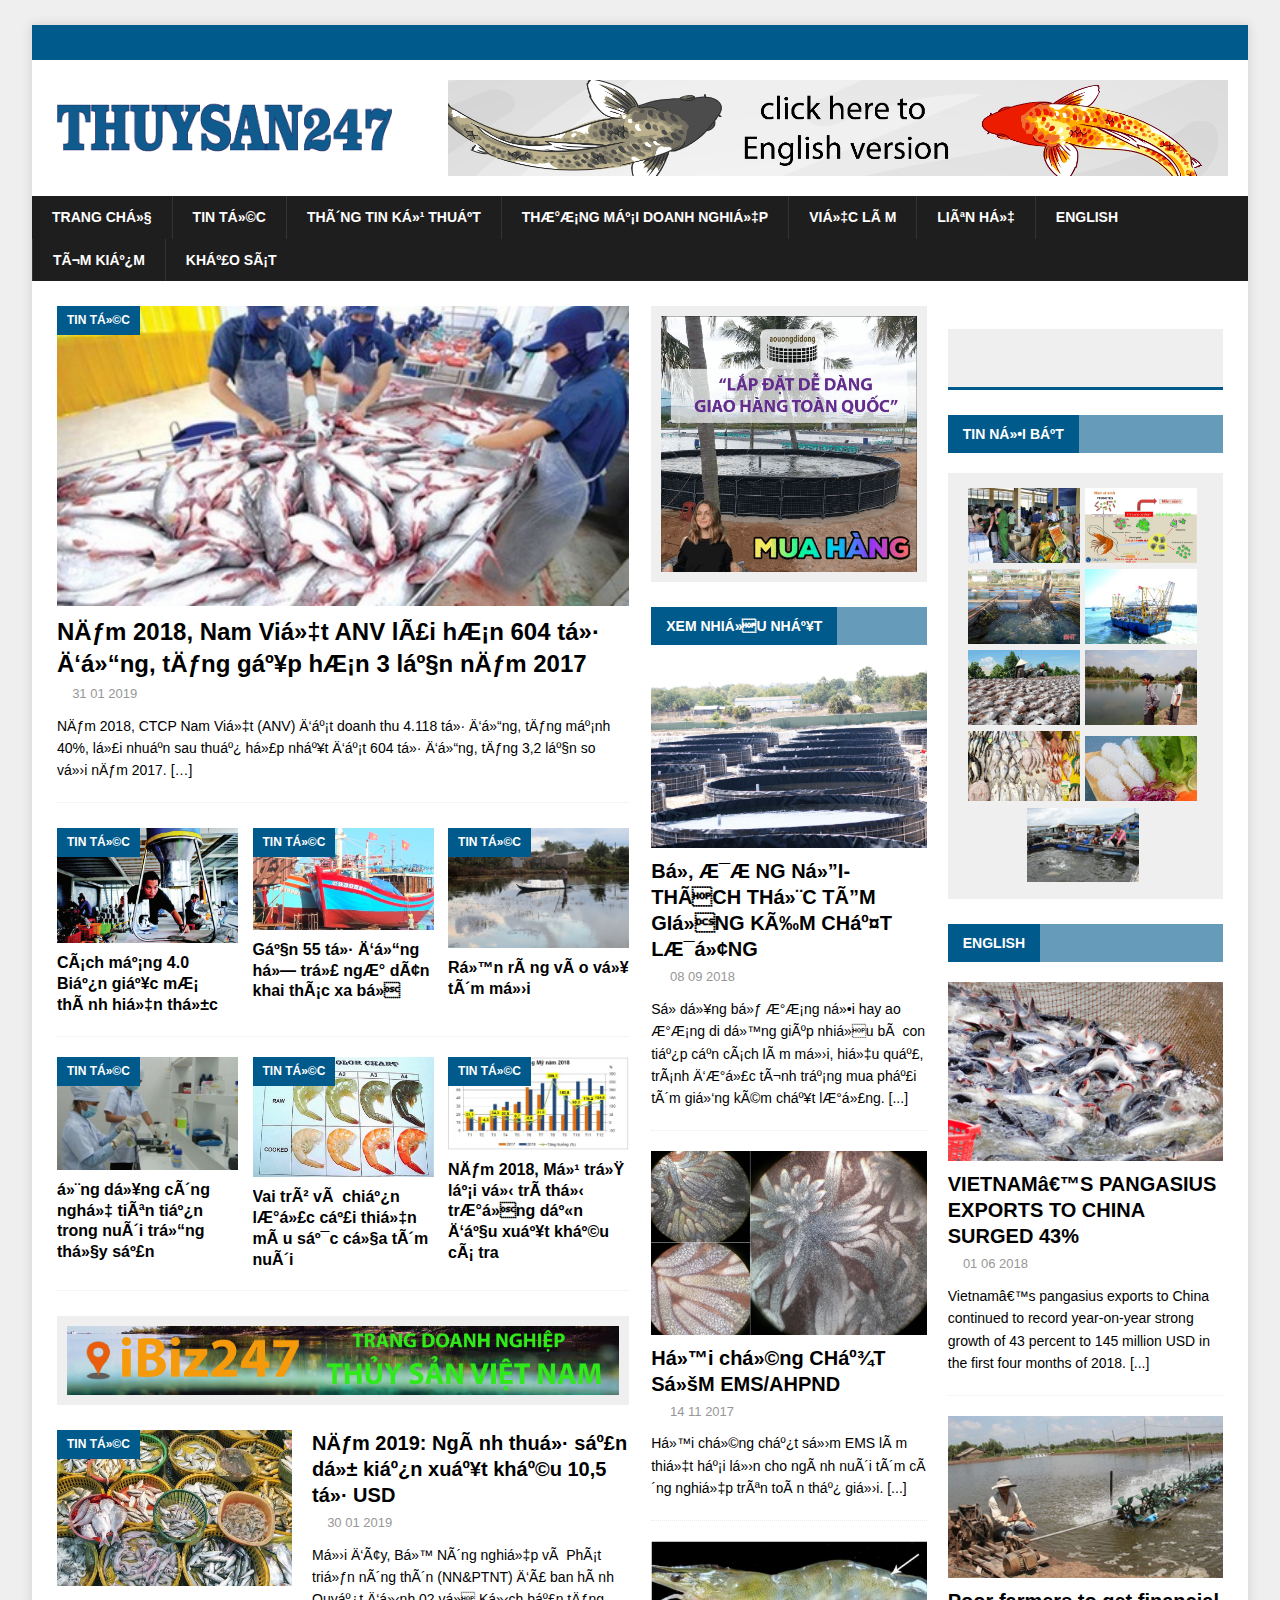
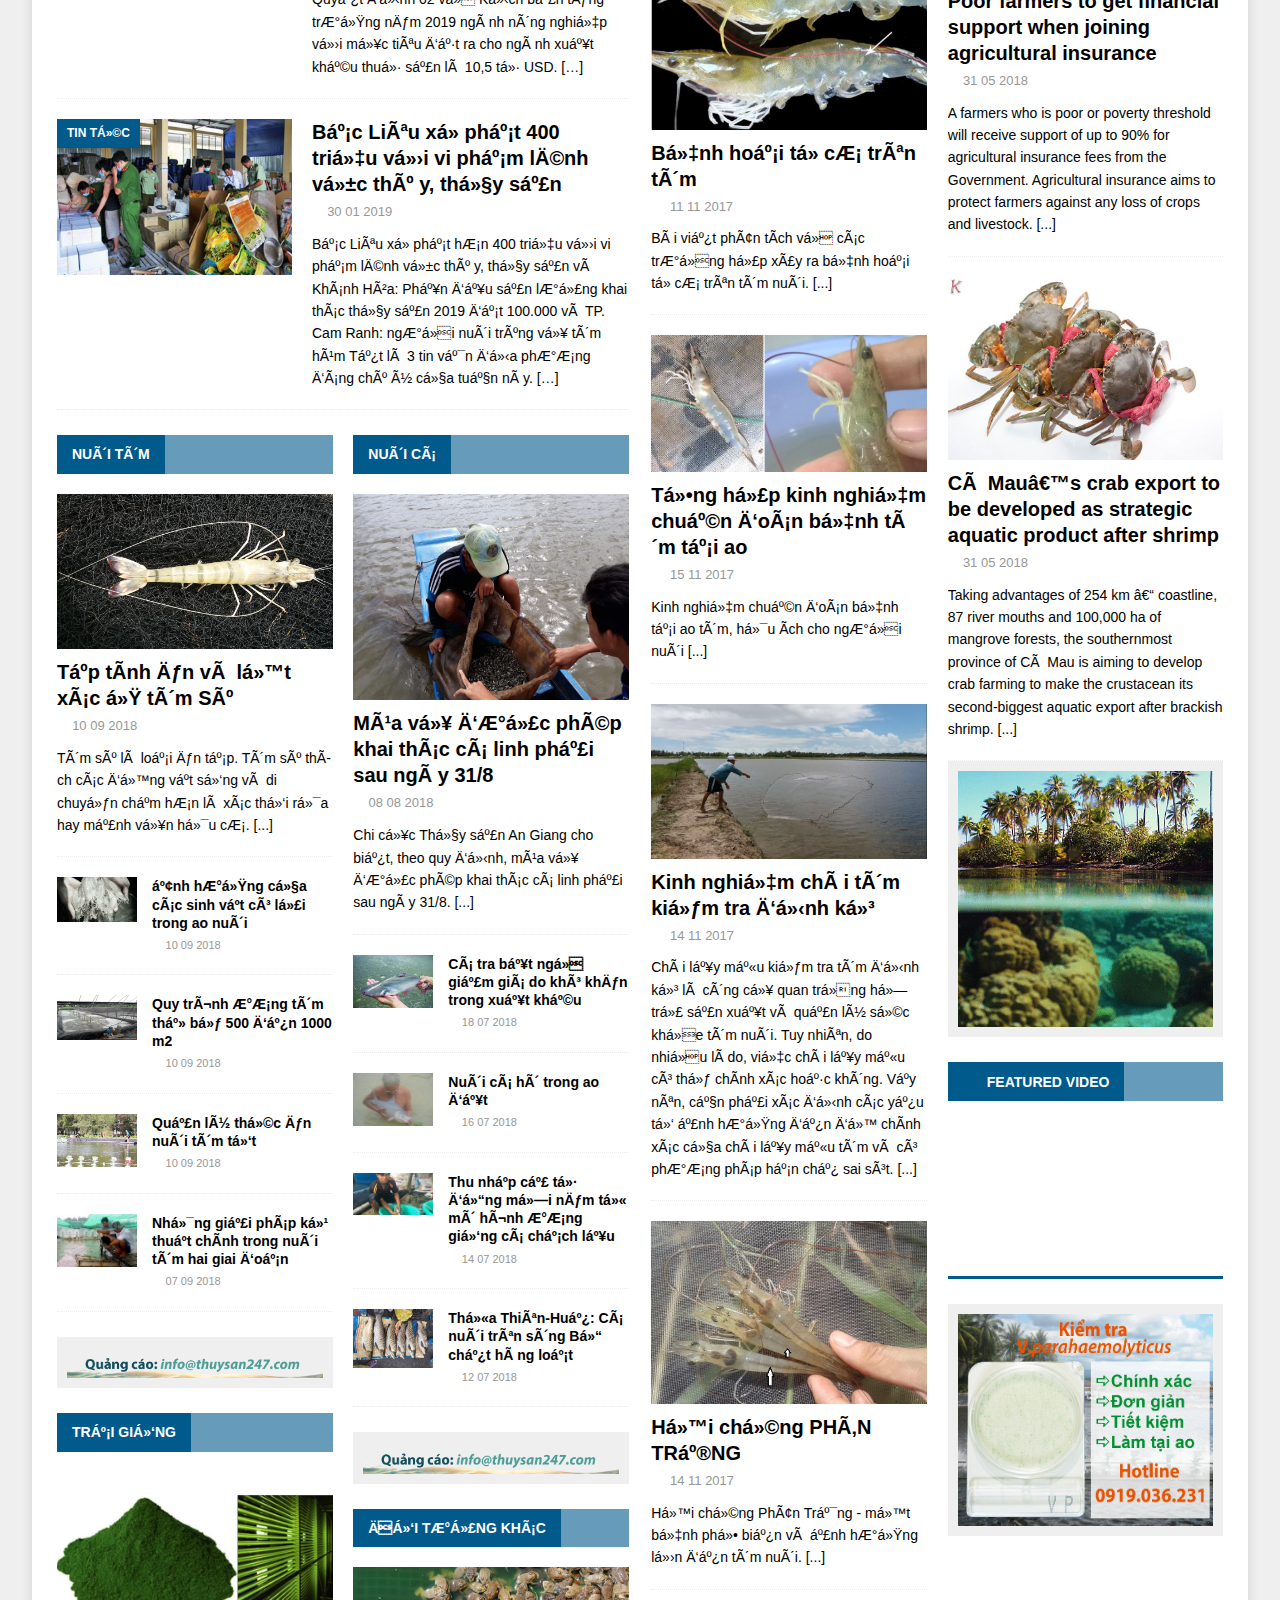
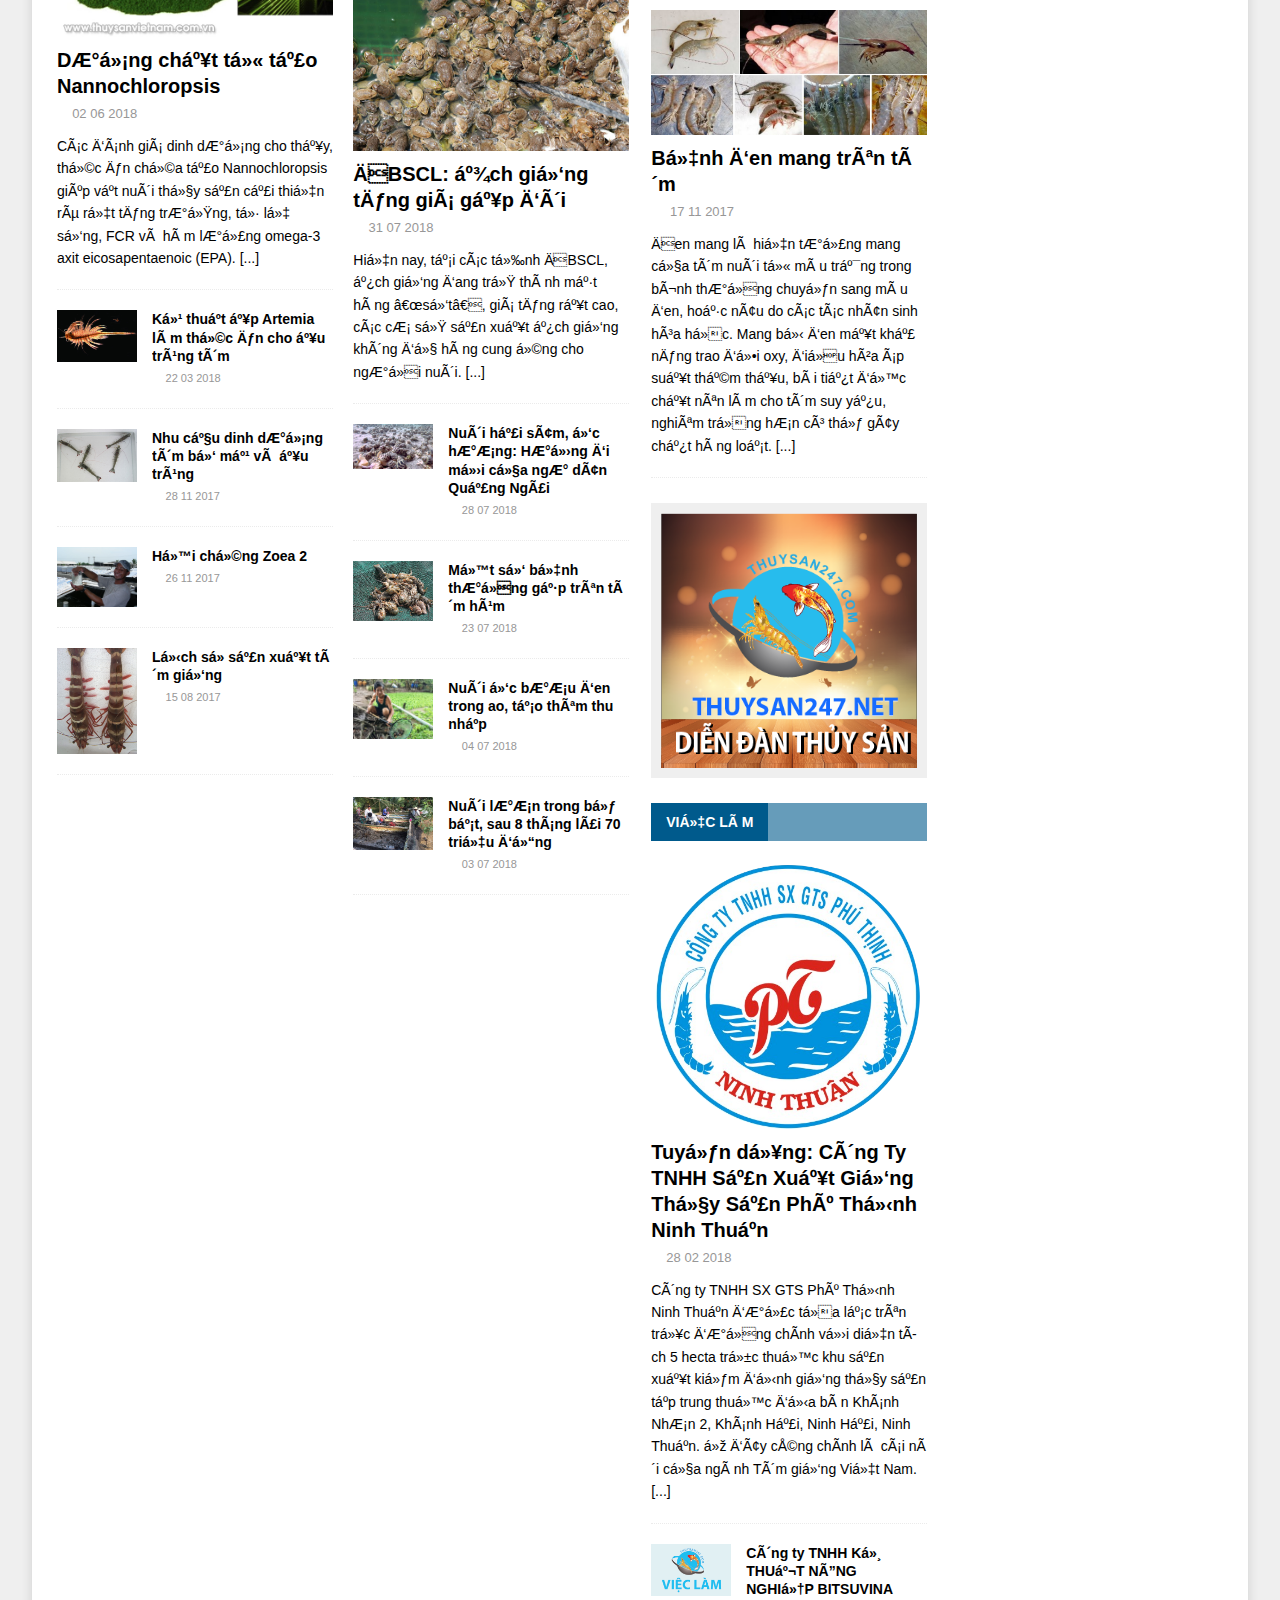
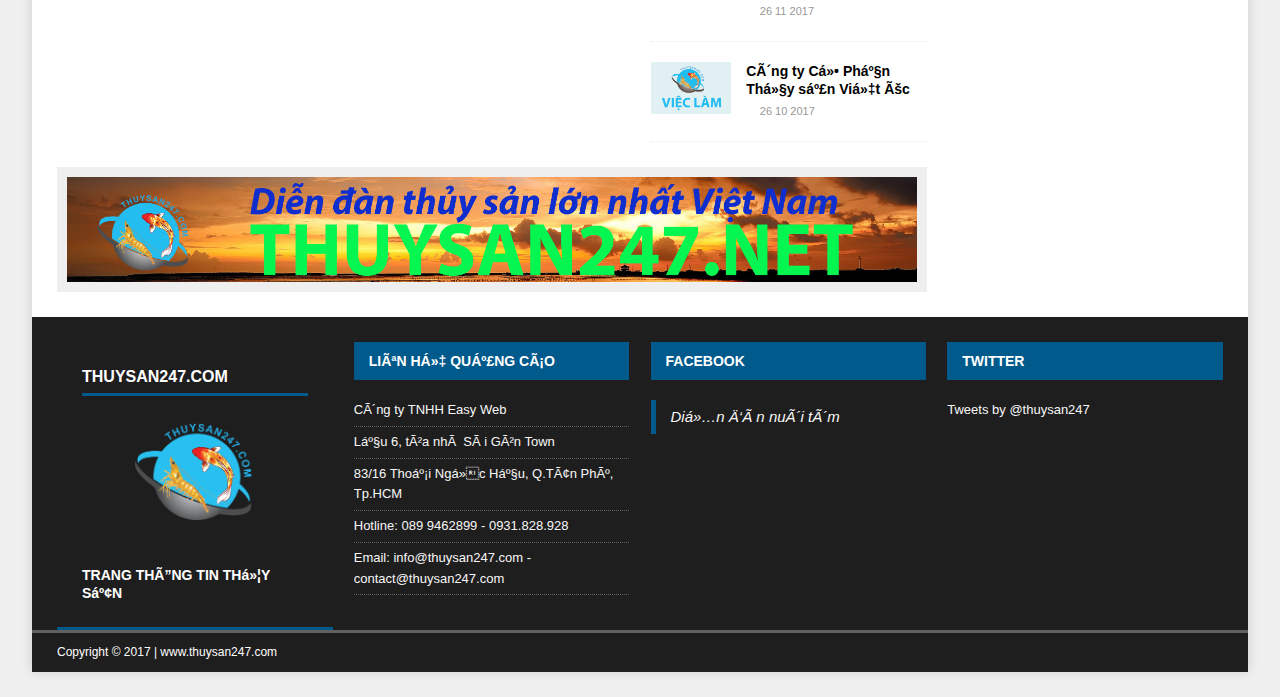
==== index.html @ cabb414a "Thu 01/31/2019 16:08:38.76" ====
<!DOCTYPE html><html class="no-js mh-two-sb" lang="en-US" prefix="og: http://ogp.me/ns#"><head><script type="f072710bb1b6c9932bbd0c3c-text/javascript">(function(i,s,o,g,r,a,m){i['GoogleAnalyticsObject']=r;i[r]=i[r]||function(){
  (i[r].q=i[r].q||[]).push(arguments)},i[r].l=1*new Date();a=s.createElement(o),
  m=s.getElementsByTagName(o)[0];a.async=1;a.src=g;m.parentNode.insertBefore(a,m)
  })(window,document,'script','https://www.google-analytics.com/analytics.js','ga');

  ga('create', 'UA-102676408-1', 'auto');
  ga('send', 'pageview');</script><script async src="https://pagead2.googlesyndication.com/pagead/js/adsbygoogle.js" type="f072710bb1b6c9932bbd0c3c-text/javascript"></script><script type="f072710bb1b6c9932bbd0c3c-text/javascript">(adsbygoogle = window.adsbygoogle || []).push({
  google_ad_client: "ca-pub-9902472068271172",
  enable_page_level_ads: true
  });</script><div id="fb-root"></div><script type="f072710bb1b6c9932bbd0c3c-text/javascript">(function(d, s, id) {
  var js, fjs = d.getElementsByTagName(s)[0];
  if (d.getElementById(id)) return;
  js = d.createElement(s); js.id = id;
  js.src = "//connect.facebook.net/vi_VN/sdk.js#xfbml=1&version=v2.9";
  fjs.parentNode.insertBefore(js, fjs);
}(document, 'script', 'facebook-jssdk'));</script><link rel="stylesheet" href="https://fonts.googleapis.com/css?family=Sarala:300,400,400italic,600,700%7CAdamina:300,400,400italic,600,700"/><link rel="stylesheet" href="wp-content/cache/min/19/969bff84df5fda2502d77020d3f86b98.css" data-minify="1"/><script src="/wp-content/cache/min/19/ddeb3677fe945160ce5d9c5085731bc7.js" data-minify="1" type="f072710bb1b6c9932bbd0c3c-text/javascript"></script><meta charset="UTF-8"><meta name="viewport" content="width=device-width,initial-scale=1"><link rel="profile" href="http://gmpg.org/xfn/11"/><link rel="pingback" href="index.html"/><title>Thuysan247.com | Trang thông tin thủy sản</title><meta name="robots" content="all"/><link rel="canonical" href="index.html"/><meta property="og:locale" content="en_US"/><meta property="og:site_name" content="thuysan247.com"/><meta property="og:url" content="/"/><meta property="og:type" content="website"/><meta property="og:title" content="THUYSAN247.COM - Trang thông tin thủy sản"/><meta property="og:description" content="Cập nhật tin tức, kỹ thuật nuôi trồng thủy sản 24/7"/><meta property="og:image" content="/img/logo20-7-02.jpg"/><meta name="twitter:card" content="summary"/><meta name="twitter:title" content="Thuysan247.com | Trang thông tin thủy sản"/><meta name="twitter:creator" content=""/><script type="application/ld+json">{"":"http:\/\/schema.org","":"WebSite","":"#website","url":"http:\/\/demo.mhthemes.com\/magazine4\/","name":"MH Magazine - Demo 4","potentialAction":{"":"SearchAction","target":"http:\/\/demo.mhthemes.com\/magazine4\/?s={search_term_string}","query-input":"required name=search_term_string"}}</script><link rel="dns-prefetch" href="https://fonts.googleapis.com/"/><link rel="dns-prefetch" href="https://s.w.org/"/><link rel="alternate" type="application/rss+xml" title="Thuysan247.com | Trang thông tin thủy sản; Feed" href="https://thuysan247.com/feed/"/><link rel="alternate" type="application/rss+xml" title="Thuysan247.com | Trang thông tin thủy sản; Comments Feed" href="https://thuysan247.com//comments/feed/"/><link rel="alternate" type="application/rss+xml" title="Thuysan247.com | Trang thông tin thủy sản; Home Comments Feed" href="https://thuysan247.com/home/feed/"/><style type="text/css">img.wp-smiley,
    img.emoji {
      display: inline !important;
      border: none !important;
      box-shadow: none !important;
      height: 1em !important;
      width: 1em !important;
      margin: 0 .07em !important;
      vertical-align: -0.1em !important;
      background: none !important;
      padding: 0 !important
    }</style><link rel="https://api.w.org/" href="http://demo.mhthemes.com/magazine4/wp-json/"/><link rel="EditURI" type="application/rsd+xml" title="RSD" href="http://demo.mhthemes.com/magazine4/xmlrpc.php?rsd"/><link rel="wlwmanifest" type="application/wlwmanifest+xml" href="http://demo.mhthemes.com/magazine4/wp-includes/wlwmanifest.xml"/><meta name="generator" content="WordPress 4.7.5"/><link rel="shortlink" href="index.html"/><link rel="alternate" type="application/json+oembed" href="http://demo.mhthemes.com/magazine4/wp-json/oembed/1.0/embed?url=http%3A%2F%2Fdemo.mhthemes.com%2Fmagazine4%2F"/><link rel="alternate" type="text/xml+oembed" href="http://demo.mhthemes.com/magazine4/wp-json/oembed/1.0/embed?url=http%3A%2F%2Fdemo.mhthemes.com%2Fmagazine4%2F&#038;format=xml"/><style type="text/css">.mh-navigation li:hover,
    .mh-navigation ul li:hover>ul,
    .mh-main-nav-wrap,
    .mh-main-nav,
    .mh-social-nav li a:hover,
    .entry-tags li,
    .mh-slider-caption,
    .mh-widget-layout8 .mh-widget-title .mh-footer-widget-title-inner,
    .mh-widget-col-1 .mh-slider-caption,
    .mh-widget-col-1 .mh-posts-lineup-caption,
    .mh-carousel-layout1,
    .mh-spotlight-widget,
    .mh-social-widget li a,
    .mh-author-bio-widget,
    .mh-footer-widget .mh-tab-comment-excerpt,
    .mh-nip-item:hover .mh-nip-overlay,
    .mh-widget .tagcloud a,
    .mh-footer-widget .tagcloud a,
    .mh-footer,
    .mh-copyright-wrap,
    input[type=submit]:hover,
    #infinite-handle span:hover {
      background: #1f1e1e
    }

    .mh-extra-nav-bg {
      background: rgba(31, 30, 30, 0.2)
    }

    .mh-slider-caption,
    .mh-posts-stacked-title,
    .mh-posts-lineup-caption {
      background: #1f1e1e;
      background: rgba(31, 30, 30, 0.8)
    }

    @media screen and (max-width: 900px) {

      #mh-mobile .mh-slider-caption,
      #mh-mobile .mh-posts-lineup-caption {
        background: rgba(31, 30, 30, 1)
      }
    }

    .slicknav_menu,
    .slicknav_nav ul,
    #mh-mobile .mh-footer-widget .mh-posts-stacked-overlay {
      border-color: #1f1e1e
    }

    .mh-copyright,
    .mh-copyright a {
      color: #fff
    }

    .mh-widget-layout4 .mh-widget-title {
      background: #005a8c;
      background: rgba(0, 90, 140, 0.6)
    }

    .mh-preheader,
    .mh-wide-layout .mh-subheader,
    .mh-ticker-title,
    .mh-main-nav li:hover,
    .mh-footer-nav,
    .slicknav_menu,
    .slicknav_btn,
    .slicknav_nav .slicknav_item:hover,
    .slicknav_nav a:hover,
    .mh-back-to-top,
    .mh-subheading,
    .entry-tags .fa,
    .entry-tags li:hover,
    .mh-widget-layout2 .mh-widget-title,
    .mh-widget-layout4 .mh-widget-title-inner,
    .mh-widget-layout4 .mh-footer-widget-title,
    .mh-widget-layout5 .mh-widget-title-inner,
    .mh-widget-layout6 .mh-widget-title,
    #mh-mobile .flex-control-paging li a.flex-active,
    .mh-image-caption,
    .mh-carousel-layout1 .mh-carousel-caption,
    .mh-tab-button.active,
    .mh-tab-button.active:hover,
    .mh-footer-widget .mh-tab-button.active,
    .mh-social-widget li:hover a,
    .mh-footer-widget .mh-social-widget li a,
    .mh-footer-widget .mh-author-bio-widget,
    .tagcloud a:hover,
    .mh-widget .tagcloud a:hover,
    .mh-footer-widget .tagcloud a:hover,
    .mh-posts-stacked-item .mh-meta,
    .page-numbers:hover,
    .mh-loop-pagination .current,
    .mh-comments-pagination .current,
    .pagelink,
    a:hover .pagelink,
    input[type=submit],
    #infinite-handle span {
      background: #005a8c
    }

    .mh-main-nav-wrap .slicknav_nav ul,
    blockquote,
    .mh-widget-layout1 .mh-widget-title,
    .mh-widget-layout3 .mh-widget-title,
    .mh-widget-layout5 .mh-widget-title,
    .mh-widget-layout8 .mh-widget-title:after,
    #mh-mobile .mh-slider-caption,
    .mh-carousel-layout1,
    .mh-spotlight-widget,
    .mh-author-bio-widget,
    .mh-author-bio-title,
    .mh-author-bio-image-frame,
    .mh-video-widget,
    .mh-tab-buttons,
    textarea:hover,
    input[type=text]:hover,
    input[type=email]:hover,
    input[type=tel]:hover,
    input[type=url]:hover {
      border-color: #005a8c
    }

    .mh-dropcap,
    .mh-carousel-layout1 .flex-direction-nav a,
    .mh-carousel-layout2 .mh-carousel-caption,
    .mh-posts-digest-small-category,
    .mh-posts-lineup-more,
    .bypostauthor .fn:after,
    .mh-comment-list .comment-reply-link:before,
    #respond #cancel-comment-reply-link:before {
      color: #005a8c
    }

    .mh-subheader,
    .page-numbers,
    a .pagelink,
    .mh-widget-layout3 .mh-widget-title,
    .mh-widget .search-form,
    .mh-tab-button,
    .mh-tab-content,
    .mh-nip-widget,
    .mh-magazine-facebook-page-widget,
    .mh-social-widget,
    .mh-posts-horizontal-widget,
    .mh-ad-spot {
      background: #efefef
    }

    .mh-tab-post-item {
      border-color: rgba(255, 255, 255, 0.3)
    }

    .mh-tab-comment-excerpt {
      background: rgba(255, 255, 255, 0.6)
    }

    .entry-content a {
      color: #005a8c
    }

    a:hover,
    .entry-content a:hover,
    #respond a:hover,
    #respond #cancel-comment-reply-link:hover,
    #respond .logged-in-as a:hover,
    .mh-comment-list .comment-meta a:hover,
    .mh-ping-list .mh-ping-item a:hover,
    .mh-meta a:hover,
    .mh-breadcrumb a:hover,
    .mh-tabbed-widget a:hover {
      color: #005a8c
    }</style><!--[if lt IE 9]> <script src="http://demo.mhthemes.com/magazine4/wp-content/themes/mh-magazine/js/css3-mediaqueries.js"></script> <![endif]--><style type="text/css">h1,
    h2,
    h3,
    h4,
    h5,
    h6,
    .mh-custom-posts-small-title {
      font-family: "Arial",
    }

    body {
      font-family: "Arial",
    }</style><style type="text/css" id="custom-background-css">body.custom-background {
      background-color: #efefef
    }</style><script type="f072710bb1b6c9932bbd0c3c-text/javascript">window.fbAsyncInit = function() {
    FB.init({
      appId      : '767409206793937',
      cookie     : true,
      xfbml      : true,
      version    : 'v2.8'
    });
    FB.AppEvents.logPageView();   
  };

  (function(d, s, id){
     var js, fjs = d.getElementsByTagName(s)[0];
     if (d.getElementById(id)) {return;}
     js = d.createElement(s); js.id = id;
     js.src = "//connect.facebook.net/en_US/sdk.js";
     fjs.parentNode.insertBefore(js, fjs);
   }(document, 'script', 'facebook-jssdk'));</script><script type="f072710bb1b6c9932bbd0c3c-text/javascript" src="https://s3.amazonaws.com/downloads.mailchimp.com/js/signup-forms/popup/embed.js" data-dojo-config="usePlainJson: true, isDebug: false"></script><script type="f072710bb1b6c9932bbd0c3c-text/javascript">require(["mojo/signup-forms/Loader"], function(L) { L.start({"baseUrl":"mc.us16.list-manage.com","uuid":"0928ff925e1fd1a1ac0db403a","lid":"cf6ca2f194"}) })</script><base href=""></head><script type="f072710bb1b6c9932bbd0c3c-text/javascript">(function(i,s,o,g,r,a,m){i['GoogleAnalyticsObject']=r;i[r]=i[r]||function(){
  (i[r].q=i[r].q||[]).push(arguments)},i[r].l=1*new Date();a=s.createElement(o),
  m=s.getElementsByTagName(o)[0];a.async=1;a.src=g;m.parentNode.insertBefore(a,m)
  })(window,document,'script','https://www.google-analytics.com/analytics.js','ga');

  ga('create', 'UA-102676408-1', 'auto');
  ga('send', 'pageview');</script><body id="mh-mobile" class="home page-template page-template-template-homepage page-template-template-homepage-php page page-id-2 custom-background wp-custom-logo mh-boxed-layout mh-right-sb mh-loop-layout1 mh-widget-layout4 mh-loop-hide-caption" itemscope itemtype="http://schema.org/WebPage"><div class="mh-container mh-container-outer"><div class="mh-preheader"><div class="mh-container mh-container-inner mh-row clearfix"><div class="mh-header-bar-content mh-header-bar-top-left mh-col-2-3 clearfix"><nav class="mh-navigation mh-header-nav mh-header-nav-top clearfix" itemscope itemtype="http://schema.org/SiteNavigationElement"><div class="menu-header-container"></div></nav></div><div class="mh-header-bar-content mh-header-bar-top-right mh-col-1-3 clearfix"><nav class="mh-social-icons mh-social-nav mh-social-nav-top clearfix" itemscope itemtype="http://schema.org/SiteNavigationElement"><div class="menu-social-container"><ul id="menu-social" class="menu"><li id="menu-item-261" class="menu-item menu-item-type-custom menu-item-object-custom menu-item-261"><a target="_blank" href="https://www.facebook.com/thuysan247/"><i class="fa fa-mh-social"></i><span class="screen-reader-text">Facebook</span></a></li><li id="menu-item-262" class="menu-item menu-item-type-custom menu-item-object-custom menu-item-262"><a target="_blank" href="https://twitter.com/thuysan247"><i class="fa fa-mh-social"></i><span class="screen-reader-text">Twitter</span></a></li><li id="menu-item-263" class="menu-item menu-item-type-custom menu-item-object-custom menu-item-263"><a target="_blank" href="https://plus.google.com/u/1/101056565649117576812/"><i class="fa fa-mh-social"></i><span class="screen-reader-text">Google+</span></a></li><li id="menu-item-264" class="menu-item menu-item-type-custom menu-item-object-custom menu-item-264"><a target="_blank" href="https://www.youtube.com/channel/UCV7j4x81IkuNXJQURwD5B6Q"><i class="fa fa-mh-social"></i><span class="screen-reader-text">YouTube</span></a></li></ul></div></nav></div></div></div><header class="mh-header" itemscope itemtype="http://schema.org/WPHeader"><div class="mh-container mh-container-inner clearfix"><div class="mh-custom-header clearfix"><div class="mh-header-columns mh-row clearfix"><div class="mh-col-1-3 mh-site-identity"><div class="mh-site-logo" role="banner" itemscope itemtype="http://schema.org/Brand"><a href="index.html" class="custom-logo-link" rel="home" itemprop="url"><img width="370" height="90" src="img/logo-banner-web2-01.png" class="custom-logo" alt="Logo" itemprop="logo" srcset="/img/logo-banner-web2-01.png 370w, /img/logo-banner-web2-01.png 300w" sizes="(max-width: 370px) 100vw, 370px"/></a></div></div><aside class="mh-col-2-3 mh-header-widget-2"><div id="text-2" class="mh-widget mh-header-2 widget_text"><div class="textwidget"><a href="https://thuysan247.com/home" target="_blank"><img src="img/800x1200.jpg" alt="click here to English version"/></a></div></div></aside></div></div></div><div class="mh-main-nav-wrap"><nav class="mh-navigation mh-main-nav mh-container mh-container-inner clearfix" itemscope itemtype="http://schema.org/SiteNavigationElement"><div class="menu-navigation-container"><ul id="menu-navigation" class="menu"><li id="menu-item-253" class="menu-item menu-item-type-post_type menu-item-object-page menu-item-home current-menu-item page_item page-item-2 current_page_item menu-item-253"><a href="index.html">Trang chủ</a></li><li id="menu-item-259" class="menu-item menu-item-type-taxonomy menu-item-object-category menu-item-259"><a href="https://thuysan247.com/danh-muc/tin-tuc">Tin tức</a></li><li id="menu-item-257" class="menu-item menu-item-type-taxonomy menu-item-object-category menu-item-257"><a href="https://thuysan247.com/danh-muc/ky-thuat">Thông tin kỹ thuật</a></li><li id="menu-item-258" class="menu-item menu-item-type-taxonomy menu-item-object-category menu-item-258"><a href="https://thuysan247.com/danh-muc/doanh-nghiep/">Thương mại doanh nghiệp</a></li><li id="menu-item-255" class="menu-item menu-item-type-taxonomy menu-item-object-category menu-item-255"><a href="https://thuysan247.com/danh-muc/viec-lam/">Việc làm</a></li><li id="menu-item-255" class="menu-item menu-item-type-taxonomy menu-item-object-category menu-item-255"><a href="http://about.thuysan247.com/">Liên hệ</a></li><li id="menu-item-256" class="menu-item menu-item-type-taxonomy menu-item-object-category menu-item-256"><a href="https://thuysan247.com/home">English</a></li><li id="menu-item-257" class="menu-item menu-item-type-taxonomy menu-item-object-category menu-item-256"><a href="https://cse.google.com/cse/publicurl?cx=018146135385565031138:8emmlx84phi">Tìm kiếm</a></li><li id="menu-item-258" class="menu-item menu-item-type-taxonomy menu-item-object-category menu-item-256"><a href="https://thuysan247.com/easyquiz/#!/khao-sat-thuy-san/">Khảo sát</a></li></ul></div></nav></div><div class="mh-extra-nav-wrap"><div class="mh-extra-nav-bg"></div></div><script async src="https://pagead2.googlesyndication.com/pagead/js/adsbygoogle.js" type="f072710bb1b6c9932bbd0c3c-text/javascript"></script><script type="f072710bb1b6c9932bbd0c3c-text/javascript">(adsbygoogle = window.adsbygoogle || []).push({
    google_ad_client: "ca-pub-9902472068271172",
    enable_page_level_ads: true
  });</script><style>body {
					-webkit-touch-callout: none;
					-webkit-user-select: none;
					-moz-user-select: none;
					-ms-user-select: none;
					-o-user-select: none;
					user-select: none;
				}</style><script type="”text/JavaScript”">function killCopy(e){ return false } function reEnable(){ return true } document.onselectstart=new Function (“return false”)
				if (window.sidebar){ document.onmousedown=killCopy document.onclick=reEnable }</script></header><div class="mh-wrapper mh-home clearfix"><div class="mh-main mh-home-main"><div class="mh-home-columns clearfix"><div id="main-content" class="mh-content mh-home-content"><div id="mh_magazine_posts_large-2" class="mh-widget mh-home-2 mh-widget-col-2 mh_magazine_posts_large"><div class="mh-posts-large-widget"><article class="mh-posts-large-item clearfix post-39 post type-post status-publish format-standard has-post-thumbnail category-world-news tag-capital tag-news tag-politics"><figure class="mh-posts-large-thumb"><a class="mh-thumb-icon" href="https://thuysan247.com/nam-2018-nam-viet-anv-lai-hon-604-ty-dong-tang-gap-hon-3-lan-nam-2017" title=" Năm 2018, Nam Việt ANV lãi hơn 604 tỷ đồng, tăng gấp hơn 3 lần năm 2017"><img width="678" height="381" src="img/1636843705253196880.jpg" class="attachment-mh-magazine-content size-mh-magazine-content wp-post-image" alt="thuysan247"/></a><div class="mh-image-caption mh-posts-grid-caption">Tin Tức</div></figure><div class="mh-posts-large-content clearfix"><header class="mh-posts-large-header"><h3 class="entry-title mh-posts-large-title"><a href="https://thuysan247.com/nam-2018-nam-viet-anv-lai-hon-604-ty-dong-tang-gap-hon-3-lan-nam-2017" title=" Năm 2018, Nam Việt ANV lãi hơn 604 tỷ đồng, tăng gấp hơn 3 lần năm 2017" rel="bookmark">Năm 2018, Nam Việt ANV lãi hơn 604 tỷ đồng, tăng gấp hơn 3 lần năm 2017</a></h3><div class="mh-meta entry-meta"><span class="entry-meta-date updated"><i class="fa fa-clock-o"></i><a href="https://thuysan247.com/nam-2018-nam-viet-anv-lai-hon-604-ty-dong-tang-gap-hon-3-lan-nam-2017">31 01 2019</a></span></div></header><div class="mh-posts-large-excerpt clearfix"><div class="mh-excerpt"><p>Năm 2018, CTCP Nam Việt (ANV) đạt doanh thu 4.118 tỷ đồng, tăng mạnh 40%, lợi nhuận sau thuế hợp nhất đạt 604 tỷ đồng, tăng 3,2 lần so với năm 2017. <a class="mh-excerpt-more" href="https://thuysan247.com/nam-2018-nam-viet-anv-lai-hon-604-ty-dong-tang-gap-hon-3-lan-nam-2017" title=" Năm 2018, Nam Việt ANV lãi hơn 604 tỷ đồng, tăng gấp hơn 3 lần năm 2017">[&#8230;]</a></p></div></div></div></article></div></div><div id="mh_magazine_posts_grid-2" class="mh-widget mh-home-2 mh-widget-col-2 mh_magazine_posts_grid"><div class="mh-row mh-posts-grid mh-posts-grid-widget clearfix mh-posts-grid-hide-meta mh-posts-grid-hide-excerpt"><div class="mh-col-1-3 mh-posts-grid-col clearfix"><article class="mh-posts-grid-item clearfix post-17 post type-post status-publish format-standard has-post-thumbnail category-world-news tag-defense tag-military tag-news"><figure class="mh-posts-grid-thumb"><a class="mh-thumb-icon mh-thumb-icon-small-mobile" href="https://thuysan247.com/cach-mang-4-0-bien-giac-mo-thanh-hien-thuc" title="Cách mạng 4.0 Biến giấc mơ thành hiện thực"><img width="326" height="245" src="img/canh-mang-bon-cham-khong-02.jpg" class="attachment-mh-magazine-medium size-mh-magazine-medium wp-post-image" alt="thuysan247" srcset="/img/canh-mang-bon-cham-khong-02.jpg 326w, /img/canh-mang-bon-cham-khong-02.jpg 678w, /img/canh-mang-bon-cham-khong-02.jpg 80w" sizes="(max-width: 326px) 100vw, 326px"/></a><div class="mh-image-caption mh-posts-grid-caption">Tin Tức</div></figure><h3 class="entry-title mh-posts-grid-title"><a href="https://thuysan247.com/cach-mang-4-0-bien-giac-mo-thanh-hien-thuc" title="Cách mạng 4.0 Biến giấc mơ thành hiện thực" rel="bookmark">Cách mạng 4.0 Biến giấc mơ thành hiện thực</a></h3><div class="mh-meta entry-meta"><span class="entry-meta-date updated"><i class="fa fa-clock-o"></i><a href="https://thuysan247.com/cach-mang-4-0-bien-giac-mo-thanh-hien-thuc">31 01 2019</a></span></div><div class="mh-posts-grid-excerpt clearfix"><div class="mh-excerpt"><p>Việc khai thác thủy sản trong tự nhiên dần cạn kiệt đã khiến cho nuôi trồng thủy sản theo hướng hiện đại trở thành xu thế chủ đạo để đảm bảo nguồn cung cho nhân loại. <a class="mh-excerpt-more" href="http://demo.mhthemes.com/magazine4/at-solmen-va-esser-necessi-far-uniform-lingues/" title="Cách mạng 4.0 Biến giấc mơ thành hiện thực">[&#8230;]</a></p></div></div></article></div><div class="mh-col-1-3 mh-posts-grid-col clearfix"><article class="mh-posts-grid-item clearfix post-17 post type-post status-publish format-standard has-post-thumbnail category-world-news tag-defense tag-military tag-news"><figure class="mh-posts-grid-thumb"><a class="mh-thumb-icon mh-thumb-icon-small-mobile" href="https://thuysan247.com/gan-55-ty-dong-ho-tro-ngu-dan-khai-thac-xa-bo" title="Gần 55 tỷ đồng hỗ trợ ngư dân khai thác xa bờ"><img width="326" height="245" src="img/tau&#32;ca.jpg" class="attachment-mh-magazine-medium size-mh-magazine-medium wp-post-image" alt="thuysan247" srcset="/img/tau ca.jpg 326w, /img/tau ca.jpg 678w, /img/tau ca.jpg 80w" sizes="(max-width: 326px) 100vw, 326px"/></a><div class="mh-image-caption mh-posts-grid-caption">Tin Tức</div></figure><h3 class="entry-title mh-posts-grid-title"><a href="https://thuysan247.com/gan-55-ty-dong-ho-tro-ngu-dan-khai-thac-xa-bo" title="Gần 55 tỷ đồng hỗ trợ ngư dân khai thác xa bờ" rel="bookmark">Gần 55 tỷ đồng hỗ trợ ngư dân khai thác xa bờ</a></h3><div class="mh-meta entry-meta"><span class="entry-meta-date updated"><i class="fa fa-clock-o"></i><a href="https://thuysan247.com/gan-55-ty-dong-ho-tro-ngu-dan-khai-thac-xa-bo">31 01 2019</a></span></div><div class="mh-posts-grid-excerpt clearfix"><div class="mh-excerpt"><p>Năm 2019, tỉnh Quảng Trị dự kiến hỗ trợ gần 55 tỷ đồng cho ngư dân có tàu cá công suất lớn từ 90 CV trở lên. <a class="mh-excerpt-more" href="http://demo.mhthemes.com/magazine4/at-solmen-va-esser-necessi-far-uniform-lingues/" title="Gần 55 tỷ đồng hỗ trợ ngư dân khai thác xa bờ">[&#8230;]</a></p></div></div></article></div><div class="mh-col-1-3 mh-posts-grid-col clearfix"><article class="mh-posts-grid-item clearfix post-17 post type-post status-publish format-standard has-post-thumbnail category-world-news tag-defense tag-military tag-news"><figure class="mh-posts-grid-thumb"><a class="mh-thumb-icon mh-thumb-icon-small-mobile" href="https://thuysan247.com/ron-rang-vao-vu-tom-moi" title="Rộn ràng vào vụ tôm mới"><img width="326" height="245" src="img/1636843702929577603.jpg" class="attachment-mh-magazine-medium size-mh-magazine-medium wp-post-image" alt="thuysan247" srcset="/img/1636843702929577603.jpg 326w, /img/1636843702929577603.jpg 678w, /img/1636843702929577603.jpg 80w" sizes="(max-width: 326px) 100vw, 326px"/></a><div class="mh-image-caption mh-posts-grid-caption">Tin Tức</div></figure><h3 class="entry-title mh-posts-grid-title"><a href="https://thuysan247.com/ron-rang-vao-vu-tom-moi" title="Rộn ràng vào vụ tôm mới" rel="bookmark">Rộn ràng vào vụ tôm mới</a></h3><div class="mh-meta entry-meta"><span class="entry-meta-date updated"><i class="fa fa-clock-o"></i><a href="https://thuysan247.com/ron-rang-vao-vu-tom-moi">31 01 2019</a></span></div><div class="mh-posts-grid-excerpt clearfix"><div class="mh-excerpt"><p>Nông dân các tỉnh ven biển vùng ĐBSCL vừa thu hoạch xong vụ lúa trên nền đất nuôi tôm (lúa – tôm) với niềm vui trúng mùa. Nhiều nơi nông dân đã cải tạo và lấy đủ nước vào vuông sẵn sàng thả giống. Lúa lên bờ, tôm xuống ruộng <a class="mh-excerpt-more" href="http://demo.mhthemes.com/magazine4/at-solmen-va-esser-necessi-far-uniform-lingues/" title="Rộn ràng vào vụ tôm mới">[&#8230;]</a></p></div></div></article></div></div><div class="mh-row mh-posts-grid mh-posts-grid-widget mh-posts-grid-more clearfix mh-posts-grid-hide-meta mh-posts-grid-hide-excerpt"><div class="mh-col-1-3 mh-posts-grid-col clearfix"><article class="mh-posts-grid-item clearfix post-17 post type-post status-publish format-standard has-post-thumbnail category-world-news tag-defense tag-military tag-news"><figure class="mh-posts-grid-thumb"><a class="mh-thumb-icon mh-thumb-icon-small-mobile" href="https://thuysan247.com/ung-dung-cong-nghe-tien-tien-trong-nuoi-trong-thuy-san" title="Ứng dụng công nghệ tiên tiến trong nuôi trồng thủy sản"><img width="326" height="245" src="img/1636843716535358086.jpg" class="attachment-mh-magazine-medium size-mh-magazine-medium wp-post-image" alt="thuysan247" srcset="/img/1636843716535358086.jpg 326w, /img/1636843716535358086.jpg 678w, /img/1636843716535358086.jpg 80w" sizes="(max-width: 326px) 100vw, 326px"/></a><div class="mh-image-caption mh-posts-grid-caption">Tin Tức</div></figure><h3 class="entry-title mh-posts-grid-title"><a href="https://thuysan247.com/ung-dung-cong-nghe-tien-tien-trong-nuoi-trong-thuy-san" title="Ứng dụng công nghệ tiên tiến trong nuôi trồng thủy sản" rel="bookmark">Ứng dụng công nghệ tiên tiến trong nuôi trồng thủy sản</a></h3><div class="mh-meta entry-meta"><span class="entry-meta-date updated"><i class="fa fa-clock-o"></i><a href="https://thuysan247.com/ung-dung-cong-nghe-tien-tien-trong-nuoi-trong-thuy-san">31 01 2019</a></span></div><div class="mh-posts-grid-excerpt clearfix"><div class="mh-excerpt"><p>Thời gian gần đây, nhiều doanh nghiệp, cá nhân trên địa bàn tỉnh đã đầu tư lớn, ứng dụng khoa học công nghệ tiên tiến để nuôi trồng thủy sản… nhằm tạo ra những sản phẩm giá trị cao. <a class="mh-excerpt-more" href="http://demo.mhthemes.com/magazine4/at-solmen-va-esser-necessi-far-uniform-lingues/" title="Ứng dụng công nghệ tiên tiến trong nuôi trồng thủy sản">[&#8230;]</a></p></div></div></article></div><div class="mh-col-1-3 mh-posts-grid-col clearfix"><article class="mh-posts-grid-item clearfix post-17 post type-post status-publish format-standard has-post-thumbnail category-world-news tag-defense tag-military tag-news"><figure class="mh-posts-grid-thumb"><a class="mh-thumb-icon mh-thumb-icon-small-mobile" href="https://thuysan247.com/vai-tro-va-chien-luoc-cai-thien-mau-sac-cua-tom-nuoi" title="Vai trò và chiến lược cải thiện màu sắc của tôm nuôi"><img width="326" height="245" src="img/mau-sac-tom_1548813532.jpg" class="attachment-mh-magazine-medium size-mh-magazine-medium wp-post-image" alt="thuysan247" srcset="/img/mau-sac-tom_1548813532.jpg 326w, /img/mau-sac-tom_1548813532.jpg 678w, /img/mau-sac-tom_1548813532.jpg 80w" sizes="(max-width: 326px) 100vw, 326px"/></a><div class="mh-image-caption mh-posts-grid-caption">Tin Tức</div></figure><h3 class="entry-title mh-posts-grid-title"><a href="https://thuysan247.com/vai-tro-va-chien-luoc-cai-thien-mau-sac-cua-tom-nuoi" title="Vai trò và chiến lược cải thiện màu sắc của tôm nuôi" rel="bookmark">Vai trò và chiến lược cải thiện màu sắc của tôm nuôi</a></h3><div class="mh-meta entry-meta"><span class="entry-meta-date updated"><i class="fa fa-clock-o"></i><a href="https://thuysan247.com/vai-tro-va-chien-luoc-cai-thien-mau-sac-cua-tom-nuoi">30 01 2019</a></span></div><div class="mh-posts-grid-excerpt clearfix"><div class="mh-excerpt"><p>Sự thay đổi màu sắc ở tôm là do một số lý do bao gồm ngụy trang, điều hòa thân nhiệt, sự căng thẳng và bảo vệ khỏi tia cực tím. Carotenoids được sử dụng cho sắc tố trong tôm nuôi trồng thủy sản. <a class="mh-excerpt-more" href="http://demo.mhthemes.com/magazine4/at-solmen-va-esser-necessi-far-uniform-lingues/" title="Vai trò và chiến lược cải thiện màu sắc của tôm nuôi">[&#8230;]</a></p></div></div></article></div><div class="mh-col-1-3 mh-posts-grid-col clearfix"><article class="mh-posts-grid-item clearfix post-17 post type-post status-publish format-standard has-post-thumbnail category-world-news tag-defense tag-military tag-news"><figure class="mh-posts-grid-thumb"><a class="mh-thumb-icon mh-thumb-icon-small-mobile" href="https://thuysan247.com/nam-2018-my-tro-lai-vi-tri-thi-truong-dan-dau-xuat-khau-ca-tra" title="Năm 2018, Mỹ trở lại vị trí thị trường dẫn đầu xuất khẩu cá tra"><img width="326" height="245" src="img/untitled636842518689077600.jpg" class="attachment-mh-magazine-medium size-mh-magazine-medium wp-post-image" alt="thuysan247" srcset="/img/untitled636842518689077600.jpg 326w, /img/untitled636842518689077600.jpg 678w, /img/untitled636842518689077600.jpg 80w" sizes="(max-width: 326px) 100vw, 326px"/></a><div class="mh-image-caption mh-posts-grid-caption">Tin Tức</div></figure><h3 class="entry-title mh-posts-grid-title"><a href="https://thuysan247.com/nam-2018-my-tro-lai-vi-tri-thi-truong-dan-dau-xuat-khau-ca-tra" title="Năm 2018, Mỹ trở lại vị trí thị trường dẫn đầu xuất khẩu cá tra" rel="bookmark">Năm 2018, Mỹ trở lại vị trí thị trường dẫn đầu xuất khẩu cá tra</a></h3><div class="mh-meta entry-meta"><span class="entry-meta-date updated"><i class="fa fa-clock-o"></i><a href="https://thuysan247.com/nam-2018-my-tro-lai-vi-tri-thi-truong-dan-dau-xuat-khau-ca-tra">30 01 2019</a></span></div><div class="mh-posts-grid-excerpt clearfix"><div class="mh-excerpt"><p>Năm 2018, XK cá tra sang thị trường Mỹ đạt 549,4 triệu USD, tăng 59,5% so với cùng kỳ năm trước. Có thể nói, XK cá tra sang thị trường Mỹ năm qua có nhiều bất ngờ hơn dự kiến. <a class="mh-excerpt-more" href="http://demo.mhthemes.com/magazine4/at-solmen-va-esser-necessi-far-uniform-lingues/" title="Năm 2018, Mỹ trở lại vị trí thị trường dẫn đầu xuất khẩu cá tra">[&#8230;]</a></p></div></div></article></div></div></div><div id="text-10" class="mh-widget mh-home-11 mh-home-wide widget_text"><div class="textwidget"><div class="mh-ad-spot"><a href="http://ibiz247.thuysan247.com/" target="_blank"><img src="img/home-08.png" alt="Adv thuysan247"/></a></div></div></div><div id="mh_magazine_posts_list-2" class="mh-widget mh-home-2 mh-widget-col-2 mh_magazine_posts_list"><div class="mh-posts-list-widget"><article class="mh-posts-list-item clearfix post-46 post type-post status-publish format-standard has-post-thumbnail category-travel tag-city tag-london tag-travel"><figure class="mh-posts-list-thumb"><a class="mh-thumb-icon mh-thumb-icon-small-mobile" href="https://thuysan247.com/nam-2019-nganh-thuy-san-du-kien-xuat-khau-105-ty-usd"><img width="326" height="245" src="img/thuy-san-the-gioi_1546592527.jpg" class="attachment-mh-magazine-medium size-mh-magazine-medium wp-post-image" alt="thuysan247" srcset="/img/thuy-san-the-gioi_1546592527.jpg 326w, /img/thuy-san-the-gioi_1546592527.jpg 80w" sizes="(max-width: 326px) 100vw, 326px"/></a><div class="mh-image-caption mh-posts-grid-caption">Tin Tức</div></figure><div class="mh-posts-list-content clearfix"><header class="mh-posts-list-header"><h3 class="entry-title mh-posts-list-title"><a href="https://thuysan247.com/nam-2019-nganh-thuy-san-du-kien-xuat-khau-105-ty-usd" title="Năm 2019: Ngành thuỷ sản dự kiến xuất khẩu 10,5 tỷ USD" rel="bookmark">Năm 2019: Ngành thuỷ sản dự kiến xuất khẩu 10,5 tỷ USD</a></h3><div class="mh-meta entry-meta"><span class="entry-meta-date updated"><i class="fa fa-clock-o"></i><a href="https://thuysan247.com/nam-2019-nganh-thuy-san-du-kien-xuat-khau-105-ty-usd">30 01 2019</a></span></div></header><div class="mh-posts-list-excerpt clearfix"><div class="mh-excerpt"><p>Mới đây, Bộ Nông nghiệp và Phát triển nông thôn (NN&amp;PTNT) đã ban hành Quyết định 02 về Kịch bản tăng trưởng năm 2019 ngành nông nghiệp với mục tiêu đặt ra cho ngành xuất khẩu thuỷ sản là 10,5 tỷ USD. <a class="mh-excerpt-more" href="https://thuysan247.com/nam-2019-nganh-thuy-san-du-kien-xuat-khau-105-ty-usd" title="Năm 2019: Ngành thuỷ sản dự kiến xuất khẩu 10,5 tỷ USD">[&#8230;]</a></p></div></div></div></article><article class="mh-posts-list-item clearfix post-46 post type-post status-publish format-standard has-post-thumbnail category-travel tag-city tag-london tag-travel"><figure class="mh-posts-list-thumb"><a class="mh-thumb-icon mh-thumb-icon-small-mobile" href="https://thuysan247.com/bac-lieu-xu-phat-400-trieu-voi-vi-pham-linh-vuc-thu-y-thuy-san"><img width="326" height="245" src="img/thuoc-thu-y-thuy-san_1548737112.jpg" class="attachment-mh-magazine-medium size-mh-magazine-medium wp-post-image" alt="thuysan247" srcset="/img/thuoc-thu-y-thuy-san_1548737112.jpg 326w, /img/thuoc-thu-y-thuy-san_1548737112.jpg 80w" sizes="(max-width: 326px) 100vw, 326px"/></a><div class="mh-image-caption mh-posts-grid-caption">Tin Tức</div></figure><div class="mh-posts-list-content clearfix"><header class="mh-posts-list-header"><h3 class="entry-title mh-posts-list-title"><a href="https://thuysan247.com/bac-lieu-xu-phat-400-trieu-voi-vi-pham-linh-vuc-thu-y-thuy-san" title="Bạc Liêu xử phạt 400 triệu với vi phạm lĩnh vực thú y, thủy sản" rel="bookmark">Bạc Liêu xử phạt 400 triệu với vi phạm lĩnh vực thú y, thủy sản</a></h3><div class="mh-meta entry-meta"><span class="entry-meta-date updated"><i class="fa fa-clock-o"></i><a href="https://thuysan247.com/bac-lieu-xu-phat-400-trieu-voi-vi-pham-linh-vuc-thu-y-thuy-san">30 01 2019</a></span></div></header><div class="mh-posts-list-excerpt clearfix"><div class="mh-excerpt"><p>Bạc Liêu xử phạt hơn 400 triệu với vi phạm lĩnh vực thú y, thủy sản và Khánh Hòa: Phấn đấu sản lượng khai thác thủy sản 2019 đạt 100.000 và TP. Cam Ranh: người nuôi trúng vụ tôm hùm Tết là 3 tin vắn địa phương đáng chú ý của tuần này. <a class="mh-excerpt-more" href="https://thuysan247.com/bac-lieu-xu-phat-400-trieu-voi-vi-pham-linh-vuc-thu-y-thuy-san" title="Bạc Liêu xử phạt 400 triệu với vi phạm lĩnh vực thú y, thủy sản">[&#8230;]</a></p></div></div></div></article></div></div><div class="clearfix"><div class="mh-widget-col-1 mh-sidebar mh-home-sidebar mh-home-area-3"><div id="mh_magazine_custom_posts-4" class="mh-widget mh-home-3 mh_magazine_custom_posts"><h4 class="mh-widget-title"><span class="mh-widget-title-inner"><a href="https://thuysan247.com/danh-muc/ky-thuat/nuoi-tom" class="mh-widget-title-link">Nuôi Tôm</a></span></h4><ul class="mh-custom-posts-widget clearfix"><li class="mh-custom-posts-item mh-custom-posts-large clearfix post-22 post type-post status-publish format-standard has-post-thumbnail category-world-news tag-news tag-soldiers tag-training"><div class="mh-custom-posts-large-inner clearfix"><figure class="mh-custom-posts-thumb-xl"><a class="mh-thumb-icon mh-thumb-icon-small-mobile" href="https://thuysan247.com/tap-tinh-an-va-lot-xac-o-tom-su" title="Tập tính ăn và lột xác ở tôm Sú"><img width="326" height="245" src="img/tom-su.jpg" class="attachment-mh-magazine-medium size-mh-magazine-medium wp-post-image" alt="thuysan247" srcset="/img/tom-su.jpg 326w, /img/tom-su.jpg 678w, /img/tom-su.jpg 80w" sizes="(max-width: 326px) 100vw, 326px"/></a></figure><div class="mh-custom-posts-content"><div class="mh-custom-posts-header"><h3 class="mh-custom-posts-xl-title"><a href="https://thuysan247.com/tap-tinh-an-va-lot-xac-o-tom-su" title="Tập tính ăn và lột xác ở tôm Sú">Tập tính ăn và lột xác ở tôm Sú</a></h3><div class="mh-meta entry-meta"><span class="entry-meta-date updated"><i class="fa fa-clock-o"></i><a href="https://thuysan247.com/tap-tinh-an-va-lot-xac-o-tom-su">10 09 2018</a></span></div></div><div class="mh-excerpt">Tôm sú là loại ăn tạp. Tôm sú thích các động vật sống và di chuyển chậm hơn là xác thối rữa hay mảnh vụn hữu cơ. <a class="mh-excerpt-more" href="https://thuysan247.com/tap-tinh-an-va-lot-xac-o-tom-su" title="Tập tính ăn và lột xác ở tôm Sú">[...]</a></div></div></div></li><li class="mh-custom-posts-item mh-custom-posts-small clearfix post-58 post type-post status-publish format-standard has-post-thumbnail category-sport tag-freestyle tag-lifestyle tag-sport"><figure class="mh-custom-posts-thumb"><a class="mh-thumb-icon mh-thumb-icon-small" href="https://thuysan247.com/anh-huong-cua-cac-sinh-vat-co-loi-trong-ao-nuoi" title="Ảnh hưởng của các sinh vật có lợi trong ao nuôi"><img width="80" height="60" src="img/tom-dep-212.jpg" class="attachment-mh-magazine-small size-mh-magazine-small wp-post-image" alt="thuysan247" srcset="/img/tom-dep-212.jpg 80w, /img/tom-dep-212.jpg 300w, /img/tom-dep-212.jpg 768w, /img/tom-dep-212.jpg 1024w, /img/tom-dep-212.jpg 678w, /img/tom-dep-212.jpg 326w, /img/tom-dep-212.jpg 1280w" sizes="(max-width: 80px) 100vw, 80px"/></a></figure><div class="mh-custom-posts-header"><div class="mh-custom-posts-small-title"><a href="https://thuysan247.com/anh-huong-cua-cac-sinh-vat-co-loi-trong-ao-nuoi" title="Ảnh hưởng của các sinh vật có lợi trong ao nuôi">Ảnh hưởng của các sinh vật có lợi trong ao nuôi</a></div><div class="mh-meta entry-meta"><span class="entry-meta-date updated"><i class="fa fa-clock-o"></i><a href="https://thuysan247.com/anh-huong-cua-cac-sinh-vat-co-loi-trong-ao-nuoi">10 09 2018</a></span></div></div></li><li class="mh-custom-posts-item mh-custom-posts-small clearfix post-58 post type-post status-publish format-standard has-post-thumbnail category-sport tag-freestyle tag-lifestyle tag-sport"><figure class="mh-custom-posts-thumb"><a class="mh-thumb-icon mh-thumb-icon-small" href="https://thuysan247.com/quy-trinh-uong-tom-the-be-500-den-1000-m3" title="Quy trình ương tôm thẻ bể 500 đến 1000 m2"><img width="80" height="60" src="img/uong-tom-trong-nha-b348b84d848d43b29b3d98c567d0d32f.jpg" class="attachment-mh-magazine-small size-mh-magazine-small wp-post-image" alt="thuysan247" srcset="/img/uong-tom-trong-nha-b348b84d848d43b29b3d98c567d0d32f.jpg 80w, /img/uong-tom-trong-nha-b348b84d848d43b29b3d98c567d0d32f.jpg 300w, /img/uong-tom-trong-nha-b348b84d848d43b29b3d98c567d0d32f.jpg 768w, /img/uong-tom-trong-nha-b348b84d848d43b29b3d98c567d0d32f.jpg 1024w, /img/uong-tom-trong-nha-b348b84d848d43b29b3d98c567d0d32f.jpg 678w, /img/uong-tom-trong-nha-b348b84d848d43b29b3d98c567d0d32f.jpg 326w, /img/uong-tom-trong-nha-b348b84d848d43b29b3d98c567d0d32f.jpg 1280w" sizes="(max-width: 80px) 100vw, 80px"/></a></figure><div class="mh-custom-posts-header"><div class="mh-custom-posts-small-title"><a href="https://thuysan247.com/quy-trinh-uong-tom-the-be-500-den-1000-m3" title="Quy trình ương tôm thẻ bể 500 đến 1000 m2">Quy trình ương tôm thẻ bể 500 đến 1000 m2</a></div><div class="mh-meta entry-meta"><span class="entry-meta-date updated"><i class="fa fa-clock-o"></i><a href="https://thuysan247.com/quy-trinh-uong-tom-the-be-500-den-1000-m3">10 09 2018</a></span></div></div></li><li class="mh-custom-posts-item mh-custom-posts-small clearfix post-58 post type-post status-publish format-standard has-post-thumbnail category-sport tag-freestyle tag-lifestyle tag-sport"><figure class="mh-custom-posts-thumb"><a class="mh-thumb-icon mh-thumb-icon-small" href="https://thuysan247.com/quan-ly-thuc-an-nuoi-tom-tot" title="Quản lý thức ăn nuôi tôm tốt"><img width="80" height="60" src="img/cho-tom-an-htinh.jpg" class="attachment-mh-magazine-small size-mh-magazine-small wp-post-image" alt="thuysan247" srcset="/img/cho-tom-an-htinh.jpg 80w, /img/cho-tom-an-htinh.jpg 300w, /img/cho-tom-an-htinh.jpg 768w, /img/cho-tom-an-htinh.jpg 1024w, /img/cho-tom-an-htinh.jpg 678w, /img/cho-tom-an-htinh.jpg 326w, /img/cho-tom-an-htinh.jpg 1280w" sizes="(max-width: 80px) 100vw, 80px"/></a></figure><div class="mh-custom-posts-header"><div class="mh-custom-posts-small-title"><a href="https://thuysan247.com/quan-ly-thuc-an-nuoi-tom-tot" title="Quản lý thức ăn nuôi tôm tốt">Quản lý thức ăn nuôi tôm tốt</a></div><div class="mh-meta entry-meta"><span class="entry-meta-date updated"><i class="fa fa-clock-o"></i><a href="https://thuysan247.com/quan-ly-thuc-an-nuoi-tom-tot">10 09 2018</a></span></div></div></li><li class="mh-custom-posts-item mh-custom-posts-small clearfix post-58 post type-post status-publish format-standard has-post-thumbnail category-sport tag-freestyle tag-lifestyle tag-sport"><figure class="mh-custom-posts-thumb"><a class="mh-thumb-icon mh-thumb-icon-small" href="https://thuysan247.com/nhung-giai-phap-ky-thuat-chinh-trong-nuoi-tom-hai-giai-doan" title="Những giải pháp kỹ thuật chính trong nuôi tôm hai giai đoạn"><img width="80" height="60" src="img/nuoitomsieuthamcanh.jpg" class="attachment-mh-magazine-small size-mh-magazine-small wp-post-image" alt="thuysan247" srcset="/img/nuoitomsieuthamcanh.jpg 80w, /img/nuoitomsieuthamcanh.jpg 300w, /img/nuoitomsieuthamcanh.jpg 768w, /img/nuoitomsieuthamcanh.jpg 1024w, /img/nuoitomsieuthamcanh.jpg 678w, /img/nuoitomsieuthamcanh.jpg 326w, /img/nuoitomsieuthamcanh.jpg 1280w" sizes="(max-width: 80px) 100vw, 80px"/></a></figure><div class="mh-custom-posts-header"><div class="mh-custom-posts-small-title"><a href="https://thuysan247.com/nhung-giai-phap-ky-thuat-chinh-trong-nuoi-tom-hai-giai-doan" title="Những giải pháp kỹ thuật chính trong nuôi tôm hai giai đoạn">Những giải pháp kỹ thuật chính trong nuôi tôm hai giai đoạn</a></div><div class="mh-meta entry-meta"><span class="entry-meta-date updated"><i class="fa fa-clock-o"></i><a href="https://thuysan247.com/nhung-giai-phap-ky-thuat-chinh-trong-nuoi-tom-hai-giai-doan">07 09 2018</a></span></div></div></li></ul></div><div id="text-10" class="mh-widget mh-home-11 mh-home-wide widget_text"><div class="textwidget"><div class="mh-ad-spot"><a href="http://about.thuysan247.com/" target="_blank"><img src="img/home-09.png" alt="Adv thuysan247"/></a></div></div></div><div id="mh_magazine_custom_posts-5" class="mh-widget mh-home-3 mh_magazine_custom_posts"><h4 class="mh-widget-title"><span class="mh-widget-title-inner"><a href="https://thuysan247.com/danh-muc/ky-thuat/trai-giong" class="mh-widget-title-link">Trại Giống</a></span></h4><ul class="mh-custom-posts-widget clearfix"><li class="mh-custom-posts-item mh-custom-posts-large clearfix post-22 post type-post status-publish format-standard has-post-thumbnail category-world-news tag-news tag-soldiers tag-training"><div class="mh-custom-posts-large-inner clearfix"><figure class="mh-custom-posts-thumb-xl"><a class="mh-thumb-icon mh-thumb-icon-small-mobile" href="https://thuysan247.com/duong-chat-tu-tao-nannochloropsis" title="Dưỡng chất từ tảo Nannochloropsis"><img width="326" height="245" src="img/duong-chat-tu-tao-nanocloroppsis-01.jpg" class="attachment-mh-magazine-medium size-mh-magazine-medium wp-post-image" alt="thuysan247" srcset="/img/duong-chat-tu-tao-nanocloroppsis-01.jpg 326w, /img/duong-chat-tu-tao-nanocloroppsis-01.jpg 678w, /img/duong-chat-tu-tao-nanocloroppsis-01.jpg 80w" sizes="(max-width: 326px) 100vw, 326px"/></a></figure><div class="mh-custom-posts-content"><div class="mh-custom-posts-header"><h3 class="mh-custom-posts-xl-title"><a href="https://thuysan247.com/duong-chat-tu-tao-nannochloropsis" title="Dưỡng chất từ tảo Nannochloropsis">Dưỡng chất từ tảo Nannochloropsis</a></h3><div class="mh-meta entry-meta"><span class="entry-meta-date updated"><i class="fa fa-clock-o"></i><a href="https://thuysan247.com/duong-chat-tu-tao-nannochloropsis">02 06 2018</a></span></div></div><div class="mh-excerpt">Các đánh giá dinh dưỡng cho thấy, thức ăn chứa tảo Nannochloropsis giúp vật nuôi thủy sản cải thiện rõ rệt tăng trưởng, tỷ lệ sống, FCR và hàm lượng omega-3 axit eicosapentaenoic (EPA). <a class="mh-excerpt-more" href="https://thuysan247.com/duong-chat-tu-tao-nannochloropsis" title="Dưỡng chất từ tảo Nannochloropsis">[...]</a></div></div></div></li><li class="mh-custom-posts-item mh-custom-posts-small clearfix post-58 post type-post status-publish format-standard has-post-thumbnail category-sport tag-freestyle tag-lifestyle tag-sport"><figure class="mh-custom-posts-thumb"><a class="mh-thumb-icon mh-thumb-icon-small" href="https://thuysan247.com/ky-thuat-ap-artemia-lam-thuc-an-cho-au-trung-tom" title="Kỹ thuật ấp Artemia làm thức ăn cho ấu trùng tôm"><img width="80" height="60" src="img/artermia2.jpg" class="attachment-mh-magazine-small size-mh-magazine-small wp-post-image" alt="thuysan247" srcset="/img/artermia2.jpg 80w, /img/artermia2.jpg 300w, /img/artermia2.jpg 768w, /img/artermia2.jpg 1024w, /img/artermia2.jpg 678w, /img/artermia2.jpg 326w, /img/artermia2.jpg 1280w" sizes="(max-width: 80px) 100vw, 80px"/></a></figure><div class="mh-custom-posts-header"><div class="mh-custom-posts-small-title"><a href="https://thuysan247.com/ky-thuat-ap-artemia-lam-thuc-an-cho-au-trung-tom" title="Kỹ thuật ấp Artemia làm thức ăn cho ấu trùng tôm">Kỹ thuật ấp Artemia làm thức ăn cho ấu trùng tôm</a></div><div class="mh-meta entry-meta"><span class="entry-meta-date updated"><i class="fa fa-clock-o"></i><a href="https://thuysan247.com/ky-thuat-ap-artemia-lam-thuc-an-cho-au-trung-tom">22 03 2018</a></span></div></div></li><li class="mh-custom-posts-item mh-custom-posts-small clearfix post-58 post type-post status-publish format-standard has-post-thumbnail category-sport tag-freestyle tag-lifestyle tag-sport"><figure class="mh-custom-posts-thumb"><a class="mh-thumb-icon mh-thumb-icon-small" href="https://thuysan247.com/nhu-cau-dinh-duong-tom-bo-me-va-au-trung" title="Nhu cầu dinh dưỡng tôm bố mẹ và ấu trùng"><img width="80" height="60" src="img/tom-bo-me123.jpg" class="attachment-mh-magazine-small size-mh-magazine-small wp-post-image" alt="thuysan247" srcset="/img/tom-bo-me123.jpg 80w, /img/tom-bo-me123.jpg 300w, /img/tom-bo-me123.jpg 768w, /img/tom-bo-me123.jpg 1024w, /img/tom-bo-me123.jpg 678w, /img/tom-bo-me123.jpg 326w, /img/tom-bo-me123.jpg 1280w" sizes="(max-width: 80px) 100vw, 80px"/></a></figure><div class="mh-custom-posts-header"><div class="mh-custom-posts-small-title"><a href="https://thuysan247.com/nhu-cau-dinh-duong-tom-bo-me-va-au-trung" title="Nhu cầu dinh dưỡng tôm bố mẹ và ấu trùng">Nhu cầu dinh dưỡng tôm bố mẹ và ấu trùng</a></div><div class="mh-meta entry-meta"><span class="entry-meta-date updated"><i class="fa fa-clock-o"></i><a href="https://thuysan247.com/nhu-cau-dinh-duong-tom-bo-me-va-au-trung">28 11 2017</a></span></div></div></li><li class="mh-custom-posts-item mh-custom-posts-small clearfix post-58 post type-post status-publish format-standard has-post-thumbnail category-sport tag-freestyle tag-lifestyle tag-sport"><figure class="mh-custom-posts-thumb"><a class="mh-thumb-icon mh-thumb-icon-small" href="https://thuysan247.com/hoi-chung-zoea-2" title="Hội chứng Zoea 2 "><img width="80" height="60" src="img/4192ce_f27c5d79d2e34b9cba8fc7b3493cd288.webp" class="attachment-mh-magazine-small size-mh-magazine-small wp-post-image" alt="thuysan247" srcset="/img/4192ce_f27c5d79d2e34b9cba8fc7b3493cd288.webp 80w, /img/4192ce_f27c5d79d2e34b9cba8fc7b3493cd288.webp 300w, /img/4192ce_f27c5d79d2e34b9cba8fc7b3493cd288.webp 768w, /img/4192ce_f27c5d79d2e34b9cba8fc7b3493cd288.webp 1024w, /img/4192ce_f27c5d79d2e34b9cba8fc7b3493cd288.webp 678w, /img/4192ce_f27c5d79d2e34b9cba8fc7b3493cd288.webp 326w, /img/4192ce_f27c5d79d2e34b9cba8fc7b3493cd288.webp 1280w" sizes="(max-width: 80px) 100vw, 80px"/></a></figure><div class="mh-custom-posts-header"><div class="mh-custom-posts-small-title"><a href="https://thuysan247.com/hoi-chung-zoea-2" title="Hội chứng Zoea 2 ">Hội chứng Zoea 2</a></div><div class="mh-meta entry-meta"><span class="entry-meta-date updated"><i class="fa fa-clock-o"></i><a href="https://thuysan247.com/hoi-chung-zoea-2">26 11 2017</a></span></div></div></li><li class="mh-custom-posts-item mh-custom-posts-small clearfix post-58 post type-post status-publish format-standard has-post-thumbnail category-sport tag-freestyle tag-lifestyle tag-sport"><figure class="mh-custom-posts-thumb"><a class="mh-thumb-icon mh-thumb-icon-small" href="https://thuysan247.com/lich-su-san-xuat-tom-giong" title="Lịch sử sản xuất tôm giống"><img width="80" height="60" src="img/tom-bo-me2.JPG" class="attachment-mh-magazine-small size-mh-magazine-small wp-post-image" alt="thuysan247" srcset="/img/tom-bo-me2.JPG 80w, /img/tom-bo-me2.JPG 300w, /img/tom-bo-me2.JPG 768w, /img/tom-bo-me2.JPG 1024w, /img/tom-bo-me2.JPG 678w, /img/tom-bo-me2.JPG 326w, /img/tom-bo-me2.JPG 1280w" sizes="(max-width: 80px) 100vw, 80px"/></a></figure><div class="mh-custom-posts-header"><div class="mh-custom-posts-small-title"><a href="https://thuysan247.com/lich-su-san-xuat-tom-giong" title="Lịch sử sản xuất tôm giống">Lịch sử sản xuất tôm giống</a></div><div class="mh-meta entry-meta"><span class="entry-meta-date updated"><i class="fa fa-clock-o"></i><a href="https://thuysan247.com/lich-su-san-xuat-tom-giong">15 08 2017</a></span></div></div></li></ul></div></div><div class="mh-widget-col-1 mh-sidebar mh-home-sidebar mh-margin-left mh-home-area-4"><div id="mh_magazine_custom_posts-4" class="mh-widget mh-home-3 mh_magazine_custom_posts"><h4 class="mh-widget-title"><span class="mh-widget-title-inner"><a href="https://thuysan247.com/danh-muc/ky-thuat/nuoi-ca" class="mh-widget-title-link">Nuôi Cá</a></span></h4><ul class="mh-custom-posts-widget clearfix"><li class="mh-custom-posts-item mh-custom-posts-large clearfix post-22 post type-post status-publish format-standard has-post-thumbnail category-world-news tag-news tag-soldiers tag-training"><div class="mh-custom-posts-large-inner clearfix"><figure class="mh-custom-posts-thumb-xl"><a class="mh-thumb-icon mh-thumb-icon-small-mobile" href="https://thuysan247.com/mua-vu-duoc-phep-khai-thac-ca-linh-phai-sau-ngay-318" title="Mùa vụ được phép khai thác cá linh phải sau ngày 31/8"><img width="326" height="245" src="img/mua-ca-linh.jpg" class="attachment-mh-magazine-medium size-mh-magazine-medium wp-post-image" alt="thuysan247" srcset="/img/mua-ca-linh.jpg 326w, /img/mua-ca-linh.jpg 678w, /img/mua-ca-linh.jpg 80w" sizes="(max-width: 326px) 100vw, 326px"/></a></figure><div class="mh-custom-posts-content"><div class="mh-custom-posts-header"><h3 class="mh-custom-posts-xl-title"><a href="https://thuysan247.com/mua-vu-duoc-phep-khai-thac-ca-linh-phai-sau-ngay-318" title="Mùa vụ được phép khai thác cá linh phải sau ngày 31/8">Mùa vụ được phép khai thác cá linh phải sau ngày 31/8</a></h3><div class="mh-meta entry-meta"><span class="entry-meta-date updated"><i class="fa fa-clock-o"></i><a href="https://thuysan247.com/mua-vu-duoc-phep-khai-thac-ca-linh-phai-sau-ngay-318">08 08 2018</a></span></div></div><div class="mh-excerpt">Chi cục Thủy sản An Giang cho biết, theo quy định, mùa vụ được phép khai thác cá linh phải sau ngày 31/8. <a class="mh-excerpt-more" href="https://thuysan247.com/mua-vu-duoc-phep-khai-thac-ca-linh-phai-sau-ngay-318" title="Mùa vụ được phép khai thác cá linh phải sau ngày 31/8">[...]</a></div></div></div></li><li class="mh-custom-posts-item mh-custom-posts-small clearfix post-58 post type-post status-publish format-standard has-post-thumbnail category-sport tag-freestyle tag-lifestyle tag-sport"><figure class="mh-custom-posts-thumb"><a class="mh-thumb-icon mh-thumb-icon-small" href="https://thuysan247.com/ca-tra-bat-ngo-giam-gia-do-kho-khan-trong-xuat-khau" title="Cá tra bất ngờ giảm giá do khó khăn trong xuất khẩu"><img width="80" height="60" src="img/ca-tra-20.jpg" class="attachment-mh-magazine-small size-mh-magazine-small wp-post-image" alt="thuysan247" srcset="/img/ca-tra-20.jpg 80w, /img/ca-tra-20.jpg 300w, /img/ca-tra-20.jpg 768w, /img/ca-tra-20.jpg 1024w, /img/ca-tra-20.jpg 678w, /img/ca-tra-20.jpg 326w, /img/ca-tra-20.jpg 1280w" sizes="(max-width: 80px) 100vw, 80px"/></a></figure><div class="mh-custom-posts-header"><div class="mh-custom-posts-small-title"><a href="https://thuysan247.com/ca-tra-bat-ngo-giam-gia-do-kho-khan-trong-xuat-khau" title="Cá tra bất ngờ giảm giá do khó khăn trong xuất khẩu">Cá tra bất ngờ giảm giá do khó khăn trong xuất khẩu</a></div><div class="mh-meta entry-meta"><span class="entry-meta-date updated"><i class="fa fa-clock-o"></i><a href="https://thuysan247.com/ca-tra-bat-ngo-giam-gia-do-kho-khan-trong-xuat-khau">18 07 2018</a></span></div></div></li><li class="mh-custom-posts-item mh-custom-posts-small clearfix post-58 post type-post status-publish format-standard has-post-thumbnail category-sport tag-freestyle tag-lifestyle tag-sport"><figure class="mh-custom-posts-thumb"><a class="mh-thumb-icon mh-thumb-icon-small" href="https://thuysan247.com/nuoi-ca-ho-trong-ao-dat" title="Nuôi cá hô trong ao đất"><img width="80" height="60" src="img/nuoi-ca-ho.jpg" class="attachment-mh-magazine-small size-mh-magazine-small wp-post-image" alt="thuysan247" srcset="/img/nuoi-ca-ho.jpg 80w, /img/nuoi-ca-ho.jpg 300w, /img/nuoi-ca-ho.jpg 768w, /img/nuoi-ca-ho.jpg 1024w, /img/nuoi-ca-ho.jpg 678w, /img/nuoi-ca-ho.jpg 326w, /img/nuoi-ca-ho.jpg 1280w" sizes="(max-width: 80px) 100vw, 80px"/></a></figure><div class="mh-custom-posts-header"><div class="mh-custom-posts-small-title"><a href="https://thuysan247.com/nuoi-ca-ho-trong-ao-dat" title="Nuôi cá hô trong ao đất">Nuôi cá hô trong ao đất</a></div><div class="mh-meta entry-meta"><span class="entry-meta-date updated"><i class="fa fa-clock-o"></i><a href="https://thuysan247.com/nuoi-ca-ho-trong-ao-dat">16 07 2018</a></span></div></div></li><li class="mh-custom-posts-item mh-custom-posts-small clearfix post-58 post type-post status-publish format-standard has-post-thumbnail category-sport tag-freestyle tag-lifestyle tag-sport"><figure class="mh-custom-posts-thumb"><a class="mh-thumb-icon mh-thumb-icon-small" href="https://thuysan247.com/thu-nhap-ca-ty-dong-moi-nam-tu-mo-hinh-uong-giong-ca-chach-lau" title="Thu nhập cả tỷ đồng mỗi năm từ mô hình ương giống cá chạch lấu"><img width="80" height="60" src="img/vov_ca_chach_lau_kiru_awmh.jpg" class="attachment-mh-magazine-small size-mh-magazine-small wp-post-image" alt="thuysan247" srcset="/img/vov_ca_chach_lau_kiru_awmh.jpg 80w, /img/vov_ca_chach_lau_kiru_awmh.jpg 300w, /img/vov_ca_chach_lau_kiru_awmh.jpg 768w, /img/vov_ca_chach_lau_kiru_awmh.jpg 1024w, /img/vov_ca_chach_lau_kiru_awmh.jpg 678w, /img/vov_ca_chach_lau_kiru_awmh.jpg 326w, /img/vov_ca_chach_lau_kiru_awmh.jpg 1280w" sizes="(max-width: 80px) 100vw, 80px"/></a></figure><div class="mh-custom-posts-header"><div class="mh-custom-posts-small-title"><a href="https://thuysan247.com/thu-nhap-ca-ty-dong-moi-nam-tu-mo-hinh-uong-giong-ca-chach-lau" title="Thu nhập cả tỷ đồng mỗi năm từ mô hình ương giống cá chạch lấu">Thu nhập cả tỷ đồng mỗi năm từ mô hình ương giống cá chạch lấu</a></div><div class="mh-meta entry-meta"><span class="entry-meta-date updated"><i class="fa fa-clock-o"></i><a href="https://thuysan247.com/thu-nhap-ca-ty-dong-moi-nam-tu-mo-hinh-uong-giong-ca-chach-lau">14 07 2018</a></span></div></div></li><li class="mh-custom-posts-item mh-custom-posts-small clearfix post-58 post type-post status-publish format-standard has-post-thumbnail category-sport tag-freestyle tag-lifestyle tag-sport"><figure class="mh-custom-posts-thumb"><a class="mh-thumb-icon mh-thumb-icon-small" href="https://thuysan247.com/thua-thien-hue-ca-nuoi-tren-song-bo-chet-hang-loat" title="Thừa Thiên-Huế: Cá nuôi trên sông Bồ chết hàng loạt"><img width="80" height="60" src="img/ca-chet-song-bo.jpg" class="attachment-mh-magazine-small size-mh-magazine-small wp-post-image" alt="thuysan247" srcset="/img/ca-chet-song-bo.jpg 80w, /img/ca-chet-song-bo.jpg 300w, /img/ca-chet-song-bo.jpg 768w, /img/ca-chet-song-bo.jpg 1024w, /img/ca-chet-song-bo.jpg 678w, /img/ca-chet-song-bo.jpg 326w, /img/ca-chet-song-bo.jpg 1280w" sizes="(max-width: 80px) 100vw, 80px"/></a></figure><div class="mh-custom-posts-header"><div class="mh-custom-posts-small-title"><a href="https://thuysan247.com/thua-thien-hue-ca-nuoi-tren-song-bo-chet-hang-loat" title="Thừa Thiên-Huế: Cá nuôi trên sông Bồ chết hàng loạt">Thừa Thiên-Huế: Cá nuôi trên sông Bồ chết hàng loạt</a></div><div class="mh-meta entry-meta"><span class="entry-meta-date updated"><i class="fa fa-clock-o"></i><a href="https://thuysan247.com/thua-thien-hue-ca-nuoi-tren-song-bo-chet-hang-loat">12 07 2018</a></span></div></div></li></ul></div><div id="text-10" class="mh-widget mh-home-11 mh-home-wide widget_text"><div class="textwidget"><div class="mh-ad-spot"><a href="http://about.thuysan247.com/" target="_blank"><img src="img/home-09.png" alt="Adv thuysan247"/></a></div></div></div><div id="mh_magazine_custom_posts-5" class="mh-widget mh-home-3 mh_magazine_custom_posts"><h4 class="mh-widget-title"><span class="mh-widget-title-inner"><a href="https://thuysan247.com/danh-muc/ky-thuat/doi-tuong-khac" class="mh-widget-title-link">Đối Tượng Khác</a></span></h4><ul class="mh-custom-posts-widget clearfix"><li class="mh-custom-posts-item mh-custom-posts-large clearfix post-22 post type-post status-publish format-standard has-post-thumbnail category-world-news tag-news tag-soldiers tag-training"><div class="mh-custom-posts-large-inner clearfix"><figure class="mh-custom-posts-thumb-xl"><a class="mh-thumb-icon mh-thumb-icon-small-mobile" href="https://thuysan247.com/dbscl-ech-giong-tang-gia-gap-doi" title="ĐBSCL: Ếch giống tăng giá gấp đôi"><img width="326" height="245" src="img/ech-giong-tang-gia-gap-doi-01.jpg" class="attachment-mh-magazine-medium size-mh-magazine-medium wp-post-image" alt="thuysan247" srcset="/img/ech-giong-tang-gia-gap-doi-01.jpg 326w, /img/ech-giong-tang-gia-gap-doi-01.jpg 678w, /img/ech-giong-tang-gia-gap-doi-01.jpg 80w" sizes="(max-width: 326px) 100vw, 326px"/></a></figure><div class="mh-custom-posts-content"><div class="mh-custom-posts-header"><h3 class="mh-custom-posts-xl-title"><a href="https://thuysan247.com/dbscl-ech-giong-tang-gia-gap-doi" title="ĐBSCL: Ếch giống tăng giá gấp đôi">ĐBSCL: Ếch giống tăng giá gấp đôi</a></h3><div class="mh-meta entry-meta"><span class="entry-meta-date updated"><i class="fa fa-clock-o"></i><a href="https://thuysan247.com/dbscl-ech-giong-tang-gia-gap-doi">31 07 2018</a></span></div></div><div class="mh-excerpt">Hiện nay, tại các tỉnh ĐBSCL, ếch giống đang trở thành mặt hàng “sốt”, giá tăng rất cao, các cơ sở sản xuất ếch giống không đủ hàng cung ứng cho người nuôi. <a class="mh-excerpt-more" href="https://thuysan247.com/dbscl-ech-giong-tang-gia-gap-doi" title="ĐBSCL: Ếch giống tăng giá gấp đôi">[...]</a></div></div></div></li><li class="mh-custom-posts-item mh-custom-posts-small clearfix post-58 post type-post status-publish format-standard has-post-thumbnail category-sport tag-freestyle tag-lifestyle tag-sport"><figure class="mh-custom-posts-thumb"><a class="mh-thumb-icon mh-thumb-icon-small" href="https://thuysan247.com/nuoi-hai-sam-oc-huong-huong-di-moi-cua-ngu-dan-quang-ngai" title="Nuôi hải sâm, ốc hương: Hướng đi mới của ngư dân Quảng Ngãi"><img width="80" height="60" src="img/oc-huong11.jpg" class="attachment-mh-magazine-small size-mh-magazine-small wp-post-image" alt="thuysan247" srcset="/img/oc-huong11.jpg 80w, /img/oc-huong11.jpg 300w, /img/oc-huong11.jpg 768w, /img/oc-huong11.jpg 1024w, /img/oc-huong11.jpg 678w, /img/oc-huong11.jpg 326w, /img/oc-huong11.jpg 1280w" sizes="(max-width: 80px) 100vw, 80px"/></a></figure><div class="mh-custom-posts-header"><div class="mh-custom-posts-small-title"><a href="https://thuysan247.com/nuoi-hai-sam-oc-huong-huong-di-moi-cua-ngu-dan-quang-ngai" title="Nuôi hải sâm, ốc hương: Hướng đi mới của ngư dân Quảng Ngãi">Nuôi hải sâm, ốc hương: Hướng đi mới của ngư dân Quảng Ngãi</a></div><div class="mh-meta entry-meta"><span class="entry-meta-date updated"><i class="fa fa-clock-o"></i><a href="https://thuysan247.com/nuoi-hai-sam-oc-huong-huong-di-moi-cua-ngu-dan-quang-ngai">28 07 2018</a></span></div></div></li><li class="mh-custom-posts-item mh-custom-posts-small clearfix post-58 post type-post status-publish format-standard has-post-thumbnail category-sport tag-freestyle tag-lifestyle tag-sport"><figure class="mh-custom-posts-thumb"><a class="mh-thumb-icon mh-thumb-icon-small" href="https://thuysan247.com/mot-so-benh-thuong-gap-tren-tom-hum" title="Một số bệnh thường gặp trên tôm hùm"><img width="80" height="60" src="img/tom-hum-o-ly-son-chet-hang-loat-nguoi-nuoi-tom-dieu-dung.jpg" class="attachment-mh-magazine-small size-mh-magazine-small wp-post-image" alt="thuysan247" srcset="/img/tom-hum-o-ly-son-chet-hang-loat-nguoi-nuoi-tom-dieu-dung.jpg 80w, /img/tom-hum-o-ly-son-chet-hang-loat-nguoi-nuoi-tom-dieu-dung.jpg 300w, /img/tom-hum-o-ly-son-chet-hang-loat-nguoi-nuoi-tom-dieu-dung.jpg 768w, /img/tom-hum-o-ly-son-chet-hang-loat-nguoi-nuoi-tom-dieu-dung.jpg 1024w, /img/tom-hum-o-ly-son-chet-hang-loat-nguoi-nuoi-tom-dieu-dung.jpg 678w, /img/tom-hum-o-ly-son-chet-hang-loat-nguoi-nuoi-tom-dieu-dung.jpg 326w, /img/tom-hum-o-ly-son-chet-hang-loat-nguoi-nuoi-tom-dieu-dung.jpg 1280w" sizes="(max-width: 80px) 100vw, 80px"/></a></figure><div class="mh-custom-posts-header"><div class="mh-custom-posts-small-title"><a href="https://thuysan247.com/mot-so-benh-thuong-gap-tren-tom-hum" title="Một số bệnh thường gặp trên tôm hùm">Một số bệnh thường gặp trên tôm hùm</a></div><div class="mh-meta entry-meta"><span class="entry-meta-date updated"><i class="fa fa-clock-o"></i><a href="https://thuysan247.com/mot-so-benh-thuong-gap-tren-tom-hum">23 07 2018</a></span></div></div></li><li class="mh-custom-posts-item mh-custom-posts-small clearfix post-58 post type-post status-publish format-standard has-post-thumbnail category-sport tag-freestyle tag-lifestyle tag-sport"><figure class="mh-custom-posts-thumb"><a class="mh-thumb-icon mh-thumb-icon-small" href="https://thuysan247.com/nuoi-oc-buou-den-trong-ao-tao-them-thu-nhap" title="Nuôi ốc bươu đen trong ao, tạo thêm thu nhập"><img width="80" height="60" src="img/nuoi-oc-buou-den.jpg" class="attachment-mh-magazine-small size-mh-magazine-small wp-post-image" alt="thuysan247" srcset="/img/nuoi-oc-buou-den.jpg 80w, /img/nuoi-oc-buou-den.jpg 300w, /img/nuoi-oc-buou-den.jpg 768w, /img/nuoi-oc-buou-den.jpg 1024w, /img/nuoi-oc-buou-den.jpg 678w, /img/nuoi-oc-buou-den.jpg 326w, /img/nuoi-oc-buou-den.jpg 1280w" sizes="(max-width: 80px) 100vw, 80px"/></a></figure><div class="mh-custom-posts-header"><div class="mh-custom-posts-small-title"><a href="https://thuysan247.com/nuoi-oc-buou-den-trong-ao-tao-them-thu-nhap" title="Nuôi ốc bươu đen trong ao, tạo thêm thu nhập">Nuôi ốc bươu đen trong ao, tạo thêm thu nhập</a></div><div class="mh-meta entry-meta"><span class="entry-meta-date updated"><i class="fa fa-clock-o"></i><a href="https://thuysan247.com/nuoi-oc-buou-den-trong-ao-tao-them-thu-nhap">04 07 2018</a></span></div></div></li><li class="mh-custom-posts-item mh-custom-posts-small clearfix post-58 post type-post status-publish format-standard has-post-thumbnail category-sport tag-freestyle tag-lifestyle tag-sport"><figure class="mh-custom-posts-thumb"><a class="mh-thumb-icon mh-thumb-icon-small" href="https://thuysan247.com/nuoi-luon-trong-be-bat-sau-8-thang-lai-70-trieu-dong" title="Nuôi lươn trong bể bạt, sau 8 tháng lãi 70 triệu đồng"><img width="80" height="60" src="img/Nuoi-luon-trong-be-bat.jpg" class="attachment-mh-magazine-small size-mh-magazine-small wp-post-image" alt="thuysan247" srcset="/img/Nuoi-luon-trong-be-bat.jpg 80w, /img/Nuoi-luon-trong-be-bat.jpg 300w, /img/Nuoi-luon-trong-be-bat.jpg 768w, /img/Nuoi-luon-trong-be-bat.jpg 1024w, /img/Nuoi-luon-trong-be-bat.jpg 678w, /img/Nuoi-luon-trong-be-bat.jpg 326w, /img/Nuoi-luon-trong-be-bat.jpg 1280w" sizes="(max-width: 80px) 100vw, 80px"/></a></figure><div class="mh-custom-posts-header"><div class="mh-custom-posts-small-title"><a href="https://thuysan247.com/nuoi-luon-trong-be-bat-sau-8-thang-lai-70-trieu-dong" title="Nuôi lươn trong bể bạt, sau 8 tháng lãi 70 triệu đồng">Nuôi lươn trong bể bạt, sau 8 tháng lãi 70 triệu đồng</a></div><div class="mh-meta entry-meta"><span class="entry-meta-date updated"><i class="fa fa-clock-o"></i><a href="https://thuysan247.com/nuoi-luon-trong-be-bat-sau-8-thang-lai-70-trieu-dong">03 07 2018</a></span></div></div></li></ul></div></div></div></div><div class="mh-widget-col-1 mh-sidebar mh-home-sidebar mh-home-area-6"><div id="text-4" class="mh-widget mh-home-6 widget_text"><div class="textwidget"><div class="mh-ad-spot"><a href="https://docs.google.com/forms/d/e/1FAIpQLSdF2QArm209uIyebQJGWWenp9y9X8c9MoPGnJZeGDSeVYsOeA/viewform" target="_blank" title="AQUAMINA"><img src="img/banner-aquamina.gif" width="300" height="300" alt="Adv thuysan247"/></a></div></div></div><div id="mh_magazine_custom_posts-3" class="mh-widget mh-home-6 mh_magazine_custom_posts"><h4 class="mh-widget-title"><span class="mh-widget-title-inner">Xem nhiều nhất</span></h4><ul class="mh-custom-posts-widget clearfix"><li class="mh-custom-posts-item mh-custom-posts-large clearfix post-23 post type-post status-publish format-standard has-post-thumbnail category-world-news tag-news tag-politics tag-protest"><div class="mh-custom-posts-large-inner clearfix"><figure class="mh-custom-posts-thumb-xl"><a class="mh-thumb-icon mh-thumb-icon-small-mobile" href="https://thuysan247.com/be-uong-noi-thach-thuc-tom-giong-kem-chat-luong" title="BỂ ƯƠNG NỔI- THÁCH THỨC TÔM GIỐNG KÉM CHẤT LƯỢNG"><img width="326" height="245" src="img/be-uong-di-dong.JPG" class="attachment-mh-magazine-medium size-mh-magazine-medium wp-post-image" alt="thuysan247" srcset="/img/be-uong-di-dong.JPG 326w, /img/be-uong-di-dong.JPG 300w, /img/be-uong-di-dong.JPG 768w, /img/be-uong-di-dong.JPG 1024w, /img/be-uong-di-dong.JPG 678w, /img/be-uong-di-dong.JPG 80w, /img/be-uong-di-dong.JPG 1280w" sizes="(max-width: 326px) 100vw, 326px"/></a></figure><div class="mh-custom-posts-content"><div class="mh-custom-posts-header"><h3 class="mh-custom-posts-xl-title"><a href="https://thuysan247.com/be-uong-noi-thach-thuc-tom-giong-kem-chat-luong" title="BỂ ƯƠNG NỔI- THÁCH THỨC TÔM GIỐNG KÉM CHẤT LƯỢNG">BỂ ƯƠNG NỔI- THÁCH THỨC TÔM GIỐNG KÉM CHẤT LƯỢNG</a></h3><div class="mh-meta entry-meta"><span class="entry-meta-date updated"><i class="fa fa-clock-o"></i><a href="https://thuysan247.com/be-uong-noi-thach-thuc-tom-giong-kem-chat-luong"> 08 09 2018</a></span></div></div><div class="mh-excerpt">Sử dụng bể ương nổi hay ao ương di dộng giúp nhiều bà con tiếp cận cách làm mới, hiệu quả, tránh được tình trạng mua phải tôm giống kém chất lượng. <a class="mh-excerpt-more" href="https://thuysan247.com/be-uong-noi-thach-thuc-tom-giong-kem-chat-luong" title="BỂ ƯƠNG NỔI- THÁCH THỨC TÔM GIỐNG KÉM CHẤT LƯỢNG">[...]</a></div></div></div></li><li class="mh-custom-posts-item mh-custom-posts-large clearfix post-23 post type-post status-publish format-standard has-post-thumbnail category-world-news tag-news tag-politics tag-protest"><div class="mh-custom-posts-large-inner clearfix"><figure class="mh-custom-posts-thumb-xl"><a class="mh-thumb-icon mh-thumb-icon-small-mobile" href="https://thuysan247.com/hoi-chung-chet-som-emsahpnd" title="Hội chứng CHẾT SỚM EMS/AHPND"><img width="326" height="245" src="img/Gan-tuy-soi-yi.jpg" class="attachment-mh-magazine-medium size-mh-magazine-medium wp-post-image" alt="thuysan247" srcset="/img/Gan-tuy-soi-yi.jpg 326w, /img/Gan-tuy-soi-yi.jpg 300w, /img/Gan-tuy-soi-yi.jpg 768w, /img/Gan-tuy-soi-yi.jpg 1024w, /img/Gan-tuy-soi-yi.jpg 678w, /img/Gan-tuy-soi-yi.jpg 80w, /img/Gan-tuy-soi-yi.jpg 1280w" sizes="(max-width: 326px) 100vw, 326px"/></a></figure><div class="mh-custom-posts-content"><div class="mh-custom-posts-header"><h3 class="mh-custom-posts-xl-title"><a href="https://thuysan247.com/hoi-chung-chet-som-emsahpnd" title="Hội chứng CHẾT SỚM EMS/AHPND">Hội chứng CHẾT SỚM EMS/AHPND</a></h3><div class="mh-meta entry-meta"><span class="entry-meta-date updated"><i class="fa fa-clock-o"></i><a href="https://thuysan247.com/hoi-chung-chet-som-emsahpnd"> 14 11 2017</a></span></div></div><div class="mh-excerpt">Hội chứng chết sớm EMS làm thiệt hại lớn cho ngành nuôi tôm công nghiệp trên toàn thế giới. <a class="mh-excerpt-more" href="https://thuysan247.com/hoi-chung-chet-som-emsahpnd" title="Hội chứng CHẾT SỚM EMS/AHPND">[...]</a></div></div></div></li><li class="mh-custom-posts-item mh-custom-posts-large clearfix post-23 post type-post status-publish format-standard has-post-thumbnail category-world-news tag-news tag-politics tag-protest"><div class="mh-custom-posts-large-inner clearfix"><figure class="mh-custom-posts-thumb-xl"><a class="mh-thumb-icon mh-thumb-icon-small-mobile" href="https://thuysan247.com/benh-hoai-tu-co-tren-tom" title="Bệnh hoại tử cơ trên tôm "><img width="326" height="245" src="img/hoai-tu-co.png" class="attachment-mh-magazine-medium size-mh-magazine-medium wp-post-image" alt="thuysan247" srcset="/img/hoai-tu-co.png 326w, /img/hoai-tu-co.png 300w, /img/hoai-tu-co.png 768w, /img/hoai-tu-co.png 1024w, /img/hoai-tu-co.png 678w, /img/hoai-tu-co.png 80w, /img/hoai-tu-co.png 1280w" sizes="(max-width: 326px) 100vw, 326px"/></a></figure><div class="mh-custom-posts-content"><div class="mh-custom-posts-header"><h3 class="mh-custom-posts-xl-title"><a href="https://thuysan247.com/benh-hoai-tu-co-tren-tom" title="Bệnh hoại tử cơ trên tôm ">Bệnh hoại tử cơ trên tôm</a></h3><div class="mh-meta entry-meta"><span class="entry-meta-date updated"><i class="fa fa-clock-o"></i><a href="https://thuysan247.com/benh-hoai-tu-co-tren-tom"> 11 11 2017</a></span></div></div><div class="mh-excerpt">Bài viết phân tích về các trường hợp xãy ra bệnh hoại tử cơ trên tôm nuôi. <a class="mh-excerpt-more" href="https://thuysan247.com/benh-hoai-tu-co-tren-tom" title="Bệnh hoại tử cơ trên tôm ">[...]</a></div></div></div></li><li class="mh-custom-posts-item mh-custom-posts-large clearfix post-23 post type-post status-publish format-standard has-post-thumbnail category-world-news tag-news tag-politics tag-protest"><div class="mh-custom-posts-large-inner clearfix"><figure class="mh-custom-posts-thumb-xl"><a class="mh-thumb-icon mh-thumb-icon-small-mobile" href="https://thuysan247.com/kinh-nghiem-chuan-doan-benh-tom-tai-ao" title="Tổng hợp kinh nghiệm chuẩn đoán bệnh tôm tại ao"><img width="326" height="245" src="img/mau-mat.jpg" class="attachment-mh-magazine-medium size-mh-magazine-medium wp-post-image" alt="thuysan247" srcset="/img/mau-mat.jpg 326w, /img/mau-mat.jpg 300w, /img/mau-mat.jpg 768w, /img/mau-mat.jpg 1024w, /img/mau-mat.jpg 678w, /img/mau-mat.jpg 80w, /img/mau-mat.jpg 1280w" sizes="(max-width: 326px) 100vw, 326px"/></a></figure><div class="mh-custom-posts-content"><div class="mh-custom-posts-header"><h3 class="mh-custom-posts-xl-title"><a href="https://thuysan247.com/kinh-nghiem-chuan-doan-benh-tom-tai-ao" title="Tổng hợp kinh nghiệm chuẩn đoán bệnh tôm tại ao">Tổng hợp kinh nghiệm chuẩn đoán bệnh tôm tại ao</a></h3><div class="mh-meta entry-meta"><span class="entry-meta-date updated"><i class="fa fa-clock-o"></i><a href="https://thuysan247.com/kinh-nghiem-chuan-doan-benh-tom-tai-ao"> 15 11 2017</a></span></div></div><div class="mh-excerpt">Kinh nghiệm chuẩn đoán bệnh tại ao tôm, hữu ích cho người nuôi <a class="mh-excerpt-more" href="https://thuysan247.com/kinh-nghiem-chuan-doan-benh-tom-tai-ao" title="Tổng hợp kinh nghiệm chuẩn đoán bệnh tôm tại ao">[...]</a></div></div></div></li><li class="mh-custom-posts-item mh-custom-posts-large clearfix post-23 post type-post status-publish format-standard has-post-thumbnail category-world-news tag-news tag-politics tag-protest"><div class="mh-custom-posts-large-inner clearfix"><figure class="mh-custom-posts-thumb-xl"><a class="mh-thumb-icon mh-thumb-icon-small-mobile" href="https://thuysan247.com/kinh-nghiem-chai-tom-kiem-tra-dinh-ky" title="Kinh nghiệm chài tôm kiểm tra định kỳ"><img width="326" height="245" src="img/chai-tom.jpg" class="attachment-mh-magazine-medium size-mh-magazine-medium wp-post-image" alt="thuysan247" srcset="/img/chai-tom.jpg 326w, /img/chai-tom.jpg 300w, /img/chai-tom.jpg 768w, /img/chai-tom.jpg 1024w, /img/chai-tom.jpg 678w, /img/chai-tom.jpg 80w, /img/chai-tom.jpg 1280w" sizes="(max-width: 326px) 100vw, 326px"/></a></figure><div class="mh-custom-posts-content"><div class="mh-custom-posts-header"><h3 class="mh-custom-posts-xl-title"><a href="https://thuysan247.com/kinh-nghiem-chai-tom-kiem-tra-dinh-ky" title="Kinh nghiệm chài tôm kiểm tra định kỳ">Kinh nghiệm chài tôm kiểm tra định kỳ</a></h3><div class="mh-meta entry-meta"><span class="entry-meta-date updated"><i class="fa fa-clock-o"></i><a href="https://thuysan247.com/kinh-nghiem-chai-tom-kiem-tra-dinh-ky"> 14 11 2017</a></span></div></div><div class="mh-excerpt">Chài lấy mẫu kiểm tra tôm định kỳ là công cụ quan trọng hỗ trợ sản xuất và quản lý sức khỏe tôm nuôi. Tuy nhiên, do nhiều lí do, việc chài lấy mẫu có thể chính xác hoặc không. Vậy nên, cần phải xác định các yếu tố ảnh hưởng đến độ chính xác của chài lấy mẫu tôm và có phương pháp hạn chế sai sót. <a class="mh-excerpt-more" href="https://thuysan247.com/kinh-nghiem-chai-tom-kiem-tra-dinh-ky" title="Kinh nghiệm chài tôm kiểm tra định kỳ">[...]</a></div></div></div></li><li class="mh-custom-posts-item mh-custom-posts-large clearfix post-23 post type-post status-publish format-standard has-post-thumbnail category-world-news tag-news tag-politics tag-protest"><div class="mh-custom-posts-large-inner clearfix"><figure class="mh-custom-posts-thumb-xl"><a class="mh-thumb-icon mh-thumb-icon-small-mobile" href="https://thuysan247.com/hoi-chung-phan-trang" title="Hội chứng PHÂN TRẮNG"><img width="326" height="245" src="img/Ruot-long.jpg" class="attachment-mh-magazine-medium size-mh-magazine-medium wp-post-image" alt="thuysan247" srcset="/img/Ruot-long.jpg 326w, /img/Ruot-long.jpg 300w, /img/Ruot-long.jpg 768w, /img/Ruot-long.jpg 1024w, /img/Ruot-long.jpg 678w, /img/Ruot-long.jpg 80w, /img/Ruot-long.jpg 1280w" sizes="(max-width: 326px) 100vw, 326px"/></a></figure><div class="mh-custom-posts-content"><div class="mh-custom-posts-header"><h3 class="mh-custom-posts-xl-title"><a href="https://thuysan247.com/hoi-chung-phan-trang" title="Hội chứng PHÂN TRẮNG">Hội chứng PHÂN TRẮNG</a></h3><div class="mh-meta entry-meta"><span class="entry-meta-date updated"><i class="fa fa-clock-o"></i><a href="https://thuysan247.com/hoi-chung-phan-trang"> 14 11 2017</a></span></div></div><div class="mh-excerpt">Hội chứng Phân Trắng - một bệnh phổ biến và ảnh hưởng lớn đến tôm nuôi. <a class="mh-excerpt-more" href="https://thuysan247.com/hoi-chung-phan-trang" title="Hội chứng PHÂN TRẮNG">[...]</a></div></div></div></li><li class="mh-custom-posts-item mh-custom-posts-large clearfix post-23 post type-post status-publish format-standard has-post-thumbnail category-world-news tag-news tag-politics tag-protest"><div class="mh-custom-posts-large-inner clearfix"><figure class="mh-custom-posts-thumb-xl"><a class="mh-thumb-icon mh-thumb-icon-small-mobile" href="https://thuysan247.com/benh-den-mang-tren-tom" title="Bệnh đen mang trên tôm"><img width="326" height="245" src="img/Black-gill-total.jpg" class="attachment-mh-magazine-medium size-mh-magazine-medium wp-post-image" alt="thuysan247" srcset="/img/Black-gill-total.jpg 326w, /img/Black-gill-total.jpg 300w, /img/Black-gill-total.jpg 768w, /img/Black-gill-total.jpg 1024w, /img/Black-gill-total.jpg 678w, /img/Black-gill-total.jpg 80w, /img/Black-gill-total.jpg 1280w" sizes="(max-width: 326px) 100vw, 326px"/></a></figure><div class="mh-custom-posts-content"><div class="mh-custom-posts-header"><h3 class="mh-custom-posts-xl-title"><a href="https://thuysan247.com/benh-den-mang-tren-tom" title="Bệnh đen mang trên tôm">Bệnh đen mang trên tôm</a></h3><div class="mh-meta entry-meta"><span class="entry-meta-date updated"><i class="fa fa-clock-o"></i><a href="https://thuysan247.com/benh-den-mang-tren-tom"> 17 11 2017</a></span></div></div><div class="mh-excerpt">Đen mang là hiện tượng mang của tôm nuôi từ màu trắng trong bình thường chuyển sang màu đen, hoặc nâu do các tác nhân sinh hóa học. Mang bị đen mất khả năng trao đổi oxy, điều hòa áp suất thẩm thấu, bài tiết độc chất nên làm cho tôm suy yếu, nghiêm trọng hơn có thể gây chết hàng loạt. <a class="mh-excerpt-more" href="https://thuysan247.com/benh-den-mang-tren-tom" title="Bệnh đen mang trên tôm">[...]</a></div></div></div></li></ul></div><div id="text-4" class="mh-widget mh-home-6 widget_text"><div class="textwidget"><div class="mh-ad-spot"><a href="http://thuysan247.net/" target="_blank" title="Diễn đàn thủy sản lớn nhất việt nam"><img src="img/forum-2018.png" width="300" height="250" alt="Adv thuysan247"/></a></div></div></div><div id="mh_magazine_custom_posts-8" class="mh-widget mh-home-6 mh_magazine_custom_posts"><h4 class="mh-widget-title"><span class="mh-widget-title-inner"><a href="http://thuysan247.com/danh-muc/viec-lam/" class="mh-widget-title-link">Việc Làm</a></span></h4><ul class="mh-custom-posts-widget clearfix"><li class="mh-custom-posts-item mh-custom-posts-large clearfix post-22 post type-post status-publish format-standard has-post-thumbnail category-world-news tag-news tag-soldiers tag-training"><div class="mh-custom-posts-large-inner clearfix"><figure class="mh-custom-posts-thumb-xl"><a class="mh-thumb-icon mh-thumb-icon-small-mobile" href="https://thuysan247.com/tuyen-dung-cong-ty-tnhh-san-xuat-giong-thuy-san-phu-thinh-ninh-thuan" title="Tuyển dụng: Công Ty TNHH Sản Xuất Giống Thủy Sản Phú Thịnh Ninh Thuận"><img width="326" height="245" src="img/giong-phu-thinh.png" class="attachment-mh-magazine-medium size-mh-magazine-medium wp-post-image" alt="thuysan247" srcset="/img/giong-phu-thinh.png 326w, /img/giong-phu-thinh.png 678w, /img/giong-phu-thinh.png 80w" sizes="(max-width: 326px) 100vw, 326px"/></a></figure><div class="mh-custom-posts-content"><div class="mh-custom-posts-header"><h3 class="mh-custom-posts-xl-title"><a href="https://thuysan247.com/tuyen-dung-cong-ty-tnhh-san-xuat-giong-thuy-san-phu-thinh-ninh-thuan" title="Tuyển dụng: Công Ty TNHH Sản Xuất Giống Thủy Sản Phú Thịnh Ninh Thuận">Tuyển dụng: Công Ty TNHH Sản Xuất Giống Thủy Sản Phú Thịnh Ninh Thuận</a></h3><div class="mh-meta entry-meta"><span class="entry-meta-date updated"><i class="fa fa-clock-o"></i><a href="https://thuysan247.com/tuyen-dung-cong-ty-tnhh-san-xuat-giong-thuy-san-phu-thinh-ninh-thuan">28 02 2018</a></span></div></div><div class="mh-excerpt">Công ty TNHH SX GTS Phú Thịnh Ninh Thuận được tọa lạc trên trục đường chính với diện tích 5 hecta trực thuộc khu sản xuất kiểm định giống thủy sản tập trung thuộc địa bàn Khánh Nhơn 2, Khánh Hải, Ninh Hải, Ninh Thuận. Ở đây cũng chính là cái nôi của ngành Tôm giống Việt Nam. <a class="mh-excerpt-more" href="https://thuysan247.com/tuyen-dung-cong-ty-tnhh-san-xuat-giong-thuy-san-phu-thinh-ninh-thuan" title="Tuyển dụng: Công Ty TNHH Sản Xuất Giống Thủy Sản Phú Thịnh Ninh Thuận">[...]</a></div></div></div></li><li class="mh-custom-posts-item mh-custom-posts-small clearfix post-58 post type-post status-publish format-standard has-post-thumbnail category-sport tag-freestyle tag-lifestyle tag-sport"><figure class="mh-custom-posts-thumb"><a class="mh-thumb-icon mh-thumb-icon-small" href="https://thuysan247.com/cong-ty-tnhh-ky-thuat-nong-nghiep-bitsuvina" title="Công ty TNHH KỸ THUẬT NÔNG NGHIỆP BITSUVINA"><img width="80" height="60" src="img/vieclam.jpg" class="attachment-mh-magazine-small size-mh-magazine-small wp-post-image" alt="thuysan247" srcset="/img/vieclam.jpg 80w, /img/vieclam.jpg 300w, /img/vieclam.jpg 768w, /img/vieclam.jpg 1024w, /img/vieclam.jpg 678w, /img/vieclam.jpg 326w, /img/vieclam.jpg 1280w" sizes="(max-width: 80px) 100vw, 80px"/></a></figure><div class="mh-custom-posts-header"><div class="mh-custom-posts-small-title"><a href="https://thuysan247.com/cong-ty-tnhh-ky-thuat-nong-nghiep-bitsuvina" title="Công ty TNHH KỸ THUẬT NÔNG NGHIỆP BITSUVINA">Công ty TNHH KỸ THUẬT NÔNG NGHIỆP BITSUVINA</a></div><div class="mh-meta entry-meta"><span class="entry-meta-date updated"><i class="fa fa-clock-o"></i><a href="https://thuysan247.com/cong-ty-tnhh-ky-thuat-nong-nghiep-bitsuvina">26 11 2017</a></span></div></div></li><li class="mh-custom-posts-item mh-custom-posts-small clearfix post-58 post type-post status-publish format-standard has-post-thumbnail category-sport tag-freestyle tag-lifestyle tag-sport"><figure class="mh-custom-posts-thumb"><a class="mh-thumb-icon mh-thumb-icon-small" href="https://thuysan247.com/cong-ty-co-phan-thuy-san-viet-uc" title="Công ty Cổ Phần Thủy sản Việt Úc "><img width="80" height="60" src="img/vieclam.jpg" class="attachment-mh-magazine-small size-mh-magazine-small wp-post-image" alt="thuysan247" srcset="/img/vieclam.jpg 80w, /img/vieclam.jpg 300w, /img/vieclam.jpg 768w, /img/vieclam.jpg 1024w, /img/vieclam.jpg 678w, /img/vieclam.jpg 326w, /img/vieclam.jpg 1280w" sizes="(max-width: 80px) 100vw, 80px"/></a></figure><div class="mh-custom-posts-header"><div class="mh-custom-posts-small-title"><a href="https://thuysan247.com/cong-ty-co-phan-thuy-san-viet-uc" title="Công ty Cổ Phần Thủy sản Việt Úc ">Công ty Cổ Phần Thủy sản Việt Úc</a></div><div class="mh-meta entry-meta"><span class="entry-meta-date updated"><i class="fa fa-clock-o"></i><a href="https://thuysan247.com/cong-ty-co-phan-thuy-san-viet-uc">26 10 2017</a></span></div></div></li></ul></div></div></div><div id="text-10" class="mh-widget mh-home-11 mh-home-wide widget_text"><div class="textwidget"><div class="mh-ad-spot"><a href="http://www.thuysan247.net/" target="_blank"><img src="img/home-07.png" alt="Adv thuysan247"/></a></div></div></div></div><div class="mh-widget-col-1 mh-sidebar-2 mh-home-sidebar-2 mh-sidebar-wide"><div id="google_translate_element"></div><script type="f072710bb1b6c9932bbd0c3c-text/javascript">function googleTranslateElementInit() {
  new google.translate.TranslateElement({pageLanguage: 'vi', gaTrack: true, gaId: 'UA-102676408-1'}, 'google_translate_element');
}</script><script type="f072710bb1b6c9932bbd0c3c-text/javascript" src="https://translate.google.com/translate_a/element.js?cb=googleTranslateElementInit"></script><br><div id="mh_magazine_tabbed-2" class="mh-widget mh-home-12 mh_magazine_tabbed"><div class="mh-tabbed-widget"><div class="mh-tab-buttons clearfix"><a class="mh-tab-button" href="https://thuysan247.com/index.html#tab-mh_magazine_tabbed-2-1"><span><i class="fa fa-newspaper-o"></i></span> </a><a class="mh-tab-button" href="https://thuysan247.com/index.html#tab-mh_magazine_tabbed-2-2"><span><i class="fa fa-tags"></i></span> </a><a class="mh-tab-button" href="https://thuysan247.com/index.html#tab-mh_magazine_tabbed-2-3"><span><i class="fa fa-comments-o"></i></span></a></div><div class="zalo-follow-button" data-oaid="2812947324014741585" data-cover="yes" data-article="5" data-width="500" data-height="628"></div><div class="zalo-chat-widget" data-oaid="2812947324014741585" data-welcome-message="Rất vui khi được hỗ trợ bạn!" data-autopopup="0" data-width="350" data-height="420"></div><script src="https://sp.zalo.me/plugins/sdk.js" type="f072710bb1b6c9932bbd0c3c-text/javascript"></script></div></div><div id="mh_magazine_nip-2" class="mh-widget mh-home-12 mh_magazine_nip"><h4 class="mh-widget-title"><span class="mh-widget-title-inner">Tin nổi bật</span></h4><ul class="mh-nip-widget clearfix"><li class="mh-nip-item post-119 post type-post status-publish format-standard has-post-thumbnail category-science tag-iphone tag-science tag-technology"><a class="mh-thumb-icon mh-thumb-icon-small" href="https://thuysan247.com/bac-lieu-xu-phat-400-trieu-voi-vi-pham-linh-vuc-thu-y-thuy-san" title="Bạc Liêu xử phạt 400 triệu với vi phạm lĩnh vực thú y, thủy sản"><img width="112" height="92" src="img/thuoc-thu-y-thuy-san_1548737112.jpg" class="attachment-mh-magazine-small size-mh-magazine-small wp-post-image" alt="Bạc Liêu xử phạt 400 triệu với vi phạm lĩnh vực thú y, thủy sản" srcset="/img/thuoc-thu-y-thuy-san_1548737112.jpg 80w, /img/thuoc-thu-y-thuy-san_1548737112.jpg 678w, /img/thuoc-thu-y-thuy-san_1548737112.jpg 326w" sizes="(max-width: 80px) 120vw, 100px"/><div class="mh-nip-overlay"></div></a></li><li class="mh-nip-item post-119 post type-post status-publish format-standard has-post-thumbnail category-science tag-iphone tag-science tag-technology"><a class="mh-thumb-icon mh-thumb-icon-small" href="https://thuysan247.com/chien-luoc-tu-nhien-cai-thien-suc-khoe-va-tang-truong-cua-tom-nuoi" title="Chiến lược tự nhiên cải thiện sức khỏe và tăng trưởng của tôm nuôi"><img width="112" height="92" src="img/cai-thien-suc-khoe-tom_1548726419.jpg" class="attachment-mh-magazine-small size-mh-magazine-small wp-post-image" alt="Chiến lược tự nhiên cải thiện sức khỏe và tăng trưởng của tôm nuôi" srcset="/img/cai-thien-suc-khoe-tom_1548726419.jpg 80w, /img/cai-thien-suc-khoe-tom_1548726419.jpg 678w, /img/cai-thien-suc-khoe-tom_1548726419.jpg 326w" sizes="(max-width: 80px) 120vw, 100px"/><div class="mh-nip-overlay"></div></a></li><li class="mh-nip-item post-119 post type-post status-publish format-standard has-post-thumbnail category-science tag-iphone tag-science tag-technology"><a class="mh-thumb-icon mh-thumb-icon-small" href="https://thuysan247.com/ha-tinh-nuoi-ca-long-be-tren-song-do-diem-thu-tien-ty-dip-tet" title="Hà Tĩnh: Nuôi cá lồng bè trên sông Đò Điệm, thu tiền tỷ dịp Tết"><img width="112" height="92" src="img/135d1093325t99213l0.jpg" class="attachment-mh-magazine-small size-mh-magazine-small wp-post-image" alt="Hà Tĩnh: Nuôi cá lồng bè trên sông Đò Điệm, thu tiền tỷ dịp Tết" srcset="/img/135d1093325t99213l0.jpg 80w, /img/135d1093325t99213l0.jpg 678w, /img/135d1093325t99213l0.jpg 326w" sizes="(max-width: 80px) 120vw, 100px"/><div class="mh-nip-overlay"></div></a></li><li class="mh-nip-item post-119 post type-post status-publish format-standard has-post-thumbnail category-science tag-iphone tag-science tag-technology"><a class="mh-thumb-icon mh-thumb-icon-small" href="https://thuysan247.com/quang-nam-bat-cap-bao-hiem-tau-cong-suat-lon" title="Quảng Nam: Bất cập bảo hiểm tàu công suất lớn"><img width="112" height="92" src="img/images1501252_TNB_4438.jpg" class="attachment-mh-magazine-small size-mh-magazine-small wp-post-image" alt="Quảng Nam: Bất cập bảo hiểm tàu công suất lớn" srcset="/img/images1501252_TNB_4438.jpg 80w, /img/images1501252_TNB_4438.jpg 678w, /img/images1501252_TNB_4438.jpg 326w" sizes="(max-width: 80px) 120vw, 100px"/><div class="mh-nip-overlay"></div></a></li><li class="mh-nip-item post-119 post type-post status-publish format-standard has-post-thumbnail category-science tag-iphone tag-science tag-technology"><a class="mh-thumb-icon mh-thumb-icon-small" href="https://thuysan247.com/ve-mien-tay-tim-dac-san-kho-an-tet" title="Về miền Tây tìm đặc sản khô ăn Tết"><img width="112" height="92" src="img/SAN-PHAM-KHO-DAC-SAN-TET-02.gif" class="attachment-mh-magazine-small size-mh-magazine-small wp-post-image" alt="Về miền Tây tìm đặc sản khô ăn Tết" srcset="/img/SAN-PHAM-KHO-DAC-SAN-TET-02.gif 80w, /img/SAN-PHAM-KHO-DAC-SAN-TET-02.gif 678w, /img/SAN-PHAM-KHO-DAC-SAN-TET-02.gif 326w" sizes="(max-width: 80px) 120vw, 100px"/><div class="mh-nip-overlay"></div></a></li><li class="mh-nip-item post-119 post type-post status-publish format-standard has-post-thumbnail category-science tag-iphone tag-science tag-technology"><a class="mh-thumb-icon mh-thumb-icon-small" href="https://thuysan247.com/ao-dinh-duong-he-thong-moi-giam-chi-phi-nuoi-tom-ca" title="Ao dinh dưỡng Hệ thống mới giảm chi phí nuôi tôm cá"><img width="112" height="92" src="img/he-thong-nuoi-tom-the-ao-dinh-_1548640727.jpg" class="attachment-mh-magazine-small size-mh-magazine-small wp-post-image" alt="Ao dinh dưỡng Hệ thống mới giảm chi phí nuôi tôm cá" srcset="/img/he-thong-nuoi-tom-the-ao-dinh-_1548640727.jpg 80w, /img/he-thong-nuoi-tom-the-ao-dinh-_1548640727.jpg 678w, /img/he-thong-nuoi-tom-the-ao-dinh-_1548640727.jpg 326w" sizes="(max-width: 80px) 120vw, 100px"/><div class="mh-nip-overlay"></div></a></li><li class="mh-nip-item post-119 post type-post status-publish format-standard has-post-thumbnail category-science tag-iphone tag-science tag-technology"><a class="mh-thumb-icon mh-thumb-icon-small" href="https://thuysan247.com/viet-nam-chi-172-ty-usd-nhap-khau-thuy-san-trong-nam-2018" title="Việt Nam chi 1,72 tỷ USD nhập khẩu thủy sản trong năm 2018"><img width="112" height="92" src="img/photo1548313842730-1548313842829-crop-1548313857129916268010.jpg" class="attachment-mh-magazine-small size-mh-magazine-small wp-post-image" alt="Việt Nam chi 1,72 tỷ USD nhập khẩu thủy sản trong năm 2018" srcset="/img/photo1548313842730-1548313842829-crop-1548313857129916268010.jpg 80w, /img/photo1548313842730-1548313842829-crop-1548313857129916268010.jpg 678w, /img/photo1548313842730-1548313842829-crop-1548313857129916268010.jpg 326w" sizes="(max-width: 80px) 120vw, 100px"/><div class="mh-nip-overlay"></div></a></li><li class="mh-nip-item post-119 post type-post status-publish format-standard has-post-thumbnail category-science tag-iphone tag-science tag-technology"><a class="mh-thumb-icon mh-thumb-icon-small" href="https://thuysan247.com/nam-2018-xuat-khau-muc-bach-tuoc-cua-viet-nam-tang-hon-8" title="Năm 2018: Xuất khẩu mực, bạch tuộc của Việt Nam tăng hơn 8%"><img width="112" height="92" src="img/366342164738-png_1463645693636779753032978278636836785242914540.png" class="attachment-mh-magazine-small size-mh-magazine-small wp-post-image" alt="Năm 2018: Xuất khẩu mực, bạch tuộc của Việt Nam tăng hơn 8%" srcset="/img/366342164738-png_1463645693636779753032978278636836785242914540.png 80w, /img/366342164738-png_1463645693636779753032978278636836785242914540.png 678w, /img/366342164738-png_1463645693636779753032978278636836785242914540.png 326w" sizes="(max-width: 80px) 120vw, 100px"/><div class="mh-nip-overlay"></div></a></li><li class="mh-nip-item post-119 post type-post status-publish format-standard has-post-thumbnail category-science tag-iphone tag-science tag-technology"><a class="mh-thumb-icon mh-thumb-icon-small" href="https://thuysan247.com/ngu-dan-nuoi-ca-long-be-boi-thu-vu-tet" title="Ngư dân nuôi cá lồng bè bội thu vụ Tết"><img width="112" height="92" src="img/images1500251_long_be_1.jpg" class="attachment-mh-magazine-small size-mh-magazine-small wp-post-image" alt="Ngư dân nuôi cá lồng bè bội thu vụ Tết" srcset="/img/images1500251_long_be_1.jpg 80w, /img/images1500251_long_be_1.jpg 678w, /img/images1500251_long_be_1.jpg 326w" sizes="(max-width: 80px) 120vw, 100px"/><div class="mh-nip-overlay"></div></a></li></ul></div><div id="mh_magazine_custom_posts-5" class="mh-widget mh-home-3 mh_magazine_custom_posts"><h4 class="mh-widget-title"><span class="mh-widget-title-inner"><a href="https://thuysan247.com/category" class="mh-widget-title-link">English</a></span></h4><ul class="mh-custom-posts-widget clearfix"><li class="mh-custom-posts-item mh-custom-posts-large clearfix post-22 post type-post status-publish format-standard has-post-thumbnail category-world-news tag-news tag-soldiers tag-training"><div class="mh-custom-posts-large-inner clearfix"><figure class="mh-custom-posts-thumb-xl"><a class="mh-thumb-icon mh-thumb-icon-small-mobile" href="https://thuysan247.com/vietnam-s-pangasius-exports-to-china-surged-43" title="VIETNAM’S PANGASIUS EXPORTS TO CHINA SURGED 43%"><img width="326" height="245" src="img/ca-tra-thit.jpg" class="attachment-mh-magazine-medium size-mh-magazine-medium wp-post-image" alt="thuysan247" srcset="/img/ca-tra-thit.jpg 326w, /img/ca-tra-thit.jpg 678w, /img/ca-tra-thit.jpg 80w" sizes="(max-width: 326px) 100vw, 326px"/></a></figure><div class="mh-custom-posts-content"><div class="mh-custom-posts-header"><h3 class="mh-custom-posts-xl-title"><a href="https://thuysan247.com/vietnam-s-pangasius-exports-to-china-surged-43" title="VIETNAM’S PANGASIUS EXPORTS TO CHINA SURGED 43%">VIETNAM’S PANGASIUS EXPORTS TO CHINA SURGED 43%</a></h3><div class="mh-meta entry-meta"><span class="entry-meta-date updated"><i class="fa fa-clock-o"></i><a href="https://thuysan247.com/vietnam-s-pangasius-exports-to-china-surged-43">01 06 2018</a></span></div></div><div class="mh-excerpt">Vietnam’s pangasius exports to China continued to record year-on-year strong growth of 43 percent to 145 million USD in the first four months of 2018. <a class="mh-excerpt-more" href="https://thuysan247.com/vietnam-s-pangasius-exports-to-china-surged-43" title="VIETNAM’S PANGASIUS EXPORTS TO CHINA SURGED 43%">[...]</a></div></div></div></li><li class="mh-custom-posts-item mh-custom-posts-large clearfix post-22 post type-post status-publish format-standard has-post-thumbnail category-world-news tag-news tag-soldiers tag-training"><div class="mh-custom-posts-large-inner clearfix"><figure class="mh-custom-posts-thumb-xl"><a class="mh-thumb-icon mh-thumb-icon-small-mobile" href="https://thuysan247.com/poor-farmers-to-get-financial-support-when-joining-agricultural-insurance" title="Poor farmers to get financial support when joining agricultural insurance"><img width="326" height="245" src="img/tieng-phong3023.jpg" class="attachment-mh-magazine-medium size-mh-magazine-medium wp-post-image" alt="thuysan247" srcset="/img/tieng-phong3023.jpg 326w, /img/tieng-phong3023.jpg 678w, /img/tieng-phong3023.jpg 80w" sizes="(max-width: 326px) 100vw, 326px"/></a></figure><div class="mh-custom-posts-content"><div class="mh-custom-posts-header"><h3 class="mh-custom-posts-xl-title"><a href="https://thuysan247.com/poor-farmers-to-get-financial-support-when-joining-agricultural-insurance" title="Poor farmers to get financial support when joining agricultural insurance">Poor farmers to get financial support when joining agricultural insurance</a></h3><div class="mh-meta entry-meta"><span class="entry-meta-date updated"><i class="fa fa-clock-o"></i><a href="https://thuysan247.com/poor-farmers-to-get-financial-support-when-joining-agricultural-insurance">31 05 2018</a></span></div></div><div class="mh-excerpt">A farmers who is poor or poverty threshold will receive support of up to 90% for agricultural insurance fees from the Government. Agricultural insurance aims to protect farmers against any loss of crops and livestock. <a class="mh-excerpt-more" href="https://thuysan247.com/poor-farmers-to-get-financial-support-when-joining-agricultural-insurance" title="Poor farmers to get financial support when joining agricultural insurance">[...]</a></div></div></div></li><li class="mh-custom-posts-item mh-custom-posts-large clearfix post-22 post type-post status-publish format-standard has-post-thumbnail category-world-news tag-news tag-soldiers tag-training"><div class="mh-custom-posts-large-inner clearfix"><figure class="mh-custom-posts-thumb-xl"><a class="mh-thumb-icon mh-thumb-icon-small-mobile" href="https://thuysan247.com/ca-mau-s-crab-export-to-be-developed-as-strategic-aquatic-product-after-shrimp" title="Cà Mau’s crab export to be developed as strategic aquatic product after shrimp"><img width="326" height="245" src="img/cuacamau.jpg" class="attachment-mh-magazine-medium size-mh-magazine-medium wp-post-image" alt="thuysan247" srcset="/img/cuacamau.jpg 326w, /img/cuacamau.jpg 678w, /img/cuacamau.jpg 80w" sizes="(max-width: 326px) 100vw, 326px"/></a></figure><div class="mh-custom-posts-content"><div class="mh-custom-posts-header"><h3 class="mh-custom-posts-xl-title"><a href="https://thuysan247.com/ca-mau-s-crab-export-to-be-developed-as-strategic-aquatic-product-after-shrimp" title="Cà Mau’s crab export to be developed as strategic aquatic product after shrimp">Cà Mau’s crab export to be developed as strategic aquatic product after shrimp</a></h3><div class="mh-meta entry-meta"><span class="entry-meta-date updated"><i class="fa fa-clock-o"></i><a href="https://thuysan247.com/ca-mau-s-crab-export-to-be-developed-as-strategic-aquatic-product-after-shrimp">31 05 2018</a></span></div></div><div class="mh-excerpt">Taking advantages of 254 km – coastline, 87 river mouths and 100,000 ha of mangrove forests, the southernmost province of Cà Mau is aiming to develop crab farming to make the crustacean its second-biggest aquatic export after brackish shrimp. <a class="mh-excerpt-more" href="https://thuysan247.com/ca-mau-s-crab-export-to-be-developed-as-strategic-aquatic-product-after-shrimp" title="Cà Mau’s crab export to be developed as strategic aquatic product after shrimp">[...]</a></div></div></div></li></ul><div id="text-4" class="mh-widget mh-home-6 widget_text"><div class="textwidget"><div class="mh-ad-spot"><a href="http://ibiz247.thuysan247.com" target="_blank" title="Trang Doanh Nghiệp thủy sản Việt Nam"><img src="img/ibiz247.gif" width="300" height="250" alt="Adv thuysan247"/></a></div></div></div><div id="mh_magazine_youtube-2" class="mh-widget mh_magazine_youtube"><h4 class="mh-widget-title"><span class="mh-widget-title-inner"><i class="fa fa-youtube-play"></i>Featured Video</span></h4><div class="mh-video-widget"><div class="mh-video-container"><iframe width="854" height="480" src="https://www.youtube.com/embed/QDnoGkbcbe0" frameborder="0" allow="autoplay; encrypted-media" allowfullscreen></iframe></div></div></div><div id="text-5" class="mh-widget mh-home-6 widget_text"><div class="textwidget"><div class="mh-ad-spot"><a href="https://www.facebook.com/permalink.php?story_fbid=126336147979531&id=100018094392500&pnref=story" target="_blank" title="thuysan247.com"><img src="img/CompactDryVP-387x320-02.png" width="300" height="250" alt="Adv thuysan247"/></a></div></div></div></div></div></div><footer class="mh-footer" itemscope itemtype="http://schema.org/WPFooter"><div class="mh-container mh-container-inner mh-footer-widgets mh-row clearfix"><div class="mh-col-1-4 mh-widget-col-1 mh-footer-4-cols mh-footer-area mh-footer-1"><div id="mh_magazine_author_bio-2"><div class="mh-author-bio-widget"><h4 class="mh-author-bio-title">THUYSAN247.COM</h4><figure class="mh-author-bio-avatar"><a href="index.html"><img src="/wp-content/uploads/sites/19/2016/08/MH_Theme.png" width="120" height="120" alt="thuysan247" class="avatar avatar-120 wp-user-avatar wp-user-avatar-120 alignnone photo"/></a></figure><h4 class="mh-author-bio-text">TRANG THÔNG TIN THỦY SẢN</h4></div></div></div><div class="mh-col-1-4 mh-widget-col-1 mh-footer-4-cols mh-footer-area mh-footer-2"><div id="nav_menu-2" class="mh-footer-widget widget_nav_menu"><h6 class="mh-widget-title mh-footer-widget-title"><span class="mh-widget-title-inner mh-footer-widget-title-inner">Liên hệ quảng cáo</span></h6><div class="menu-information-container"><ul id="menu-information" class="menu"><li id="menu-item-293" class="menu-item menu-item-type-custom menu-item-object-custom menu-item-293"><a target="_blank">Công ty TNHH Easy Web</a></li><li id="menu-item-294" class="menu-item menu-item-type-custom menu-item-object-custom menu-item-294"><a target="_blank">Lầu 6, tòa nhà Sài Gòn Town</a></li><li id="menu-item-295" class="menu-item menu-item-type-custom menu-item-object-custom menu-item-295"><a target="_blank">83/16 Thoại Ngọc Hầu, Q.Tân Phú, Tp.HCM</a></li><li id="menu-item-296" class="menu-item menu-item-type-custom menu-item-object-custom menu-item-296"><a target="_blank">Hotline: 089 9462899 - 0931.828.928</a></li><li id="menu-item-297" class="menu-item menu-item-type-custom menu-item-object-custom menu-item-297"><a target="_blank">Email: <span class="__cf_email__" data-cfemail="6900070f06291d011c101a08075b5d5e470a0604">[email&#160;protected]</span> - <span class="__cf_email__" data-cfemail="93f0fcfde7f2f0e7d3e7fbe6eae0f2fda1a7a4bdf0fcfe">[email&#160;protected]</span></a></li></ul></div></div></div><div class="mh-col-1-4 mh-widget-col-1 mh-footer-4-cols mh-footer-area mh-footer-4"><div id="fb-root"></div><script data-cfasync="false" src="cdn-cgi/scripts/5c5dd728/cloudflare-static/email-decode.min.js"></script><script type="f072710bb1b6c9932bbd0c3c-text/javascript">(function(d, s, id) {
  var js, fjs = d.getElementsByTagName(s)[0];
  if (d.getElementById(id)) return;
  js = d.createElement(s); js.id = id;
  js.src = "//connect.facebook.net/vi_VN/sdk.js#xfbml=1&version=v2.9";
  fjs.parentNode.insertBefore(js, fjs);
}(document, 'script', 'facebook-jssdk'));</script><div id="mh_magazine_authors-2" class="mh-footer-widget mh_magazine_authors"><h6 class="mh-widget-title mh-footer-widget-title"><span class="mh-widget-title-inner mh-footer-widget-title-inner">Facebook</span></h6><ul class="mh-user-widget mh-authors-widget clearfix"><div class="fb-page" data-href="https://www.facebook.com/thuysan247/" data-tabs="timeline" data-width="350" data-height="350" data-small-header="false" data-adapt-container-width="true" data-hide-cover="false" data-show-facepile="true"><blockquote cite="https://www.facebook.com/thuysan247/" class="fb-xfbml-parse-ignore"><a href="https://www.facebook.com/thuysan247/">Diễn đàn nuôi tôm</a></blockquote></div></ul></div></div><div class="mh-col-1-4 mh-widget-col-1 mh-footer-4-cols mh-footer-area mh-footer-3"><div id="mh_magazine_recent_comments-2" class="mh-footer-widget mh_magazine_recent_comments"><h6 class="mh-widget-title mh-footer-widget-title"><span class="mh-widget-title-inner mh-footer-widget-title-inner">twitter</span></h6><ul class="mh-user-widget mh-recent-comments-widget clearfix"><script type="f072710bb1b6c9932bbd0c3c-text/javascript">window.twttr = (function(d, s, id) {
  var js, fjs = d.getElementsByTagName(s)[0],
    t = window.twttr || {};
  if (d.getElementById(id)) return t;
  js = d.createElement(s);
  js.id = id;
  js.src = "https://platform.twitter.com/widgets.js";
  fjs.parentNode.insertBefore(js, fjs);

  t._e = [];
  t.ready = function(f) {
    t._e.push(f);
  };

  return t;
}(document, "script", "twitter-wjs"));</script><a class="twitter-timeline" href="https://twitter.com/thuysan247" data-width="350" data-height="350">Tweets by @thuysan247</a></ul></div></div></div></footer><script type="f072710bb1b6c9932bbd0c3c-text/javascript">(function(d,s,id){var z=d.createElement(s);z.type="text/javascript";z.id=id;z.async=true;z.src="//static.zotabox.com/6/e/6ed6d82839d2c30139a607c50d327124/widgets.js";var sz=d.getElementsByTagName(s)[0];sz.parentNode.insertBefore(z,sz)}(document,"script","zb-embed-code"));</script><div class="mh-footer-nav-mobile"></div><div class="mh-copyright-wrap"><div class="mh-container mh-container-inner clearfix"><p class="mh-copyright">Copyright &copy; 2017 | <a href="index.html" title="Trang thông tin thủy sản" rel="nofollow">www.thuysan247.com</a></p></div></div><a href="https://thuysan247.com/index.html#" class="mh-back-to-top"><i class="fa fa-chevron-up"></i></a></div><div id="fb-root"></div><script type="f072710bb1b6c9932bbd0c3c-text/javascript">(function(d,s,id){var js,fjs=d.getElementsByTagName(s)[0];if(d.getElementById(id))return;js=d.createElement(s);js.id=id;js.src="//connect.facebook.net/en_US/sdk.js#xfbml=1&version=v2.6";fjs.parentNode.insertBefore(js,fjs);}(document,'script','facebook-jssdk'));</script><script type="f072710bb1b6c9932bbd0c3c-text/javascript">var _wpcf7={"recaptcha":{"messages":{"empty":"Please verify that you are not a robot."}},"cached":"1"};</script><script src="/wp-content/cache/min/19/96cd1a6faf9534c79cc01219c5508056.js" data-minify="1" type="f072710bb1b6c9932bbd0c3c-text/javascript"></script><script src="https://sp.zalo.me/plugins/sdk.js" type="f072710bb1b6c9932bbd0c3c-text/javascript"></script><script type="f072710bb1b6c9932bbd0c3c-text/javascript">$(document).ready(function(){
$('*').bind('cut copy paste contextmenu', function (e) {
    e.preventDefault();
})});</script><script src="https://ajax.cloudflare.com/cdn-cgi/scripts/2448a7bd/cloudflare-static/rocket-loader.min.js" data-cf-nonce="f072710bb1b6c9932bbd0c3c-" defer></script></body></html>
---- wp-content/cache/min/19/969bff84df5fda2502d77020d3f86b98.css ----
div.wpcf7{margin:0;padding:0}div.wpcf7-response-output{margin:2em .5em 1em;padding:.2em 1em}div.wpcf7 .screen-reader-response{position:absolute;overflow:hidden;clip:rect(1px,1px,1px,1px);height:1px;width:1px;margin:0;padding:0;border:0}div.wpcf7-mail-sent-ok{border:2px solid #398f14}div.wpcf7-mail-sent-ng{border:2px solid red}div.wpcf7-spam-blocked{border:2px solid orange}div.wpcf7-validation-errors{border:2px solid #f7e700}.wpcf7-form-control-wrap{position:relative}span.wpcf7-not-valid-tip{color:red;font-size:1em;font-weight:400;display:block}.use-floating-validation-tip span.wpcf7-not-valid-tip{position:absolute;top:20%;left:20%;z-index:100;border:1px solid red;background:#fff;padding:.2em .8em}span.wpcf7-list-item{display:inline-block;margin:0 0 0 1em}span.wpcf7-list-item-label::before,span.wpcf7-list-item-label::after{content:" "}.wpcf7-display-none{display:none}div.wpcf7 .ajax-loader{visibility:hidden;display:inline-block;background-image:url(../../../plugins/contact-form-7/images/ajax-loader.gif);width:16px;height:16px;border:none;padding:0;margin:0 0 0 4px;vertical-align:middle}div.wpcf7 .ajax-loader.is-active{visibility:visible}div.wpcf7 div.ajax-error{display:none}div.wpcf7 .placeheld{color:#888}div.wpcf7 .wpcf7-recaptcha iframe{margin-bottom:0}div.wpcf7 input[type=file]{cursor:pointer}div.wpcf7 input[type=file]:disabled{cursor:default}html,body,div,span,applet,object,iframe,h1,h2,h3,h4,h5,h6,p,blockquote,pre,a,abbr,acronym,address,big,cite,code,del,dfn,em,img,ins,kbd,q,s,samp,small,strike,strong,sub,sup,tt,var,b,u,i,center,dl,dt,dd,ol,ul,li,fieldset,form,label,legend,table,caption,tbody,tfoot,thead,tr,th,td,article,aside,canvas,details,embed,figure,figcaption,footer,header,hgroup,menu,nav,output,ruby,section,summary,time,mark,audio,video{margin:0;padding:0;border:0;font-size:100%;font:inherit;vertical-align:baseline}article,aside,details,figcaption,figure,footer,header,hgroup,menu,nav,section{display:block}ol,ul{list-style:none}blockquote,q{quotes:none}blockquote:before,blockquote:after,q:before,q:after{content:'';content:none}table{border-collapse:collapse;border-spacing:0}html{font-size:100%;-ms-text-size-adjust:none;-webkit-text-size-adjust:none}body{font-family:open sans,Helvetica,Arial,sans-serif;font-size:14px;font-size:.875rem;line-height:1.6;background:#f7f7f7;word-wrap:break-word}.mh-container,.mh-container-inner{width:100%;max-width:1080px;margin:0 auto;position:relative}.mh-container-outer{margin:25px auto;-webkit-box-shadow:0 0 10px rgba(50,50,50,.17);-moz-box-shadow:0 0 10px rgba(50,50,50,.17);box-shadow:0 0 10px rgba(50,50,50,.17)}.mh-wide-layout .mh-container-outer{margin:0 auto;box-shadow:none}.mh-wrapper{padding:25px;background:#fff}.mh-content{width:65.83%;overflow:hidden}.mh-sidebar{width:31.66%;float:left}.mh-two-sb .mh-container{max-width:1431px}.mh-two-sb .mh-main{float:left;width:74.584%;max-width:1030px}.mh-two-sb .mh-sidebar-2{float:right;width:23.606%;margin-left:1.81%}.mh-two-sb .mh-footer-area{margin-left:1.81%}.mh-two-sb .mh-footer-4-cols{width:23.6425%}.mh-two-sb .mh-footer-3-cols{width:32.1266%}.mh-two-sb .mh-footer-2-cols{width:49.095%}.mh-disable-sb .mh-content{width:100%}.mh-disable-sb .mh-home-content{width:65.83%;overflow:hidden}.mh-margin-left{margin-left:2.5%}.mh-margin-right{margin-right:2.5%}.mh-right-sb #main-content{float:left;margin-right:2.5%}.mh-left-sb #main-content{float:right;margin-left:2.5%}.mh-home-area-3,.mh-home-area-4{width:48.24%}.mh-home-area-4{margin-left:3.52%}.page-template-template-homepage .mh-wrapper{padding-bottom:0}.mh-navigation li,.mh-social-icons li a,.mh-social-icons li:hover .fa-mh-social:before,.flex-direction-nav a,.tagcloud a,.entry-tags li,.mh-share-button,#infinite-handle span,.mh-posts-stacked-overlay{-webkit-transition:.25s ease-out;-moz-transition:.25s ease-out;transition:.25s ease-out}.mh-row [class*=mh-col-]:first-child{margin:0}[class*=mh-col-]{float:left;margin-left:2.5%;overflow:hidden}.mh-col-1-1{width:100%}.mh-col-1-2{width:48.75%}.mh-col-1-3{width:31.66%}.mh-col-2-3{width:65.83%}.mh-col-1-4{width:23.12%}.mh-col-3-4{width:74.37%}.mh-col-1-5{width:18%}.mh-col-1-6{width:14.58%}.mh-col-1-7{width:12.14%}.mh-col-1-8{width:10.31%}.clear{clear:both}.clearfix{display:block}.clearfix:after{content:".";display:block;clear:both;visibility:hidden;line-height:0;height:0;margin:0;padding:0}h1{font-size:32px;font-size:2rem}h2{font-size:24px;font-size:1.5rem}h3{font-size:20px;font-size:1.25rem}h4{font-size:18px;font-size:1.125rem}h5{font-size:16px;font-size:1rem}h6{font-size:14px;font-size:.875rem}h1,h2,h3,h4,h5,h6{font-family:open sans,Helvetica,Arial,sans-serif;color:#000;line-height:1.3;font-weight:700}b,strong{font-weight:700}i,em{font-style:italic}small{font-size:6px;font-size:.375rem}big{font-size:20px;font-size:1.25rem}pre,code{font-family:consolas,Courier New,Courier,monospace;margin-bottom:20px;margin-bottom:1.25rem}pre{padding:20px;border:1px solid #ebebeb;white-space:pre-wrap;white-space:-o-pre-wrap;white-space:-moz-pre-wrap;white-space:-webkit-pre-wrap}kbd{padding:0 6px;padding:0 .375rem;background:#f5f5f5;border:1px solid #aaa;border-radius:.1875em;-moz-border-radius:.1875em;-moz-box-shadow:0 .0625em 0 rgba(0,0,0,.2),0 0 0 .125em #fff inset;-webkit-border-radius:.1875em;-webkit-box-shadow:0 .0625em 0 rgba(0,0,0,.2),0 0 0 .125em #fff inset;box-shadow:0 .0625em 0 rgba(0,0,0,.2),0 0 0 .125em #fff inset;text-shadow:0 .0625em 0 #fff}blockquote{display:block;font-size:15px;font-size:.9375rem;line-height:1.6;font-style:italic;color:#666;padding:5px 0 5px 15px;border-left:5px solid #e64946}sup{vertical-align:super;font-size:10px;font-size:.625rem}sub{vertical-align:sub;font-size:10px;font-size:.625rem}abbr,acronym{border-bottom:1px dashed;cursor:help}cite{color:#9a9b97}q{font-style:italic}address{font-family:courier new;line-height:1.5;margin-bottom:20px;margin-bottom:1.25rem}a{color:#000;text-decoration:none}a:hover{color:#e64946}.screen-reader-text{position:absolute;top:-9999rem;left:-9999rem}.mh-social-icons ul{list-style-type:none;text-align:center}.mh-social-icons ul li{display:inline-block}.mh-social-icons li a .fa-mh-social:before{content:'\f09e'}.mh-social-icons li a[href*="deviantart.com"] .fa-mh-social:before{content:'\f1bd'}.mh-social-icons li a[href*="behance.net"] .fa-mh-social:before{content:'\f1b4'}.mh-social-icons li a[href*="dribbble.com"] .fa-mh-social:before{content:'\f17d'}.mh-social-icons li a[href*="facebook.com"] .fa-mh-social:before{content:'\f09a'}.mh-social-icons li a[href*="flickr.com"] .fa-mh-social:before{content:'\f16e'}.mh-social-icons li a[href*="plus.google.com"] .fa-mh-social:before{content:'\f0d5'}.mh-social-icons li a[href*="instagram.com"] .fa-mh-social:before{content:'\f16d'}.mh-social-icons li a[href*="linkedin.com"] .fa-mh-social:before{content:'\f0e1'}.mh-social-icons li a[href*=mailto] .fa-mh-social:before{content:'\f0e0'}.mh-social-icons li a[href*="pinterest.com"] .fa-mh-social:before{content:'\f0d2'}.mh-social-icons li a[href*="reddit.com"] .fa-mh-social:before{content:'\f1a1'}.mh-social-icons li a[href*="soundcloud.com"] .fa-mh-social:before{content:'\f1be'}.mh-social-icons li a[href*="spotify.com"] .fa-mh-social:before{content:'\f1bc'}.mh-social-icons li a[href*="steamcommunity.com"] .fa-mh-social:before{content:'\f1b6'}.mh-social-icons li a[href*="tumblr.com"] .fa-mh-social:before{content:'\f173'}.mh-social-icons li a[href*="twitch.tv"] .fa-mh-social:before{content:'\f1e8'}.mh-social-icons li a[href*="twitter.com"] .fa-mh-social:before{content:'\f099'}.mh-social-icons li a[href*="vk.com"] .fa-mh-social:before{content:'\f189'}.mh-social-icons li a[href*="vimeo.com"] .fa-mh-social:before{content:'\f194'}.mh-social-icons li a[href*="xing.com"] .fa-mh-social:before{content:'\f168'}.mh-social-icons li a[href*="youtube.com"] .fa-mh-social:before{content:'\f167'}.entry-content ul{list-style:square}.entry-content ol{list-style:decimal}.entry-content ul,.entry-content ol{margin:0 0 20px 40px}.entry-content ul ul,.entry-content ol ol{margin:0 0 0 40px}.entry-content li{margin-bottom:5px}dl{margin:0 0 10px 20px}dt,dd{display:list-item}dt{list-style-type:square;font-weight:700}dd{list-style-type:circle;margin-left:20px}select{max-width:100%}.mh-preheader,.mh-wide-layout .mh-subheader{background:#e64946}.mh-subheader{background:#f5f5f5}.mh-header-bar-content{overflow:visible}.mh-header-bar-top-right,.mh-header-bar-bottom-right{float:right}.mh-header{background:#fff}.mh-site-logo{padding:20px;overflow:hidden}.mh-header-text{margin:5px 0;text-transform:uppercase}.mh-header-title{font-size:32px;font-size:2rem;line-height:1}.mh-header-tagline{display:inline-block;font-size:14px;font-size:.875rem;line-height:1;color:#e64946;padding-top:10px;margin-top:10px;border-top:1px solid #e5e5e5}.mh-header-transparent .mh-container-outer{box-shadow:none}.mh-header-transparent .mh-header{background:0 0}.mh-header-transparent.mh-boxed-layout .mh-site-logo{padding:20px 0}.mh-header-search{float:right;padding:3px 0}.mh-header-search .search-form{float:right;margin-right:25px}.mh-header-search .search-form .search-field{min-width:200px;height:29px;line-height:29px;padding:0 10px}.mh-header-search .search-form .search-field:hover{min-width:250px}.mh-header-search-top .search-form{margin-right:20px}.mh-header-search-top .search-form .search-field,.mh-wide-layout .mh-header-search .search-field{border-color:#fff}.mh-header-date{font-size:11px;line-height:35px;padding:0 20px;text-transform:uppercase}.mh-header-date-top,.mh-wide-layout .mh-header-date-bottom{color:#fff}.mh-header-date-bottom{color:#000}.mh-header-bar-top-right .mh-header-date-top,.mh-header-bar-bottom-right .mh-header-date-bottom{text-align:right}.mh-ticker-top{font-size:11px;height:35px}.mh-ticker-title-top{padding:0 10px 0 20px}#mh-ticker-loop-top{height:35px;overflow:hidden}.mh-ticker-item-top a,.mh-ticker-item-top a:hover{display:block;color:#fff}.mh-ticker-bottom{font-size:12px;height:35px}.mh-ticker-title-bottom{padding:0 20px}#mh-ticker-loop-bottom{height:35px;overflow:hidden}.mh-ticker-item-bottom{padding:0 20px}.mh-ticker-item-bottom a,.mh-ticker-item-bottom a:hover{display:block;color:#2a2a2a}.mh-ticker-title{float:left;font-weight:700;color:#fff;line-height:35px;background:#e64946;text-align:center;text-transform:uppercase}.mh-ticker-title .fa{margin-left:10px}.mh-ticker-item{line-height:34px}.mh-ticker-item-date,.mh-ticker-item-cat .fa{margin-right:5px}.mh-ticker-item-cat{margin-left:5px;text-transform:uppercase}.mh-wide-layout .mh-ticker-item{padding:0 20px 0 0}.mh-wide-layout .mh-ticker-item a{color:#fff}.mh-navigation{text-transform:uppercase}.mh-navigation li{float:left;position:relative;font-size:11px}.mh-navigation li:hover{background:#2a2a2a}.mh-navigation li a{display:block;color:#fff}.mh-navigation ul li:hover>ul{display:block;background:#2a2a2a;z-index:9999}.mh-navigation ul ul{display:none;position:absolute}.mh-navigation ul ul li{width:100%;min-width:16em}.mh-navigation ul ul ul{left:100%;top:0}.mh-navigation .menu-item-has-children>a:after{font-family:fontawesome;font-weight:400;line-height:1;content:'\f107';margin-left:5px}.mh-navigation .sub-menu .menu-item-has-children>a:after{content:'\f105';margin-left:10px}.mh-navigation img{vertical-align:inherit}.mh-header-nav-top li:hover a{color:#fff}.mh-header-nav-bottom li a{color:#000}.mh-header-nav-bottom li:hover a,.mh-wide-layout .mh-header-nav-bottom li a,.mh-wide-layout .mh-header-nav-bottom li:hover a{color:#fff}.mh-header-nav{overflow:visible}.mh-header-nav li a{line-height:35px;padding:0 20px}.mh-header-nav ul ul li{width:160px}.mh-main-nav-wrap{background:#2a2a2a}.mh-main-nav li{font-size:14px;font-weight:700}.mh-main-nav li:hover{background:#e64946}.mh-main-nav li:hover>a{color:#fff}.mh-main-nav li a{padding:10px 20px;border-left:1px solid rgba(255,255,255,.1)}.mh-main-nav li:first-child a,.mh-main-nav .sub-menu li a{border:none}.mh-extra-nav-wrap{background:#fff}.mh-extra-nav-bg{background:#ddd;background:rgba(42,42,42,.2)}.mh-extra-nav li:hover a{color:#fff}.mh-extra-nav li a{color:#2a2a2a;letter-spacing:.2px;padding:10px 20px}.mh-footer-nav{background:#e64946}.mh-footer-nav li a{line-height:1;padding:10px 20px}.mh-footer-nav ul{float:right}.mh-social-nav-top .fa-mh-social,.mh-social-nav-top li:hover .fa-mh-social{color:#fff}.mh-social-nav-bottom .fa-mh-social{color:#000}.mh-social-nav-bottom li:hover .fa-mh-social,.mh-wide-layout .mh-social-nav-bottom .fa-mh-social{color:#fff}.mh-social-nav{float:right}.mh-social-nav ul{text-align:right}.mh-social-nav li a{display:block;min-width:35px;font-size:16px;line-height:35px;text-align:center}.mh-social-nav li a:hover{background:#2a2a2a}.slicknav_btn,.slicknav_nav .slicknav_item{cursor:pointer}.slicknav_btn{position:relative;display:block;vertical-align:middle;float:right;padding:.438em .625em;line-height:1.125em;margin:5px 5px 6px;text-decoration:none;text-shadow:0 1px 1px rgba(255,255,255,.75);-webkit-border-radius:4px;-moz-border-radius:4px;border-radius:4px;background-color:#222}.slicknav_btn .slicknav_icon-bar+.slicknav_icon-bar{margin-top:.188em}.slicknav_menu{*zoom:1;font-size:16px;font-size:1rem;background:#4c4c4c;padding:5px}.slicknav_menu,.slicknav_menu *{box-sizing:border-box}.slicknav_menu .slicknav_menutxt{display:block;line-height:1.188em;float:left;color:#fff;font-weight:700;text-shadow:0 1px 3px #000}.slicknav_menu .slicknav_icon{float:left;width:1.125em;height:.875em;margin:.188em 0 0 .438em}.slicknav_menu .slicknav_icon:before{position:absolute;display:block;width:1.125em;height:.875em;content:"";background:0 0}.slicknav_menu .slicknav_no-text{margin:0}.slicknav_menu .slicknav_icon-bar{display:block;width:1.125em;height:.125em;background-color:#fff;-webkit-border-radius:1px;-moz-border-radius:1px;border-radius:1px;-webkit-box-shadow:0 1px 0 rgba(0,0,0,.25);-moz-box-shadow:0 1px 0 rgba(0,0,0,.25);box-shadow:0 1px 0 rgba(0,0,0,.25)}.slicknav_menu:before,.slicknav_menu:after{content:" ";display:table}.slicknav_menu:after{clear:both}.slicknav_nav{clear:both;color:#fff;margin:0;padding:0;font-size:.875em;list-style:none;overflow:hidden}.slicknav_nav ul{list-style:none;overflow:hidden;padding:0;margin:0 0 0 20px}.slicknav_nav li,.slicknav_nav ul{display:block}.slicknav_nav a{display:block;padding:5px 10px;margin:2px 5px;text-decoration:none;color:#fff}.slicknav_nav a:hover{-webkit-border-radius:6px;-moz-border-radius:6px;border-radius:6px;background:#ccc;color:#222}.slicknav_nav .slicknav_arrow{font-size:.8em;margin:0 0 0 .4em}.slicknav_nav .slicknav_item a{display:inline;padding:0;margin:0}.slicknav_nav .slicknav_row{display:block;padding:5px 10px;margin:2px 5px}.slicknav_nav .slicknav_row:hover{-webkit-border-radius:6px;-moz-border-radius:6px;border-radius:6px;background:#ccc;color:#fff}.slicknav_nav .slicknav_txtnode{margin-left:15px}.slicknav_nav .slicknav_parent-link a{display:inline;padding:0;margin:0}.slicknav_brand{float:left;color:#fff;font-size:18px;line-height:30px;padding:7px 12px;height:44px}.slicknav_btn{background:#e64946}.slicknav_menu{padding:0;border-bottom:1px solid #2a2a2a;background:#e64946;display:none}.slicknav_menu .slicknav_menutxt{text-shadow:none;display:none}.slicknav_menu .slicknav_icon-bar{box-shadow:none;-moz-box-shadow:none;-webkit-box-shadow:none}.slicknav_nav{font-size:16px;font-size:1rem;font-weight:600;margin-bottom:20px}.slicknav_nav ul{padding:20px 0 0 15px;margin:0;border-top:1px solid #2a2a2a}.slicknav_nav ul ul{border:0;padding:0 0 0 15px}.slicknav_nav .slicknav_item:hover,.slicknav_nav a:hover{color:#fff;background:#e64946}.mh-main-nav-wrap .slicknav_menu .slicknav_icon-bar{background:#fff}.mh-main-nav-wrap .slicknav_nav a,.mh-main-nav-wrap .slicknav_menu a:hover{color:#fff}.mh-main-nav-wrap .slicknav_btn,.mh-main-nav-wrap .slicknav_menu,.mh-main-nav-wrap .slicknav_nav .slicknav_item:hover,.mh-main-nav-wrap .slicknav_nav a:hover{background:0 0}.mh-main-nav-wrap .slicknav_nav ul{border-top:1px solid #e64946}.mh-main-nav-wrap .slicknav_nav ul ul{border:none}.mh-breadcrumb{padding:5px 10px;border-top:1px dotted #ebebeb;border-bottom:1px dotted #ebebeb}.mh-breadcrumb,.mh-breadcrumb a{font-size:13px;font-size:.8125rem;color:#979797;margin-bottom:20px;margin-bottom:1.25rem}.mh-breadcrumb a{font-weight:700;text-transform:uppercase}.mh-breadcrumb a:hover{color:#e64946}.mh-breadcrumb-delimiter{margin:0 15px}@font-face{font-family:flexslider-icon;src:url(../../../themes/mh-magazine/fonts/flexslider-icon.eot);src:url(../../../themes/mh-magazine/fonts/flexslider-icon.eot@) format('embedded-opentype'),url(../../../themes/mh-magazine/fonts/flexslider-icon.woff) format('woff'),url(../../../themes/mh-magazine/fonts/flexslider-icon.ttf) format('truetype'),url(../../../themes/mh-magazine/fonts/flexslider-icon.svg) format('svg');font-weight:400;font-style:normal}.flex-container a:hover,.flex-slider a:hover,.flex-container a:focus,.flex-slider a:focus{outline:none}.slides,.slides>li,.flex-control-nav,.flex-direction-nav{margin:0;padding:0;list-style:none}.flex-pauseplay span{text-transform:capitalize}.flexslider{margin:0;padding:0}.flexslider .slides>li{display:none;-webkit-backface-visibility:hidden}.flexslider .slides img{width:100%;display:block}.flexslider .slides:after{content:"\0020";display:block;clear:both;visibility:hidden;line-height:0;height:0}html[xmlns] .flexslider .slides{display:block}* html .flexslider .slides{height:1%}.no-js .flexslider .slides>li:first-child{display:block}.flexslider{position:relative;zoom:1}.flex-viewport{max-height:2000px;-webkit-transition:all 1s ease;-moz-transition:all 1s ease;-o-transition:all 1s ease;transition:all 1s ease}.loading .flex-viewport{max-height:300px}.flexslider .slides{zoom:1}.flexslider .slides img{height:auto}.flex-direction-nav{*height:0}.flex-direction-nav a{text-decoration:none;display:block;width:30px;height:30px;margin:-12px 0 0;position:absolute;top:50%;z-index:10;overflow:hidden;opacity:0;cursor:pointer;color:rgba(0,0,0,.8);text-shadow:1px 1px 0 rgba(255,255,255,.3);-webkit-transition:all .3s ease;-moz-transition:all .3s ease;transition:all .3s ease}.flex-direction-nav .flex-prev{left:-50px}.flex-direction-nav .flex-next{right:-50px;text-align:right}.flexslider:hover .flex-prev{opacity:.7;left:10px}.flexslider:hover .flex-next{opacity:.7;right:10px}.flexslider:hover .flex-next:hover,.flexslider:hover .flex-prev:hover{opacity:1}.flex-direction-nav .flex-disabled{opacity:0!important;filter:alpha(opacity=0);cursor:default}.flex-direction-nav a:before{font-family:flexslider-icon;font-size:30px;line-height:1;display:inline-block;content:'\f001'}.flex-direction-nav a.flex-next:before{content:'\f002'}.flex-pauseplay a{display:block;width:20px;height:20px;position:absolute;bottom:5px;left:10px;opacity:.8;z-index:10;overflow:hidden;cursor:pointer;color:#000}.flex-pauseplay a:before{font-family:flexslider-icon;font-size:20px;display:inline-block;content:'\f004'}.flex-pauseplay a:hover{opacity:1}.flex-pauseplay a.flex-play:before{content:'\f003'}.flex-control-nav{position:absolute;width:100%;bottom:6px;text-align:center;z-index:999}.flex-control-nav li{margin:0 6px;display:inline-block;zoom:1;*display:inline}.flex-control-paging li a{width:11px;height:11px;display:block;background:#666;background:rgba(0,0,0,.5);cursor:pointer;text-indent:-9999px;-webkit-border-radius:20px;-moz-border-radius:20px;-o-border-radius:20px;border-radius:20px;-webkit-box-shadow:inset 0 0 3px rgba(0,0,0,.3);-moz-box-shadow:inset 0 0 3px rgba(0,0,0,.3);-o-box-shadow:inset 0 0 3px rgba(0,0,0,.3);box-shadow:inset 0 0 3px rgba(0,0,0,.3)}.flex-control-paging li a:hover{background:#333;background:rgba(0,0,0,.7)}.flex-control-paging li a.flex-active{background:#000;background:rgba(0,0,0,.9);cursor:default}.flex-control-thumbs{margin:5px 0 0;position:static;overflow:hidden}.flex-control-thumbs li{width:25%;float:left;margin:0}.flex-control-thumbs img{width:100%;height:auto;display:block;opacity:.7;cursor:pointer;-webkit-transition:all 1s ease;-moz-transition:all 1s ease;-ms-transition:all 1s ease;-o-transition:all 1s ease;transition:all 1s ease}.flex-control-thumbs img:hover{opacity:1}.flex-control-thumbs .flex-active{opacity:1;cursor:default}.entry-header,.page-header{margin-bottom:20px;margin-bottom:1.25rem}.entry-header .entry-title{padding-bottom:10px;padding-bottom:.625rem}.page-title{font-size:28px;font-size:1.75rem}.mh-subheading-top{border-bottom:3px solid #2a2a2a}.mh-subheading{display:inline-block;font-size:13px;font-size:.8125rem;color:#fff;padding:5px 10px;margin-bottom:10px;margin-bottom:.625rem;background:#e64946;text-transform:uppercase}.entry-thumbnail{max-width:1030px;margin-bottom:20px;margin-bottom:1.25rem}.entry-thumbnail img{width:100%}.entry-content h1,.entry-content h2,.entry-content h3,.entry-content h4,.entry-content h5,.entry-content h6,.entry-content p,.entry-content blockquote,.entry-content table,.entry-content .flex-vid,.entry-content .mh-row,.entry-content .mh-video-container{margin-bottom:20px;margin-bottom:1.25rem}.entry-content blockquote p:last-child{margin:0}.entry-content a{font-weight:600;color:#e64946}.entry-content a:hover{color:#e64946;text-decoration:underline}.entry-tags{font-size:12px;font-size:.75rem;color:#fff;line-height:1;margin-bottom:20px;margin-bottom:1.25rem}.entry-tags li{float:left;font-weight:700;margin:0 6px 6px 0;margin:0 .375rem .375rem 0;background:#2a2a2a;text-transform:uppercase}.entry-tags li:hover{background:#e64946}.entry-tags a,.entry-tags a:hover{display:block;color:#fff;padding:10px 15px}.entry-tags .fa{float:left;padding:10px;margin-right:6px;background:#e64946}.sticky{}.mh-meta{font-size:13px;font-size:.8125rem}.mh-meta,.mh-meta a{color:#979797}.mh-meta a:hover{color:#e64946}.mh-footer .mh-meta,.mh-footer .mh-meta a,.mh-footer .mh-meta a:hover{color:#fff}.mh-meta span{margin-right:10px}.mh-meta .fa{margin-right:5px}.entry-meta{margin-top:5px}.entry-header .entry-meta{margin-top:10px;margin-top:.625rem;padding:5px 10px;border-top:1px dotted #ebebeb;border-bottom:1px dotted #ebebeb}.mh-author-box{line-height:1.5;padding:25px 0;margin-bottom:25px;border-top:1px solid #ebebeb;border-bottom:1px solid #ebebeb}.mh-author-box-avatar{float:left;padding:3px;margin-right:25px;border:1px solid #ebebeb}.mh-author-box-header{margin-bottom:10px}.mh-author-box-name{font-size:16px;font-size:1rem;font-weight:700}.mh-author-box-postcount:before{font-family:fontawesome;content:'\f105';padding:0 5px}.mh-author-box-contact{overflow:hidden}.mh-author-box-contact a{display:inline-block;font-size:18px;line-height:1;margin-top:15px;padding-left:15px;opacity:.7}.mh-author-box-contact a:first-child{padding-left:0}.mh-author-box-contact a:hover{opacity:1}.author .mh-author-box{margin-top:25px}.mh-related-content{margin-bottom:25px}.mh-related-content .mh-posts-grid-title{font-size:16px;font-size:1rem}.mh-related-content .mh-posts-grid-caption,.mh-related-content .mh-meta,.mh-related-content .mh-posts-grid-excerpt{display:none}.mh-sitemap .page-title{margin-bottom:20px;margin-bottom:1.25rem}.mh-sitemap-list{margin-bottom:20px;margin-bottom:1.25rem;margin-left:0;list-style:none}.mh-sitemap-list>li{border-bottom:1px dotted #ebebeb}.mh-sitemap-list li a:first-child{display:inline-block;padding:5px 0}.mh-sitemap-list li:first-child a{padding-top:0}.mh-sitemap-list .children li{border-top:1px dotted #ebebeb}.mh-sitemap-list .children li a{padding:5px 0}.mh-sitemap-list .children li a:first-child{padding-top:5px}.mh-loop-description{padding:20px 0;margin-top:20px;border-top:1px solid #ebebeb;border-bottom:1px solid #ebebeb}.mh-loop-description p:last-child{margin:0}.mh-loop .mh-posts-grid .mh-col-1-2{width:48.24%;margin-left:3.52%}.mh-loop .mh-posts-grid .mh-col-1-2:first-child{margin:0}.mh-loop-grid{margin-top:20px}.mh-loop-ad{padding-bottom:20px;margin-top:20px;border-bottom:1px dotted #ebebeb}.mh-loop-pagination{margin-top:20px}.mh-loop-hide-caption .mh-loop .mh-image-caption{display:none}.mh-thumb-icon{display:block;position:relative;width:100%;height:100%;overflow:hidden}.format-image .mh-thumb-icon:after,.format-gallery .mh-thumb-icon:after,.format-video .mh-thumb-icon:after,.format-audio .mh-thumb-icon:after{position:absolute;right:5%;bottom:5%;font-family:fontawesome;font-size:15px;line-height:1;color:#fff;padding:10px;border:1px solid #fff;border-radius:100%;z-index:999;background:rgba(0,0,0,.4)}.format-image .mh-thumb-icon-small:after,.format-gallery .mh-thumb-icon-small:after,.format-video .mh-thumb-icon-small:after,.format-audio .mh-thumb-icon-small:after{font-size:10px;padding:5px}.format-image .mh-thumb-icon:after{content:'\f030'}.format-gallery .mh-thumb-icon:after{content:'\f03e'}.format-video .mh-thumb-icon:after{content:'\f04b';padding:10px 12px}.format-audio .mh-thumb-icon:after{content:'\f028';padding:10px 11px}.format-video .mh-thumb-icon-small:after,.format-audio .mh-thumb-icon-small:after{padding:5px 6px}.post .pagination{padding-bottom:20px;padding-bottom:1.25rem}.page-numbers{display:inline-block;font-weight:700;color:#000;padding:10px 15px;background:#f5f5f5}.page-numbers:hover,.mh-loop-pagination .current,.mh-comments-pagination .current,a:hover .pagelink{color:#fff;background:#e64946}.page-numbers a{display:block}.pagelink{display:inline-block;font-weight:700;color:#fff;padding:10px 15px;background:#e64946}a .pagelink{color:#000;background:#f5f5f5}.mh-post-nav{padding-bottom:25px;margin-bottom:25px;border-bottom:1px solid #ebebeb}.mh-post-nav span{display:block;font-weight:700;line-height:1;margin-bottom:5px;text-transform:uppercase;overflow:hidden}.mh-post-nav p{font-size:13px;font-size:.8125rem;overflow:hidden}.mh-post-nav-next{float:right;text-align:right}.mh-post-nav-prev img{float:left;margin-right:15px}.mh-post-nav-next img{float:right;margin-left:15px}.mh-post-nav-prev span:before,.mh-post-nav-next span:after{font-family:fontawesome;font-weight:400}.mh-post-nav-prev span:before{content:'\f100';margin-right:5px}.mh-post-nav-next span:after{content:'\f101';margin-left:5px}.mh-footer{font-size:13px;font-size:.8125rem;color:#fff;padding:25px 25px 0;background:#2a2a2a}.mh-footer a,.mh-footer a:hover{color:#f7f7f7}.mh-copyright-wrap{padding:10px 25px;border-top:3px solid rgba(255,255,255,.3);background:#2a2a2a}.mh-copyright{font-size:12px;font-size:.75rem;color:#999}.mh-copyright a,.mh-copyright a:hover{color:#fff}img{max-width:100%;width:auto\9;height:auto;vertical-align:bottom}iframe,embed,object,video{max-width:100%}.entry-content .alignnone{display:block;margin:20px 0;margin:1.25rem 0}.entry-content .aligncenter{display:block;margin:20px auto;margin:1.25rem auto}.entry-content .alignleft{display:inline;float:left;margin:5px 20px 20px 0;margin:.3125rem 1.25rem 1.25rem 0}.entry-content .alignright{display:inline;float:right;margin:5px 0 20px 20px;margin:.3125rem 0 1.25rem 1.25rem}.wp-caption{max-width:100%}.wp-caption-text{display:block;font-size:12px;font-size:.75rem;font-weight:700;line-height:1.4;color:#000;margin-top:5px}.alignnone .wp-caption-text,.aligncenter .wp-caption-text,.alignleft .wp-caption-text,.alignright .wp-caption-text{margin-bottom:0}.gallery{margin-bottom:20px}.gallery:after{content:".";display:block;clear:both;visibility:hidden;line-height:0;height:0;margin:0;padding:0}.gallery-item{float:left;margin:0 4px 4px 0;overflow:hidden;position:relative}.gallery-columns-1 .gallery-item{max-width:100%}.gallery-columns-2 .gallery-item{max-width:48%;max-width:-webkit-calc(50% - 4px);max-width:calc(50% - 4px)}.gallery-columns-3 .gallery-item{max-width:32%;max-width:-webkit-calc(33.3% - 4px);max-width:calc(33.3% - 4px)}.gallery-columns-4 .gallery-item{max-width:23%;max-width:-webkit-calc(25% - 4px);max-width:calc(25% - 4px)}.gallery-columns-5 .gallery-item{max-width:19%;max-width:-webkit-calc(20% - 4px);max-width:calc(20% - 4px)}.gallery-columns-6 .gallery-item{max-width:15%;max-width:-webkit-calc(16.7% - 4px);max-width:calc(16.7% - 4px)}.gallery-columns-7 .gallery-item{max-width:13%;max-width:-webkit-calc(14.28% - 4px);max-width:calc(14.28% - 4px)}.gallery-columns-8 .gallery-item{max-width:11%;max-width:-webkit-calc(12.5% - 4px);max-width:calc(12.5% - 4px)}.gallery-columns-9 .gallery-item{max-width:9%;max-width:-webkit-calc(11.1% - 4px);max-width:calc(11.1% - 4px)}.gallery-columns-1 .gallery-item:nth-of-type(1n),.gallery-columns-2 .gallery-item:nth-of-type(2n),.gallery-columns-3 .gallery-item:nth-of-type(3n),.gallery-columns-4 .gallery-item:nth-of-type(4n),.gallery-columns-5 .gallery-item:nth-of-type(5n),.gallery-columns-6 .gallery-item:nth-of-type(6n),.gallery-columns-7 .gallery-item:nth-of-type(7n),.gallery-columns-8 .gallery-item:nth-of-type(8n),.gallery-columns-9 .gallery-item:nth-of-type(9n){margin-right:0}.gallery-columns-1.gallery-size-medium figure.gallery-item:nth-of-type(1n+1),.gallery-columns-1.gallery-size-thumbnail figure.gallery-item:nth-of-type(1n+1),.gallery-columns-2.gallery-size-thumbnail figure.gallery-item:nth-of-type(2n+1),.gallery-columns-3.gallery-size-thumbnail figure.gallery-item:nth-of-type(3n+1){clear:left}.gallery-caption{background-color:rgba(0,0,0,.7);-webkit-box-sizing:border-box;-moz-box-sizing:border-box;box-sizing:border-box;color:#fff;font-size:12px;line-height:1.5;margin:0;max-height:50%;opacity:0;padding:6px 8px;position:absolute;bottom:0;left:0;text-align:left;width:100%}.gallery-caption:before{content:"";height:100%;min-height:49px;position:absolute;top:0;left:0;width:100%}.gallery-item:hover .gallery-caption{opacity:1}.gallery-columns-7 .gallery-caption,.gallery-columns-8 .gallery-caption,.gallery-columns-9 .gallery-caption{display:none}table{width:100%;border-left:1px solid #ebebeb;border-top:1px solid #ebebeb}td,th{padding:5px 10px;border-right:1px solid #ebebeb;border-bottom:1px solid #ebebeb}th{font-weight:600}.mh-footer-widget table,.mh-footer-widget td,.mh-footer-widget th{border-color:rgba(255,255,255,.3)}.mh-comment-list{margin-bottom:25px;list-style:none}.mh-comment-list .children{margin-left:25px;list-style:none}.mh-comment-list .comment-body{margin-bottom:25px;border-bottom:1px solid #ebebeb}.mh-comment-list .comment-meta{color:#2a2a2a;margin-bottom:20px}.mh-comment-list .comment-meta a{font-weight:400;color:#2a2a2a}.mh-comment-list .comment-meta a:hover{color:#e64946;text-decoration:none}.mh-comment-list .avatar{float:left;width:50px;height:50px;padding:2px;margin:0 15px 0 0;border:1px solid #f5f5f5;vertical-align:middle}.mh-comment-list .fn a{font-weight:700}.mh-comment-list .comment-metadata{font-size:10px;font-size:.625rem;margin-top:5px;text-transform:uppercase}.mh-comment-list .comment-metadata:after{content:".";display:block;clear:both;visibility:hidden;line-height:0;height:0;margin:0;padding:0}.mh-comment-list .comment-reply-link{display:inline-block;font-size:13px;font-size:.8125rem;font-weight:700;color:#979797;line-height:1;text-transform:uppercase;margin-bottom:25px}.mh-comment-list .comment-reply-link:hover{text-decoration:none}.mh-comment-list .comment-reply-link:before{font-family:fontawesome;font-weight:400;color:#e64946;content:'\f112';margin-right:5px}.mh-comment-list .comment-awaiting-moderation{color:#e64946;margin-top:20px}.bypostauthor .fn:after{font-family:fontawesome;font-weight:400;color:#e64946;content:'\f006';margin-left:5px}.mh-comments-pagination{margin-bottom:20px}.mh-ping-list{margin-bottom:20px}.mh-ping-list .mh-ping-item{padding:10px 0;border-bottom:1px solid #ebebeb}.mh-ping-list .mh-ping-item:first-child{border-top:1px solid #ebebeb}.mh-ping-list .mh-ping-item .fa{margin-right:15px}.mh-ping-list .mh-ping-item a{color:#2a2a2a}.mh-ping-list .mh-ping-item a:hover{color:#e64946;text-decoration:none}#respond .comment-reply-title{font-size:24px;font-size:1.5rem;line-height:1;margin-bottom:20px;margin-bottom:1.25rem}#respond .logged-in-as a{color:#2a2a2a}#respond #cancel-comment-reply-link{font-size:12px;font-size:.75rem;color:#2a2a2a;margin-left:10px}#respond #cancel-comment-reply-link:hover,#respond .logged-in-as a:hover{color:#e64946;text-decoration:none}#respond #cancel-comment-reply-link:before{font-family:fontawesome;font-weight:400;color:#e64946;content:'\f05e';margin-right:5px}#commentform p{margin-bottom:10px}#commentform .form-submit{margin:25px 0}.required{color:#e64946}input{font-size:12px;padding:5px;border:1px solid rgba(0,0,0,.1);vertical-align:middle;background:#f5f5f5;-webkit-transition:all .25s ease-in-out;-moz-transition:all .25s ease-in-out;transition:all .25s ease-in-out}input[type=text],input[type=email],input[type=tel],input[type=url]{width:60%}input[type=text]:hover,input[type=email]:hover,input[type=tel]:hover,input[type=url]:hover,textarea:hover{border:1px solid #e64946}input[type=submit]{display:inline-block;min-width:150px;font-weight:700;color:#fff;padding:10px 15px;background:#e64946;cursor:pointer;text-transform:uppercase;-webkit-transition:all .1s linear;-moz-transition:all .1s linear;transition:all .1s linear;border:0;-webkit-appearance:none}input[type=submit]:hover{background:#2a2a2a}textarea{width:96%;line-height:1.5;padding:5px;border:1px solid rgba(0,0,0,.1);background:#f5f5f5}.wpcf7-form{font-size:14px;font-size:.875rem;margin-bottom:20px;margin-bottom:1.25rem}.wpcf7-form p{margin-bottom:15px;margin-bottom:.9375rem}.wpcf7-text{padding:8px}.wpcf7-textarea{width:86%;padding:10px}div.wpcf7-response-output{margin:20px 0 15px}.search-form input{font-size:11px;line-height:1;color:#1f1e1e;text-transform:uppercase}.search-form .search-submit{display:none}.search-form .search-field{position:relative;padding:10px;margin:0;border:1px solid #ebebeb;background:#fff;cursor:pointer;-webkit-appearance:none;-webkit-border-radius:0;border-radius:0}.search-form .search-field:active,.search-form .search-field:focus{cursor:text}.mh-widget .search-form{display:block;margin:0 auto;padding:5%;background:#f5f5f5}.mh-widget .search-form .search-field{display:block;margin:0 auto;width:90%}.mh-footer-widgets .search-form input{width:100%}#signup-content{padding:25px;background:#fff}#signup-content .mu_register{width:100%}.mu_register .mu_alert{display:block;margin-bottom:25px}.mu_register form{max-width:500px}.mu_register input{box-sizing:border-box}.mu_register .submit{margin-top:25px}.lead-in{margin-top:25px}.lead-in a{font-weight:700}.mh-share-buttons{margin-bottom:25px;overflow:hidden}.entry-content .mh-share-buttons a,.entry-content .mh-share-buttons a:hover{color:#fff}.mh-share-buttons .fa{display:inline-block;font-size:20px}.mh-share-button{float:left;width:20%;font-size:16px;padding:5px 0;text-align:center;text-transform:uppercase;opacity:.7;filter:alpha(opacity=70)}.mh-share-button:hover{opacity:1;filter:alpha(opacity=100)}.mh-facebook span{background:#3e64ad}.mh-twitter span{background:#6aadd1}.mh-pinterest span{background:#de010d}.mh-googleplus span{background:#cd3627}.mh-email span{background:#ccc}.mh-back-to-top{display:none;position:fixed;right:25px;bottom:25px;padding:5px 8px 8px;color:#fff;background:#e64946;z-index:999}.mh-back-to-top:hover{color:#fff}.mh-back-to-top .fa{font-size:24px}.infinite-scroll .mh-loop-pagination{display:none}.infinite-wrap{margin-top:20px}#infinite-handle{margin-top:20px;text-align:center}#infinite-handle span{display:inline-block;font-size:14px;font-size:.875rem;font-weight:700;color:#fff;padding:10px 15px;background:#e64946;text-transform:uppercase}#infinite-handle span:hover{background:#2a2a2a}.infinite-loader .spinner{margin:20px auto 0}.mh-ad-label{font-size:10px;font-size:.625rem}.mh-footer .mh-ad-label{color:#fff}.mh-dropcap{float:left;position:relative;font-size:80px;font-size:5rem;font-weight:600;line-height:.8;color:#e64946;top:0;margin-right:6px;margin-right:.375rem;text-transform:uppercase}.mh-highlight{padding:2px 5px;padding:.125rem .3125rem}.mh-box{position:relative;overflow:hidden;padding:20px 20px 0;padding:1.25rem 1.25rem 0;margin-bottom:20px;margin-bottom:1.25rem;border:1px solid #ebebeb}.mh-box ul,.mh-box ol{margin:0 0 20px 20px;margin:0 0 1.25rem 1.25rem}.mh-box.normal{background:#f7f7f7}.mh-box.alert{background:#ffe8e8}.mh-box.success{background:#e5ffbc}.mh-box.infobox{background:#feffcb}.mh-box.event{background:#dfebff}.mh-hide-box{position:absolute;top:0;right:8px;z-index:999;cursor:pointer;color:#ddd}.no-js .mh-hide-box{display:none}[id*=mh-testimonials-] ul,[id*=mh-images-] ul{list-style:none;margin:0}.mh-testimonial,.mh-image{margin-bottom:20px;margin-bottom:1.25rem}.mh-testimonial{position:relative;font-style:italic;background:#f9f9f9;padding:10px 10px 10px 60px;padding:.625rem .625rem .625rem 3.75rem;border:1px solid #ebebeb}.mh-testimonial:before{position:absolute;top:0;left:10px;content:"\201C";font-family:Georgia,serif;font-size:100px;font-size:6.25rem;line-height:1;color:#999;font-style:normal}.mh-testimonial-author{font-style:normal;color:#9a9b97}.mh-flex-vid{position:relative;padding-bottom:55%;padding-top:8px;height:0;overflow:hidden}.mh-flex-vid iframe{position:absolute;top:0;left:0;width:100%;height:100%}.mh-widget,.mh-footer-widget{margin-bottom:25px;overflow:hidden}.mh-widget-title{position:relative;font-size:14px;font-size:.875rem;margin-bottom:20px;margin-bottom:1.25rem;text-transform:uppercase}.mh-widget-layout1 .mh-widget-title{font-size:16px;font-size:1rem;padding-bottom:5px;border-bottom:3px solid #e64946}.mh-widget-layout1 .mh-footer-widget-title{font-size:14px;font-size:.875rem}.mh-widget-layout1 .mh-widget-title.mh-footer-widget-title,.mh-widget-layout1 .mh-widget-title.mh-footer-widget-title a{color:#fff}.mh-widget-layout2 .mh-widget-title,.mh-widget-layout4 .mh-widget-title-inner{color:#fff;padding:10px 15px;background:#e64946}.mh-widget-layout2 .mh-widget-title a,.mh-widget-layout4 .mh-widget-title a,.mh-widget-layout5 .mh-widget-title a,.mh-widget-layout6 .mh-widget-title a{color:#fff}.mh-widget-layout3 .mh-widget-title{color:#000;padding:10px 25px 10px 15px;border-left:10px solid #e64946;background:#f5f5f5}.mh-widget-layout3 .mh-widget-title a{color:#000}.mh-widget-layout3 .mh-footer-widget-title{padding:0 0 5px;border-bottom:3px solid #e64946;border-left:none;background:0 0}.mh-widget-layout3 .mh-widget-title.mh-footer-widget-title,.mh-widget-layout3 .mh-widget-title.mh-footer-widget-title a{color:#fff;background:0 0}.mh-widget-layout4 .mh-widget-title{background:#e64946;background:rgba(230,73,70,.6)}.mh-widget-layout4 .mh-widget-title-inner{display:inline-block}.mh-widget-layout4 .mh-footer-widget-title{background:#e64946}.mh-widget-layout5 .mh-widget-title{color:#fff;border-bottom:3px solid #e64946}.mh-widget-layout5 .mh-widget-title-inner{display:inline-block;padding:5px 15px 2px;background:#e64946}.mh-widget-layout6 .mh-widget-title{font-weight:600;color:#fff;padding:2px 0;background:#e64946}.mh-widget-layout6 .mh-widget-title-inner{display:block;text-align:center;padding:5px 0;border-top:2px dashed rgba(255,255,255,.3);border-bottom:2px dashed rgba(255,255,255,.3)}.mh-widget-layout7 .mh-widget-title{text-align:center;padding:10px;border:2px solid #ebebeb}.mh-widget-layout7 .mh-footer-widget-title{border-color:rgba(255,255,255,.3)}.mh-widget-layout7 .mh-widget-title.mh-footer-widget-title,.mh-widget-layout7 .mh-widget-title.mh-footer-widget-title a{color:#fff}.mh-widget-layout8 .mh-widget-title{font-size:16px;font-size:1rem;text-align:center}.mh-widget-layout8 .mh-widget-title:after{position:absolute;top:50%;left:0;right:0;content:"";border-bottom:2px solid #e64946}.mh-widget-layout8 .mh-widget-title-inner{position:relative;display:inline-block;padding:0 10px;background:#fff;z-index:999}.mh-widget-layout8 .mh-widget-title .mh-footer-widget-title-inner{background:#2a2a2a}.mh-widget-layout8 .mh-widget-title.mh-footer-widget-title,.mh-widget-layout8 .mh-widget-title.mh-footer-widget-title a{color:#fff}.mh-ad-spot{display:block;padding:10px;text-align:center;background:#f5f5f5}.mh-header-1{margin:25px 0 0}.mh-wide-layout .mh-header-1{margin:25px 0}.mh-header-1 .mh-ad-spot{padding:0;background:0 0}.mh-header-2{margin:20px 20px 20px 0;text-align:right;overflow:hidden}.mh-header-transparent.mh-boxed-layout .mh-header-2{margin:20px 0}.mh-header-widget-2-full .mh-header-2{margin:20px;text-align:center}.mh-footer-widget .mh-ad-spot{background:rgba(255,255,255,.1)}.mh-content-ad{float:left;max-width:100%;margin:0 20px 10px 0}.mh-image-caption{position:absolute;top:0;font-size:12px;font-size:.75rem;font-weight:700;color:#fff;padding:5px 10px;background:#e64946;text-transform:uppercase}.mh-slider-layout1 .flex-control-nav{bottom:10px}.mh-slider-layout1 .flex-control-nav li{margin:0 10px 0 0}.mh-slider-layout1 .flex-control-paging li a{width:15px;height:15px;border:1px solid #2a2a2a;background:#fff;-webkit-box-shadow:none;-moz-box-shadow:none;-o-box-shadow:none;box-shadow:none}.mh-slider-layout1 .flex-control-paging li a:hover{background:#f5f5f5}.mh-slider-layout1 .flex-control-paging li a.flex-active{background:#e64946;border:1px solid #fff}.mh-slider-layout1 .mh-slider-category{display:none}.mh-slider-layout1 .mh-slider-caption{width:350px;max-width:100%;top:0;right:0;border-bottom:3px solid #e64946}.mh-widget-col-1 .mh-slider-layout1 .flex-control-nav{width:auto;top:15px;right:10px;bottom:auto}.mh-slider-layout2 .flex-control-nav{position:relative;height:12px;bottom:0;background:#666;text-align:left}.mh-slider-layout2 .flex-control-nav li{width:20%;margin:0}.mh-slider-layout2 .flex-control-paging li a{width:100%;height:100%;background:#666;border:none;border-radius:0;-webkit-box-shadow:none;-moz-box-shadow:none;-o-box-shadow:none;box-shadow:none}.mh-slider-layout2 .flex-control-paging li a:hover{background:#aaa}.mh-slider-layout2 .flex-control-paging li a.flex-active{background:#e64946;border:none}.mh-slider-layout2 .mh-slider-caption{width:100%;bottom:0}.mh-home-wide .mh-slider-layout2 .mh-slider-category{font-size:14px;font-size:.875rem}.mh-slider-layout3 .mh-slider-category{display:none}.mh-slider-layout3 .mh-slider-caption{width:350px;top:0;bottom:0}.mh-slider-layout4 .mh-slider-category{display:none}.mh-slider-layout4 .mh-slider-caption{max-width:50%;bottom:0;left:0;color:#000;background:#fff}.mh-slider-layout4 .mh-slider-caption a,.mh-slider-layout4 .mh-slider-caption a:hover{color:#000}.mh-slider-layout4 .mh-slider-content{padding:20px 25px 0 0}.mh-widget-col-1 .mh-slider-layout4 .mh-slider-caption{background:#fff}.mh-widget-col-1 .mh-slider-layout4 .mh-slider-content{padding:10px 0 0}.mh-footer-widget .mh-slider-layout4 .mh-slider-content{padding:20px}.mh-slider-layout5 .mh-slider-category{top:20px;left:25px}.mh-slider-layout5 .mh-slider-caption{bottom:25px;right:25px;left:25px}.mh-widget-col-1 .mh-slider-layout5 .mh-slider-category{display:none}.mh-widget-col-2 .mh-slider-layout5 .mh-slider-category{top:15px;left:15px}.mh-widget-col-2 .mh-slider-layout5 .mh-slider-caption{bottom:15px;right:15px;left:15px}.mh-slider-layout3 .flex-control-nav,.mh-slider-layout4 .flex-control-nav,.mh-slider-layout5 .flex-control-nav{width:auto;top:20px;right:15px;bottom:auto}.mh-slider-layout3 .flex-control-paging li a,.mh-slider-layout4 .flex-control-paging li a,.mh-slider-layout5 .flex-control-paging li a{width:20px;height:20px;background:#fff;-webkit-border-radius:0;-moz-border-radius:0;-o-border-radius:0;border-radius:0;-webkit-box-shadow:none;-moz-box-shadow:none;-o-box-shadow:none;box-shadow:none}.mh-slider-layout3 .flex-control-paging li a:hover,.mh-slider-layout4 .flex-control-paging li a:hover,.mh-slider-layout5 .flex-control-paging li a:hover{background:#f5f5f5}.mh-slider-layout3 .flex-control-paging li a.flex-active,.mh-slider-layout4 .flex-control-paging li a.flex-active,.mh-slider-layout5 .flex-control-paging li a.flex-active{background:#e64946}.mh-widget-col-1 .mh-slider-layout3 .flex-control-nav,.mh-widget-col-2 .mh-slider-layout3 .flex-control-nav,.mh-widget-col-1 .mh-slider-layout4 .flex-control-nav,.mh-widget-col-2 .mh-slider-layout4 .flex-control-nav,.mh-widget-col-1 .mh-slider-layout5 .flex-control-nav,.mh-widget-col-2 .mh-slider-layout5 .flex-control-nav{top:15px;right:10px}.mh-slider-item{position:relative;overflow:hidden}.mh-slider-normal{width:678px;max-width:100%;overflow:hidden}.mh-slider-caption{position:absolute;color:#fff;background:#2a2a2a;background:rgba(42,42,42,.8)}.mh-slider-caption a,.mh-slider-caption a:hover{color:#fff}.mh-slider-content{padding:25px;overflow:hidden}.mh-slider-content .mh-excerpt{margin-top:10px;margin-top:.625rem}.mh-widget-col-1 .mh-slider-caption{position:relative;top:auto;right:auto;bottom:auto;left:auto;width:100%;max-width:100%;margin:0;background:#2a2a2a}.mh-widget-col-1 .mh-slider-title{font-size:20px;font-size:1.25rem}#mh-mobile .mh-footer-widget .mh-slider-caption{background:rgba(255,255,255,.1)}.mh-slider-layout3 .slides img,.mh-slider-layout4 .slides img,.mh-slider-layout5 .slides img{width:99.999%}.mh-carousel-layout1{padding:15px;background:#2a2a2a;border-top:3px solid #e64946;border-bottom:3px solid #e64946}.mh-carousel-layout1 .mh-carousel-caption{position:absolute;top:0;color:#fff;padding:5px 10px;background:#e64946}.mh-carousel-layout1 .mh-carousel-title{display:none}.mh-carousel-layout1 .flex-direction-nav a{color:#e64946;text-shadow:none}.mh-carousel-layout1.flexslider:hover .flex-prev{left:20px;opacity:1}.mh-carousel-layout1.flexslider:hover .flex-next{right:20px;opacity:1}.mh-footer-widget .mh-carousel-layout1{background:rgba(255,255,255,.1)}.mh-carousel-layout2{padding:0 15px}.mh-carousel-layout2 .mh-carousel-caption{color:#e64946;margin-top:5px}.mh-carousel-layout2 .mh-carousel-title{font-size:16px;font-size:1rem}.mh-carousel-layout2 .flex-direction-nav{display:none}.mh-carousel-widget{direction:ltr}.mh-carousel-widget li{width:188px;height:auto;margin-right:15px}.mh-carousel-item{position:relative}.mh-carousel-caption{font-size:11px;font-weight:700;text-transform:uppercase}.no-js .mh_magazine_carousel{display:none}.mh-spotlight-widget{color:#fff;padding:25px;border-bottom:3px solid #e64946;background:#2a2a2a}.mh-spotlight-widget a,.mh-spotlight-widget a:hover,.mh-spotlight-widget .mh-spotlight-meta,.mh-spotlight-widget .mh-spotlight-meta a,.mh-spotlight-widget .mh-spotlight-meta a:hover{color:#fff}.mh-spotlight-thumb{position:relative;margin-bottom:10px;margin-bottom:.625rem;overflow:hidden}.mh-spotlight-thumb img{width:100%}.mh-spotlight-caption{top:10%;padding:10px 15px}.mh-spotlight-meta,.mh-spotlight-widget .mh-excerpt{margin-top:10px}.mh-spotlight-meta{font-style:italic}.mh-spotlight-meta .fa{margin:0 5px 0 10px}.mh-widget-col-1 .mh-spotlight-title{font-size:20px;font-size:1.25rem}.mh-footer-widget .mh-spotlight-widget{background:rgba(255,255,255,.1)}.mh-footer-widget .mh-spotlight-widget .mh-spotlight-meta a,.mh-footer-widget .mh-spotlight-widget .mh-spotlight-meta a:hover{color:#fff}.mh-custom-posts-item{padding:20px 0;border-bottom:1px dotted #ebebeb}.mh-custom-posts-item:first-child{padding-top:0}.mh-custom-posts-thumb-xl{position:relative;margin-bottom:10px;margin-bottom:.625rem}.mh-custom-posts-thumb-xl img{width:100%;max-width:326px}.mh-custom-posts-thumb{float:left;margin-right:15px}.mh-custom-posts-small-title{font-weight:700;line-height:1.3}.mh-custom-posts-small .mh-meta{font-size:11px;font-size:.6875rem}.mh-custom-posts-header{overflow:hidden}.mh-custom-posts-widget .mh-excerpt{padding-top:10px;padding-top:.625rem;overflow:hidden}.mh-custom-posts-no-image .mh-custom-posts-small{padding:5px 0;padding:.3125rem 0}.mh-custom-posts-no-image .mh-custom-posts-small:first-child{padding-top:0}.mh-home-wide .mh-custom-posts-thumb-xl,.mh-widget-col-2 .mh-custom-posts-thumb-xl{float:left;max-width:235px;margin:0 20px 0 0;margin:0 1.25rem 0 0}.mh-footer-widget .mh-custom-posts-item{border-color:rgba(255,255,255,.3)}.mh-footer-widget .mh-custom-posts-small-title{font-weight:400}.mh-posts-large-item{padding-bottom:20px;margin-top:20px;border-bottom:1px dotted #ebebeb}.mh-posts-large-item:first-child{margin-top:0}.mh-posts-large-thumb{position:relative;margin-bottom:10px}.mh-posts-large-thumb img{width:100%}.mh-posts-large-hide-caption .mh-posts-large-caption{display:none}.mh-posts-large-title{font-size:24px;font-size:1.5rem}.mh-posts-large-excerpt{margin-top:10px}.mh-widget-col-1 .mh-posts-large-title{font-size:20px;font-size:1.25rem}.mh-footer-widget .mh-posts-large-item{border-color:rgba(255,255,255,.3)}.mh-posts-list-item{padding-bottom:20px;margin-top:20px;border-bottom:1px dotted #ebebeb}.mh-posts-list-item:first-child{margin-top:0}.mh-posts-list-thumb{position:relative;float:left;margin-right:20px}.mh-posts-list-thumb img{width:100%;max-width:235px}.mh-posts-list-hide-caption .mh-posts-list-caption{display:none}.mh-posts-list-header{margin-bottom:10px}.mh-posts-list-excerpt{overflow:hidden}.mh-widget-col-1 .mh-posts-list-thumb{float:none;margin:0 0 10px;text-align:center}.mh-widget-col-1 .mh-posts-list-thumb img{max-width:326px}.mh-widget-col-1 .mh-posts-list-title{margin-bottom:5px}.mh-footer-widget .mh-posts-list-item{border-color:rgba(255,255,255,.3)}.mh-posts-grid{padding-bottom:20px;border-bottom:1px dotted #ebebeb}.mh-posts-grid-thumb{position:relative;margin-bottom:10px}.mh-posts-grid-thumb img{width:100%;max-width:326px}.mh-posts-grid-hide-caption .mh-posts-grid-caption{display:none}.mh-posts-grid-title{font-size:20px;font-size:1.25rem}.mh-posts-grid-hide-meta .mh-meta{display:none}.mh-posts-grid-excerpt{margin-top:10px}.mh-posts-grid-hide-excerpt .mh-posts-grid-excerpt{display:none}.mh-posts-grid-more{margin-top:20px}.mh-widget-col-1 .mh-posts-grid{padding:0;border:none}.mh-widget-col-1 .mh-posts-grid-col{width:100%;padding-bottom:20px;margin:20px 0 0;border-bottom:1px dotted #ebebeb}.mh-widget-col-1 .mh-posts-grid-col:first-child{margin-top:0}.mh-widget-col-2 .mh-posts-grid-title{font-size:16px;font-size:1rem}.mh-posts-stacked-wrap{float:left;width:50%;overflow:hidden}.mh-posts-stacked-large,.mh-posts-stacked-small{position:relative}.mh-posts-stacked-large:after,.mh-posts-stacked-small:after{display:block;padding-top:75%;content:' '}.mh-posts-stacked-content{position:absolute;width:100%;height:100%;overflow:hidden}.mh-posts-stacked-thumb img{width:100%}.mh-posts-stacked-thumb:hover .mh-posts-stacked-overlay{background:0 0}.mh-posts-stacked-overlay{position:absolute;top:0;right:0;bottom:0;left:0;background:rgba(0,0,0,.2)}.mh-posts-stacked-overlay-small{border-left:1px solid #fff}.mh-posts-stacked-overlay-last{border-top:1px solid #fff}.mh-posts-stacked-item{position:absolute;bottom:25px;left:25px;padding-right:25px}.mh-posts-stacked-title{background:#2a2a2a;background:rgba(42,42,42,.8)}.mh-posts-stacked-title-large{font-size:24px;padding:5px 10px}.mh-posts-stacked-title-small{font-size:14px;padding:2px 5px}.mh-posts-stacked-title a,.mh-posts-stacked-title a:hover,.mh-posts-stacked-item .mh-meta a,.mh-posts-stacked-item .mh-meta a:hover{color:#fff}.mh-posts-stacked-item .mh-meta{display:inline-block;font-size:10px;font-weight:700;color:#fff;padding:1px 5px;background:#e64946;text-transform:uppercase}.mh-posts-stacked-item span{margin:0}.mh-posts-stacked-item .entry-meta-date{margin-right:5px}.mh-widget-col-1 .mh-posts-stacked-wrap{float:none;width:100%}.mh-widget-col-1 .mh-posts-stacked-title{font-size:16px;padding:2px 5px}.mh-widget-col-1 .mh-posts-stacked-overlay-small{border-top:1px solid #fff;border-left:none}.mh-widget-col-2 .mh-posts-stacked-large,.mh-widget-col-2 .mh-posts-stacked-columns{float:none;width:100%}.mh-widget-col-2 .mh-posts-stacked-overlay-small{border-top:1px solid #fff;border-left:none}.mh-widget-col-2 .mh-posts-stacked-small:nth-child(odd) .mh-posts-stacked-overlay-small{border-right:1px solid #fff}.mh-widget-col-2 .mh-posts-stacked-title-small{font-size:16px}#mh-mobile .mh-footer-widget .mh-posts-stacked-overlay{border-color:#2a2a2a}.mh-posts-horizontal-widget{padding:25px;background:#f5f5f5}.mh-posts-horizontal-widget-more{padding-top:0}.mh-posts-horizontal-thumb{float:left;max-width:80px;margin-right:10px}.mh-posts-horizontal-title{font-size:14px;overflow:hidden}.mh-widget-col-1 .mh-posts-horizontal-item{float:none;width:100%;margin:25px 0 0}.mh-widget-col-1 .mh-posts-horizontal-item:first-child{margin:0}.mh-widget-col-2 .mh-posts-horizontal-thumb{float:none;margin-bottom:10px}.mh-footer-widget .mh-posts-horizontal-widget{background:rgba(255,255,255,.1)}.mh-posts-digest-wrap{border-bottom:1px dotted #ebebeb}.mh-posts-digest-excerpt{margin-top:10px}.mh-posts-digest-item-large{position:relative;padding-bottom:20px}.mh-posts-digest-title-large{font-size:20px;font-size:1.25rem;margin-top:10px}.mh-posts-digest-item-small{padding:20px 0}.mh-posts-digest-small-category{font-size:11px;font-weight:700;color:#e64946;text-transform:uppercase}.mh-posts-digest-title-small{font-size:16px;font-size:1rem}.mh-home-wide .mh-posts-digest-title-large{font-size:24px;font-size:1.5rem}.mh-home-wide .mh-posts-digest-title-small{font-size:18px;font-size:1.125rem}.mh-widget-col-1 .mh-posts-digest-wrap{border:none}.mh-widget-col-1 .mh-posts-digest-item{float:none;width:100%;margin:0;border-bottom:1px dotted #ebebeb}.mh-widget-col-1 .mh-posts-digest-item-large:first-child{margin-bottom:20px}#mh-mobile .mh-footer-widget .mh-posts-digest-wrap,#mh-mobile .mh-footer-widget .mh-posts-digest-item{border-color:rgba(255,255,255,.3)}.mh-posts-focus-full{width:100%}.mh-posts-focus-full .mh-posts-focus-large{width:65.83%}.mh-posts-focus-full .mh-posts-focus-small-inner{width:31.66%;margin-left:2.5%}.mh-posts-focus-inner{float:right}.mh-posts-focus-large{width:65.67%}.mh-posts-focus-small-inner{width:31.07%;margin-left:3.26%}.mh-posts-focus-outer{margin-right:2.5%;margin-left:0}.mh-posts-focus-item{position:relative}.mh-posts-focus-thumb{margin-bottom:10px}.mh-posts-focus-thumb img{width:100%}.mh-posts-focus-title{font-size:20px;font-size:1.25rem}.mh-posts-focus-excerpt{margin-top:10px;overflow:hidden}.mh-posts-focus-item-small:first-child{margin-bottom:20px}.mh-home-wide .mh-posts-focus-title-large{font-size:24px;font-size:1.5rem}.mh-home-wide .mh-posts-focus-title-small{font-size:18px;font-size:1.125rem}.mh-home-wide .mh-posts-focus-excerpt-small{display:none}.mh-widget-col-1 .mh-posts-focus-wrap,.mh-widget-col-2 .mh-posts-focus-wrap{float:none;width:100%;margin:0}.mh-widget-col-1 .mh-posts-focus-item,.mh-widget-col-2 .mh-posts-focus-item{padding-bottom:20px;margin-top:20px;border-bottom:1px dotted #ebebeb}.mh-widget-col-1 .mh-posts-focus-item-large,.mh-widget-col-2 .mh-posts-focus-item-large{margin:0}.mh-widget-col-2 .mh-posts-focus-thumb-small{float:left;max-width:235px;margin:0 20px 0 0}.mh-widget-col-2 .mh-posts-focus-title-large{font-size:24px;font-size:1.5rem}#mh-mobile .mh-footer-widget .mh-posts-focus-item{border-color:rgba(255,255,255,.3)}.mh-posts-lineup-widget{position:relative}.mh-posts-lineup-widget a,.mh-posts-lineup-widget a:hover{color:#fff}.mh-posts-lineup-normal{max-width:678px;overflow:hidden}.mh-posts-lineup-thumb img{width:100%}.mh-posts-lineup-caption{position:absolute;width:100%;bottom:0;color:#fff;background:#2a2a2a;background:rgba(42,42,42,.8)}.mh-posts-lineup-content{padding:25px}.mh-posts-lineup-content .mh-excerpt{margin-top:10px}.mh-posts-lineup-more{list-style:square;color:#e64946;margin-left:15px}.mh-posts-lineup-more-item{margin-top:5px}.mh-posts-lineup-more-item:first-child{margin-top:10px}.mh-posts-lineup-more-title{font-size:14px}.mh-home-wide .mh-posts-lineup-category{font-size:14px;font-size:.875rem;padding:10px 15px}.mh-widget-col-1 .mh-posts-lineup-caption{position:relative;width:100%;background:#2a2a2a}.mh-widget-col-1 .mh-posts-lineup-title{font-size:20px;font-size:1.25rem}#mh-mobile .mh-footer-widget .mh-posts-lineup-caption{background:rgba(255,255,255,.1)}.mh-user-item{padding:20px 0;border-bottom:1px dotted #ebebeb}.mh-user-item:first-child{padding-top:0}.mh-user-avatar{float:left;margin-right:15px}.mh-user-author-name,.mh-recent-comments-author{font-size:14px;font-size:.875rem;font-weight:700;text-transform:uppercase}.mh-user-data{font-size:13px;font-size:.8125rem;color:#979797}.mh-footer-widget .mh-user-item{border-color:rgba(255,255,255,.3)}.mh-author-bio-widget{padding:25px;border-bottom:3px solid #e64946;background:#2a2a2a}.mh-author-bio-title{font-size:16px;font-size:1rem;color:#fff;padding:0 0 5px;margin-bottom:25px;border-bottom:3px solid #e64946;text-transform:uppercase}.mh-author-bio-image-frame{border:10px solid #e64946;-webkit-border-radius:50%;-moz-border-radius:50%;border-radius:50%;overflow:hidden}.mh-author-bio-avatar{width:120px;height:120px;margin:0 auto}.mh-author-bio-text{font-size:14px;font-size:.875rem;color:#fff;margin-top:25px}.mh-footer-widget .mh-author-bio-widget{border-bottom:0;background:#e64946}.mh-footer-widget .mh-author-bio-title{font-size:14px;font-size:.875rem;color:#fff}.mh-footer-widget .mh-author-bio-title,.mh-footer-widget .mh-author-bio-image-frame{border-color:#fff}.mh-footer-widget .mh-author-bio-text{font-size:13px;font-size:.8125rem;color:#fff}.mh_magazine_youtube .fa{font-size:18px;font-size:1.125rem;margin-right:10px}.mh-video-widget{border-bottom:3px solid #e64946}.mh-video-container{position:relative;padding-bottom:56.25%;height:0;overflow:hidden}.mh-video-container iframe,.mh-video-container object,.mh-video-container embed{position:absolute;top:0;left:0;width:100%;height:100%;border:0}.mh-social-widget{padding:15px 5px 5px 15px;background:#f5f5f5}.mh-social-widget .fa-mh-social,.mh-social-widget li:hover .fa-mh-social{color:#fff}.mh-social-widget li{margin:0 10px 10px 0}.mh-social-widget li a{display:block;width:63px;height:63px;line-height:63px;font-size:24px;background:#2a2a2a}.mh-social-widget li:hover a{background:#e64946}.mh-footer-widget .mh-social-widget{background:rgba(255,255,255,.1)}.mh-footer-widget .mh-social-widget .fa-mh-social{color:#fff}.mh-footer-widget .mh-social-widget li a{width:60px;height:60px;line-height:60px;font-size:20px;background:#e64946}.mh-footer-widget .mh-social-widget li:hover a{background:#fff}.mh-footer-widget .mh-social-widget li:hover .fa-mh-social{color:#2a2a2a}.mh-magazine-facebook-page-widget{padding:14px;background:#f5f5f5}.mh_magazine_facebook_page .fb_iframe_widget{display:block;text-align:center;overflow:hidden}.mh-footer-widget .mh-magazine-facebook-page-widget{background:rgba(255,255,255,.1)}.mh-nip-widget{padding:15px 15px 10px;background:#f5f5f5;text-align:center}.mh-nip-item{display:inline-block;margin:0 5px 5px 0}.mh-nip-item a{position:relative;display:block}.mh-nip-overlay{position:absolute;top:0;right:0;bottom:0;left:0}.mh-nip-item:hover .mh-nip-overlay{background:#2a2a2a;opacity:.5;filter:alpha(opacity=50)}.mh-footer-widget .mh-nip-widget{background:rgba(255,255,255,.1)}.mh-tabbed-widget,.mh-tabbed-widget a{color:#000}.mh-tabbed-widget a:hover{color:#e64946}.mh-tabbed-widget .tagcloud a{color:#fff}.mh-tab-buttons{border-bottom:3px solid #e64946}.mh-tab-button{display:block;float:left;width:33.33%;line-height:2;padding:5px 0;background:#f5f5f5;cursor:pointer;text-align:center;-webkit-transition:.25s ease-out;-moz-transition:.25s ease-out;transition:.25s ease-out}.mh-tab-button.active,.mh-tab-button.active:hover{color:#fff;background:#e64946}.mh-tab-button span{padding:0 15px;font-size:24px}.mh-tab-content{display:none;padding:25px;background:#f5f5f5}.mh-tab-posts{display:block}.mh-tab-post-item{padding-bottom:5px;margin-top:5px;border-bottom:1px dotted #e5e5e5}.mh-tab-post-item:first-child,.mh-tab-comment-item:first-child{margin-top:0}.mh-tab-content-cloud{overflow:hidden}.mh-tab-comment-item{margin-top:25px}.mh-tab-comment-avatar{float:left;display:block;margin:0 10px 0 0}.mh-tab-comment-author{font-weight:700;text-transform:uppercase}.mh-tab-comment-excerpt{display:block;padding:25px;margin-top:10px;background:#fff;border-radius:25px;font-style:italic}.mh-footer-widget .mh-tabbed-widget,.mh-footer-widget .mh-tabbed-widget a,.mh-footer-widget .mh-tabbed-widget a:hover{color:#fff}.mh-footer-widget .mh-tab-button,.mh-footer-widget .mh-tab-content{background:rgba(255,255,255,.1)}.mh-footer-widget .mh-tab-post-item{border-color:rgba(255,255,255,.3)}.mh-footer-widget .mh-tab-button.active{color:#fff;background:#e64946}.mh-footer-widget .mh-tab-comment-excerpt{background:#2a2a2a}.mh-category-columns{margin-top:20px}.mh-category-columns-start{margin:0}.mh-category-column-thumb{position:relative;margin-bottom:10px}.mh-category-columns-image-normal .mh-category-column-thumb{max-width:326px}.mh-category-columns-image-large .mh-category-column-thumb{max-width:678px}.mh-category-column-caption{font-size:11px}.mh-category-column-item{padding:5px 0;border-bottom:1px dotted #ebebeb}.mh-category-column-item:first-child{padding-top:0}.mh-category-column-title{font-size:14px}.mh-widget-col-1 .mh-category-column{width:100%;margin:20px 0 0}.mh-footer-widget .mh-category-column-item{border-color:rgba(255,255,255,.3)}.widget_archive li,.widget_categories li,.widget_pages li a,.widget_meta li,.widget_nav_menu .menu>li,.widget_rss li{border-bottom:1px dotted #ebebeb}.widget_archive li a,.widget_categories li a,.widget_pages li a,.widget_meta li a,.widget_nav_menu li a,.widget_rss li{display:block;padding:5px 0}.widget_archive li:first-child a,.widget_categories li:first-child a,.widget_pages li:first-child a,.widget_meta li:first-child a,.widget_nav_menu li:first-child a,.widget_rss li:first-child{padding-top:0}.widget_pages .children li a{padding:5px 0}.widget_nav_menu .sub-menu li{border-top:1px dotted #ebebeb}.widget_nav_menu .sub-menu li:first-child a{padding-top:5px}.widget_rss a{font-weight:700}.widget_rss .rss-date{margin-right:5px}.widget_rss .rss-date,.widget_rss cite{font-size:13px;font-size:.8125rem;color:#979797}.widget_rss .rssSummary{margin-top:5px}.mh-footer-widget.widget_rss a{font-weight:400}.mh-footer-widget.widget_archive li,.mh-footer-widget.widget_categories li,.mh-footer-widget.widget_pages li a,.mh-footer-widget.widget_meta li,.mh-footer-widget.widget_nav_menu .menu>li,.mh-footer-widget.widget_nav_menu .sub-menu li,.mh-footer-widget.widget_rss li{border-color:rgba(255,255,255,.3)}#wp-calendar caption{text-align:left;margin-bottom:5px;text-transform:uppercase}#wp-calendar th,#wp-calendar td{padding:5px 10px;text-align:center}#wp-calendar th{font-weight:300}#wp-calendar a{font-weight:700}#wp-calendar #prev{text-align:left}.tagcloud a{display:inline-block;font-weight:700;color:#fff;padding:5px 10px;margin:0 4px 8px 0;white-space:nowrap;text-transform:uppercase}.mh-widget .tagcloud a{background:#2a2a2a}.mh-footer-widget .tagcloud a{background:#000}.tagcloud a:hover,.mh-widget .tagcloud a:hover,.mh-footer-widget .tagcloud a:hover{color:#fff;background:#e64946}.widget_recent_entries li,.recentcomments{display:block;padding:5px 0;border-bottom:1px dotted #e5e5e5}.widget_recent_entries li:first-child,.recentcomments:first-child{padding-top:0}.widget_recent_entries .post-date{display:block;font-size:11px;font-size:.6875rem;color:#979797;margin-bottom:5px}.mh-footer-widget.widget_recent_entries li,.mh-footer-widget .recentcomments{border-color:rgba(255,255,255,.3)}@media screen and (max-width:1475px){.mh-boxed-layout .mh-container{width:95%}.mh-boxed-layout .mh-container-inner{width:100%}}@media screen and (max-width:1120px){.mh-container-inner{width:100%}.mh-two-sb .mh-main,.mh-two-sb .mh-sidebar-2{float:none;width:100%;max-width:100%;margin:0}.mh-two-sb .mh-sidebar-2{margin-top:20px}.mh-two-sb .mh-home-sidebar-2,.mh-home-sidebar{margin-top:0}.mh-two-sb .mh-footer-area{margin-left:2.5%}.mh-two-sb .mh-footer-4-cols{width:23.12%}.mh-two-sb .mh-footer-3-cols{width:31.66%}.mh-two-sb .mh-footer-2-cols{width:48.75%}.mh-main-nav li{font-size:12px}.mh-header-nav li a{padding:0 15px}.mh-main-nav li a,.mh-extra-nav li a,.mh-footer-nav li a{padding:10px 15px}.mh-sidebar-wide .mh-custom-posts-thumb-xl,.mh-sidebar-wide .mh-posts-list-thumb{float:left;max-width:235px;margin:0 20px 0 0;margin:0 1.25rem 0 0}.mh-sidebar-wide .mh-posts-grid{padding-bottom:20px;border-bottom:1px dotted #ebebeb}.mh-sidebar-wide .mh-posts-grid-col{float:left;width:31.66%;padding:0;margin:0 0 0 2.5%;border:none}.mh-sidebar-wide .mh-posts-stacked-title-large{font-size:24px;padding:5px 10px}.mh-sidebar-wide .mh-posts-stacked-wrap{float:left;width:50%;overflow:hidden}.mh-sidebar-wide .mh-posts-stacked-overlay-small{border-left:1px solid #fff}.mh-sidebar-wide .mh-posts-stacked-title-small{font-size:14px;padding:2px 5px}.mh-sidebar-wide .mh-posts-horizontal-item{float:left;width:23.12%;margin:0 0 0 2.5%}.mh-sidebar-wide .mh-posts-digest-wrap{border-bottom:1px dotted #ebebeb}.mh-sidebar-wide .mh-posts-digest-item{float:left;margin-left:2.5%;border:none}.mh-sidebar-wide .mh-posts-digest-item-large{width:48.75%}.mh-sidebar-wide .mh-posts-digest-item-small{width:31.66%}.mh-sidebar-wide .mh-posts-digest-title-large,.mh-sidebar-wide .mh-posts-focus-title-large,.mh-sidebar-wide .mh-slider-title,.mh-sidebar-wide .mh-posts-lineup-title{font-size:24px;font-size:1.5rem}.mh-sidebar-wide .mh-posts-digest-title-small,.mh-sidebar-wide .mh-posts-focus-title-small{font-size:18px;font-size:1.125rem}.mh-sidebar-wide .mh-posts-focus-wrap{float:left}.mh-sidebar-wide .mh-posts-focus-inner{float:right;width:74.37%}.mh-sidebar-wide .mh-posts-focus-large{width:65.67%}.mh-sidebar-wide .mh-posts-focus-full .mh-posts-focus-large{width:65.83%}.mh-sidebar-wide .mh-posts-focus-small-inner{width:31.07%;margin-left:3.26%}.mh-sidebar-wide .mh-posts-focus-full .mh-posts-focus-small-inner{width:31.66%;margin-left:2.5%}.mh-sidebar-wide .mh-posts-focus-outer{width:23.12%;margin-right:2.5%;margin-left:0}.mh-sidebar-wide .mh-posts-focus-item{margin:0;border:none}.mh-sidebar-wide .mh-posts-focus-excerpt-small{display:none}.mh-sidebar-wide .mh-category-column{margin:0 0 0 2.5%}.mh-sidebar-wide .mh-col-1-2.mh-category-column{width:48.75%}.mh-sidebar-wide .mh-col-1-3.mh-category-column{width:31.66%}.mh-sidebar-wide .mh-col-1-4.mh-category-column{width:23.12%}.mh-sidebar-wide .mh-col-1-5.mh-category-column{width:18%}}@media screen and (max-width:900px){#mh-mobile .mh-header-1,#mh-mobile .mh-header-2{margin:20px}#mh-mobile .mh-container{width:100%}.mh-container-outer{margin:0 auto}.mh-wrapper,#mh-mobile .mh-site-logo,.mh-slider-content,.mh-spotlight-widget,.mh-author-bio-widget,.mh-posts-horizontal-widget,.mh-posts-lineup-content{padding:20px}.mh-header-search .search-form{margin-right:20px}.mh-footer{padding:20px 20px 0}.mh-copyright{text-align:center}.mh-comment-list .children{margin-left:15px}.mh-widget,.mh-footer-widget{margin-bottom:20px}#mh-mobile .mh-footer-4-cols{width:31.66%}.mh-footer-4{display:none}.mh-slider-normal{width:100%}.mh-slider-layout1 .flex-control-nav{width:auto;top:15px;right:10px;bottom:auto}#mh-mobile .mh-slider-caption{position:relative;width:100%;max-width:100%;top:auto;right:auto;bottom:auto;left:auto;background:#2a2a2a}.mh-slider-layout3 .mh-slider-caption,.mh-slider-layout5 .mh-slider-caption{border-bottom:3px solid #e64946}#mh-mobile .mh-slider-layout4 .mh-slider-caption{background:#fff}.mh-widget-col-1 .mh-custom-posts-small-title{font-size:13px;font-size:.8125rem}.mh-posts-stacked-item{bottom:20px;left:20px;padding-right:20px}#mh-mobile .mh-posts-stacked-title-small,.mh-widget-col-1 .mh-posts-stacked-title-large{font-size:13px;padding:2px 5px}.mh-sidebar-wide .mh-posts-stacked-title-large{font-size:24px;padding:5px 10px}.mh-posts-horizontal-widget-more{padding-top:0}#mh-mobile .mh-posts-horizontal-title{font-size:12px}.mh-posts-lineup-normal{max-width:100%}.mh-posts-lineup-caption{position:relative;width:100%;background:#2a2a2a}}@media screen and (max-width:767px){.js .slicknav_menu{display:block}.js .mh-navigation,.mh-header-bar-top-left,.mh-header-bar-bottom-left,.mh-header-date{display:none}.mh-header-bar-content,.mh-social-nav,.mh-site-identity,.mh-header-widget-2,.mh-content,.mh-sidebar,.mh-right-sb #main-content,.mh-left-sb #main-content,#mh-mobile .mh-footer-area{float:none;width:100%;margin:0}.mh-header-search{float:none;width:100%;margin:0;padding:10px 0}.mh-header-search .search-form{float:none;text-align:center;margin:0}.mh-header-search .search-field{width:250px;max-width:100%}.mh-site-logo,.mh-social-nav ul{text-align:center}.mh-social-nav li a{font-size:20px;line-height:40px}.mh-header-title,.entry-header .entry-title{font-size:24px;font-size:1.5rem}#mh-mobile .mh-header-2{margin:0 20px 20px;text-align:center}#mh-mobile .mh-header-widget-2-full .mh-header-2{margin:20px}.mh-sidebar{margin-top:20px}.mh-two-sb .mh-sidebar-2,.mh-home-sidebar{margin-top:0}.mh-breadcrumb,.entry-header .entry-meta{padding:5px 0}.mh-content-ad{float:none;margin:0 0 20px;text-align:center}#commentform .form-submit{margin:25px 0 0}.mh-footer-4{display:block}.mh-posts-grid .mh-posts-grid-col{float:left;margin-left:2.5%}.mh-posts-grid .mh-col-1-2{width:48.75%}.mh-posts-grid .mh-col-1-3{width:31.66%}.mh-posts-grid-thumb img{max-width:100%}.mh-widget-col-1 .mh-posts-grid{padding-bottom:20px;border-bottom:1px dotted #ebebeb}.mh-widget-col-1 .mh-posts-grid-col{float:left;width:31.66%;padding:0;margin:0 0 0 2.5%;border:none}#mh-mobile .mh-custom-posts-thumb-xl,#mh-mobile .mh-posts-list-thumb{float:left;max-width:235px;margin:0 15px 0 0;margin:0 .9375rem 0 0}#mh-mobile .mh-custom-posts-small-title{font-size:14px;font-size:.875rem}#mh-mobile .mh-posts-stacked-large,#mh-mobile .mh-posts-stacked-columns{float:none;width:100%}#mh-mobile .mh-posts-stacked-small{float:left;width:50%}#mh-mobile .mh-posts-stacked-overlay-small{border-top:1px solid #fff;border-left:none}.mh-posts-stacked-small:nth-child(odd) .mh-posts-stacked-overlay-small{border-right:1px solid #fff}#mh-mobile .mh-posts-stacked-title-large{font-size:24px;padding:5px 10px}#mh-mobile .mh-posts-stacked-title-small{font-size:16px}.mh-posts-horizontal-thumb{float:none;margin-bottom:10px}#mh-mobile .mh-posts-horizontal-title{font-size:14px}.mh-widget-col-1 .mh-posts-horizontal-item{float:left;width:23.12%;margin:0 0 0 2.5%}#mh-mobile .mh-posts-digest-item,.mh-widget-col-1 .mh-posts-digest-large{border-bottom:1px dotted #ebebeb}#mh-mobile .mh-posts-digest-small,#mh-mobile .mh-posts-digest-item-large{border:none}.mh-widget-col-1 .mh-posts-digest-item-large{float:left;width:48.75%;margin-left:2.5%}#mh-mobile .mh-posts-digest-item-small,#mh-mobile .mh-posts-focus-wrap{float:none;width:100%;margin:0}#mh-mobile .mh-posts-digest-title-large,#mh-mobile .mh-posts-focus-title-small{font-size:20px;font-size:1.25rem}#mh-mobile .mh-posts-digest-title-small{font-size:16px;font-size:1rem}#mh-mobile .mh-posts-focus-item{padding-bottom:20px;margin-top:20px;border-bottom:1px dotted #ebebeb}#mh-mobile .mh-posts-focus-item-large{margin:0}.mh-posts-focus-thumb-small{float:left;max-width:235px;margin:0 20px 0 0}#mh-mobile .mh-posts-focus-excerpt-small{display:block}#mh-mobile .mh-posts-focus-title-large,#mh-mobile .mh-slider-title,#mh-mobile .mh-posts-lineup-title{font-size:24px;font-size:1.5rem}.mh-widget-col-1 .mh-category-column{margin:0 0 0 2.5%}.mh-widget-col-1 .mh-col-1-2.mh-category-column{width:48.75%}.mh-widget-col-1 .mh-col-1-3.mh-category-column{width:31.66%}.mh-widget-col-1 .mh-col-1-4.mh-category-column{width:23.12%}.mh-widget-col-1 .mh-col-1-5.mh-category-column{width:18%}}@media screen and (max-width:620px){input[type=text],input[type=email],input[type=tel],input[type=url]{width:88%}[class*=mh-col-]{float:none;width:100%;margin:0}.entry-meta-categories{display:none}.mh-author-box{text-align:center}.mh-author-box-avatar{float:none;display:inline-block;margin:0 0 20px}.entry-content ul,.entry-content ol{margin:0 0 20px 20px}.entry-content ul ul,.entry-content ol ol{margin:0 0 0 20px}.single-post .mh-post-nav-next{margin-top:25px}#mh-mobile .mh-slider-title,.mh-spotlight-title,.mh-posts-large-title,#mh-mobile .mh-posts-focus-title-large,#mh-mobile .mh-posts-lineup-title{font-size:20px;font-size:1.25rem}.mh-slider-layout1 .flex-control-nav,.mh-slider-layout3 .flex-control-nav,.mh-slider-layout4 .flex-control-nav,.mh-slider-layout5 .flex-control-nav{display:none}#mh-mobile .mh-slider-layout5 .mh-slider-category{top:0;left:0}#mh-mobile .mh-posts-grid{padding:0;border:none}#mh-mobile .mh-posts-grid-col{float:none;width:100%;margin:20px 0 0;border-bottom:1px dotted #ebebeb}#mh-mobile .mh-posts-grid-col:first-child{margin-top:0}.mh-posts-grid-thumb{float:left;margin:0 15px 20px 0}.mh-posts-grid-excerpt{display:none}.mh-posts-list-item{padding-bottom:20px}.mh-posts-list-caption,.mh-posts-grid-caption,.mh-custom-posts-caption{display:none}#mh-mobile .mh-custom-posts-thumb-xl,#mh-mobile .mh-posts-list-thumb,.mh-posts-grid-thumb,#mh-mobile .mh-posts-focus-thumb-small{max-width:80px}.mh-custom-posts-xl-title,.mh-posts-list-title,.mh-posts-grid-title,.mh-widget-col-2 .mh-posts-grid-title,.mh-related-content .mh-posts-grid-title,#mh-mobile .mh-posts-focus-title-small{font-size:14px;font-size:.875rem}.mh-custom-posts-content .mh-meta,.mh-posts-list-header .mh-meta,.mh-posts-grid-item .mh-meta,.mh-posts-focus-item-small .mh-meta{display:block;font-size:11px;font-size:.6875rem}.mh-custom-posts-content .mh-excerpt,.mh-posts-list-excerpt,#mh-mobile .mh-posts-focus-excerpt-small,.mh-posts-focus-caption-small{display:none}#mh-mobile .mh-thumb-icon-small-mobile:after{font-size:10px;padding:5px}#mh-mobile .format-video .mh-thumb-icon-small-mobile:after,#mh-mobile .format-audio .mh-thumb-icon-small-mobile:after{padding:5px 6px}.mh-posts-stacked-item{bottom:10px;left:10px;padding-right:10px}#mh-mobile .mh-posts-stacked-title-small{font-size:14px}#mh-mobile .mh-posts-horizontal-item{float:none;width:100%;margin:20px 0 0}#mh-mobile .mh-posts-horizontal-item:first-child{margin:0}#mh-mobile .mh-posts-horizontal-thumb{float:left;margin:0 10px 0 0}#mh-mobile .mh-posts-digest-large{border:none}#mh-mobile .mh-posts-digest-item{float:none;width:100%;margin:0;border-bottom:1px dotted #ebebeb}#mh-mobile .mh-posts-digest-item-large:first-child{margin-bottom:20px}#mh-mobile .mh-posts-focus-thumb-small{margin:0 15px 0 0}#mh-mobile .mh-category-column{width:100%;margin:20px 0 0}#mh-mobile .mh-category-column:first-child{margin:0}.mh-category-columns-image-normal img{display:none}.mh-category-columns-image-normal .mh-category-column-thumb{max-width:100%}.mh-category-columns-image-normal .mh-category-column-caption{position:relative}}@media only screen and (max-width:420px){.mh-header-search .search-form .search-field,.mh-header-search .search-form .search-field:hover{width:215px;min-width:215px}.mh-comment-list .children{margin:0}#mh-mobile .mh-image-caption{font-size:11px;padding:5px 10px}.mh-category-columns-image-normal img{display:block;width:100%}.mh-category-columns-image-normal .mh-category-column-caption{position:absolute}}@media only screen and (max-width:360px){#mh-mobile .mh-posts-stacked-wrap{float:none;width:100%}#mh-mobile .mh-posts-stacked-overlay{border-right:none}#mh-mobile .mh-posts-stacked-title{font-size:16px;padding:2px 5px}}@font-face{font-family:fontawesome;src:url(../../../themes/mh-magazine/fonts/fontawesome-webfont.eot@v=4.7.0);src:url(../../../themes/mh-magazine/fonts/fontawesome-webfont.eot@) format('embedded-opentype'),url(../../../themes/mh-magazine/fonts/fontawesome-webfont.woff2@v=4.7.0) format('woff2'),url(../../../themes/mh-magazine/fonts/fontawesome-webfont.woff@v=4.7.0) format('woff'),url(../../../themes/mh-magazine/fonts/fontawesome-webfont.ttf@v=4.7.0) format('truetype'),url(../../../themes/mh-magazine/fonts/fontawesome-webfont.svg@v=4.7.0) format('svg');font-weight:400;font-style:normal}.fa{display:inline-block;font:normal normal normal 14px/1 FontAwesome;font-size:inherit;text-rendering:auto;-webkit-font-smoothing:antialiased;-moz-osx-font-smoothing:grayscale}.fa-lg{font-size:1.33333333em;line-height:.75em;vertical-align:-15%}.fa-2x{font-size:2em}.fa-3x{font-size:3em}.fa-4x{font-size:4em}.fa-5x{font-size:5em}.fa-fw{width:1.28571429em;text-align:center}.fa-ul{padding-left:0;margin-left:2.14285714em;list-style-type:none}.fa-ul>li{position:relative}.fa-li{position:absolute;left:-2.14285714em;width:2.14285714em;top:.14285714em;text-align:center}.fa-li.fa-lg{left:-1.85714286em}.fa-border{padding:.2em .25em .15em;border:solid .08em #eee;border-radius:.1em}.fa-pull-left{float:left}.fa-pull-right{float:right}.fa.fa-pull-left{margin-right:.3em}.fa.fa-pull-right{margin-left:.3em}.pull-right{float:right}.pull-left{float:left}.fa.pull-left{margin-right:.3em}.fa.pull-right{margin-left:.3em}.fa-spin{-webkit-animation:fa-spin 2s infinite linear;animation:fa-spin 2s infinite linear}.fa-pulse{-webkit-animation:fa-spin 1s infinite steps(8);animation:fa-spin 1s infinite steps(8)}@-webkit-keyframes fa-spin{0%{-webkit-transform:rotate(0deg);transform:rotate(0deg)}100%{-webkit-transform:rotate(359deg);transform:rotate(359deg)}}@keyframes fa-spin{0%{-webkit-transform:rotate(0deg);transform:rotate(0deg)}100%{-webkit-transform:rotate(359deg);transform:rotate(359deg)}}.fa-rotate-90{-ms-filter:"progid:DXImageTransform.Microsoft.BasicImage(rotation=1)";-webkit-transform:rotate(90deg);-ms-transform:rotate(90deg);transform:rotate(90deg)}.fa-rotate-180{-ms-filter:"progid:DXImageTransform.Microsoft.BasicImage(rotation=2)";-webkit-transform:rotate(180deg);-ms-transform:rotate(180deg);transform:rotate(180deg)}.fa-rotate-270{-ms-filter:"progid:DXImageTransform.Microsoft.BasicImage(rotation=3)";-webkit-transform:rotate(270deg);-ms-transform:rotate(270deg);transform:rotate(270deg)}.fa-flip-horizontal{-ms-filter:"progid:DXImageTransform.Microsoft.BasicImage(rotation=0,mirror=1)";-webkit-transform:scale(-1,1);-ms-transform:scale(-1,1);transform:scale(-1,1)}.fa-flip-vertical{-ms-filter:"progid:DXImageTransform.Microsoft.BasicImage(rotation=2, mirror=1)";-webkit-transform:scale(1,-1);-ms-transform:scale(1,-1);transform:scale(1,-1)}:root .fa-rotate-90,:root .fa-rotate-180,:root .fa-rotate-270,:root .fa-flip-horizontal,:root .fa-flip-vertical{filter:none}.fa-stack{position:relative;display:inline-block;width:2em;height:2em;line-height:2em;vertical-align:middle}.fa-stack-1x,.fa-stack-2x{position:absolute;left:0;width:100%;text-align:center}.fa-stack-1x{line-height:inherit}.fa-stack-2x{font-size:2em}.fa-inverse{color:#fff}.fa-glass:before{content:"\f000"}.fa-music:before{content:"\f001"}.fa-search:before{content:"\f002"}.fa-envelope-o:before{content:"\f003"}.fa-heart:before{content:"\f004"}.fa-star:before{content:"\f005"}.fa-star-o:before{content:"\f006"}.fa-user:before{content:"\f007"}.fa-film:before{content:"\f008"}.fa-th-large:before{content:"\f009"}.fa-th:before{content:"\f00a"}.fa-th-list:before{content:"\f00b"}.fa-check:before{content:"\f00c"}.fa-remove:before,.fa-close:before,.fa-times:before{content:"\f00d"}.fa-search-plus:before{content:"\f00e"}.fa-search-minus:before{content:"\f010"}.fa-power-off:before{content:"\f011"}.fa-signal:before{content:"\f012"}.fa-gear:before,.fa-cog:before{content:"\f013"}.fa-trash-o:before{content:"\f014"}.fa-home:before{content:"\f015"}.fa-file-o:before{content:"\f016"}.fa-clock-o:before{content:"\f017"}.fa-road:before{content:"\f018"}.fa-download:before{content:"\f019"}.fa-arrow-circle-o-down:before{content:"\f01a"}.fa-arrow-circle-o-up:before{content:"\f01b"}.fa-inbox:before{content:"\f01c"}.fa-play-circle-o:before{content:"\f01d"}.fa-rotate-right:before,.fa-repeat:before{content:"\f01e"}.fa-refresh:before{content:"\f021"}.fa-list-alt:before{content:"\f022"}.fa-lock:before{content:"\f023"}.fa-flag:before{content:"\f024"}.fa-headphones:before{content:"\f025"}.fa-volume-off:before{content:"\f026"}.fa-volume-down:before{content:"\f027"}.fa-volume-up:before{content:"\f028"}.fa-qrcode:before{content:"\f029"}.fa-barcode:before{content:"\f02a"}.fa-tag:before{content:"\f02b"}.fa-tags:before{content:"\f02c"}.fa-book:before{content:"\f02d"}.fa-bookmark:before{content:"\f02e"}.fa-print:before{content:"\f02f"}.fa-camera:before{content:"\f030"}.fa-font:before{content:"\f031"}.fa-bold:before{content:"\f032"}.fa-italic:before{content:"\f033"}.fa-text-height:before{content:"\f034"}.fa-text-width:before{content:"\f035"}.fa-align-left:before{content:"\f036"}.fa-align-center:before{content:"\f037"}.fa-align-right:before{content:"\f038"}.fa-align-justify:before{content:"\f039"}.fa-list:before{content:"\f03a"}.fa-dedent:before,.fa-outdent:before{content:"\f03b"}.fa-indent:before{content:"\f03c"}.fa-video-camera:before{content:"\f03d"}.fa-photo:before,.fa-image:before,.fa-picture-o:before{content:"\f03e"}.fa-pencil:before{content:"\f040"}.fa-map-marker:before{content:"\f041"}.fa-adjust:before{content:"\f042"}.fa-tint:before{content:"\f043"}.fa-edit:before,.fa-pencil-square-o:before{content:"\f044"}.fa-share-square-o:before{content:"\f045"}.fa-check-square-o:before{content:"\f046"}.fa-arrows:before{content:"\f047"}.fa-step-backward:before{content:"\f048"}.fa-fast-backward:before{content:"\f049"}.fa-backward:before{content:"\f04a"}.fa-play:before{content:"\f04b"}.fa-pause:before{content:"\f04c"}.fa-stop:before{content:"\f04d"}.fa-forward:before{content:"\f04e"}.fa-fast-forward:before{content:"\f050"}.fa-step-forward:before{content:"\f051"}.fa-eject:before{content:"\f052"}.fa-chevron-left:before{content:"\f053"}.fa-chevron-right:before{content:"\f054"}.fa-plus-circle:before{content:"\f055"}.fa-minus-circle:before{content:"\f056"}.fa-times-circle:before{content:"\f057"}.fa-check-circle:before{content:"\f058"}.fa-question-circle:before{content:"\f059"}.fa-info-circle:before{content:"\f05a"}.fa-crosshairs:before{content:"\f05b"}.fa-times-circle-o:before{content:"\f05c"}.fa-check-circle-o:before{content:"\f05d"}.fa-ban:before{content:"\f05e"}.fa-arrow-left:before{content:"\f060"}.fa-arrow-right:before{content:"\f061"}.fa-arrow-up:before{content:"\f062"}.fa-arrow-down:before{content:"\f063"}.fa-mail-forward:before,.fa-share:before{content:"\f064"}.fa-expand:before{content:"\f065"}.fa-compress:before{content:"\f066"}.fa-plus:before{content:"\f067"}.fa-minus:before{content:"\f068"}.fa-asterisk:before{content:"\f069"}.fa-exclamation-circle:before{content:"\f06a"}.fa-gift:before{content:"\f06b"}.fa-leaf:before{content:"\f06c"}.fa-fire:before{content:"\f06d"}.fa-eye:before{content:"\f06e"}.fa-eye-slash:before{content:"\f070"}.fa-warning:before,.fa-exclamation-triangle:before{content:"\f071"}.fa-plane:before{content:"\f072"}.fa-calendar:before{content:"\f073"}.fa-random:before{content:"\f074"}.fa-comment:before{content:"\f075"}.fa-magnet:before{content:"\f076"}.fa-chevron-up:before{content:"\f077"}.fa-chevron-down:before{content:"\f078"}.fa-retweet:before{content:"\f079"}.fa-shopping-cart:before{content:"\f07a"}.fa-folder:before{content:"\f07b"}.fa-folder-open:before{content:"\f07c"}.fa-arrows-v:before{content:"\f07d"}.fa-arrows-h:before{content:"\f07e"}.fa-bar-chart-o:before,.fa-bar-chart:before{content:"\f080"}.fa-twitter-square:before{content:"\f081"}.fa-facebook-square:before{content:"\f082"}.fa-camera-retro:before{content:"\f083"}.fa-key:before{content:"\f084"}.fa-gears:before,.fa-cogs:before{content:"\f085"}.fa-comments:before{content:"\f086"}.fa-thumbs-o-up:before{content:"\f087"}.fa-thumbs-o-down:before{content:"\f088"}.fa-star-half:before{content:"\f089"}.fa-heart-o:before{content:"\f08a"}.fa-sign-out:before{content:"\f08b"}.fa-linkedin-square:before{content:"\f08c"}.fa-thumb-tack:before{content:"\f08d"}.fa-external-link:before{content:"\f08e"}.fa-sign-in:before{content:"\f090"}.fa-trophy:before{content:"\f091"}.fa-github-square:before{content:"\f092"}.fa-upload:before{content:"\f093"}.fa-lemon-o:before{content:"\f094"}.fa-phone:before{content:"\f095"}.fa-square-o:before{content:"\f096"}.fa-bookmark-o:before{content:"\f097"}.fa-phone-square:before{content:"\f098"}.fa-twitter:before{content:"\f099"}.fa-facebook-f:before,.fa-facebook:before{content:"\f09a"}.fa-github:before{content:"\f09b"}.fa-unlock:before{content:"\f09c"}.fa-credit-card:before{content:"\f09d"}.fa-feed:before,.fa-rss:before{content:"\f09e"}.fa-hdd-o:before{content:"\f0a0"}.fa-bullhorn:before{content:"\f0a1"}.fa-bell:before{content:"\f0f3"}.fa-certificate:before{content:"\f0a3"}.fa-hand-o-right:before{content:"\f0a4"}.fa-hand-o-left:before{content:"\f0a5"}.fa-hand-o-up:before{content:"\f0a6"}.fa-hand-o-down:before{content:"\f0a7"}.fa-arrow-circle-left:before{content:"\f0a8"}.fa-arrow-circle-right:before{content:"\f0a9"}.fa-arrow-circle-up:before{content:"\f0aa"}.fa-arrow-circle-down:before{content:"\f0ab"}.fa-globe:before{content:"\f0ac"}.fa-wrench:before{content:"\f0ad"}.fa-tasks:before{content:"\f0ae"}.fa-filter:before{content:"\f0b0"}.fa-briefcase:before{content:"\f0b1"}.fa-arrows-alt:before{content:"\f0b2"}.fa-group:before,.fa-users:before{content:"\f0c0"}.fa-chain:before,.fa-link:before{content:"\f0c1"}.fa-cloud:before{content:"\f0c2"}.fa-flask:before{content:"\f0c3"}.fa-cut:before,.fa-scissors:before{content:"\f0c4"}.fa-copy:before,.fa-files-o:before{content:"\f0c5"}.fa-paperclip:before{content:"\f0c6"}.fa-save:before,.fa-floppy-o:before{content:"\f0c7"}.fa-square:before{content:"\f0c8"}.fa-navicon:before,.fa-reorder:before,.fa-bars:before{content:"\f0c9"}.fa-list-ul:before{content:"\f0ca"}.fa-list-ol:before{content:"\f0cb"}.fa-strikethrough:before{content:"\f0cc"}.fa-underline:before{content:"\f0cd"}.fa-table:before{content:"\f0ce"}.fa-magic:before{content:"\f0d0"}.fa-truck:before{content:"\f0d1"}.fa-pinterest:before{content:"\f0d2"}.fa-pinterest-square:before{content:"\f0d3"}.fa-google-plus-square:before{content:"\f0d4"}.fa-google-plus:before{content:"\f0d5"}.fa-money:before{content:"\f0d6"}.fa-caret-down:before{content:"\f0d7"}.fa-caret-up:before{content:"\f0d8"}.fa-caret-left:before{content:"\f0d9"}.fa-caret-right:before{content:"\f0da"}.fa-columns:before{content:"\f0db"}.fa-unsorted:before,.fa-sort:before{content:"\f0dc"}.fa-sort-down:before,.fa-sort-desc:before{content:"\f0dd"}.fa-sort-up:before,.fa-sort-asc:before{content:"\f0de"}.fa-envelope:before{content:"\f0e0"}.fa-linkedin:before{content:"\f0e1"}.fa-rotate-left:before,.fa-undo:before{content:"\f0e2"}.fa-legal:before,.fa-gavel:before{content:"\f0e3"}.fa-dashboard:before,.fa-tachometer:before{content:"\f0e4"}.fa-comment-o:before{content:"\f0e5"}.fa-comments-o:before{content:"\f0e6"}.fa-flash:before,.fa-bolt:before{content:"\f0e7"}.fa-sitemap:before{content:"\f0e8"}.fa-umbrella:before{content:"\f0e9"}.fa-paste:before,.fa-clipboard:before{content:"\f0ea"}.fa-lightbulb-o:before{content:"\f0eb"}.fa-exchange:before{content:"\f0ec"}.fa-cloud-download:before{content:"\f0ed"}.fa-cloud-upload:before{content:"\f0ee"}.fa-user-md:before{content:"\f0f0"}.fa-stethoscope:before{content:"\f0f1"}.fa-suitcase:before{content:"\f0f2"}.fa-bell-o:before{content:"\f0a2"}.fa-coffee:before{content:"\f0f4"}.fa-cutlery:before{content:"\f0f5"}.fa-file-text-o:before{content:"\f0f6"}.fa-building-o:before{content:"\f0f7"}.fa-hospital-o:before{content:"\f0f8"}.fa-ambulance:before{content:"\f0f9"}.fa-medkit:before{content:"\f0fa"}.fa-fighter-jet:before{content:"\f0fb"}.fa-beer:before{content:"\f0fc"}.fa-h-square:before{content:"\f0fd"}.fa-plus-square:before{content:"\f0fe"}.fa-angle-double-left:before{content:"\f100"}.fa-angle-double-right:before{content:"\f101"}.fa-angle-double-up:before{content:"\f102"}.fa-angle-double-down:before{content:"\f103"}.fa-angle-left:before{content:"\f104"}.fa-angle-right:before{content:"\f105"}.fa-angle-up:before{content:"\f106"}.fa-angle-down:before{content:"\f107"}.fa-desktop:before{content:"\f108"}.fa-laptop:before{content:"\f109"}.fa-tablet:before{content:"\f10a"}.fa-mobile-phone:before,.fa-mobile:before{content:"\f10b"}.fa-circle-o:before{content:"\f10c"}.fa-quote-left:before{content:"\f10d"}.fa-quote-right:before{content:"\f10e"}.fa-spinner:before{content:"\f110"}.fa-circle:before{content:"\f111"}.fa-mail-reply:before,.fa-reply:before{content:"\f112"}.fa-github-alt:before{content:"\f113"}.fa-folder-o:before{content:"\f114"}.fa-folder-open-o:before{content:"\f115"}.fa-smile-o:before{content:"\f118"}.fa-frown-o:before{content:"\f119"}.fa-meh-o:before{content:"\f11a"}.fa-gamepad:before{content:"\f11b"}.fa-keyboard-o:before{content:"\f11c"}.fa-flag-o:before{content:"\f11d"}.fa-flag-checkered:before{content:"\f11e"}.fa-terminal:before{content:"\f120"}.fa-code:before{content:"\f121"}.fa-mail-reply-all:before,.fa-reply-all:before{content:"\f122"}.fa-star-half-empty:before,.fa-star-half-full:before,.fa-star-half-o:before{content:"\f123"}.fa-location-arrow:before{content:"\f124"}.fa-crop:before{content:"\f125"}.fa-code-fork:before{content:"\f126"}.fa-unlink:before,.fa-chain-broken:before{content:"\f127"}.fa-question:before{content:"\f128"}.fa-info:before{content:"\f129"}.fa-exclamation:before{content:"\f12a"}.fa-superscript:before{content:"\f12b"}.fa-subscript:before{content:"\f12c"}.fa-eraser:before{content:"\f12d"}.fa-puzzle-piece:before{content:"\f12e"}.fa-microphone:before{content:"\f130"}.fa-microphone-slash:before{content:"\f131"}.fa-shield:before{content:"\f132"}.fa-calendar-o:before{content:"\f133"}.fa-fire-extinguisher:before{content:"\f134"}.fa-rocket:before{content:"\f135"}.fa-maxcdn:before{content:"\f136"}.fa-chevron-circle-left:before{content:"\f137"}.fa-chevron-circle-right:before{content:"\f138"}.fa-chevron-circle-up:before{content:"\f139"}.fa-chevron-circle-down:before{content:"\f13a"}.fa-html5:before{content:"\f13b"}.fa-css3:before{content:"\f13c"}.fa-anchor:before{content:"\f13d"}.fa-unlock-alt:before{content:"\f13e"}.fa-bullseye:before{content:"\f140"}.fa-ellipsis-h:before{content:"\f141"}.fa-ellipsis-v:before{content:"\f142"}.fa-rss-square:before{content:"\f143"}.fa-play-circle:before{content:"\f144"}.fa-ticket:before{content:"\f145"}.fa-minus-square:before{content:"\f146"}.fa-minus-square-o:before{content:"\f147"}.fa-level-up:before{content:"\f148"}.fa-level-down:before{content:"\f149"}.fa-check-square:before{content:"\f14a"}.fa-pencil-square:before{content:"\f14b"}.fa-external-link-square:before{content:"\f14c"}.fa-share-square:before{content:"\f14d"}.fa-compass:before{content:"\f14e"}.fa-toggle-down:before,.fa-caret-square-o-down:before{content:"\f150"}.fa-toggle-up:before,.fa-caret-square-o-up:before{content:"\f151"}.fa-toggle-right:before,.fa-caret-square-o-right:before{content:"\f152"}.fa-euro:before,.fa-eur:before{content:"\f153"}.fa-gbp:before{content:"\f154"}.fa-dollar:before,.fa-usd:before{content:"\f155"}.fa-rupee:before,.fa-inr:before{content:"\f156"}.fa-cny:before,.fa-rmb:before,.fa-yen:before,.fa-jpy:before{content:"\f157"}.fa-ruble:before,.fa-rouble:before,.fa-rub:before{content:"\f158"}.fa-won:before,.fa-krw:before{content:"\f159"}.fa-bitcoin:before,.fa-btc:before{content:"\f15a"}.fa-file:before{content:"\f15b"}.fa-file-text:before{content:"\f15c"}.fa-sort-alpha-asc:before{content:"\f15d"}.fa-sort-alpha-desc:before{content:"\f15e"}.fa-sort-amount-asc:before{content:"\f160"}.fa-sort-amount-desc:before{content:"\f161"}.fa-sort-numeric-asc:before{content:"\f162"}.fa-sort-numeric-desc:before{content:"\f163"}.fa-thumbs-up:before{content:"\f164"}.fa-thumbs-down:before{content:"\f165"}.fa-youtube-square:before{content:"\f166"}.fa-youtube:before{content:"\f167"}.fa-xing:before{content:"\f168"}.fa-xing-square:before{content:"\f169"}.fa-youtube-play:before{content:"\f16a"}.fa-dropbox:before{content:"\f16b"}.fa-stack-overflow:before{content:"\f16c"}.fa-instagram:before{content:"\f16d"}.fa-flickr:before{content:"\f16e"}.fa-adn:before{content:"\f170"}.fa-bitbucket:before{content:"\f171"}.fa-bitbucket-square:before{content:"\f172"}.fa-tumblr:before{content:"\f173"}.fa-tumblr-square:before{content:"\f174"}.fa-long-arrow-down:before{content:"\f175"}.fa-long-arrow-up:before{content:"\f176"}.fa-long-arrow-left:before{content:"\f177"}.fa-long-arrow-right:before{content:"\f178"}.fa-apple:before{content:"\f179"}.fa-windows:before{content:"\f17a"}.fa-android:before{content:"\f17b"}.fa-linux:before{content:"\f17c"}.fa-dribbble:before{content:"\f17d"}.fa-skype:before{content:"\f17e"}.fa-foursquare:before{content:"\f180"}.fa-trello:before{content:"\f181"}.fa-female:before{content:"\f182"}.fa-male:before{content:"\f183"}.fa-gittip:before,.fa-gratipay:before{content:"\f184"}.fa-sun-o:before{content:"\f185"}.fa-moon-o:before{content:"\f186"}.fa-archive:before{content:"\f187"}.fa-bug:before{content:"\f188"}.fa-vk:before{content:"\f189"}.fa-weibo:before{content:"\f18a"}.fa-renren:before{content:"\f18b"}.fa-pagelines:before{content:"\f18c"}.fa-stack-exchange:before{content:"\f18d"}.fa-arrow-circle-o-right:before{content:"\f18e"}.fa-arrow-circle-o-left:before{content:"\f190"}.fa-toggle-left:before,.fa-caret-square-o-left:before{content:"\f191"}.fa-dot-circle-o:before{content:"\f192"}.fa-wheelchair:before{content:"\f193"}.fa-vimeo-square:before{content:"\f194"}.fa-turkish-lira:before,.fa-try:before{content:"\f195"}.fa-plus-square-o:before{content:"\f196"}.fa-space-shuttle:before{content:"\f197"}.fa-slack:before{content:"\f198"}.fa-envelope-square:before{content:"\f199"}.fa-wordpress:before{content:"\f19a"}.fa-openid:before{content:"\f19b"}.fa-institution:before,.fa-bank:before,.fa-university:before{content:"\f19c"}.fa-mortar-board:before,.fa-graduation-cap:before{content:"\f19d"}.fa-yahoo:before{content:"\f19e"}.fa-google:before{content:"\f1a0"}.fa-reddit:before{content:"\f1a1"}.fa-reddit-square:before{content:"\f1a2"}.fa-stumbleupon-circle:before{content:"\f1a3"}.fa-stumbleupon:before{content:"\f1a4"}.fa-delicious:before{content:"\f1a5"}.fa-digg:before{content:"\f1a6"}.fa-pied-piper-pp:before{content:"\f1a7"}.fa-pied-piper-alt:before{content:"\f1a8"}.fa-drupal:before{content:"\f1a9"}.fa-joomla:before{content:"\f1aa"}.fa-language:before{content:"\f1ab"}.fa-fax:before{content:"\f1ac"}.fa-building:before{content:"\f1ad"}.fa-child:before{content:"\f1ae"}.fa-paw:before{content:"\f1b0"}.fa-spoon:before{content:"\f1b1"}.fa-cube:before{content:"\f1b2"}.fa-cubes:before{content:"\f1b3"}.fa-behance:before{content:"\f1b4"}.fa-behance-square:before{content:"\f1b5"}.fa-steam:before{content:"\f1b6"}.fa-steam-square:before{content:"\f1b7"}.fa-recycle:before{content:"\f1b8"}.fa-automobile:before,.fa-car:before{content:"\f1b9"}.fa-cab:before,.fa-taxi:before{content:"\f1ba"}.fa-tree:before{content:"\f1bb"}.fa-spotify:before{content:"\f1bc"}.fa-deviantart:before{content:"\f1bd"}.fa-soundcloud:before{content:"\f1be"}.fa-database:before{content:"\f1c0"}.fa-file-pdf-o:before{content:"\f1c1"}.fa-file-word-o:before{content:"\f1c2"}.fa-file-excel-o:before{content:"\f1c3"}.fa-file-powerpoint-o:before{content:"\f1c4"}.fa-file-photo-o:before,.fa-file-picture-o:before,.fa-file-image-o:before{content:"\f1c5"}.fa-file-zip-o:before,.fa-file-archive-o:before{content:"\f1c6"}.fa-file-sound-o:before,.fa-file-audio-o:before{content:"\f1c7"}.fa-file-movie-o:before,.fa-file-video-o:before{content:"\f1c8"}.fa-file-code-o:before{content:"\f1c9"}.fa-vine:before{content:"\f1ca"}.fa-codepen:before{content:"\f1cb"}.fa-jsfiddle:before{content:"\f1cc"}.fa-life-bouy:before,.fa-life-buoy:before,.fa-life-saver:before,.fa-support:before,.fa-life-ring:before{content:"\f1cd"}.fa-circle-o-notch:before{content:"\f1ce"}.fa-ra:before,.fa-resistance:before,.fa-rebel:before{content:"\f1d0"}.fa-ge:before,.fa-empire:before{content:"\f1d1"}.fa-git-square:before{content:"\f1d2"}.fa-git:before{content:"\f1d3"}.fa-y-combinator-square:before,.fa-yc-square:before,.fa-hacker-news:before{content:"\f1d4"}.fa-tencent-weibo:before{content:"\f1d5"}.fa-qq:before{content:"\f1d6"}.fa-wechat:before,.fa-weixin:before{content:"\f1d7"}.fa-send:before,.fa-paper-plane:before{content:"\f1d8"}.fa-send-o:before,.fa-paper-plane-o:before{content:"\f1d9"}.fa-history:before{content:"\f1da"}.fa-circle-thin:before{content:"\f1db"}.fa-header:before{content:"\f1dc"}.fa-paragraph:before{content:"\f1dd"}.fa-sliders:before{content:"\f1de"}.fa-share-alt:before{content:"\f1e0"}.fa-share-alt-square:before{content:"\f1e1"}.fa-bomb:before{content:"\f1e2"}.fa-soccer-ball-o:before,.fa-futbol-o:before{content:"\f1e3"}.fa-tty:before{content:"\f1e4"}.fa-binoculars:before{content:"\f1e5"}.fa-plug:before{content:"\f1e6"}.fa-slideshare:before{content:"\f1e7"}.fa-twitch:before{content:"\f1e8"}.fa-yelp:before{content:"\f1e9"}.fa-newspaper-o:before{content:"\f1ea"}.fa-wifi:before{content:"\f1eb"}.fa-calculator:before{content:"\f1ec"}.fa-paypal:before{content:"\f1ed"}.fa-google-wallet:before{content:"\f1ee"}.fa-cc-visa:before{content:"\f1f0"}.fa-cc-mastercard:before{content:"\f1f1"}.fa-cc-discover:before{content:"\f1f2"}.fa-cc-amex:before{content:"\f1f3"}.fa-cc-paypal:before{content:"\f1f4"}.fa-cc-stripe:before{content:"\f1f5"}.fa-bell-slash:before{content:"\f1f6"}.fa-bell-slash-o:before{content:"\f1f7"}.fa-trash:before{content:"\f1f8"}.fa-copyright:before{content:"\f1f9"}.fa-at:before{content:"\f1fa"}.fa-eyedropper:before{content:"\f1fb"}.fa-paint-brush:before{content:"\f1fc"}.fa-birthday-cake:before{content:"\f1fd"}.fa-area-chart:before{content:"\f1fe"}.fa-pie-chart:before{content:"\f200"}.fa-line-chart:before{content:"\f201"}.fa-lastfm:before{content:"\f202"}.fa-lastfm-square:before{content:"\f203"}.fa-toggle-off:before{content:"\f204"}.fa-toggle-on:before{content:"\f205"}.fa-bicycle:before{content:"\f206"}.fa-bus:before{content:"\f207"}.fa-ioxhost:before{content:"\f208"}.fa-angellist:before{content:"\f209"}.fa-cc:before{content:"\f20a"}.fa-shekel:before,.fa-sheqel:before,.fa-ils:before{content:"\f20b"}.fa-meanpath:before{content:"\f20c"}.fa-buysellads:before{content:"\f20d"}.fa-connectdevelop:before{content:"\f20e"}.fa-dashcube:before{content:"\f210"}.fa-forumbee:before{content:"\f211"}.fa-leanpub:before{content:"\f212"}.fa-sellsy:before{content:"\f213"}.fa-shirtsinbulk:before{content:"\f214"}.fa-simplybuilt:before{content:"\f215"}.fa-skyatlas:before{content:"\f216"}.fa-cart-plus:before{content:"\f217"}.fa-cart-arrow-down:before{content:"\f218"}.fa-diamond:before{content:"\f219"}.fa-ship:before{content:"\f21a"}.fa-user-secret:before{content:"\f21b"}.fa-motorcycle:before{content:"\f21c"}.fa-street-view:before{content:"\f21d"}.fa-heartbeat:before{content:"\f21e"}.fa-venus:before{content:"\f221"}.fa-mars:before{content:"\f222"}.fa-mercury:before{content:"\f223"}.fa-intersex:before,.fa-transgender:before{content:"\f224"}.fa-transgender-alt:before{content:"\f225"}.fa-venus-double:before{content:"\f226"}.fa-mars-double:before{content:"\f227"}.fa-venus-mars:before{content:"\f228"}.fa-mars-stroke:before{content:"\f229"}.fa-mars-stroke-v:before{content:"\f22a"}.fa-mars-stroke-h:before{content:"\f22b"}.fa-neuter:before{content:"\f22c"}.fa-genderless:before{content:"\f22d"}.fa-facebook-official:before{content:"\f230"}.fa-pinterest-p:before{content:"\f231"}.fa-whatsapp:before{content:"\f232"}.fa-server:before{content:"\f233"}.fa-user-plus:before{content:"\f234"}.fa-user-times:before{content:"\f235"}.fa-hotel:before,.fa-bed:before{content:"\f236"}.fa-viacoin:before{content:"\f237"}.fa-train:before{content:"\f238"}.fa-subway:before{content:"\f239"}.fa-medium:before{content:"\f23a"}.fa-yc:before,.fa-y-combinator:before{content:"\f23b"}.fa-optin-monster:before{content:"\f23c"}.fa-opencart:before{content:"\f23d"}.fa-expeditedssl:before{content:"\f23e"}.fa-battery-4:before,.fa-battery:before,.fa-battery-full:before{content:"\f240"}.fa-battery-3:before,.fa-battery-three-quarters:before{content:"\f241"}.fa-battery-2:before,.fa-battery-half:before{content:"\f242"}.fa-battery-1:before,.fa-battery-quarter:before{content:"\f243"}.fa-battery-0:before,.fa-battery-empty:before{content:"\f244"}.fa-mouse-pointer:before{content:"\f245"}.fa-i-cursor:before{content:"\f246"}.fa-object-group:before{content:"\f247"}.fa-object-ungroup:before{content:"\f248"}.fa-sticky-note:before{content:"\f249"}.fa-sticky-note-o:before{content:"\f24a"}.fa-cc-jcb:before{content:"\f24b"}.fa-cc-diners-club:before{content:"\f24c"}.fa-clone:before{content:"\f24d"}.fa-balance-scale:before{content:"\f24e"}.fa-hourglass-o:before{content:"\f250"}.fa-hourglass-1:before,.fa-hourglass-start:before{content:"\f251"}.fa-hourglass-2:before,.fa-hourglass-half:before{content:"\f252"}.fa-hourglass-3:before,.fa-hourglass-end:before{content:"\f253"}.fa-hourglass:before{content:"\f254"}.fa-hand-grab-o:before,.fa-hand-rock-o:before{content:"\f255"}.fa-hand-stop-o:before,.fa-hand-paper-o:before{content:"\f256"}.fa-hand-scissors-o:before{content:"\f257"}.fa-hand-lizard-o:before{content:"\f258"}.fa-hand-spock-o:before{content:"\f259"}.fa-hand-pointer-o:before{content:"\f25a"}.fa-hand-peace-o:before{content:"\f25b"}.fa-trademark:before{content:"\f25c"}.fa-registered:before{content:"\f25d"}.fa-creative-commons:before{content:"\f25e"}.fa-gg:before{content:"\f260"}.fa-gg-circle:before{content:"\f261"}.fa-tripadvisor:before{content:"\f262"}.fa-odnoklassniki:before{content:"\f263"}.fa-odnoklassniki-square:before{content:"\f264"}.fa-get-pocket:before{content:"\f265"}.fa-wikipedia-w:before{content:"\f266"}.fa-safari:before{content:"\f267"}.fa-chrome:before{content:"\f268"}.fa-firefox:before{content:"\f269"}.fa-opera:before{content:"\f26a"}.fa-internet-explorer:before{content:"\f26b"}.fa-tv:before,.fa-television:before{content:"\f26c"}.fa-contao:before{content:"\f26d"}.fa-500px:before{content:"\f26e"}.fa-amazon:before{content:"\f270"}.fa-calendar-plus-o:before{content:"\f271"}.fa-calendar-minus-o:before{content:"\f272"}.fa-calendar-times-o:before{content:"\f273"}.fa-calendar-check-o:before{content:"\f274"}.fa-industry:before{content:"\f275"}.fa-map-pin:before{content:"\f276"}.fa-map-signs:before{content:"\f277"}.fa-map-o:before{content:"\f278"}.fa-map:before{content:"\f279"}.fa-commenting:before{content:"\f27a"}.fa-commenting-o:before{content:"\f27b"}.fa-houzz:before{content:"\f27c"}.fa-vimeo:before{content:"\f27d"}.fa-black-tie:before{content:"\f27e"}.fa-fonticons:before{content:"\f280"}.fa-reddit-alien:before{content:"\f281"}.fa-edge:before{content:"\f282"}.fa-credit-card-alt:before{content:"\f283"}.fa-codiepie:before{content:"\f284"}.fa-modx:before{content:"\f285"}.fa-fort-awesome:before{content:"\f286"}.fa-usb:before{content:"\f287"}.fa-product-hunt:before{content:"\f288"}.fa-mixcloud:before{content:"\f289"}.fa-scribd:before{content:"\f28a"}.fa-pause-circle:before{content:"\f28b"}.fa-pause-circle-o:before{content:"\f28c"}.fa-stop-circle:before{content:"\f28d"}.fa-stop-circle-o:before{content:"\f28e"}.fa-shopping-bag:before{content:"\f290"}.fa-shopping-basket:before{content:"\f291"}.fa-hashtag:before{content:"\f292"}.fa-bluetooth:before{content:"\f293"}.fa-bluetooth-b:before{content:"\f294"}.fa-percent:before{content:"\f295"}.fa-gitlab:before{content:"\f296"}.fa-wpbeginner:before{content:"\f297"}.fa-wpforms:before{content:"\f298"}.fa-envira:before{content:"\f299"}.fa-universal-access:before{content:"\f29a"}.fa-wheelchair-alt:before{content:"\f29b"}.fa-question-circle-o:before{content:"\f29c"}.fa-blind:before{content:"\f29d"}.fa-audio-description:before{content:"\f29e"}.fa-volume-control-phone:before{content:"\f2a0"}.fa-braille:before{content:"\f2a1"}.fa-assistive-listening-systems:before{content:"\f2a2"}.fa-asl-interpreting:before,.fa-american-sign-language-interpreting:before{content:"\f2a3"}.fa-deafness:before,.fa-hard-of-hearing:before,.fa-deaf:before{content:"\f2a4"}.fa-glide:before{content:"\f2a5"}.fa-glide-g:before{content:"\f2a6"}.fa-signing:before,.fa-sign-language:before{content:"\f2a7"}.fa-low-vision:before{content:"\f2a8"}.fa-viadeo:before{content:"\f2a9"}.fa-viadeo-square:before{content:"\f2aa"}.fa-snapchat:before{content:"\f2ab"}.fa-snapchat-ghost:before{content:"\f2ac"}.fa-snapchat-square:before{content:"\f2ad"}.fa-pied-piper:before{content:"\f2ae"}.fa-first-order:before{content:"\f2b0"}.fa-yoast:before{content:"\f2b1"}.fa-themeisle:before{content:"\f2b2"}.fa-google-plus-circle:before,.fa-google-plus-official:before{content:"\f2b3"}.fa-fa:before,.fa-font-awesome:before{content:"\f2b4"}.fa-handshake-o:before{content:"\f2b5"}.fa-envelope-open:before{content:"\f2b6"}.fa-envelope-open-o:before{content:"\f2b7"}.fa-linode:before{content:"\f2b8"}.fa-address-book:before{content:"\f2b9"}.fa-address-book-o:before{content:"\f2ba"}.fa-vcard:before,.fa-address-card:before{content:"\f2bb"}.fa-vcard-o:before,.fa-address-card-o:before{content:"\f2bc"}.fa-user-circle:before{content:"\f2bd"}.fa-user-circle-o:before{content:"\f2be"}.fa-user-o:before{content:"\f2c0"}.fa-id-badge:before{content:"\f2c1"}.fa-drivers-license:before,.fa-id-card:before{content:"\f2c2"}.fa-drivers-license-o:before,.fa-id-card-o:before{content:"\f2c3"}.fa-quora:before{content:"\f2c4"}.fa-free-code-camp:before{content:"\f2c5"}.fa-telegram:before{content:"\f2c6"}.fa-thermometer-4:before,.fa-thermometer:before,.fa-thermometer-full:before{content:"\f2c7"}.fa-thermometer-3:before,.fa-thermometer-three-quarters:before{content:"\f2c8"}.fa-thermometer-2:before,.fa-thermometer-half:before{content:"\f2c9"}.fa-thermometer-1:before,.fa-thermometer-quarter:before{content:"\f2ca"}.fa-thermometer-0:before,.fa-thermometer-empty:before{content:"\f2cb"}.fa-shower:before{content:"\f2cc"}.fa-bathtub:before,.fa-s15:before,.fa-bath:before{content:"\f2cd"}.fa-podcast:before{content:"\f2ce"}.fa-window-maximize:before{content:"\f2d0"}.fa-window-minimize:before{content:"\f2d1"}.fa-window-restore:before{content:"\f2d2"}.fa-times-rectangle:before,.fa-window-close:before{content:"\f2d3"}.fa-times-rectangle-o:before,.fa-window-close-o:before{content:"\f2d4"}.fa-bandcamp:before{content:"\f2d5"}.fa-grav:before{content:"\f2d6"}.fa-etsy:before{content:"\f2d7"}.fa-imdb:before{content:"\f2d8"}.fa-ravelry:before{content:"\f2d9"}.fa-eercast:before{content:"\f2da"}.fa-microchip:before{content:"\f2db"}.fa-snowflake-o:before{content:"\f2dc"}.fa-superpowers:before{content:"\f2dd"}.fa-wpexplorer:before{content:"\f2de"}.fa-meetup:before{content:"\f2e0"}.sr-only{position:absolute;width:1px;height:1px;padding:0;margin:-1px;overflow:hidden;clip:rect(0,0,0,0);border:0}.sr-only-focusable:active,.sr-only-focusable:focus{position:static;width:auto;height:auto;margin:0;overflow:visible;clip:auto}
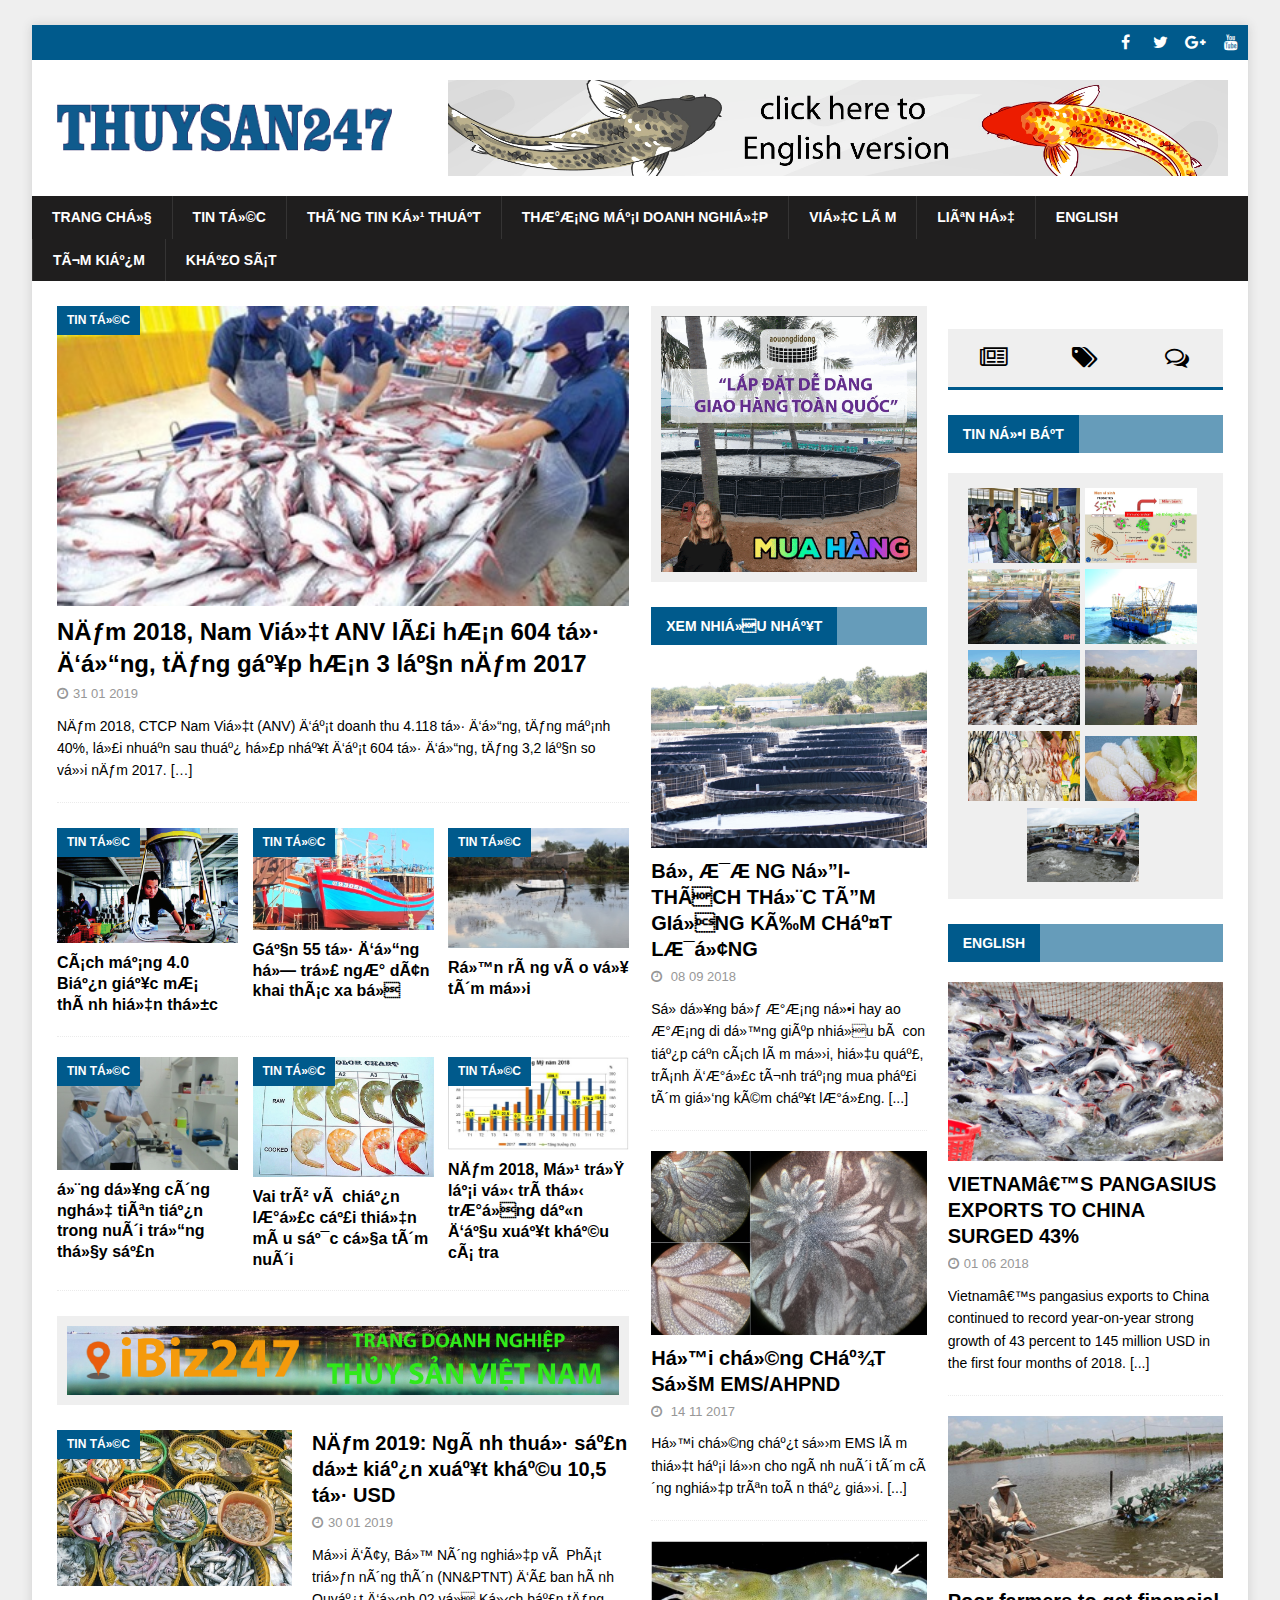
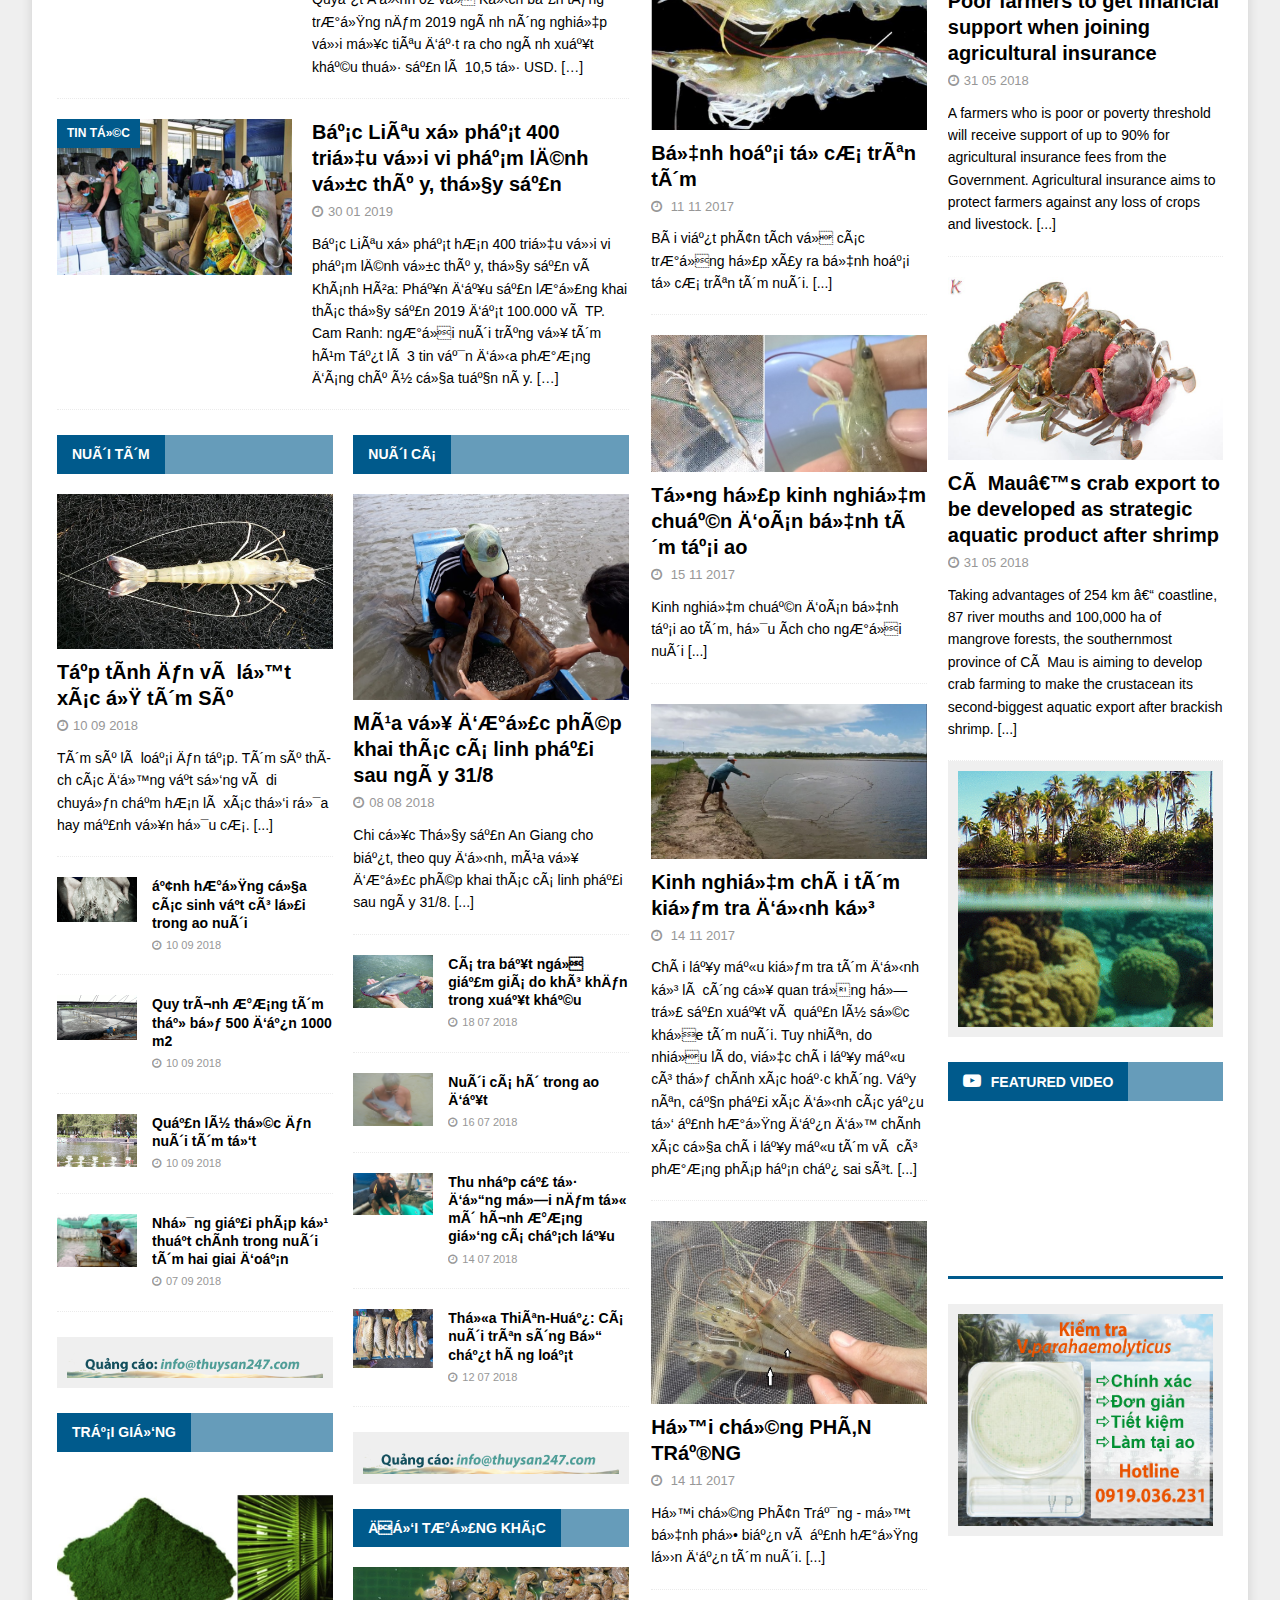
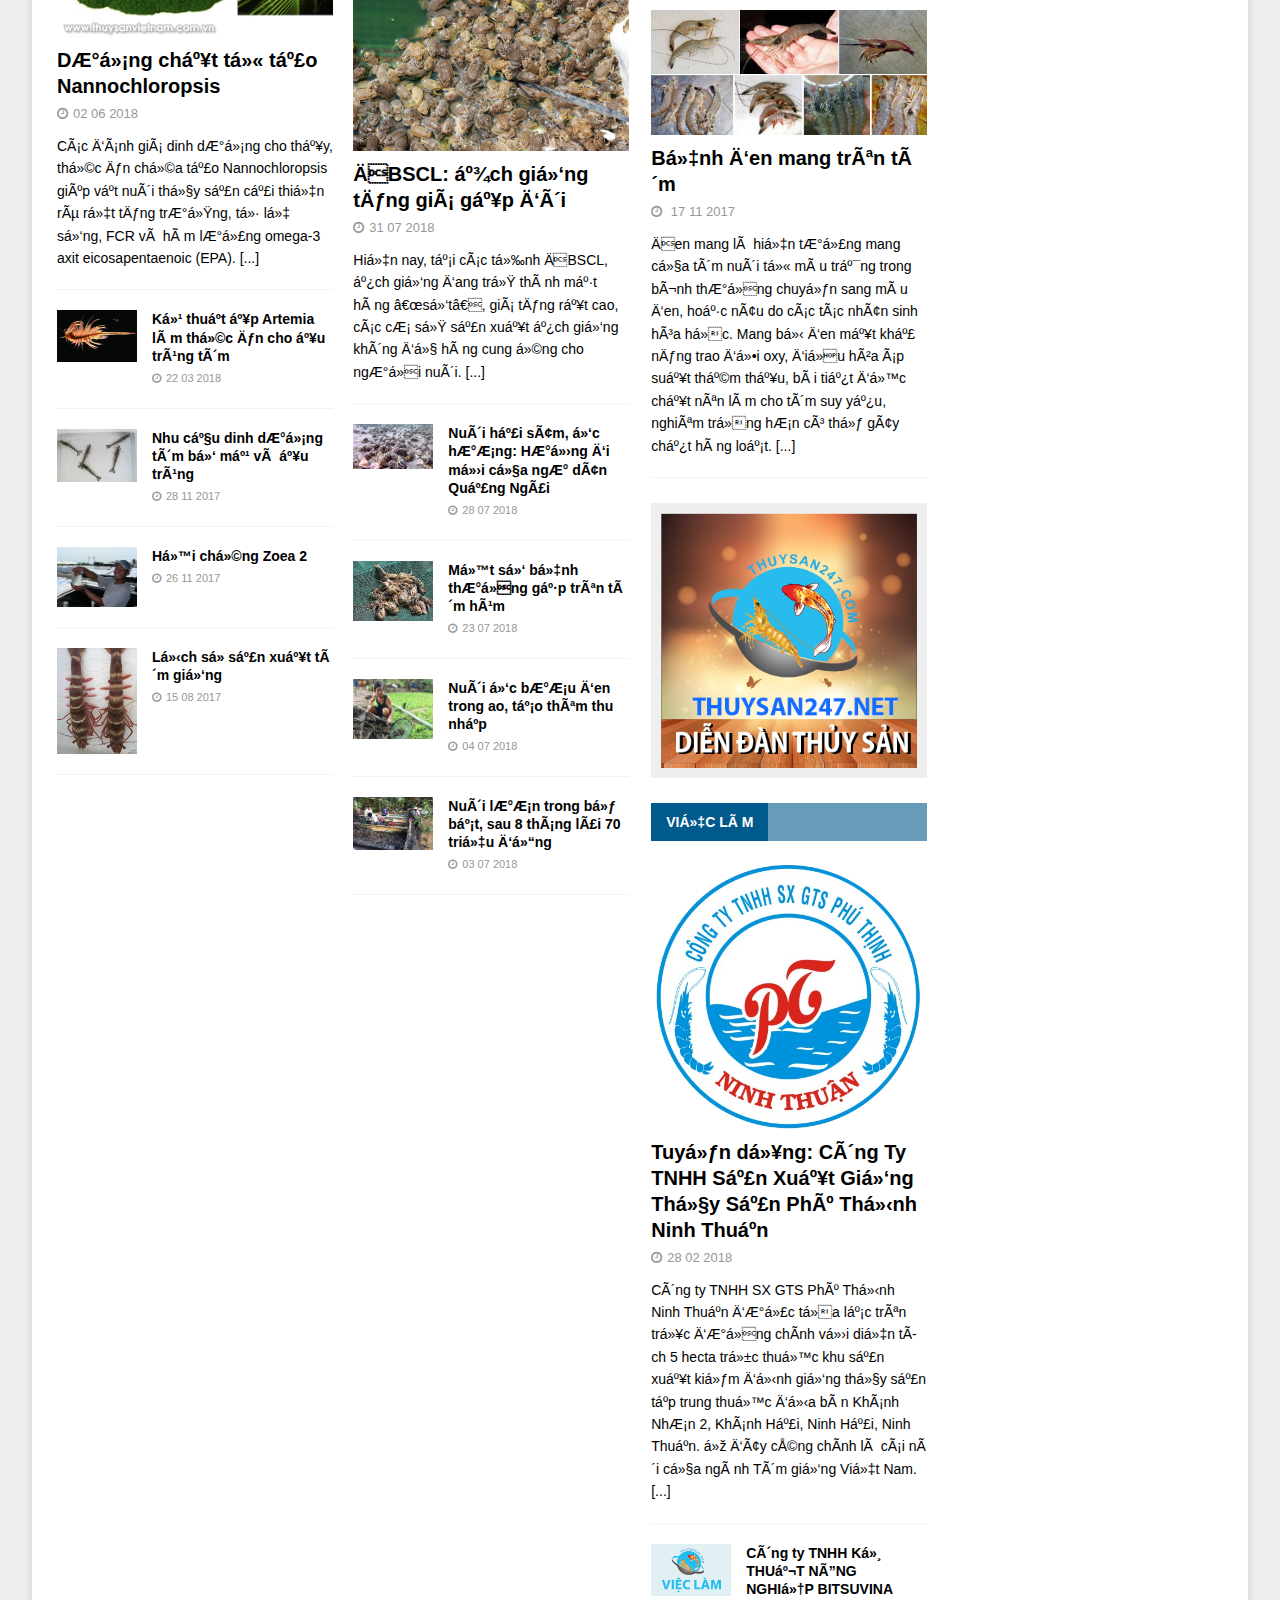
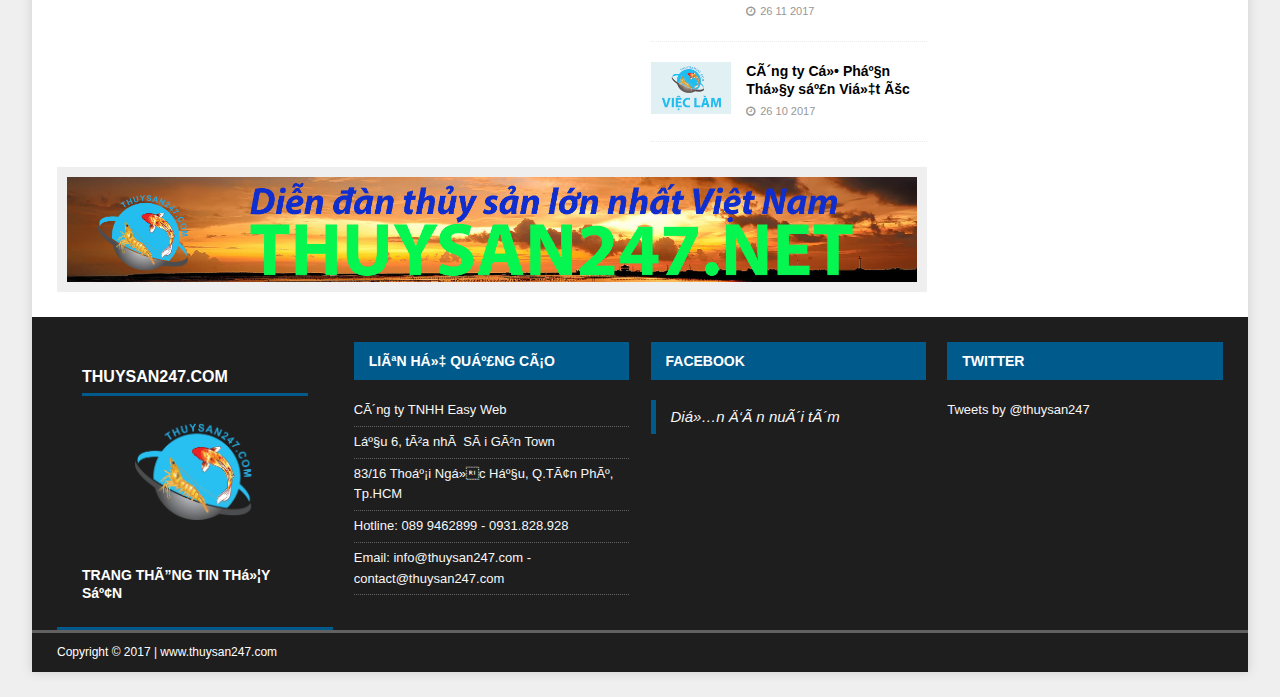
==== commit d0cccab3: "Thu 01/31/2019 16:30:26.15" ====
--- a/index.html
+++ b/index.html
@@ -232,7 +232,7 @@
   })(window,document,'script','https://www.google-analytics.com/analytics.js','ga');
 
   ga('create', 'UA-102676408-1', 'auto');
-  ga('send', 'pageview');</script><body id="mh-mobile" class="home page-template page-template-template-homepage page-template-template-homepage-php page page-id-2 custom-background wp-custom-logo mh-boxed-layout mh-right-sb mh-loop-layout1 mh-widget-layout4 mh-loop-hide-caption" itemscope itemtype="http://schema.org/WebPage"><div class="mh-container mh-container-outer"><div class="mh-preheader"><div class="mh-container mh-container-inner mh-row clearfix"><div class="mh-header-bar-content mh-header-bar-top-left mh-col-2-3 clearfix"><nav class="mh-navigation mh-header-nav mh-header-nav-top clearfix" itemscope itemtype="http://schema.org/SiteNavigationElement"><div class="menu-header-container"></div></nav></div><div class="mh-header-bar-content mh-header-bar-top-right mh-col-1-3 clearfix"><nav class="mh-social-icons mh-social-nav mh-social-nav-top clearfix" itemscope itemtype="http://schema.org/SiteNavigationElement"><div class="menu-social-container"><ul id="menu-social" class="menu"><li id="menu-item-261" class="menu-item menu-item-type-custom menu-item-object-custom menu-item-261"><a target="_blank" href="https://www.facebook.com/thuysan247/"><i class="fa fa-mh-social"></i><span class="screen-reader-text">Facebook</span></a></li><li id="menu-item-262" class="menu-item menu-item-type-custom menu-item-object-custom menu-item-262"><a target="_blank" href="https://twitter.com/thuysan247"><i class="fa fa-mh-social"></i><span class="screen-reader-text">Twitter</span></a></li><li id="menu-item-263" class="menu-item menu-item-type-custom menu-item-object-custom menu-item-263"><a target="_blank" href="https://plus.google.com/u/1/101056565649117576812/"><i class="fa fa-mh-social"></i><span class="screen-reader-text">Google+</span></a></li><li id="menu-item-264" class="menu-item menu-item-type-custom menu-item-object-custom menu-item-264"><a target="_blank" href="https://www.youtube.com/channel/UCV7j4x81IkuNXJQURwD5B6Q"><i class="fa fa-mh-social"></i><span class="screen-reader-text">YouTube</span></a></li></ul></div></nav></div></div></div><header class="mh-header" itemscope itemtype="http://schema.org/WPHeader"><div class="mh-container mh-container-inner clearfix"><div class="mh-custom-header clearfix"><div class="mh-header-columns mh-row clearfix"><div class="mh-col-1-3 mh-site-identity"><div class="mh-site-logo" role="banner" itemscope itemtype="http://schema.org/Brand"><a href="index.html" class="custom-logo-link" rel="home" itemprop="url"><img width="370" height="90" src="img/logo-banner-web2-01.png" class="custom-logo" alt="Logo" itemprop="logo" srcset="/img/logo-banner-web2-01.png 370w, /img/logo-banner-web2-01.png 300w" sizes="(max-width: 370px) 100vw, 370px"/></a></div></div><aside class="mh-col-2-3 mh-header-widget-2"><div id="text-2" class="mh-widget mh-header-2 widget_text"><div class="textwidget"><a href="https://thuysan247.com/home" target="_blank"><img src="img/800x1200.jpg" alt="click here to English version"/></a></div></div></aside></div></div></div><div class="mh-main-nav-wrap"><nav class="mh-navigation mh-main-nav mh-container mh-container-inner clearfix" itemscope itemtype="http://schema.org/SiteNavigationElement"><div class="menu-navigation-container"><ul id="menu-navigation" class="menu"><li id="menu-item-253" class="menu-item menu-item-type-post_type menu-item-object-page menu-item-home current-menu-item page_item page-item-2 current_page_item menu-item-253"><a href="index.html">Trang chủ</a></li><li id="menu-item-259" class="menu-item menu-item-type-taxonomy menu-item-object-category menu-item-259"><a href="https://thuysan247.com/danh-muc/tin-tuc">Tin tức</a></li><li id="menu-item-257" class="menu-item menu-item-type-taxonomy menu-item-object-category menu-item-257"><a href="https://thuysan247.com/danh-muc/ky-thuat">Thông tin kỹ thuật</a></li><li id="menu-item-258" class="menu-item menu-item-type-taxonomy menu-item-object-category menu-item-258"><a href="https://thuysan247.com/danh-muc/doanh-nghiep/">Thương mại doanh nghiệp</a></li><li id="menu-item-255" class="menu-item menu-item-type-taxonomy menu-item-object-category menu-item-255"><a href="https://thuysan247.com/danh-muc/viec-lam/">Việc làm</a></li><li id="menu-item-255" class="menu-item menu-item-type-taxonomy menu-item-object-category menu-item-255"><a href="http://about.thuysan247.com/">Liên hệ</a></li><li id="menu-item-256" class="menu-item menu-item-type-taxonomy menu-item-object-category menu-item-256"><a href="https://thuysan247.com/home">English</a></li><li id="menu-item-257" class="menu-item menu-item-type-taxonomy menu-item-object-category menu-item-256"><a href="https://cse.google.com/cse/publicurl?cx=018146135385565031138:8emmlx84phi">Tìm kiếm</a></li><li id="menu-item-258" class="menu-item menu-item-type-taxonomy menu-item-object-category menu-item-256"><a href="https://thuysan247.com/easyquiz/#!/khao-sat-thuy-san/">Khảo sát</a></li></ul></div></nav></div><div class="mh-extra-nav-wrap"><div class="mh-extra-nav-bg"></div></div><script async src="https://pagead2.googlesyndication.com/pagead/js/adsbygoogle.js" type="f072710bb1b6c9932bbd0c3c-text/javascript"></script><script type="f072710bb1b6c9932bbd0c3c-text/javascript">(adsbygoogle = window.adsbygoogle || []).push({
+  ga('send', 'pageview');</script><body id="mh-mobile" class="home page-template page-template-template-homepage page-template-template-homepage-php page page-id-2 custom-background wp-custom-logo mh-boxed-layout mh-right-sb mh-loop-layout1 mh-widget-layout4 mh-loop-hide-caption" itemscope itemtype="http://schema.org/WebPage"><div class="mh-container mh-container-outer"><div class="mh-preheader"><div class="mh-container mh-container-inner mh-row clearfix"><div class="mh-header-bar-content mh-header-bar-top-left mh-col-2-3 clearfix"><nav class="mh-navigation mh-header-nav mh-header-nav-top clearfix" itemscope itemtype="http://schema.org/SiteNavigationElement"><div class="menu-header-container"></div></nav></div><div class="mh-header-bar-content mh-header-bar-top-right mh-col-1-3 clearfix"><nav class="mh-social-icons mh-social-nav mh-social-nav-top clearfix" itemscope itemtype="http://schema.org/SiteNavigationElement"><div class="menu-social-container"><ul id="menu-social" class="menu"><li id="menu-item-261" class="menu-item menu-item-type-custom menu-item-object-custom menu-item-261"><a target="_blank" href="https://www.facebook.com/thuysan247/"><i class="fa fa-mh-social"></i><span class="screen-reader-text">Facebook</span></a></li><li id="menu-item-262" class="menu-item menu-item-type-custom menu-item-object-custom menu-item-262"><a target="_blank" href="https://twitter.com/thuysan247"><i class="fa fa-mh-social"></i><span class="screen-reader-text">Twitter</span></a></li><li id="menu-item-263" class="menu-item menu-item-type-custom menu-item-object-custom menu-item-263"><a target="_blank" href="https://plus.google.com/u/1/101056565649117576812/"><i class="fa fa-mh-social"></i><span class="screen-reader-text">Google+</span></a></li><li id="menu-item-264" class="menu-item menu-item-type-custom menu-item-object-custom menu-item-264"><a target="_blank" href="https://www.youtube.com/channel/UCV7j4x81IkuNXJQURwD5B6Q"><i class="fa fa-mh-social"></i><span class="screen-reader-text">YouTube</span></a></li></ul></div></nav></div></div></div><header class="mh-header" itemscope itemtype="http://schema.org/WPHeader"><div class="mh-container mh-container-inner clearfix"><div class="mh-custom-header clearfix"><div class="mh-header-columns mh-row clearfix"><div class="mh-col-1-3 mh-site-identity"><div class="mh-site-logo" role="banner" itemscope itemtype="http://schema.org/Brand"><a href="index.html" class="custom-logo-link" rel="home" itemprop="url"><img width="370" height="90" src="img/logo-banner-web2-01.png" class="custom-logo" alt="Logo" itemprop="logo" src="/img/logo-banner-web2-01.png 370w, /img/logo-banner-web2-01.png 300w" sizes="(max-width: 370px) 100vw, 370px"/></a></div></div><aside class="mh-col-2-3 mh-header-widget-2"><div id="text-2" class="mh-widget mh-header-2 widget_text"><div class="textwidget"><a href="https://thuysan247.com/home" target="_blank"><img src="img/800x1200.jpg" alt="click here to English version"/></a></div></div></aside></div></div></div><div class="mh-main-nav-wrap"><nav class="mh-navigation mh-main-nav mh-container mh-container-inner clearfix" itemscope itemtype="http://schema.org/SiteNavigationElement"><div class="menu-navigation-container"><ul id="menu-navigation" class="menu"><li id="menu-item-253" class="menu-item menu-item-type-post_type menu-item-object-page menu-item-home current-menu-item page_item page-item-2 current_page_item menu-item-253"><a href="index.html">Trang chủ</a></li><li id="menu-item-259" class="menu-item menu-item-type-taxonomy menu-item-object-category menu-item-259"><a href="https://thuysan247.com/danh-muc/tin-tuc">Tin tức</a></li><li id="menu-item-257" class="menu-item menu-item-type-taxonomy menu-item-object-category menu-item-257"><a href="https://thuysan247.com/danh-muc/ky-thuat">Thông tin kỹ thuật</a></li><li id="menu-item-258" class="menu-item menu-item-type-taxonomy menu-item-object-category menu-item-258"><a href="https://thuysan247.com/danh-muc/doanh-nghiep/">Thương mại doanh nghiệp</a></li><li id="menu-item-255" class="menu-item menu-item-type-taxonomy menu-item-object-category menu-item-255"><a href="https://thuysan247.com/danh-muc/viec-lam/">Việc làm</a></li><li id="menu-item-255" class="menu-item menu-item-type-taxonomy menu-item-object-category menu-item-255"><a href="http://about.thuysan247.com/">Liên hệ</a></li><li id="menu-item-256" class="menu-item menu-item-type-taxonomy menu-item-object-category menu-item-256"><a href="https://thuysan247.com/home">English</a></li><li id="menu-item-257" class="menu-item menu-item-type-taxonomy menu-item-object-category menu-item-256"><a href="https://cse.google.com/cse/publicurl?cx=018146135385565031138:8emmlx84phi">Tìm kiếm</a></li><li id="menu-item-258" class="menu-item menu-item-type-taxonomy menu-item-object-category menu-item-256"><a href="/easyquiz/#!/khao-sat-thuy-san/">Khảo sát</a></li></ul></div></nav></div><div class="mh-extra-nav-wrap"><div class="mh-extra-nav-bg"></div></div><script async src="https://pagead2.googlesyndication.com/pagead/js/adsbygoogle.js" type="f072710bb1b6c9932bbd0c3c-text/javascript"></script><script type="f072710bb1b6c9932bbd0c3c-text/javascript">(adsbygoogle = window.adsbygoogle || []).push({
     google_ad_client: "ca-pub-9902472068271172",
     enable_page_level_ads: true
   });</script><style>body {
@@ -243,9 +243,9 @@
 					-o-user-select: none;
 					user-select: none;
 				}</style><script type="”text/JavaScript”">function killCopy(e){ return false } function reEnable(){ return true } document.onselectstart=new Function (“return false”)
-				if (window.sidebar){ document.onmousedown=killCopy document.onclick=reEnable }</script></header><div class="mh-wrapper mh-home clearfix"><div class="mh-main mh-home-main"><div class="mh-home-columns clearfix"><div id="main-content" class="mh-content mh-home-content"><div id="mh_magazine_posts_large-2" class="mh-widget mh-home-2 mh-widget-col-2 mh_magazine_posts_large"><div class="mh-posts-large-widget"><article class="mh-posts-large-item clearfix post-39 post type-post status-publish format-standard has-post-thumbnail category-world-news tag-capital tag-news tag-politics"><figure class="mh-posts-large-thumb"><a class="mh-thumb-icon" href="https://thuysan247.com/nam-2018-nam-viet-anv-lai-hon-604-ty-dong-tang-gap-hon-3-lan-nam-2017" title=" Năm 2018, Nam Việt ANV lãi hơn 604 tỷ đồng, tăng gấp hơn 3 lần năm 2017"><img width="678" height="381" src="img/1636843705253196880.jpg" class="attachment-mh-magazine-content size-mh-magazine-content wp-post-image" alt="thuysan247"/></a><div class="mh-image-caption mh-posts-grid-caption">Tin Tức</div></figure><div class="mh-posts-large-content clearfix"><header class="mh-posts-large-header"><h3 class="entry-title mh-posts-large-title"><a href="https://thuysan247.com/nam-2018-nam-viet-anv-lai-hon-604-ty-dong-tang-gap-hon-3-lan-nam-2017" title=" Năm 2018, Nam Việt ANV lãi hơn 604 tỷ đồng, tăng gấp hơn 3 lần năm 2017" rel="bookmark">Năm 2018, Nam Việt ANV lãi hơn 604 tỷ đồng, tăng gấp hơn 3 lần năm 2017</a></h3><div class="mh-meta entry-meta"><span class="entry-meta-date updated"><i class="fa fa-clock-o"></i><a href="https://thuysan247.com/nam-2018-nam-viet-anv-lai-hon-604-ty-dong-tang-gap-hon-3-lan-nam-2017">31 01 2019</a></span></div></header><div class="mh-posts-large-excerpt clearfix"><div class="mh-excerpt"><p>Năm 2018, CTCP Nam Việt (ANV) đạt doanh thu 4.118 tỷ đồng, tăng mạnh 40%, lợi nhuận sau thuế hợp nhất đạt 604 tỷ đồng, tăng 3,2 lần so với năm 2017. <a class="mh-excerpt-more" href="https://thuysan247.com/nam-2018-nam-viet-anv-lai-hon-604-ty-dong-tang-gap-hon-3-lan-nam-2017" title=" Năm 2018, Nam Việt ANV lãi hơn 604 tỷ đồng, tăng gấp hơn 3 lần năm 2017">[&#8230;]</a></p></div></div></div></article></div></div><div id="mh_magazine_posts_grid-2" class="mh-widget mh-home-2 mh-widget-col-2 mh_magazine_posts_grid"><div class="mh-row mh-posts-grid mh-posts-grid-widget clearfix mh-posts-grid-hide-meta mh-posts-grid-hide-excerpt"><div class="mh-col-1-3 mh-posts-grid-col clearfix"><article class="mh-posts-grid-item clearfix post-17 post type-post status-publish format-standard has-post-thumbnail category-world-news tag-defense tag-military tag-news"><figure class="mh-posts-grid-thumb"><a class="mh-thumb-icon mh-thumb-icon-small-mobile" href="https://thuysan247.com/cach-mang-4-0-bien-giac-mo-thanh-hien-thuc" title="Cách mạng 4.0 Biến giấc mơ thành hiện thực"><img width="326" height="245" src="img/canh-mang-bon-cham-khong-02.jpg" class="attachment-mh-magazine-medium size-mh-magazine-medium wp-post-image" alt="thuysan247" srcset="/img/canh-mang-bon-cham-khong-02.jpg 326w, /img/canh-mang-bon-cham-khong-02.jpg 678w, /img/canh-mang-bon-cham-khong-02.jpg 80w" sizes="(max-width: 326px) 100vw, 326px"/></a><div class="mh-image-caption mh-posts-grid-caption">Tin Tức</div></figure><h3 class="entry-title mh-posts-grid-title"><a href="https://thuysan247.com/cach-mang-4-0-bien-giac-mo-thanh-hien-thuc" title="Cách mạng 4.0 Biến giấc mơ thành hiện thực" rel="bookmark">Cách mạng 4.0 Biến giấc mơ thành hiện thực</a></h3><div class="mh-meta entry-meta"><span class="entry-meta-date updated"><i class="fa fa-clock-o"></i><a href="https://thuysan247.com/cach-mang-4-0-bien-giac-mo-thanh-hien-thuc">31 01 2019</a></span></div><div class="mh-posts-grid-excerpt clearfix"><div class="mh-excerpt"><p>Việc khai thác thủy sản trong tự nhiên dần cạn kiệt đã khiến cho nuôi trồng thủy sản theo hướng hiện đại trở thành xu thế chủ đạo để đảm bảo nguồn cung cho nhân loại. <a class="mh-excerpt-more" href="http://demo.mhthemes.com/magazine4/at-solmen-va-esser-necessi-far-uniform-lingues/" title="Cách mạng 4.0 Biến giấc mơ thành hiện thực">[&#8230;]</a></p></div></div></article></div><div class="mh-col-1-3 mh-posts-grid-col clearfix"><article class="mh-posts-grid-item clearfix post-17 post type-post status-publish format-standard has-post-thumbnail category-world-news tag-defense tag-military tag-news"><figure class="mh-posts-grid-thumb"><a class="mh-thumb-icon mh-thumb-icon-small-mobile" href="https://thuysan247.com/gan-55-ty-dong-ho-tro-ngu-dan-khai-thac-xa-bo" title="Gần 55 tỷ đồng hỗ trợ ngư dân khai thác xa bờ"><img width="326" height="245" src="img/tau&#32;ca.jpg" class="attachment-mh-magazine-medium size-mh-magazine-medium wp-post-image" alt="thuysan247" srcset="/img/tau ca.jpg 326w, /img/tau ca.jpg 678w, /img/tau ca.jpg 80w" sizes="(max-width: 326px) 100vw, 326px"/></a><div class="mh-image-caption mh-posts-grid-caption">Tin Tức</div></figure><h3 class="entry-title mh-posts-grid-title"><a href="https://thuysan247.com/gan-55-ty-dong-ho-tro-ngu-dan-khai-thac-xa-bo" title="Gần 55 tỷ đồng hỗ trợ ngư dân khai thác xa bờ" rel="bookmark">Gần 55 tỷ đồng hỗ trợ ngư dân khai thác xa bờ</a></h3><div class="mh-meta entry-meta"><span class="entry-meta-date updated"><i class="fa fa-clock-o"></i><a href="https://thuysan247.com/gan-55-ty-dong-ho-tro-ngu-dan-khai-thac-xa-bo">31 01 2019</a></span></div><div class="mh-posts-grid-excerpt clearfix"><div class="mh-excerpt"><p>Năm 2019, tỉnh Quảng Trị dự kiến hỗ trợ gần 55 tỷ đồng cho ngư dân có tàu cá công suất lớn từ 90 CV trở lên. <a class="mh-excerpt-more" href="http://demo.mhthemes.com/magazine4/at-solmen-va-esser-necessi-far-uniform-lingues/" title="Gần 55 tỷ đồng hỗ trợ ngư dân khai thác xa bờ">[&#8230;]</a></p></div></div></article></div><div class="mh-col-1-3 mh-posts-grid-col clearfix"><article class="mh-posts-grid-item clearfix post-17 post type-post status-publish format-standard has-post-thumbnail category-world-news tag-defense tag-military tag-news"><figure class="mh-posts-grid-thumb"><a class="mh-thumb-icon mh-thumb-icon-small-mobile" href="https://thuysan247.com/ron-rang-vao-vu-tom-moi" title="Rộn ràng vào vụ tôm mới"><img width="326" height="245" src="img/1636843702929577603.jpg" class="attachment-mh-magazine-medium size-mh-magazine-medium wp-post-image" alt="thuysan247" srcset="/img/1636843702929577603.jpg 326w, /img/1636843702929577603.jpg 678w, /img/1636843702929577603.jpg 80w" sizes="(max-width: 326px) 100vw, 326px"/></a><div class="mh-image-caption mh-posts-grid-caption">Tin Tức</div></figure><h3 class="entry-title mh-posts-grid-title"><a href="https://thuysan247.com/ron-rang-vao-vu-tom-moi" title="Rộn ràng vào vụ tôm mới" rel="bookmark">Rộn ràng vào vụ tôm mới</a></h3><div class="mh-meta entry-meta"><span class="entry-meta-date updated"><i class="fa fa-clock-o"></i><a href="https://thuysan247.com/ron-rang-vao-vu-tom-moi">31 01 2019</a></span></div><div class="mh-posts-grid-excerpt clearfix"><div class="mh-excerpt"><p>Nông dân các tỉnh ven biển vùng ĐBSCL vừa thu hoạch xong vụ lúa trên nền đất nuôi tôm (lúa – tôm) với niềm vui trúng mùa. Nhiều nơi nông dân đã cải tạo và lấy đủ nước vào vuông sẵn sàng thả giống. Lúa lên bờ, tôm xuống ruộng <a class="mh-excerpt-more" href="http://demo.mhthemes.com/magazine4/at-solmen-va-esser-necessi-far-uniform-lingues/" title="Rộn ràng vào vụ tôm mới">[&#8230;]</a></p></div></div></article></div></div><div class="mh-row mh-posts-grid mh-posts-grid-widget mh-posts-grid-more clearfix mh-posts-grid-hide-meta mh-posts-grid-hide-excerpt"><div class="mh-col-1-3 mh-posts-grid-col clearfix"><article class="mh-posts-grid-item clearfix post-17 post type-post status-publish format-standard has-post-thumbnail category-world-news tag-defense tag-military tag-news"><figure class="mh-posts-grid-thumb"><a class="mh-thumb-icon mh-thumb-icon-small-mobile" href="https://thuysan247.com/ung-dung-cong-nghe-tien-tien-trong-nuoi-trong-thuy-san" title="Ứng dụng công nghệ tiên tiến trong nuôi trồng thủy sản"><img width="326" height="245" src="img/1636843716535358086.jpg" class="attachment-mh-magazine-medium size-mh-magazine-medium wp-post-image" alt="thuysan247" srcset="/img/1636843716535358086.jpg 326w, /img/1636843716535358086.jpg 678w, /img/1636843716535358086.jpg 80w" sizes="(max-width: 326px) 100vw, 326px"/></a><div class="mh-image-caption mh-posts-grid-caption">Tin Tức</div></figure><h3 class="entry-title mh-posts-grid-title"><a href="https://thuysan247.com/ung-dung-cong-nghe-tien-tien-trong-nuoi-trong-thuy-san" title="Ứng dụng công nghệ tiên tiến trong nuôi trồng thủy sản" rel="bookmark">Ứng dụng công nghệ tiên tiến trong nuôi trồng thủy sản</a></h3><div class="mh-meta entry-meta"><span class="entry-meta-date updated"><i class="fa fa-clock-o"></i><a href="https://thuysan247.com/ung-dung-cong-nghe-tien-tien-trong-nuoi-trong-thuy-san">31 01 2019</a></span></div><div class="mh-posts-grid-excerpt clearfix"><div class="mh-excerpt"><p>Thời gian gần đây, nhiều doanh nghiệp, cá nhân trên địa bàn tỉnh đã đầu tư lớn, ứng dụng khoa học công nghệ tiên tiến để nuôi trồng thủy sản… nhằm tạo ra những sản phẩm giá trị cao. <a class="mh-excerpt-more" href="http://demo.mhthemes.com/magazine4/at-solmen-va-esser-necessi-far-uniform-lingues/" title="Ứng dụng công nghệ tiên tiến trong nuôi trồng thủy sản">[&#8230;]</a></p></div></div></article></div><div class="mh-col-1-3 mh-posts-grid-col clearfix"><article class="mh-posts-grid-item clearfix post-17 post type-post status-publish format-standard has-post-thumbnail category-world-news tag-defense tag-military tag-news"><figure class="mh-posts-grid-thumb"><a class="mh-thumb-icon mh-thumb-icon-small-mobile" href="https://thuysan247.com/vai-tro-va-chien-luoc-cai-thien-mau-sac-cua-tom-nuoi" title="Vai trò và chiến lược cải thiện màu sắc của tôm nuôi"><img width="326" height="245" src="img/mau-sac-tom_1548813532.jpg" class="attachment-mh-magazine-medium size-mh-magazine-medium wp-post-image" alt="thuysan247" srcset="/img/mau-sac-tom_1548813532.jpg 326w, /img/mau-sac-tom_1548813532.jpg 678w, /img/mau-sac-tom_1548813532.jpg 80w" sizes="(max-width: 326px) 100vw, 326px"/></a><div class="mh-image-caption mh-posts-grid-caption">Tin Tức</div></figure><h3 class="entry-title mh-posts-grid-title"><a href="https://thuysan247.com/vai-tro-va-chien-luoc-cai-thien-mau-sac-cua-tom-nuoi" title="Vai trò và chiến lược cải thiện màu sắc của tôm nuôi" rel="bookmark">Vai trò và chiến lược cải thiện màu sắc của tôm nuôi</a></h3><div class="mh-meta entry-meta"><span class="entry-meta-date updated"><i class="fa fa-clock-o"></i><a href="https://thuysan247.com/vai-tro-va-chien-luoc-cai-thien-mau-sac-cua-tom-nuoi">30 01 2019</a></span></div><div class="mh-posts-grid-excerpt clearfix"><div class="mh-excerpt"><p>Sự thay đổi màu sắc ở tôm là do một số lý do bao gồm ngụy trang, điều hòa thân nhiệt, sự căng thẳng và bảo vệ khỏi tia cực tím. Carotenoids được sử dụng cho sắc tố trong tôm nuôi trồng thủy sản. <a class="mh-excerpt-more" href="http://demo.mhthemes.com/magazine4/at-solmen-va-esser-necessi-far-uniform-lingues/" title="Vai trò và chiến lược cải thiện màu sắc của tôm nuôi">[&#8230;]</a></p></div></div></article></div><div class="mh-col-1-3 mh-posts-grid-col clearfix"><article class="mh-posts-grid-item clearfix post-17 post type-post status-publish format-standard has-post-thumbnail category-world-news tag-defense tag-military tag-news"><figure class="mh-posts-grid-thumb"><a class="mh-thumb-icon mh-thumb-icon-small-mobile" href="https://thuysan247.com/nam-2018-my-tro-lai-vi-tri-thi-truong-dan-dau-xuat-khau-ca-tra" title="Năm 2018, Mỹ trở lại vị trí thị trường dẫn đầu xuất khẩu cá tra"><img width="326" height="245" src="img/untitled636842518689077600.jpg" class="attachment-mh-magazine-medium size-mh-magazine-medium wp-post-image" alt="thuysan247" srcset="/img/untitled636842518689077600.jpg 326w, /img/untitled636842518689077600.jpg 678w, /img/untitled636842518689077600.jpg 80w" sizes="(max-width: 326px) 100vw, 326px"/></a><div class="mh-image-caption mh-posts-grid-caption">Tin Tức</div></figure><h3 class="entry-title mh-posts-grid-title"><a href="https://thuysan247.com/nam-2018-my-tro-lai-vi-tri-thi-truong-dan-dau-xuat-khau-ca-tra" title="Năm 2018, Mỹ trở lại vị trí thị trường dẫn đầu xuất khẩu cá tra" rel="bookmark">Năm 2018, Mỹ trở lại vị trí thị trường dẫn đầu xuất khẩu cá tra</a></h3><div class="mh-meta entry-meta"><span class="entry-meta-date updated"><i class="fa fa-clock-o"></i><a href="https://thuysan247.com/nam-2018-my-tro-lai-vi-tri-thi-truong-dan-dau-xuat-khau-ca-tra">30 01 2019</a></span></div><div class="mh-posts-grid-excerpt clearfix"><div class="mh-excerpt"><p>Năm 2018, XK cá tra sang thị trường Mỹ đạt 549,4 triệu USD, tăng 59,5% so với cùng kỳ năm trước. Có thể nói, XK cá tra sang thị trường Mỹ năm qua có nhiều bất ngờ hơn dự kiến. <a class="mh-excerpt-more" href="http://demo.mhthemes.com/magazine4/at-solmen-va-esser-necessi-far-uniform-lingues/" title="Năm 2018, Mỹ trở lại vị trí thị trường dẫn đầu xuất khẩu cá tra">[&#8230;]</a></p></div></div></article></div></div></div><div id="text-10" class="mh-widget mh-home-11 mh-home-wide widget_text"><div class="textwidget"><div class="mh-ad-spot"><a href="http://ibiz247.thuysan247.com/" target="_blank"><img src="img/home-08.png" alt="Adv thuysan247"/></a></div></div></div><div id="mh_magazine_posts_list-2" class="mh-widget mh-home-2 mh-widget-col-2 mh_magazine_posts_list"><div class="mh-posts-list-widget"><article class="mh-posts-list-item clearfix post-46 post type-post status-publish format-standard has-post-thumbnail category-travel tag-city tag-london tag-travel"><figure class="mh-posts-list-thumb"><a class="mh-thumb-icon mh-thumb-icon-small-mobile" href="https://thuysan247.com/nam-2019-nganh-thuy-san-du-kien-xuat-khau-105-ty-usd"><img width="326" height="245" src="img/thuy-san-the-gioi_1546592527.jpg" class="attachment-mh-magazine-medium size-mh-magazine-medium wp-post-image" alt="thuysan247" srcset="/img/thuy-san-the-gioi_1546592527.jpg 326w, /img/thuy-san-the-gioi_1546592527.jpg 80w" sizes="(max-width: 326px) 100vw, 326px"/></a><div class="mh-image-caption mh-posts-grid-caption">Tin Tức</div></figure><div class="mh-posts-list-content clearfix"><header class="mh-posts-list-header"><h3 class="entry-title mh-posts-list-title"><a href="https://thuysan247.com/nam-2019-nganh-thuy-san-du-kien-xuat-khau-105-ty-usd" title="Năm 2019: Ngành thuỷ sản dự kiến xuất khẩu 10,5 tỷ USD" rel="bookmark">Năm 2019: Ngành thuỷ sản dự kiến xuất khẩu 10,5 tỷ USD</a></h3><div class="mh-meta entry-meta"><span class="entry-meta-date updated"><i class="fa fa-clock-o"></i><a href="https://thuysan247.com/nam-2019-nganh-thuy-san-du-kien-xuat-khau-105-ty-usd">30 01 2019</a></span></div></header><div class="mh-posts-list-excerpt clearfix"><div class="mh-excerpt"><p>Mới đây, Bộ Nông nghiệp và Phát triển nông thôn (NN&amp;PTNT) đã ban hành Quyết định 02 về Kịch bản tăng trưởng năm 2019 ngành nông nghiệp với mục tiêu đặt ra cho ngành xuất khẩu thuỷ sản là 10,5 tỷ USD. <a class="mh-excerpt-more" href="https://thuysan247.com/nam-2019-nganh-thuy-san-du-kien-xuat-khau-105-ty-usd" title="Năm 2019: Ngành thuỷ sản dự kiến xuất khẩu 10,5 tỷ USD">[&#8230;]</a></p></div></div></div></article><article class="mh-posts-list-item clearfix post-46 post type-post status-publish format-standard has-post-thumbnail category-travel tag-city tag-london tag-travel"><figure class="mh-posts-list-thumb"><a class="mh-thumb-icon mh-thumb-icon-small-mobile" href="https://thuysan247.com/bac-lieu-xu-phat-400-trieu-voi-vi-pham-linh-vuc-thu-y-thuy-san"><img width="326" height="245" src="img/thuoc-thu-y-thuy-san_1548737112.jpg" class="attachment-mh-magazine-medium size-mh-magazine-medium wp-post-image" alt="thuysan247" srcset="/img/thuoc-thu-y-thuy-san_1548737112.jpg 326w, /img/thuoc-thu-y-thuy-san_1548737112.jpg 80w" sizes="(max-width: 326px) 100vw, 326px"/></a><div class="mh-image-caption mh-posts-grid-caption">Tin Tức</div></figure><div class="mh-posts-list-content clearfix"><header class="mh-posts-list-header"><h3 class="entry-title mh-posts-list-title"><a href="https://thuysan247.com/bac-lieu-xu-phat-400-trieu-voi-vi-pham-linh-vuc-thu-y-thuy-san" title="Bạc Liêu xử phạt 400 triệu với vi phạm lĩnh vực thú y, thủy sản" rel="bookmark">Bạc Liêu xử phạt 400 triệu với vi phạm lĩnh vực thú y, thủy sản</a></h3><div class="mh-meta entry-meta"><span class="entry-meta-date updated"><i class="fa fa-clock-o"></i><a href="https://thuysan247.com/bac-lieu-xu-phat-400-trieu-voi-vi-pham-linh-vuc-thu-y-thuy-san">30 01 2019</a></span></div></header><div class="mh-posts-list-excerpt clearfix"><div class="mh-excerpt"><p>Bạc Liêu xử phạt hơn 400 triệu với vi phạm lĩnh vực thú y, thủy sản và Khánh Hòa: Phấn đấu sản lượng khai thác thủy sản 2019 đạt 100.000 và TP. Cam Ranh: người nuôi trúng vụ tôm hùm Tết là 3 tin vắn địa phương đáng chú ý của tuần này. <a class="mh-excerpt-more" href="https://thuysan247.com/bac-lieu-xu-phat-400-trieu-voi-vi-pham-linh-vuc-thu-y-thuy-san" title="Bạc Liêu xử phạt 400 triệu với vi phạm lĩnh vực thú y, thủy sản">[&#8230;]</a></p></div></div></div></article></div></div><div class="clearfix"><div class="mh-widget-col-1 mh-sidebar mh-home-sidebar mh-home-area-3"><div id="mh_magazine_custom_posts-4" class="mh-widget mh-home-3 mh_magazine_custom_posts"><h4 class="mh-widget-title"><span class="mh-widget-title-inner"><a href="https://thuysan247.com/danh-muc/ky-thuat/nuoi-tom" class="mh-widget-title-link">Nuôi Tôm</a></span></h4><ul class="mh-custom-posts-widget clearfix"><li class="mh-custom-posts-item mh-custom-posts-large clearfix post-22 post type-post status-publish format-standard has-post-thumbnail category-world-news tag-news tag-soldiers tag-training"><div class="mh-custom-posts-large-inner clearfix"><figure class="mh-custom-posts-thumb-xl"><a class="mh-thumb-icon mh-thumb-icon-small-mobile" href="https://thuysan247.com/tap-tinh-an-va-lot-xac-o-tom-su" title="Tập tính ăn và lột xác ở tôm Sú"><img width="326" height="245" src="img/tom-su.jpg" class="attachment-mh-magazine-medium size-mh-magazine-medium wp-post-image" alt="thuysan247" srcset="/img/tom-su.jpg 326w, /img/tom-su.jpg 678w, /img/tom-su.jpg 80w" sizes="(max-width: 326px) 100vw, 326px"/></a></figure><div class="mh-custom-posts-content"><div class="mh-custom-posts-header"><h3 class="mh-custom-posts-xl-title"><a href="https://thuysan247.com/tap-tinh-an-va-lot-xac-o-tom-su" title="Tập tính ăn và lột xác ở tôm Sú">Tập tính ăn và lột xác ở tôm Sú</a></h3><div class="mh-meta entry-meta"><span class="entry-meta-date updated"><i class="fa fa-clock-o"></i><a href="https://thuysan247.com/tap-tinh-an-va-lot-xac-o-tom-su">10 09 2018</a></span></div></div><div class="mh-excerpt">Tôm sú là loại ăn tạp. Tôm sú thích các động vật sống và di chuyển chậm hơn là xác thối rữa hay mảnh vụn hữu cơ. <a class="mh-excerpt-more" href="https://thuysan247.com/tap-tinh-an-va-lot-xac-o-tom-su" title="Tập tính ăn và lột xác ở tôm Sú">[...]</a></div></div></div></li><li class="mh-custom-posts-item mh-custom-posts-small clearfix post-58 post type-post status-publish format-standard has-post-thumbnail category-sport tag-freestyle tag-lifestyle tag-sport"><figure class="mh-custom-posts-thumb"><a class="mh-thumb-icon mh-thumb-icon-small" href="https://thuysan247.com/anh-huong-cua-cac-sinh-vat-co-loi-trong-ao-nuoi" title="Ảnh hưởng của các sinh vật có lợi trong ao nuôi"><img width="80" height="60" src="img/tom-dep-212.jpg" class="attachment-mh-magazine-small size-mh-magazine-small wp-post-image" alt="thuysan247" srcset="/img/tom-dep-212.jpg 80w, /img/tom-dep-212.jpg 300w, /img/tom-dep-212.jpg 768w, /img/tom-dep-212.jpg 1024w, /img/tom-dep-212.jpg 678w, /img/tom-dep-212.jpg 326w, /img/tom-dep-212.jpg 1280w" sizes="(max-width: 80px) 100vw, 80px"/></a></figure><div class="mh-custom-posts-header"><div class="mh-custom-posts-small-title"><a href="https://thuysan247.com/anh-huong-cua-cac-sinh-vat-co-loi-trong-ao-nuoi" title="Ảnh hưởng của các sinh vật có lợi trong ao nuôi">Ảnh hưởng của các sinh vật có lợi trong ao nuôi</a></div><div class="mh-meta entry-meta"><span class="entry-meta-date updated"><i class="fa fa-clock-o"></i><a href="https://thuysan247.com/anh-huong-cua-cac-sinh-vat-co-loi-trong-ao-nuoi">10 09 2018</a></span></div></div></li><li class="mh-custom-posts-item mh-custom-posts-small clearfix post-58 post type-post status-publish format-standard has-post-thumbnail category-sport tag-freestyle tag-lifestyle tag-sport"><figure class="mh-custom-posts-thumb"><a class="mh-thumb-icon mh-thumb-icon-small" href="https://thuysan247.com/quy-trinh-uong-tom-the-be-500-den-1000-m3" title="Quy trình ương tôm thẻ bể 500 đến 1000 m2"><img width="80" height="60" src="img/uong-tom-trong-nha-b348b84d848d43b29b3d98c567d0d32f.jpg" class="attachment-mh-magazine-small size-mh-magazine-small wp-post-image" alt="thuysan247" srcset="/img/uong-tom-trong-nha-b348b84d848d43b29b3d98c567d0d32f.jpg 80w, /img/uong-tom-trong-nha-b348b84d848d43b29b3d98c567d0d32f.jpg 300w, /img/uong-tom-trong-nha-b348b84d848d43b29b3d98c567d0d32f.jpg 768w, /img/uong-tom-trong-nha-b348b84d848d43b29b3d98c567d0d32f.jpg 1024w, /img/uong-tom-trong-nha-b348b84d848d43b29b3d98c567d0d32f.jpg 678w, /img/uong-tom-trong-nha-b348b84d848d43b29b3d98c567d0d32f.jpg 326w, /img/uong-tom-trong-nha-b348b84d848d43b29b3d98c567d0d32f.jpg 1280w" sizes="(max-width: 80px) 100vw, 80px"/></a></figure><div class="mh-custom-posts-header"><div class="mh-custom-posts-small-title"><a href="https://thuysan247.com/quy-trinh-uong-tom-the-be-500-den-1000-m3" title="Quy trình ương tôm thẻ bể 500 đến 1000 m2">Quy trình ương tôm thẻ bể 500 đến 1000 m2</a></div><div class="mh-meta entry-meta"><span class="entry-meta-date updated"><i class="fa fa-clock-o"></i><a href="https://thuysan247.com/quy-trinh-uong-tom-the-be-500-den-1000-m3">10 09 2018</a></span></div></div></li><li class="mh-custom-posts-item mh-custom-posts-small clearfix post-58 post type-post status-publish format-standard has-post-thumbnail category-sport tag-freestyle tag-lifestyle tag-sport"><figure class="mh-custom-posts-thumb"><a class="mh-thumb-icon mh-thumb-icon-small" href="https://thuysan247.com/quan-ly-thuc-an-nuoi-tom-tot" title="Quản lý thức ăn nuôi tôm tốt"><img width="80" height="60" src="img/cho-tom-an-htinh.jpg" class="attachment-mh-magazine-small size-mh-magazine-small wp-post-image" alt="thuysan247" srcset="/img/cho-tom-an-htinh.jpg 80w, /img/cho-tom-an-htinh.jpg 300w, /img/cho-tom-an-htinh.jpg 768w, /img/cho-tom-an-htinh.jpg 1024w, /img/cho-tom-an-htinh.jpg 678w, /img/cho-tom-an-htinh.jpg 326w, /img/cho-tom-an-htinh.jpg 1280w" sizes="(max-width: 80px) 100vw, 80px"/></a></figure><div class="mh-custom-posts-header"><div class="mh-custom-posts-small-title"><a href="https://thuysan247.com/quan-ly-thuc-an-nuoi-tom-tot" title="Quản lý thức ăn nuôi tôm tốt">Quản lý thức ăn nuôi tôm tốt</a></div><div class="mh-meta entry-meta"><span class="entry-meta-date updated"><i class="fa fa-clock-o"></i><a href="https://thuysan247.com/quan-ly-thuc-an-nuoi-tom-tot">10 09 2018</a></span></div></div></li><li class="mh-custom-posts-item mh-custom-posts-small clearfix post-58 post type-post status-publish format-standard has-post-thumbnail category-sport tag-freestyle tag-lifestyle tag-sport"><figure class="mh-custom-posts-thumb"><a class="mh-thumb-icon mh-thumb-icon-small" href="https://thuysan247.com/nhung-giai-phap-ky-thuat-chinh-trong-nuoi-tom-hai-giai-doan" title="Những giải pháp kỹ thuật chính trong nuôi tôm hai giai đoạn"><img width="80" height="60" src="img/nuoitomsieuthamcanh.jpg" class="attachment-mh-magazine-small size-mh-magazine-small wp-post-image" alt="thuysan247" srcset="/img/nuoitomsieuthamcanh.jpg 80w, /img/nuoitomsieuthamcanh.jpg 300w, /img/nuoitomsieuthamcanh.jpg 768w, /img/nuoitomsieuthamcanh.jpg 1024w, /img/nuoitomsieuthamcanh.jpg 678w, /img/nuoitomsieuthamcanh.jpg 326w, /img/nuoitomsieuthamcanh.jpg 1280w" sizes="(max-width: 80px) 100vw, 80px"/></a></figure><div class="mh-custom-posts-header"><div class="mh-custom-posts-small-title"><a href="https://thuysan247.com/nhung-giai-phap-ky-thuat-chinh-trong-nuoi-tom-hai-giai-doan" title="Những giải pháp kỹ thuật chính trong nuôi tôm hai giai đoạn">Những giải pháp kỹ thuật chính trong nuôi tôm hai giai đoạn</a></div><div class="mh-meta entry-meta"><span class="entry-meta-date updated"><i class="fa fa-clock-o"></i><a href="https://thuysan247.com/nhung-giai-phap-ky-thuat-chinh-trong-nuoi-tom-hai-giai-doan">07 09 2018</a></span></div></div></li></ul></div><div id="text-10" class="mh-widget mh-home-11 mh-home-wide widget_text"><div class="textwidget"><div class="mh-ad-spot"><a href="http://about.thuysan247.com/" target="_blank"><img src="img/home-09.png" alt="Adv thuysan247"/></a></div></div></div><div id="mh_magazine_custom_posts-5" class="mh-widget mh-home-3 mh_magazine_custom_posts"><h4 class="mh-widget-title"><span class="mh-widget-title-inner"><a href="https://thuysan247.com/danh-muc/ky-thuat/trai-giong" class="mh-widget-title-link">Trại Giống</a></span></h4><ul class="mh-custom-posts-widget clearfix"><li class="mh-custom-posts-item mh-custom-posts-large clearfix post-22 post type-post status-publish format-standard has-post-thumbnail category-world-news tag-news tag-soldiers tag-training"><div class="mh-custom-posts-large-inner clearfix"><figure class="mh-custom-posts-thumb-xl"><a class="mh-thumb-icon mh-thumb-icon-small-mobile" href="https://thuysan247.com/duong-chat-tu-tao-nannochloropsis" title="Dưỡng chất từ tảo Nannochloropsis"><img width="326" height="245" src="img/duong-chat-tu-tao-nanocloroppsis-01.jpg" class="attachment-mh-magazine-medium size-mh-magazine-medium wp-post-image" alt="thuysan247" srcset="/img/duong-chat-tu-tao-nanocloroppsis-01.jpg 326w, /img/duong-chat-tu-tao-nanocloroppsis-01.jpg 678w, /img/duong-chat-tu-tao-nanocloroppsis-01.jpg 80w" sizes="(max-width: 326px) 100vw, 326px"/></a></figure><div class="mh-custom-posts-content"><div class="mh-custom-posts-header"><h3 class="mh-custom-posts-xl-title"><a href="https://thuysan247.com/duong-chat-tu-tao-nannochloropsis" title="Dưỡng chất từ tảo Nannochloropsis">Dưỡng chất từ tảo Nannochloropsis</a></h3><div class="mh-meta entry-meta"><span class="entry-meta-date updated"><i class="fa fa-clock-o"></i><a href="https://thuysan247.com/duong-chat-tu-tao-nannochloropsis">02 06 2018</a></span></div></div><div class="mh-excerpt">Các đánh giá dinh dưỡng cho thấy, thức ăn chứa tảo Nannochloropsis giúp vật nuôi thủy sản cải thiện rõ rệt tăng trưởng, tỷ lệ sống, FCR và hàm lượng omega-3 axit eicosapentaenoic (EPA). <a class="mh-excerpt-more" href="https://thuysan247.com/duong-chat-tu-tao-nannochloropsis" title="Dưỡng chất từ tảo Nannochloropsis">[...]</a></div></div></div></li><li class="mh-custom-posts-item mh-custom-posts-small clearfix post-58 post type-post status-publish format-standard has-post-thumbnail category-sport tag-freestyle tag-lifestyle tag-sport"><figure class="mh-custom-posts-thumb"><a class="mh-thumb-icon mh-thumb-icon-small" href="https://thuysan247.com/ky-thuat-ap-artemia-lam-thuc-an-cho-au-trung-tom" title="Kỹ thuật ấp Artemia làm thức ăn cho ấu trùng tôm"><img width="80" height="60" src="img/artermia2.jpg" class="attachment-mh-magazine-small size-mh-magazine-small wp-post-image" alt="thuysan247" srcset="/img/artermia2.jpg 80w, /img/artermia2.jpg 300w, /img/artermia2.jpg 768w, /img/artermia2.jpg 1024w, /img/artermia2.jpg 678w, /img/artermia2.jpg 326w, /img/artermia2.jpg 1280w" sizes="(max-width: 80px) 100vw, 80px"/></a></figure><div class="mh-custom-posts-header"><div class="mh-custom-posts-small-title"><a href="https://thuysan247.com/ky-thuat-ap-artemia-lam-thuc-an-cho-au-trung-tom" title="Kỹ thuật ấp Artemia làm thức ăn cho ấu trùng tôm">Kỹ thuật ấp Artemia làm thức ăn cho ấu trùng tôm</a></div><div class="mh-meta entry-meta"><span class="entry-meta-date updated"><i class="fa fa-clock-o"></i><a href="https://thuysan247.com/ky-thuat-ap-artemia-lam-thuc-an-cho-au-trung-tom">22 03 2018</a></span></div></div></li><li class="mh-custom-posts-item mh-custom-posts-small clearfix post-58 post type-post status-publish format-standard has-post-thumbnail category-sport tag-freestyle tag-lifestyle tag-sport"><figure class="mh-custom-posts-thumb"><a class="mh-thumb-icon mh-thumb-icon-small" href="https://thuysan247.com/nhu-cau-dinh-duong-tom-bo-me-va-au-trung" title="Nhu cầu dinh dưỡng tôm bố mẹ và ấu trùng"><img width="80" height="60" src="img/tom-bo-me123.jpg" class="attachment-mh-magazine-small size-mh-magazine-small wp-post-image" alt="thuysan247" srcset="/img/tom-bo-me123.jpg 80w, /img/tom-bo-me123.jpg 300w, /img/tom-bo-me123.jpg 768w, /img/tom-bo-me123.jpg 1024w, /img/tom-bo-me123.jpg 678w, /img/tom-bo-me123.jpg 326w, /img/tom-bo-me123.jpg 1280w" sizes="(max-width: 80px) 100vw, 80px"/></a></figure><div class="mh-custom-posts-header"><div class="mh-custom-posts-small-title"><a href="https://thuysan247.com/nhu-cau-dinh-duong-tom-bo-me-va-au-trung" title="Nhu cầu dinh dưỡng tôm bố mẹ và ấu trùng">Nhu cầu dinh dưỡng tôm bố mẹ và ấu trùng</a></div><div class="mh-meta entry-meta"><span class="entry-meta-date updated"><i class="fa fa-clock-o"></i><a href="https://thuysan247.com/nhu-cau-dinh-duong-tom-bo-me-va-au-trung">28 11 2017</a></span></div></div></li><li class="mh-custom-posts-item mh-custom-posts-small clearfix post-58 post type-post status-publish format-standard has-post-thumbnail category-sport tag-freestyle tag-lifestyle tag-sport"><figure class="mh-custom-posts-thumb"><a class="mh-thumb-icon mh-thumb-icon-small" href="https://thuysan247.com/hoi-chung-zoea-2" title="Hội chứng Zoea 2 "><img width="80" height="60" src="img/4192ce_f27c5d79d2e34b9cba8fc7b3493cd288.webp" class="attachment-mh-magazine-small size-mh-magazine-small wp-post-image" alt="thuysan247" srcset="/img/4192ce_f27c5d79d2e34b9cba8fc7b3493cd288.webp 80w, /img/4192ce_f27c5d79d2e34b9cba8fc7b3493cd288.webp 300w, /img/4192ce_f27c5d79d2e34b9cba8fc7b3493cd288.webp 768w, /img/4192ce_f27c5d79d2e34b9cba8fc7b3493cd288.webp 1024w, /img/4192ce_f27c5d79d2e34b9cba8fc7b3493cd288.webp 678w, /img/4192ce_f27c5d79d2e34b9cba8fc7b3493cd288.webp 326w, /img/4192ce_f27c5d79d2e34b9cba8fc7b3493cd288.webp 1280w" sizes="(max-width: 80px) 100vw, 80px"/></a></figure><div class="mh-custom-posts-header"><div class="mh-custom-posts-small-title"><a href="https://thuysan247.com/hoi-chung-zoea-2" title="Hội chứng Zoea 2 ">Hội chứng Zoea 2</a></div><div class="mh-meta entry-meta"><span class="entry-meta-date updated"><i class="fa fa-clock-o"></i><a href="https://thuysan247.com/hoi-chung-zoea-2">26 11 2017</a></span></div></div></li><li class="mh-custom-posts-item mh-custom-posts-small clearfix post-58 post type-post status-publish format-standard has-post-thumbnail category-sport tag-freestyle tag-lifestyle tag-sport"><figure class="mh-custom-posts-thumb"><a class="mh-thumb-icon mh-thumb-icon-small" href="https://thuysan247.com/lich-su-san-xuat-tom-giong" title="Lịch sử sản xuất tôm giống"><img width="80" height="60" src="img/tom-bo-me2.JPG" class="attachment-mh-magazine-small size-mh-magazine-small wp-post-image" alt="thuysan247" srcset="/img/tom-bo-me2.JPG 80w, /img/tom-bo-me2.JPG 300w, /img/tom-bo-me2.JPG 768w, /img/tom-bo-me2.JPG 1024w, /img/tom-bo-me2.JPG 678w, /img/tom-bo-me2.JPG 326w, /img/tom-bo-me2.JPG 1280w" sizes="(max-width: 80px) 100vw, 80px"/></a></figure><div class="mh-custom-posts-header"><div class="mh-custom-posts-small-title"><a href="https://thuysan247.com/lich-su-san-xuat-tom-giong" title="Lịch sử sản xuất tôm giống">Lịch sử sản xuất tôm giống</a></div><div class="mh-meta entry-meta"><span class="entry-meta-date updated"><i class="fa fa-clock-o"></i><a href="https://thuysan247.com/lich-su-san-xuat-tom-giong">15 08 2017</a></span></div></div></li></ul></div></div><div class="mh-widget-col-1 mh-sidebar mh-home-sidebar mh-margin-left mh-home-area-4"><div id="mh_magazine_custom_posts-4" class="mh-widget mh-home-3 mh_magazine_custom_posts"><h4 class="mh-widget-title"><span class="mh-widget-title-inner"><a href="https://thuysan247.com/danh-muc/ky-thuat/nuoi-ca" class="mh-widget-title-link">Nuôi Cá</a></span></h4><ul class="mh-custom-posts-widget clearfix"><li class="mh-custom-posts-item mh-custom-posts-large clearfix post-22 post type-post status-publish format-standard has-post-thumbnail category-world-news tag-news tag-soldiers tag-training"><div class="mh-custom-posts-large-inner clearfix"><figure class="mh-custom-posts-thumb-xl"><a class="mh-thumb-icon mh-thumb-icon-small-mobile" href="https://thuysan247.com/mua-vu-duoc-phep-khai-thac-ca-linh-phai-sau-ngay-318" title="Mùa vụ được phép khai thác cá linh phải sau ngày 31/8"><img width="326" height="245" src="img/mua-ca-linh.jpg" class="attachment-mh-magazine-medium size-mh-magazine-medium wp-post-image" alt="thuysan247" srcset="/img/mua-ca-linh.jpg 326w, /img/mua-ca-linh.jpg 678w, /img/mua-ca-linh.jpg 80w" sizes="(max-width: 326px) 100vw, 326px"/></a></figure><div class="mh-custom-posts-content"><div class="mh-custom-posts-header"><h3 class="mh-custom-posts-xl-title"><a href="https://thuysan247.com/mua-vu-duoc-phep-khai-thac-ca-linh-phai-sau-ngay-318" title="Mùa vụ được phép khai thác cá linh phải sau ngày 31/8">Mùa vụ được phép khai thác cá linh phải sau ngày 31/8</a></h3><div class="mh-meta entry-meta"><span class="entry-meta-date updated"><i class="fa fa-clock-o"></i><a href="https://thuysan247.com/mua-vu-duoc-phep-khai-thac-ca-linh-phai-sau-ngay-318">08 08 2018</a></span></div></div><div class="mh-excerpt">Chi cục Thủy sản An Giang cho biết, theo quy định, mùa vụ được phép khai thác cá linh phải sau ngày 31/8. <a class="mh-excerpt-more" href="https://thuysan247.com/mua-vu-duoc-phep-khai-thac-ca-linh-phai-sau-ngay-318" title="Mùa vụ được phép khai thác cá linh phải sau ngày 31/8">[...]</a></div></div></div></li><li class="mh-custom-posts-item mh-custom-posts-small clearfix post-58 post type-post status-publish format-standard has-post-thumbnail category-sport tag-freestyle tag-lifestyle tag-sport"><figure class="mh-custom-posts-thumb"><a class="mh-thumb-icon mh-thumb-icon-small" href="https://thuysan247.com/ca-tra-bat-ngo-giam-gia-do-kho-khan-trong-xuat-khau" title="Cá tra bất ngờ giảm giá do khó khăn trong xuất khẩu"><img width="80" height="60" src="img/ca-tra-20.jpg" class="attachment-mh-magazine-small size-mh-magazine-small wp-post-image" alt="thuysan247" srcset="/img/ca-tra-20.jpg 80w, /img/ca-tra-20.jpg 300w, /img/ca-tra-20.jpg 768w, /img/ca-tra-20.jpg 1024w, /img/ca-tra-20.jpg 678w, /img/ca-tra-20.jpg 326w, /img/ca-tra-20.jpg 1280w" sizes="(max-width: 80px) 100vw, 80px"/></a></figure><div class="mh-custom-posts-header"><div class="mh-custom-posts-small-title"><a href="https://thuysan247.com/ca-tra-bat-ngo-giam-gia-do-kho-khan-trong-xuat-khau" title="Cá tra bất ngờ giảm giá do khó khăn trong xuất khẩu">Cá tra bất ngờ giảm giá do khó khăn trong xuất khẩu</a></div><div class="mh-meta entry-meta"><span class="entry-meta-date updated"><i class="fa fa-clock-o"></i><a href="https://thuysan247.com/ca-tra-bat-ngo-giam-gia-do-kho-khan-trong-xuat-khau">18 07 2018</a></span></div></div></li><li class="mh-custom-posts-item mh-custom-posts-small clearfix post-58 post type-post status-publish format-standard has-post-thumbnail category-sport tag-freestyle tag-lifestyle tag-sport"><figure class="mh-custom-posts-thumb"><a class="mh-thumb-icon mh-thumb-icon-small" href="https://thuysan247.com/nuoi-ca-ho-trong-ao-dat" title="Nuôi cá hô trong ao đất"><img width="80" height="60" src="img/nuoi-ca-ho.jpg" class="attachment-mh-magazine-small size-mh-magazine-small wp-post-image" alt="thuysan247" srcset="/img/nuoi-ca-ho.jpg 80w, /img/nuoi-ca-ho.jpg 300w, /img/nuoi-ca-ho.jpg 768w, /img/nuoi-ca-ho.jpg 1024w, /img/nuoi-ca-ho.jpg 678w, /img/nuoi-ca-ho.jpg 326w, /img/nuoi-ca-ho.jpg 1280w" sizes="(max-width: 80px) 100vw, 80px"/></a></figure><div class="mh-custom-posts-header"><div class="mh-custom-posts-small-title"><a href="https://thuysan247.com/nuoi-ca-ho-trong-ao-dat" title="Nuôi cá hô trong ao đất">Nuôi cá hô trong ao đất</a></div><div class="mh-meta entry-meta"><span class="entry-meta-date updated"><i class="fa fa-clock-o"></i><a href="https://thuysan247.com/nuoi-ca-ho-trong-ao-dat">16 07 2018</a></span></div></div></li><li class="mh-custom-posts-item mh-custom-posts-small clearfix post-58 post type-post status-publish format-standard has-post-thumbnail category-sport tag-freestyle tag-lifestyle tag-sport"><figure class="mh-custom-posts-thumb"><a class="mh-thumb-icon mh-thumb-icon-small" href="https://thuysan247.com/thu-nhap-ca-ty-dong-moi-nam-tu-mo-hinh-uong-giong-ca-chach-lau" title="Thu nhập cả tỷ đồng mỗi năm từ mô hình ương giống cá chạch lấu"><img width="80" height="60" src="img/vov_ca_chach_lau_kiru_awmh.jpg" class="attachment-mh-magazine-small size-mh-magazine-small wp-post-image" alt="thuysan247" srcset="/img/vov_ca_chach_lau_kiru_awmh.jpg 80w, /img/vov_ca_chach_lau_kiru_awmh.jpg 300w, /img/vov_ca_chach_lau_kiru_awmh.jpg 768w, /img/vov_ca_chach_lau_kiru_awmh.jpg 1024w, /img/vov_ca_chach_lau_kiru_awmh.jpg 678w, /img/vov_ca_chach_lau_kiru_awmh.jpg 326w, /img/vov_ca_chach_lau_kiru_awmh.jpg 1280w" sizes="(max-width: 80px) 100vw, 80px"/></a></figure><div class="mh-custom-posts-header"><div class="mh-custom-posts-small-title"><a href="https://thuysan247.com/thu-nhap-ca-ty-dong-moi-nam-tu-mo-hinh-uong-giong-ca-chach-lau" title="Thu nhập cả tỷ đồng mỗi năm từ mô hình ương giống cá chạch lấu">Thu nhập cả tỷ đồng mỗi năm từ mô hình ương giống cá chạch lấu</a></div><div class="mh-meta entry-meta"><span class="entry-meta-date updated"><i class="fa fa-clock-o"></i><a href="https://thuysan247.com/thu-nhap-ca-ty-dong-moi-nam-tu-mo-hinh-uong-giong-ca-chach-lau">14 07 2018</a></span></div></div></li><li class="mh-custom-posts-item mh-custom-posts-small clearfix post-58 post type-post status-publish format-standard has-post-thumbnail category-sport tag-freestyle tag-lifestyle tag-sport"><figure class="mh-custom-posts-thumb"><a class="mh-thumb-icon mh-thumb-icon-small" href="https://thuysan247.com/thua-thien-hue-ca-nuoi-tren-song-bo-chet-hang-loat" title="Thừa Thiên-Huế: Cá nuôi trên sông Bồ chết hàng loạt"><img width="80" height="60" src="img/ca-chet-song-bo.jpg" class="attachment-mh-magazine-small size-mh-magazine-small wp-post-image" alt="thuysan247" srcset="/img/ca-chet-song-bo.jpg 80w, /img/ca-chet-song-bo.jpg 300w, /img/ca-chet-song-bo.jpg 768w, /img/ca-chet-song-bo.jpg 1024w, /img/ca-chet-song-bo.jpg 678w, /img/ca-chet-song-bo.jpg 326w, /img/ca-chet-song-bo.jpg 1280w" sizes="(max-width: 80px) 100vw, 80px"/></a></figure><div class="mh-custom-posts-header"><div class="mh-custom-posts-small-title"><a href="https://thuysan247.com/thua-thien-hue-ca-nuoi-tren-song-bo-chet-hang-loat" title="Thừa Thiên-Huế: Cá nuôi trên sông Bồ chết hàng loạt">Thừa Thiên-Huế: Cá nuôi trên sông Bồ chết hàng loạt</a></div><div class="mh-meta entry-meta"><span class="entry-meta-date updated"><i class="fa fa-clock-o"></i><a href="https://thuysan247.com/thua-thien-hue-ca-nuoi-tren-song-bo-chet-hang-loat">12 07 2018</a></span></div></div></li></ul></div><div id="text-10" class="mh-widget mh-home-11 mh-home-wide widget_text"><div class="textwidget"><div class="mh-ad-spot"><a href="http://about.thuysan247.com/" target="_blank"><img src="img/home-09.png" alt="Adv thuysan247"/></a></div></div></div><div id="mh_magazine_custom_posts-5" class="mh-widget mh-home-3 mh_magazine_custom_posts"><h4 class="mh-widget-title"><span class="mh-widget-title-inner"><a href="https://thuysan247.com/danh-muc/ky-thuat/doi-tuong-khac" class="mh-widget-title-link">Đối Tượng Khác</a></span></h4><ul class="mh-custom-posts-widget clearfix"><li class="mh-custom-posts-item mh-custom-posts-large clearfix post-22 post type-post status-publish format-standard has-post-thumbnail category-world-news tag-news tag-soldiers tag-training"><div class="mh-custom-posts-large-inner clearfix"><figure class="mh-custom-posts-thumb-xl"><a class="mh-thumb-icon mh-thumb-icon-small-mobile" href="https://thuysan247.com/dbscl-ech-giong-tang-gia-gap-doi" title="ĐBSCL: Ếch giống tăng giá gấp đôi"><img width="326" height="245" src="img/ech-giong-tang-gia-gap-doi-01.jpg" class="attachment-mh-magazine-medium size-mh-magazine-medium wp-post-image" alt="thuysan247" srcset="/img/ech-giong-tang-gia-gap-doi-01.jpg 326w, /img/ech-giong-tang-gia-gap-doi-01.jpg 678w, /img/ech-giong-tang-gia-gap-doi-01.jpg 80w" sizes="(max-width: 326px) 100vw, 326px"/></a></figure><div class="mh-custom-posts-content"><div class="mh-custom-posts-header"><h3 class="mh-custom-posts-xl-title"><a href="https://thuysan247.com/dbscl-ech-giong-tang-gia-gap-doi" title="ĐBSCL: Ếch giống tăng giá gấp đôi">ĐBSCL: Ếch giống tăng giá gấp đôi</a></h3><div class="mh-meta entry-meta"><span class="entry-meta-date updated"><i class="fa fa-clock-o"></i><a href="https://thuysan247.com/dbscl-ech-giong-tang-gia-gap-doi">31 07 2018</a></span></div></div><div class="mh-excerpt">Hiện nay, tại các tỉnh ĐBSCL, ếch giống đang trở thành mặt hàng “sốt”, giá tăng rất cao, các cơ sở sản xuất ếch giống không đủ hàng cung ứng cho người nuôi. <a class="mh-excerpt-more" href="https://thuysan247.com/dbscl-ech-giong-tang-gia-gap-doi" title="ĐBSCL: Ếch giống tăng giá gấp đôi">[...]</a></div></div></div></li><li class="mh-custom-posts-item mh-custom-posts-small clearfix post-58 post type-post status-publish format-standard has-post-thumbnail category-sport tag-freestyle tag-lifestyle tag-sport"><figure class="mh-custom-posts-thumb"><a class="mh-thumb-icon mh-thumb-icon-small" href="https://thuysan247.com/nuoi-hai-sam-oc-huong-huong-di-moi-cua-ngu-dan-quang-ngai" title="Nuôi hải sâm, ốc hương: Hướng đi mới của ngư dân Quảng Ngãi"><img width="80" height="60" src="img/oc-huong11.jpg" class="attachment-mh-magazine-small size-mh-magazine-small wp-post-image" alt="thuysan247" srcset="/img/oc-huong11.jpg 80w, /img/oc-huong11.jpg 300w, /img/oc-huong11.jpg 768w, /img/oc-huong11.jpg 1024w, /img/oc-huong11.jpg 678w, /img/oc-huong11.jpg 326w, /img/oc-huong11.jpg 1280w" sizes="(max-width: 80px) 100vw, 80px"/></a></figure><div class="mh-custom-posts-header"><div class="mh-custom-posts-small-title"><a href="https://thuysan247.com/nuoi-hai-sam-oc-huong-huong-di-moi-cua-ngu-dan-quang-ngai" title="Nuôi hải sâm, ốc hương: Hướng đi mới của ngư dân Quảng Ngãi">Nuôi hải sâm, ốc hương: Hướng đi mới của ngư dân Quảng Ngãi</a></div><div class="mh-meta entry-meta"><span class="entry-meta-date updated"><i class="fa fa-clock-o"></i><a href="https://thuysan247.com/nuoi-hai-sam-oc-huong-huong-di-moi-cua-ngu-dan-quang-ngai">28 07 2018</a></span></div></div></li><li class="mh-custom-posts-item mh-custom-posts-small clearfix post-58 post type-post status-publish format-standard has-post-thumbnail category-sport tag-freestyle tag-lifestyle tag-sport"><figure class="mh-custom-posts-thumb"><a class="mh-thumb-icon mh-thumb-icon-small" href="https://thuysan247.com/mot-so-benh-thuong-gap-tren-tom-hum" title="Một số bệnh thường gặp trên tôm hùm"><img width="80" height="60" src="img/tom-hum-o-ly-son-chet-hang-loat-nguoi-nuoi-tom-dieu-dung.jpg" class="attachment-mh-magazine-small size-mh-magazine-small wp-post-image" alt="thuysan247" srcset="/img/tom-hum-o-ly-son-chet-hang-loat-nguoi-nuoi-tom-dieu-dung.jpg 80w, /img/tom-hum-o-ly-son-chet-hang-loat-nguoi-nuoi-tom-dieu-dung.jpg 300w, /img/tom-hum-o-ly-son-chet-hang-loat-nguoi-nuoi-tom-dieu-dung.jpg 768w, /img/tom-hum-o-ly-son-chet-hang-loat-nguoi-nuoi-tom-dieu-dung.jpg 1024w, /img/tom-hum-o-ly-son-chet-hang-loat-nguoi-nuoi-tom-dieu-dung.jpg 678w, /img/tom-hum-o-ly-son-chet-hang-loat-nguoi-nuoi-tom-dieu-dung.jpg 326w, /img/tom-hum-o-ly-son-chet-hang-loat-nguoi-nuoi-tom-dieu-dung.jpg 1280w" sizes="(max-width: 80px) 100vw, 80px"/></a></figure><div class="mh-custom-posts-header"><div class="mh-custom-posts-small-title"><a href="https://thuysan247.com/mot-so-benh-thuong-gap-tren-tom-hum" title="Một số bệnh thường gặp trên tôm hùm">Một số bệnh thường gặp trên tôm hùm</a></div><div class="mh-meta entry-meta"><span class="entry-meta-date updated"><i class="fa fa-clock-o"></i><a href="https://thuysan247.com/mot-so-benh-thuong-gap-tren-tom-hum">23 07 2018</a></span></div></div></li><li class="mh-custom-posts-item mh-custom-posts-small clearfix post-58 post type-post status-publish format-standard has-post-thumbnail category-sport tag-freestyle tag-lifestyle tag-sport"><figure class="mh-custom-posts-thumb"><a class="mh-thumb-icon mh-thumb-icon-small" href="https://thuysan247.com/nuoi-oc-buou-den-trong-ao-tao-them-thu-nhap" title="Nuôi ốc bươu đen trong ao, tạo thêm thu nhập"><img width="80" height="60" src="img/nuoi-oc-buou-den.jpg" class="attachment-mh-magazine-small size-mh-magazine-small wp-post-image" alt="thuysan247" srcset="/img/nuoi-oc-buou-den.jpg 80w, /img/nuoi-oc-buou-den.jpg 300w, /img/nuoi-oc-buou-den.jpg 768w, /img/nuoi-oc-buou-den.jpg 1024w, /img/nuoi-oc-buou-den.jpg 678w, /img/nuoi-oc-buou-den.jpg 326w, /img/nuoi-oc-buou-den.jpg 1280w" sizes="(max-width: 80px) 100vw, 80px"/></a></figure><div class="mh-custom-posts-header"><div class="mh-custom-posts-small-title"><a href="https://thuysan247.com/nuoi-oc-buou-den-trong-ao-tao-them-thu-nhap" title="Nuôi ốc bươu đen trong ao, tạo thêm thu nhập">Nuôi ốc bươu đen trong ao, tạo thêm thu nhập</a></div><div class="mh-meta entry-meta"><span class="entry-meta-date updated"><i class="fa fa-clock-o"></i><a href="https://thuysan247.com/nuoi-oc-buou-den-trong-ao-tao-them-thu-nhap">04 07 2018</a></span></div></div></li><li class="mh-custom-posts-item mh-custom-posts-small clearfix post-58 post type-post status-publish format-standard has-post-thumbnail category-sport tag-freestyle tag-lifestyle tag-sport"><figure class="mh-custom-posts-thumb"><a class="mh-thumb-icon mh-thumb-icon-small" href="https://thuysan247.com/nuoi-luon-trong-be-bat-sau-8-thang-lai-70-trieu-dong" title="Nuôi lươn trong bể bạt, sau 8 tháng lãi 70 triệu đồng"><img width="80" height="60" src="img/Nuoi-luon-trong-be-bat.jpg" class="attachment-mh-magazine-small size-mh-magazine-small wp-post-image" alt="thuysan247" srcset="/img/Nuoi-luon-trong-be-bat.jpg 80w, /img/Nuoi-luon-trong-be-bat.jpg 300w, /img/Nuoi-luon-trong-be-bat.jpg 768w, /img/Nuoi-luon-trong-be-bat.jpg 1024w, /img/Nuoi-luon-trong-be-bat.jpg 678w, /img/Nuoi-luon-trong-be-bat.jpg 326w, /img/Nuoi-luon-trong-be-bat.jpg 1280w" sizes="(max-width: 80px) 100vw, 80px"/></a></figure><div class="mh-custom-posts-header"><div class="mh-custom-posts-small-title"><a href="https://thuysan247.com/nuoi-luon-trong-be-bat-sau-8-thang-lai-70-trieu-dong" title="Nuôi lươn trong bể bạt, sau 8 tháng lãi 70 triệu đồng">Nuôi lươn trong bể bạt, sau 8 tháng lãi 70 triệu đồng</a></div><div class="mh-meta entry-meta"><span class="entry-meta-date updated"><i class="fa fa-clock-o"></i><a href="https://thuysan247.com/nuoi-luon-trong-be-bat-sau-8-thang-lai-70-trieu-dong">03 07 2018</a></span></div></div></li></ul></div></div></div></div><div class="mh-widget-col-1 mh-sidebar mh-home-sidebar mh-home-area-6"><div id="text-4" class="mh-widget mh-home-6 widget_text"><div class="textwidget"><div class="mh-ad-spot"><a href="https://docs.google.com/forms/d/e/1FAIpQLSdF2QArm209uIyebQJGWWenp9y9X8c9MoPGnJZeGDSeVYsOeA/viewform" target="_blank" title="AQUAMINA"><img src="img/banner-aquamina.gif" width="300" height="300" alt="Adv thuysan247"/></a></div></div></div><div id="mh_magazine_custom_posts-3" class="mh-widget mh-home-6 mh_magazine_custom_posts"><h4 class="mh-widget-title"><span class="mh-widget-title-inner">Xem nhiều nhất</span></h4><ul class="mh-custom-posts-widget clearfix"><li class="mh-custom-posts-item mh-custom-posts-large clearfix post-23 post type-post status-publish format-standard has-post-thumbnail category-world-news tag-news tag-politics tag-protest"><div class="mh-custom-posts-large-inner clearfix"><figure class="mh-custom-posts-thumb-xl"><a class="mh-thumb-icon mh-thumb-icon-small-mobile" href="https://thuysan247.com/be-uong-noi-thach-thuc-tom-giong-kem-chat-luong" title="BỂ ƯƠNG NỔI- THÁCH THỨC TÔM GIỐNG KÉM CHẤT LƯỢNG"><img width="326" height="245" src="img/be-uong-di-dong.JPG" class="attachment-mh-magazine-medium size-mh-magazine-medium wp-post-image" alt="thuysan247" srcset="/img/be-uong-di-dong.JPG 326w, /img/be-uong-di-dong.JPG 300w, /img/be-uong-di-dong.JPG 768w, /img/be-uong-di-dong.JPG 1024w, /img/be-uong-di-dong.JPG 678w, /img/be-uong-di-dong.JPG 80w, /img/be-uong-di-dong.JPG 1280w" sizes="(max-width: 326px) 100vw, 326px"/></a></figure><div class="mh-custom-posts-content"><div class="mh-custom-posts-header"><h3 class="mh-custom-posts-xl-title"><a href="https://thuysan247.com/be-uong-noi-thach-thuc-tom-giong-kem-chat-luong" title="BỂ ƯƠNG NỔI- THÁCH THỨC TÔM GIỐNG KÉM CHẤT LƯỢNG">BỂ ƯƠNG NỔI- THÁCH THỨC TÔM GIỐNG KÉM CHẤT LƯỢNG</a></h3><div class="mh-meta entry-meta"><span class="entry-meta-date updated"><i class="fa fa-clock-o"></i><a href="https://thuysan247.com/be-uong-noi-thach-thuc-tom-giong-kem-chat-luong"> 08 09 2018</a></span></div></div><div class="mh-excerpt">Sử dụng bể ương nổi hay ao ương di dộng giúp nhiều bà con tiếp cận cách làm mới, hiệu quả, tránh được tình trạng mua phải tôm giống kém chất lượng. <a class="mh-excerpt-more" href="https://thuysan247.com/be-uong-noi-thach-thuc-tom-giong-kem-chat-luong" title="BỂ ƯƠNG NỔI- THÁCH THỨC TÔM GIỐNG KÉM CHẤT LƯỢNG">[...]</a></div></div></div></li><li class="mh-custom-posts-item mh-custom-posts-large clearfix post-23 post type-post status-publish format-standard has-post-thumbnail category-world-news tag-news tag-politics tag-protest"><div class="mh-custom-posts-large-inner clearfix"><figure class="mh-custom-posts-thumb-xl"><a class="mh-thumb-icon mh-thumb-icon-small-mobile" href="https://thuysan247.com/hoi-chung-chet-som-emsahpnd" title="Hội chứng CHẾT SỚM EMS/AHPND"><img width="326" height="245" src="img/Gan-tuy-soi-yi.jpg" class="attachment-mh-magazine-medium size-mh-magazine-medium wp-post-image" alt="thuysan247" srcset="/img/Gan-tuy-soi-yi.jpg 326w, /img/Gan-tuy-soi-yi.jpg 300w, /img/Gan-tuy-soi-yi.jpg 768w, /img/Gan-tuy-soi-yi.jpg 1024w, /img/Gan-tuy-soi-yi.jpg 678w, /img/Gan-tuy-soi-yi.jpg 80w, /img/Gan-tuy-soi-yi.jpg 1280w" sizes="(max-width: 326px) 100vw, 326px"/></a></figure><div class="mh-custom-posts-content"><div class="mh-custom-posts-header"><h3 class="mh-custom-posts-xl-title"><a href="https://thuysan247.com/hoi-chung-chet-som-emsahpnd" title="Hội chứng CHẾT SỚM EMS/AHPND">Hội chứng CHẾT SỚM EMS/AHPND</a></h3><div class="mh-meta entry-meta"><span class="entry-meta-date updated"><i class="fa fa-clock-o"></i><a href="https://thuysan247.com/hoi-chung-chet-som-emsahpnd"> 14 11 2017</a></span></div></div><div class="mh-excerpt">Hội chứng chết sớm EMS làm thiệt hại lớn cho ngành nuôi tôm công nghiệp trên toàn thế giới. <a class="mh-excerpt-more" href="https://thuysan247.com/hoi-chung-chet-som-emsahpnd" title="Hội chứng CHẾT SỚM EMS/AHPND">[...]</a></div></div></div></li><li class="mh-custom-posts-item mh-custom-posts-large clearfix post-23 post type-post status-publish format-standard has-post-thumbnail category-world-news tag-news tag-politics tag-protest"><div class="mh-custom-posts-large-inner clearfix"><figure class="mh-custom-posts-thumb-xl"><a class="mh-thumb-icon mh-thumb-icon-small-mobile" href="https://thuysan247.com/benh-hoai-tu-co-tren-tom" title="Bệnh hoại tử cơ trên tôm "><img width="326" height="245" src="img/hoai-tu-co.png" class="attachment-mh-magazine-medium size-mh-magazine-medium wp-post-image" alt="thuysan247" srcset="/img/hoai-tu-co.png 326w, /img/hoai-tu-co.png 300w, /img/hoai-tu-co.png 768w, /img/hoai-tu-co.png 1024w, /img/hoai-tu-co.png 678w, /img/hoai-tu-co.png 80w, /img/hoai-tu-co.png 1280w" sizes="(max-width: 326px) 100vw, 326px"/></a></figure><div class="mh-custom-posts-content"><div class="mh-custom-posts-header"><h3 class="mh-custom-posts-xl-title"><a href="https://thuysan247.com/benh-hoai-tu-co-tren-tom" title="Bệnh hoại tử cơ trên tôm ">Bệnh hoại tử cơ trên tôm</a></h3><div class="mh-meta entry-meta"><span class="entry-meta-date updated"><i class="fa fa-clock-o"></i><a href="https://thuysan247.com/benh-hoai-tu-co-tren-tom"> 11 11 2017</a></span></div></div><div class="mh-excerpt">Bài viết phân tích về các trường hợp xãy ra bệnh hoại tử cơ trên tôm nuôi. <a class="mh-excerpt-more" href="https://thuysan247.com/benh-hoai-tu-co-tren-tom" title="Bệnh hoại tử cơ trên tôm ">[...]</a></div></div></div></li><li class="mh-custom-posts-item mh-custom-posts-large clearfix post-23 post type-post status-publish format-standard has-post-thumbnail category-world-news tag-news tag-politics tag-protest"><div class="mh-custom-posts-large-inner clearfix"><figure class="mh-custom-posts-thumb-xl"><a class="mh-thumb-icon mh-thumb-icon-small-mobile" href="https://thuysan247.com/kinh-nghiem-chuan-doan-benh-tom-tai-ao" title="Tổng hợp kinh nghiệm chuẩn đoán bệnh tôm tại ao"><img width="326" height="245" src="img/mau-mat.jpg" class="attachment-mh-magazine-medium size-mh-magazine-medium wp-post-image" alt="thuysan247" srcset="/img/mau-mat.jpg 326w, /img/mau-mat.jpg 300w, /img/mau-mat.jpg 768w, /img/mau-mat.jpg 1024w, /img/mau-mat.jpg 678w, /img/mau-mat.jpg 80w, /img/mau-mat.jpg 1280w" sizes="(max-width: 326px) 100vw, 326px"/></a></figure><div class="mh-custom-posts-content"><div class="mh-custom-posts-header"><h3 class="mh-custom-posts-xl-title"><a href="https://thuysan247.com/kinh-nghiem-chuan-doan-benh-tom-tai-ao" title="Tổng hợp kinh nghiệm chuẩn đoán bệnh tôm tại ao">Tổng hợp kinh nghiệm chuẩn đoán bệnh tôm tại ao</a></h3><div class="mh-meta entry-meta"><span class="entry-meta-date updated"><i class="fa fa-clock-o"></i><a href="https://thuysan247.com/kinh-nghiem-chuan-doan-benh-tom-tai-ao"> 15 11 2017</a></span></div></div><div class="mh-excerpt">Kinh nghiệm chuẩn đoán bệnh tại ao tôm, hữu ích cho người nuôi <a class="mh-excerpt-more" href="https://thuysan247.com/kinh-nghiem-chuan-doan-benh-tom-tai-ao" title="Tổng hợp kinh nghiệm chuẩn đoán bệnh tôm tại ao">[...]</a></div></div></div></li><li class="mh-custom-posts-item mh-custom-posts-large clearfix post-23 post type-post status-publish format-standard has-post-thumbnail category-world-news tag-news tag-politics tag-protest"><div class="mh-custom-posts-large-inner clearfix"><figure class="mh-custom-posts-thumb-xl"><a class="mh-thumb-icon mh-thumb-icon-small-mobile" href="https://thuysan247.com/kinh-nghiem-chai-tom-kiem-tra-dinh-ky" title="Kinh nghiệm chài tôm kiểm tra định kỳ"><img width="326" height="245" src="img/chai-tom.jpg" class="attachment-mh-magazine-medium size-mh-magazine-medium wp-post-image" alt="thuysan247" srcset="/img/chai-tom.jpg 326w, /img/chai-tom.jpg 300w, /img/chai-tom.jpg 768w, /img/chai-tom.jpg 1024w, /img/chai-tom.jpg 678w, /img/chai-tom.jpg 80w, /img/chai-tom.jpg 1280w" sizes="(max-width: 326px) 100vw, 326px"/></a></figure><div class="mh-custom-posts-content"><div class="mh-custom-posts-header"><h3 class="mh-custom-posts-xl-title"><a href="https://thuysan247.com/kinh-nghiem-chai-tom-kiem-tra-dinh-ky" title="Kinh nghiệm chài tôm kiểm tra định kỳ">Kinh nghiệm chài tôm kiểm tra định kỳ</a></h3><div class="mh-meta entry-meta"><span class="entry-meta-date updated"><i class="fa fa-clock-o"></i><a href="https://thuysan247.com/kinh-nghiem-chai-tom-kiem-tra-dinh-ky"> 14 11 2017</a></span></div></div><div class="mh-excerpt">Chài lấy mẫu kiểm tra tôm định kỳ là công cụ quan trọng hỗ trợ sản xuất và quản lý sức khỏe tôm nuôi. Tuy nhiên, do nhiều lí do, việc chài lấy mẫu có thể chính xác hoặc không. Vậy nên, cần phải xác định các yếu tố ảnh hưởng đến độ chính xác của chài lấy mẫu tôm và có phương pháp hạn chế sai sót. <a class="mh-excerpt-more" href="https://thuysan247.com/kinh-nghiem-chai-tom-kiem-tra-dinh-ky" title="Kinh nghiệm chài tôm kiểm tra định kỳ">[...]</a></div></div></div></li><li class="mh-custom-posts-item mh-custom-posts-large clearfix post-23 post type-post status-publish format-standard has-post-thumbnail category-world-news tag-news tag-politics tag-protest"><div class="mh-custom-posts-large-inner clearfix"><figure class="mh-custom-posts-thumb-xl"><a class="mh-thumb-icon mh-thumb-icon-small-mobile" href="https://thuysan247.com/hoi-chung-phan-trang" title="Hội chứng PHÂN TRẮNG"><img width="326" height="245" src="img/Ruot-long.jpg" class="attachment-mh-magazine-medium size-mh-magazine-medium wp-post-image" alt="thuysan247" srcset="/img/Ruot-long.jpg 326w, /img/Ruot-long.jpg 300w, /img/Ruot-long.jpg 768w, /img/Ruot-long.jpg 1024w, /img/Ruot-long.jpg 678w, /img/Ruot-long.jpg 80w, /img/Ruot-long.jpg 1280w" sizes="(max-width: 326px) 100vw, 326px"/></a></figure><div class="mh-custom-posts-content"><div class="mh-custom-posts-header"><h3 class="mh-custom-posts-xl-title"><a href="https://thuysan247.com/hoi-chung-phan-trang" title="Hội chứng PHÂN TRẮNG">Hội chứng PHÂN TRẮNG</a></h3><div class="mh-meta entry-meta"><span class="entry-meta-date updated"><i class="fa fa-clock-o"></i><a href="https://thuysan247.com/hoi-chung-phan-trang"> 14 11 2017</a></span></div></div><div class="mh-excerpt">Hội chứng Phân Trắng - một bệnh phổ biến và ảnh hưởng lớn đến tôm nuôi. <a class="mh-excerpt-more" href="https://thuysan247.com/hoi-chung-phan-trang" title="Hội chứng PHÂN TRẮNG">[...]</a></div></div></div></li><li class="mh-custom-posts-item mh-custom-posts-large clearfix post-23 post type-post status-publish format-standard has-post-thumbnail category-world-news tag-news tag-politics tag-protest"><div class="mh-custom-posts-large-inner clearfix"><figure class="mh-custom-posts-thumb-xl"><a class="mh-thumb-icon mh-thumb-icon-small-mobile" href="https://thuysan247.com/benh-den-mang-tren-tom" title="Bệnh đen mang trên tôm"><img width="326" height="245" src="img/Black-gill-total.jpg" class="attachment-mh-magazine-medium size-mh-magazine-medium wp-post-image" alt="thuysan247" srcset="/img/Black-gill-total.jpg 326w, /img/Black-gill-total.jpg 300w, /img/Black-gill-total.jpg 768w, /img/Black-gill-total.jpg 1024w, /img/Black-gill-total.jpg 678w, /img/Black-gill-total.jpg 80w, /img/Black-gill-total.jpg 1280w" sizes="(max-width: 326px) 100vw, 326px"/></a></figure><div class="mh-custom-posts-content"><div class="mh-custom-posts-header"><h3 class="mh-custom-posts-xl-title"><a href="https://thuysan247.com/benh-den-mang-tren-tom" title="Bệnh đen mang trên tôm">Bệnh đen mang trên tôm</a></h3><div class="mh-meta entry-meta"><span class="entry-meta-date updated"><i class="fa fa-clock-o"></i><a href="https://thuysan247.com/benh-den-mang-tren-tom"> 17 11 2017</a></span></div></div><div class="mh-excerpt">Đen mang là hiện tượng mang của tôm nuôi từ màu trắng trong bình thường chuyển sang màu đen, hoặc nâu do các tác nhân sinh hóa học. Mang bị đen mất khả năng trao đổi oxy, điều hòa áp suất thẩm thấu, bài tiết độc chất nên làm cho tôm suy yếu, nghiêm trọng hơn có thể gây chết hàng loạt. <a class="mh-excerpt-more" href="https://thuysan247.com/benh-den-mang-tren-tom" title="Bệnh đen mang trên tôm">[...]</a></div></div></div></li></ul></div><div id="text-4" class="mh-widget mh-home-6 widget_text"><div class="textwidget"><div class="mh-ad-spot"><a href="http://thuysan247.net/" target="_blank" title="Diễn đàn thủy sản lớn nhất việt nam"><img src="img/forum-2018.png" width="300" height="250" alt="Adv thuysan247"/></a></div></div></div><div id="mh_magazine_custom_posts-8" class="mh-widget mh-home-6 mh_magazine_custom_posts"><h4 class="mh-widget-title"><span class="mh-widget-title-inner"><a href="http://thuysan247.com/danh-muc/viec-lam/" class="mh-widget-title-link">Việc Làm</a></span></h4><ul class="mh-custom-posts-widget clearfix"><li class="mh-custom-posts-item mh-custom-posts-large clearfix post-22 post type-post status-publish format-standard has-post-thumbnail category-world-news tag-news tag-soldiers tag-training"><div class="mh-custom-posts-large-inner clearfix"><figure class="mh-custom-posts-thumb-xl"><a class="mh-thumb-icon mh-thumb-icon-small-mobile" href="https://thuysan247.com/tuyen-dung-cong-ty-tnhh-san-xuat-giong-thuy-san-phu-thinh-ninh-thuan" title="Tuyển dụng: Công Ty TNHH Sản Xuất Giống Thủy Sản Phú Thịnh Ninh Thuận"><img width="326" height="245" src="img/giong-phu-thinh.png" class="attachment-mh-magazine-medium size-mh-magazine-medium wp-post-image" alt="thuysan247" srcset="/img/giong-phu-thinh.png 326w, /img/giong-phu-thinh.png 678w, /img/giong-phu-thinh.png 80w" sizes="(max-width: 326px) 100vw, 326px"/></a></figure><div class="mh-custom-posts-content"><div class="mh-custom-posts-header"><h3 class="mh-custom-posts-xl-title"><a href="https://thuysan247.com/tuyen-dung-cong-ty-tnhh-san-xuat-giong-thuy-san-phu-thinh-ninh-thuan" title="Tuyển dụng: Công Ty TNHH Sản Xuất Giống Thủy Sản Phú Thịnh Ninh Thuận">Tuyển dụng: Công Ty TNHH Sản Xuất Giống Thủy Sản Phú Thịnh Ninh Thuận</a></h3><div class="mh-meta entry-meta"><span class="entry-meta-date updated"><i class="fa fa-clock-o"></i><a href="https://thuysan247.com/tuyen-dung-cong-ty-tnhh-san-xuat-giong-thuy-san-phu-thinh-ninh-thuan">28 02 2018</a></span></div></div><div class="mh-excerpt">Công ty TNHH SX GTS Phú Thịnh Ninh Thuận được tọa lạc trên trục đường chính với diện tích 5 hecta trực thuộc khu sản xuất kiểm định giống thủy sản tập trung thuộc địa bàn Khánh Nhơn 2, Khánh Hải, Ninh Hải, Ninh Thuận. Ở đây cũng chính là cái nôi của ngành Tôm giống Việt Nam. <a class="mh-excerpt-more" href="https://thuysan247.com/tuyen-dung-cong-ty-tnhh-san-xuat-giong-thuy-san-phu-thinh-ninh-thuan" title="Tuyển dụng: Công Ty TNHH Sản Xuất Giống Thủy Sản Phú Thịnh Ninh Thuận">[...]</a></div></div></div></li><li class="mh-custom-posts-item mh-custom-posts-small clearfix post-58 post type-post status-publish format-standard has-post-thumbnail category-sport tag-freestyle tag-lifestyle tag-sport"><figure class="mh-custom-posts-thumb"><a class="mh-thumb-icon mh-thumb-icon-small" href="https://thuysan247.com/cong-ty-tnhh-ky-thuat-nong-nghiep-bitsuvina" title="Công ty TNHH KỸ THUẬT NÔNG NGHIỆP BITSUVINA"><img width="80" height="60" src="img/vieclam.jpg" class="attachment-mh-magazine-small size-mh-magazine-small wp-post-image" alt="thuysan247" srcset="/img/vieclam.jpg 80w, /img/vieclam.jpg 300w, /img/vieclam.jpg 768w, /img/vieclam.jpg 1024w, /img/vieclam.jpg 678w, /img/vieclam.jpg 326w, /img/vieclam.jpg 1280w" sizes="(max-width: 80px) 100vw, 80px"/></a></figure><div class="mh-custom-posts-header"><div class="mh-custom-posts-small-title"><a href="https://thuysan247.com/cong-ty-tnhh-ky-thuat-nong-nghiep-bitsuvina" title="Công ty TNHH KỸ THUẬT NÔNG NGHIỆP BITSUVINA">Công ty TNHH KỸ THUẬT NÔNG NGHIỆP BITSUVINA</a></div><div class="mh-meta entry-meta"><span class="entry-meta-date updated"><i class="fa fa-clock-o"></i><a href="https://thuysan247.com/cong-ty-tnhh-ky-thuat-nong-nghiep-bitsuvina">26 11 2017</a></span></div></div></li><li class="mh-custom-posts-item mh-custom-posts-small clearfix post-58 post type-post status-publish format-standard has-post-thumbnail category-sport tag-freestyle tag-lifestyle tag-sport"><figure class="mh-custom-posts-thumb"><a class="mh-thumb-icon mh-thumb-icon-small" href="https://thuysan247.com/cong-ty-co-phan-thuy-san-viet-uc" title="Công ty Cổ Phần Thủy sản Việt Úc "><img width="80" height="60" src="img/vieclam.jpg" class="attachment-mh-magazine-small size-mh-magazine-small wp-post-image" alt="thuysan247" srcset="/img/vieclam.jpg 80w, /img/vieclam.jpg 300w, /img/vieclam.jpg 768w, /img/vieclam.jpg 1024w, /img/vieclam.jpg 678w, /img/vieclam.jpg 326w, /img/vieclam.jpg 1280w" sizes="(max-width: 80px) 100vw, 80px"/></a></figure><div class="mh-custom-posts-header"><div class="mh-custom-posts-small-title"><a href="https://thuysan247.com/cong-ty-co-phan-thuy-san-viet-uc" title="Công ty Cổ Phần Thủy sản Việt Úc ">Công ty Cổ Phần Thủy sản Việt Úc</a></div><div class="mh-meta entry-meta"><span class="entry-meta-date updated"><i class="fa fa-clock-o"></i><a href="https://thuysan247.com/cong-ty-co-phan-thuy-san-viet-uc">26 10 2017</a></span></div></div></li></ul></div></div></div><div id="text-10" class="mh-widget mh-home-11 mh-home-wide widget_text"><div class="textwidget"><div class="mh-ad-spot"><a href="http://www.thuysan247.net/" target="_blank"><img src="img/home-07.png" alt="Adv thuysan247"/></a></div></div></div></div><div class="mh-widget-col-1 mh-sidebar-2 mh-home-sidebar-2 mh-sidebar-wide"><div id="google_translate_element"></div><script type="f072710bb1b6c9932bbd0c3c-text/javascript">function googleTranslateElementInit() {
+				if (window.sidebar){ document.onmousedown=killCopy document.onclick=reEnable }</script></header><div class="mh-wrapper mh-home clearfix"><div class="mh-main mh-home-main"><div class="mh-home-columns clearfix"><div id="main-content" class="mh-content mh-home-content"><div id="mh_magazine_posts_large-2" class="mh-widget mh-home-2 mh-widget-col-2 mh_magazine_posts_large"><div class="mh-posts-large-widget"><article class="mh-posts-large-item clearfix post-39 post type-post status-publish format-standard has-post-thumbnail category-world-news tag-capital tag-news tag-politics"><figure class="mh-posts-large-thumb"><a class="mh-thumb-icon" href="https://thuysan247.com/nam-2018-nam-viet-anv-lai-hon-604-ty-dong-tang-gap-hon-3-lan-nam-2017" title=" Năm 2018, Nam Việt ANV lãi hơn 604 tỷ đồng, tăng gấp hơn 3 lần năm 2017"><img width="678" height="381" src="img/1636843705253196880.jpg" class="attachment-mh-magazine-content size-mh-magazine-content wp-post-image" alt="thuysan247"/></a><div class="mh-image-caption mh-posts-grid-caption">Tin Tức</div></figure><div class="mh-posts-large-content clearfix"><header class="mh-posts-large-header"><h3 class="entry-title mh-posts-large-title"><a href="https://thuysan247.com/nam-2018-nam-viet-anv-lai-hon-604-ty-dong-tang-gap-hon-3-lan-nam-2017" title=" Năm 2018, Nam Việt ANV lãi hơn 604 tỷ đồng, tăng gấp hơn 3 lần năm 2017" rel="bookmark">Năm 2018, Nam Việt ANV lãi hơn 604 tỷ đồng, tăng gấp hơn 3 lần năm 2017</a></h3><div class="mh-meta entry-meta"><span class="entry-meta-date updated"><i class="fa fa-clock-o"></i><a href="https://thuysan247.com/nam-2018-nam-viet-anv-lai-hon-604-ty-dong-tang-gap-hon-3-lan-nam-2017">31 01 2019</a></span></div></header><div class="mh-posts-large-excerpt clearfix"><div class="mh-excerpt"><p>Năm 2018, CTCP Nam Việt (ANV) đạt doanh thu 4.118 tỷ đồng, tăng mạnh 40%, lợi nhuận sau thuế hợp nhất đạt 604 tỷ đồng, tăng 3,2 lần so với năm 2017. <a class="mh-excerpt-more" href="https://thuysan247.com/nam-2018-nam-viet-anv-lai-hon-604-ty-dong-tang-gap-hon-3-lan-nam-2017" title=" Năm 2018, Nam Việt ANV lãi hơn 604 tỷ đồng, tăng gấp hơn 3 lần năm 2017">[&#8230;]</a></p></div></div></div></article></div></div><div id="mh_magazine_posts_grid-2" class="mh-widget mh-home-2 mh-widget-col-2 mh_magazine_posts_grid"><div class="mh-row mh-posts-grid mh-posts-grid-widget clearfix mh-posts-grid-hide-meta mh-posts-grid-hide-excerpt"><div class="mh-col-1-3 mh-posts-grid-col clearfix"><article class="mh-posts-grid-item clearfix post-17 post type-post status-publish format-standard has-post-thumbnail category-world-news tag-defense tag-military tag-news"><figure class="mh-posts-grid-thumb"><a class="mh-thumb-icon mh-thumb-icon-small-mobile" href="https://thuysan247.com/cach-mang-4-0-bien-giac-mo-thanh-hien-thuc" title="Cách mạng 4.0 Biến giấc mơ thành hiện thực"><img width="326" height="245" src="img/canh-mang-bon-cham-khong-02.jpg" class="attachment-mh-magazine-medium size-mh-magazine-medium wp-post-image" alt="thuysan247" src="/img/canh-mang-bon-cham-khong-02.jpg 326w, /img/canh-mang-bon-cham-khong-02.jpg 678w, /img/canh-mang-bon-cham-khong-02.jpg 80w" sizes="(max-width: 326px) 100vw, 326px"/></a><div class="mh-image-caption mh-posts-grid-caption">Tin Tức</div></figure><h3 class="entry-title mh-posts-grid-title"><a href="https://thuysan247.com/cach-mang-4-0-bien-giac-mo-thanh-hien-thuc" title="Cách mạng 4.0 Biến giấc mơ thành hiện thực" rel="bookmark">Cách mạng 4.0 Biến giấc mơ thành hiện thực</a></h3><div class="mh-meta entry-meta"><span class="entry-meta-date updated"><i class="fa fa-clock-o"></i><a href="https://thuysan247.com/cach-mang-4-0-bien-giac-mo-thanh-hien-thuc">31 01 2019</a></span></div><div class="mh-posts-grid-excerpt clearfix"><div class="mh-excerpt"><p>Việc khai thác thủy sản trong tự nhiên dần cạn kiệt đã khiến cho nuôi trồng thủy sản theo hướng hiện đại trở thành xu thế chủ đạo để đảm bảo nguồn cung cho nhân loại. <a class="mh-excerpt-more" href="http://demo.mhthemes.com/magazine4/at-solmen-va-esser-necessi-far-uniform-lingues/" title="Cách mạng 4.0 Biến giấc mơ thành hiện thực">[&#8230;]</a></p></div></div></article></div><div class="mh-col-1-3 mh-posts-grid-col clearfix"><article class="mh-posts-grid-item clearfix post-17 post type-post status-publish format-standard has-post-thumbnail category-world-news tag-defense tag-military tag-news"><figure class="mh-posts-grid-thumb"><a class="mh-thumb-icon mh-thumb-icon-small-mobile" href="https://thuysan247.com/gan-55-ty-dong-ho-tro-ngu-dan-khai-thac-xa-bo" title="Gần 55 tỷ đồng hỗ trợ ngư dân khai thác xa bờ"><img width="326" height="245" src="img/tau&#32;ca.jpg" class="attachment-mh-magazine-medium size-mh-magazine-medium wp-post-image" alt="thuysan247" src="/img/tauca.jpg 326w, /img/tauca.jpg 678w, /img/tauca.jpg 80w" sizes="(max-width: 326px) 100vw, 326px"/></a><div class="mh-image-caption mh-posts-grid-caption">Tin Tức</div></figure><h3 class="entry-title mh-posts-grid-title"><a href="https://thuysan247.com/gan-55-ty-dong-ho-tro-ngu-dan-khai-thac-xa-bo" title="Gần 55 tỷ đồng hỗ trợ ngư dân khai thác xa bờ" rel="bookmark">Gần 55 tỷ đồng hỗ trợ ngư dân khai thác xa bờ</a></h3><div class="mh-meta entry-meta"><span class="entry-meta-date updated"><i class="fa fa-clock-o"></i><a href="https://thuysan247.com/gan-55-ty-dong-ho-tro-ngu-dan-khai-thac-xa-bo">31 01 2019</a></span></div><div class="mh-posts-grid-excerpt clearfix"><div class="mh-excerpt"><p>Năm 2019, tỉnh Quảng Trị dự kiến hỗ trợ gần 55 tỷ đồng cho ngư dân có tàu cá công suất lớn từ 90 CV trở lên. <a class="mh-excerpt-more" href="http://demo.mhthemes.com/magazine4/at-solmen-va-esser-necessi-far-uniform-lingues/" title="Gần 55 tỷ đồng hỗ trợ ngư dân khai thác xa bờ">[&#8230;]</a></p></div></div></article></div><div class="mh-col-1-3 mh-posts-grid-col clearfix"><article class="mh-posts-grid-item clearfix post-17 post type-post status-publish format-standard has-post-thumbnail category-world-news tag-defense tag-military tag-news"><figure class="mh-posts-grid-thumb"><a class="mh-thumb-icon mh-thumb-icon-small-mobile" href="https://thuysan247.com/ron-rang-vao-vu-tom-moi" title="Rộn ràng vào vụ tôm mới"><img width="326" height="245" src="img/1636843702929577603.jpg" class="attachment-mh-magazine-medium size-mh-magazine-medium wp-post-image" alt="thuysan247" src="/img/1636843702929577603.jpg 326w, /img/1636843702929577603.jpg 678w, /img/1636843702929577603.jpg 80w" sizes="(max-width: 326px) 100vw, 326px"/></a><div class="mh-image-caption mh-posts-grid-caption">Tin Tức</div></figure><h3 class="entry-title mh-posts-grid-title"><a href="https://thuysan247.com/ron-rang-vao-vu-tom-moi" title="Rộn ràng vào vụ tôm mới" rel="bookmark">Rộn ràng vào vụ tôm mới</a></h3><div class="mh-meta entry-meta"><span class="entry-meta-date updated"><i class="fa fa-clock-o"></i><a href="https://thuysan247.com/ron-rang-vao-vu-tom-moi">31 01 2019</a></span></div><div class="mh-posts-grid-excerpt clearfix"><div class="mh-excerpt"><p>Nông dân các tỉnh ven biển vùng ĐBSCL vừa thu hoạch xong vụ lúa trên nền đất nuôi tôm (lúa – tôm) với niềm vui trúng mùa. Nhiều nơi nông dân đã cải tạo và lấy đủ nước vào vuông sẵn sàng thả giống. Lúa lên bờ, tôm xuống ruộng <a class="mh-excerpt-more" href="http://demo.mhthemes.com/magazine4/at-solmen-va-esser-necessi-far-uniform-lingues/" title="Rộn ràng vào vụ tôm mới">[&#8230;]</a></p></div></div></article></div></div><div class="mh-row mh-posts-grid mh-posts-grid-widget mh-posts-grid-more clearfix mh-posts-grid-hide-meta mh-posts-grid-hide-excerpt"><div class="mh-col-1-3 mh-posts-grid-col clearfix"><article class="mh-posts-grid-item clearfix post-17 post type-post status-publish format-standard has-post-thumbnail category-world-news tag-defense tag-military tag-news"><figure class="mh-posts-grid-thumb"><a class="mh-thumb-icon mh-thumb-icon-small-mobile" href="https://thuysan247.com/ung-dung-cong-nghe-tien-tien-trong-nuoi-trong-thuy-san" title="Ứng dụng công nghệ tiên tiến trong nuôi trồng thủy sản"><img width="326" height="245" src="img/1636843716535358086.jpg" class="attachment-mh-magazine-medium size-mh-magazine-medium wp-post-image" alt="thuysan247" src="/img/1636843716535358086.jpg 326w, /img/1636843716535358086.jpg 678w, /img/1636843716535358086.jpg 80w" sizes="(max-width: 326px) 100vw, 326px"/></a><div class="mh-image-caption mh-posts-grid-caption">Tin Tức</div></figure><h3 class="entry-title mh-posts-grid-title"><a href="https://thuysan247.com/ung-dung-cong-nghe-tien-tien-trong-nuoi-trong-thuy-san" title="Ứng dụng công nghệ tiên tiến trong nuôi trồng thủy sản" rel="bookmark">Ứng dụng công nghệ tiên tiến trong nuôi trồng thủy sản</a></h3><div class="mh-meta entry-meta"><span class="entry-meta-date updated"><i class="fa fa-clock-o"></i><a href="https://thuysan247.com/ung-dung-cong-nghe-tien-tien-trong-nuoi-trong-thuy-san">31 01 2019</a></span></div><div class="mh-posts-grid-excerpt clearfix"><div class="mh-excerpt"><p>Thời gian gần đây, nhiều doanh nghiệp, cá nhân trên địa bàn tỉnh đã đầu tư lớn, ứng dụng khoa học công nghệ tiên tiến để nuôi trồng thủy sản… nhằm tạo ra những sản phẩm giá trị cao. <a class="mh-excerpt-more" href="http://demo.mhthemes.com/magazine4/at-solmen-va-esser-necessi-far-uniform-lingues/" title="Ứng dụng công nghệ tiên tiến trong nuôi trồng thủy sản">[&#8230;]</a></p></div></div></article></div><div class="mh-col-1-3 mh-posts-grid-col clearfix"><article class="mh-posts-grid-item clearfix post-17 post type-post status-publish format-standard has-post-thumbnail category-world-news tag-defense tag-military tag-news"><figure class="mh-posts-grid-thumb"><a class="mh-thumb-icon mh-thumb-icon-small-mobile" href="https://thuysan247.com/vai-tro-va-chien-luoc-cai-thien-mau-sac-cua-tom-nuoi" title="Vai trò và chiến lược cải thiện màu sắc của tôm nuôi"><img width="326" height="245" src="img/mau-sac-tom_1548813532.jpg" class="attachment-mh-magazine-medium size-mh-magazine-medium wp-post-image" alt="thuysan247" src="/img/mau-sac-tom_1548813532.jpg 326w, /img/mau-sac-tom_1548813532.jpg 678w, /img/mau-sac-tom_1548813532.jpg 80w" sizes="(max-width: 326px) 100vw, 326px"/></a><div class="mh-image-caption mh-posts-grid-caption">Tin Tức</div></figure><h3 class="entry-title mh-posts-grid-title"><a href="https://thuysan247.com/vai-tro-va-chien-luoc-cai-thien-mau-sac-cua-tom-nuoi" title="Vai trò và chiến lược cải thiện màu sắc của tôm nuôi" rel="bookmark">Vai trò và chiến lược cải thiện màu sắc của tôm nuôi</a></h3><div class="mh-meta entry-meta"><span class="entry-meta-date updated"><i class="fa fa-clock-o"></i><a href="https://thuysan247.com/vai-tro-va-chien-luoc-cai-thien-mau-sac-cua-tom-nuoi">30 01 2019</a></span></div><div class="mh-posts-grid-excerpt clearfix"><div class="mh-excerpt"><p>Sự thay đổi màu sắc ở tôm là do một số lý do bao gồm ngụy trang, điều hòa thân nhiệt, sự căng thẳng và bảo vệ khỏi tia cực tím. Carotenoids được sử dụng cho sắc tố trong tôm nuôi trồng thủy sản. <a class="mh-excerpt-more" href="http://demo.mhthemes.com/magazine4/at-solmen-va-esser-necessi-far-uniform-lingues/" title="Vai trò và chiến lược cải thiện màu sắc của tôm nuôi">[&#8230;]</a></p></div></div></article></div><div class="mh-col-1-3 mh-posts-grid-col clearfix"><article class="mh-posts-grid-item clearfix post-17 post type-post status-publish format-standard has-post-thumbnail category-world-news tag-defense tag-military tag-news"><figure class="mh-posts-grid-thumb"><a class="mh-thumb-icon mh-thumb-icon-small-mobile" href="https://thuysan247.com/nam-2018-my-tro-lai-vi-tri-thi-truong-dan-dau-xuat-khau-ca-tra" title="Năm 2018, Mỹ trở lại vị trí thị trường dẫn đầu xuất khẩu cá tra"><img width="326" height="245" src="img/untitled636842518689077600.jpg" class="attachment-mh-magazine-medium size-mh-magazine-medium wp-post-image" alt="thuysan247" src="/img/untitled636842518689077600.jpg 326w, /img/untitled636842518689077600.jpg 678w, /img/untitled636842518689077600.jpg 80w" sizes="(max-width: 326px) 100vw, 326px"/></a><div class="mh-image-caption mh-posts-grid-caption">Tin Tức</div></figure><h3 class="entry-title mh-posts-grid-title"><a href="https://thuysan247.com/nam-2018-my-tro-lai-vi-tri-thi-truong-dan-dau-xuat-khau-ca-tra" title="Năm 2018, Mỹ trở lại vị trí thị trường dẫn đầu xuất khẩu cá tra" rel="bookmark">Năm 2018, Mỹ trở lại vị trí thị trường dẫn đầu xuất khẩu cá tra</a></h3><div class="mh-meta entry-meta"><span class="entry-meta-date updated"><i class="fa fa-clock-o"></i><a href="https://thuysan247.com/nam-2018-my-tro-lai-vi-tri-thi-truong-dan-dau-xuat-khau-ca-tra">30 01 2019</a></span></div><div class="mh-posts-grid-excerpt clearfix"><div class="mh-excerpt"><p>Năm 2018, XK cá tra sang thị trường Mỹ đạt 549,4 triệu USD, tăng 59,5% so với cùng kỳ năm trước. Có thể nói, XK cá tra sang thị trường Mỹ năm qua có nhiều bất ngờ hơn dự kiến. <a class="mh-excerpt-more" href="http://demo.mhthemes.com/magazine4/at-solmen-va-esser-necessi-far-uniform-lingues/" title="Năm 2018, Mỹ trở lại vị trí thị trường dẫn đầu xuất khẩu cá tra">[&#8230;]</a></p></div></div></article></div></div></div><div id="text-10" class="mh-widget mh-home-11 mh-home-wide widget_text"><div class="textwidget"><div class="mh-ad-spot"><a href="http://ibiz247.thuysan247.com/" target="_blank"><img src="img/home-08.png" alt="Adv thuysan247"/></a></div></div></div><div id="mh_magazine_posts_list-2" class="mh-widget mh-home-2 mh-widget-col-2 mh_magazine_posts_list"><div class="mh-posts-list-widget"><article class="mh-posts-list-item clearfix post-46 post type-post status-publish format-standard has-post-thumbnail category-travel tag-city tag-london tag-travel"><figure class="mh-posts-list-thumb"><a class="mh-thumb-icon mh-thumb-icon-small-mobile" href="https://thuysan247.com/nam-2019-nganh-thuy-san-du-kien-xuat-khau-105-ty-usd"><img width="326" height="245" src="img/thuy-san-the-gioi_1546592527.jpg" class="attachment-mh-magazine-medium size-mh-magazine-medium wp-post-image" alt="thuysan247" src="/img/thuy-san-the-gioi_1546592527.jpg 326w, /img/thuy-san-the-gioi_1546592527.jpg 80w" sizes="(max-width: 326px) 100vw, 326px"/></a><div class="mh-image-caption mh-posts-grid-caption">Tin Tức</div></figure><div class="mh-posts-list-content clearfix"><header class="mh-posts-list-header"><h3 class="entry-title mh-posts-list-title"><a href="https://thuysan247.com/nam-2019-nganh-thuy-san-du-kien-xuat-khau-105-ty-usd" title="Năm 2019: Ngành thuỷ sản dự kiến xuất khẩu 10,5 tỷ USD" rel="bookmark">Năm 2019: Ngành thuỷ sản dự kiến xuất khẩu 10,5 tỷ USD</a></h3><div class="mh-meta entry-meta"><span class="entry-meta-date updated"><i class="fa fa-clock-o"></i><a href="https://thuysan247.com/nam-2019-nganh-thuy-san-du-kien-xuat-khau-105-ty-usd">30 01 2019</a></span></div></header><div class="mh-posts-list-excerpt clearfix"><div class="mh-excerpt"><p>Mới đây, Bộ Nông nghiệp và Phát triển nông thôn (NN&amp;PTNT) đã ban hành Quyết định 02 về Kịch bản tăng trưởng năm 2019 ngành nông nghiệp với mục tiêu đặt ra cho ngành xuất khẩu thuỷ sản là 10,5 tỷ USD. <a class="mh-excerpt-more" href="https://thuysan247.com/nam-2019-nganh-thuy-san-du-kien-xuat-khau-105-ty-usd" title="Năm 2019: Ngành thuỷ sản dự kiến xuất khẩu 10,5 tỷ USD">[&#8230;]</a></p></div></div></div></article><article class="mh-posts-list-item clearfix post-46 post type-post status-publish format-standard has-post-thumbnail category-travel tag-city tag-london tag-travel"><figure class="mh-posts-list-thumb"><a class="mh-thumb-icon mh-thumb-icon-small-mobile" href="https://thuysan247.com/bac-lieu-xu-phat-400-trieu-voi-vi-pham-linh-vuc-thu-y-thuy-san"><img width="326" height="245" src="img/thuoc-thu-y-thuy-san_1548737112.jpg" class="attachment-mh-magazine-medium size-mh-magazine-medium wp-post-image" alt="thuysan247" src="/img/thuoc-thu-y-thuy-san_1548737112.jpg 326w, /img/thuoc-thu-y-thuy-san_1548737112.jpg 80w" sizes="(max-width: 326px) 100vw, 326px"/></a><div class="mh-image-caption mh-posts-grid-caption">Tin Tức</div></figure><div class="mh-posts-list-content clearfix"><header class="mh-posts-list-header"><h3 class="entry-title mh-posts-list-title"><a href="https://thuysan247.com/bac-lieu-xu-phat-400-trieu-voi-vi-pham-linh-vuc-thu-y-thuy-san" title="Bạc Liêu xử phạt 400 triệu với vi phạm lĩnh vực thú y, thủy sản" rel="bookmark">Bạc Liêu xử phạt 400 triệu với vi phạm lĩnh vực thú y, thủy sản</a></h3><div class="mh-meta entry-meta"><span class="entry-meta-date updated"><i class="fa fa-clock-o"></i><a href="https://thuysan247.com/bac-lieu-xu-phat-400-trieu-voi-vi-pham-linh-vuc-thu-y-thuy-san">30 01 2019</a></span></div></header><div class="mh-posts-list-excerpt clearfix"><div class="mh-excerpt"><p>Bạc Liêu xử phạt hơn 400 triệu với vi phạm lĩnh vực thú y, thủy sản và Khánh Hòa: Phấn đấu sản lượng khai thác thủy sản 2019 đạt 100.000 và TP. Cam Ranh: người nuôi trúng vụ tôm hùm Tết là 3 tin vắn địa phương đáng chú ý của tuần này. <a class="mh-excerpt-more" href="https://thuysan247.com/bac-lieu-xu-phat-400-trieu-voi-vi-pham-linh-vuc-thu-y-thuy-san" title="Bạc Liêu xử phạt 400 triệu với vi phạm lĩnh vực thú y, thủy sản">[&#8230;]</a></p></div></div></div></article></div></div><div class="clearfix"><div class="mh-widget-col-1 mh-sidebar mh-home-sidebar mh-home-area-3"><div id="mh_magazine_custom_posts-4" class="mh-widget mh-home-3 mh_magazine_custom_posts"><h4 class="mh-widget-title"><span class="mh-widget-title-inner"><a href="https://thuysan247.com/danh-muc/ky-thuat/nuoi-tom" class="mh-widget-title-link">Nuôi Tôm</a></span></h4><ul class="mh-custom-posts-widget clearfix"><li class="mh-custom-posts-item mh-custom-posts-large clearfix post-22 post type-post status-publish format-standard has-post-thumbnail category-world-news tag-news tag-soldiers tag-training"><div class="mh-custom-posts-large-inner clearfix"><figure class="mh-custom-posts-thumb-xl"><a class="mh-thumb-icon mh-thumb-icon-small-mobile" href="https://thuysan247.com/tap-tinh-an-va-lot-xac-o-tom-su" title="Tập tính ăn và lột xác ở tôm Sú"><img width="326" height="245" src="img/tom-su.jpg" class="attachment-mh-magazine-medium size-mh-magazine-medium wp-post-image" alt="thuysan247" src="/img/tom-su.jpg 326w, /img/tom-su.jpg 678w, /img/tom-su.jpg 80w" sizes="(max-width: 326px) 100vw, 326px"/></a></figure><div class="mh-custom-posts-content"><div class="mh-custom-posts-header"><h3 class="mh-custom-posts-xl-title"><a href="https://thuysan247.com/tap-tinh-an-va-lot-xac-o-tom-su" title="Tập tính ăn và lột xác ở tôm Sú">Tập tính ăn và lột xác ở tôm Sú</a></h3><div class="mh-meta entry-meta"><span class="entry-meta-date updated"><i class="fa fa-clock-o"></i><a href="https://thuysan247.com/tap-tinh-an-va-lot-xac-o-tom-su">10 09 2018</a></span></div></div><div class="mh-excerpt">Tôm sú là loại ăn tạp. Tôm sú thích các động vật sống và di chuyển chậm hơn là xác thối rữa hay mảnh vụn hữu cơ. <a class="mh-excerpt-more" href="https://thuysan247.com/tap-tinh-an-va-lot-xac-o-tom-su" title="Tập tính ăn và lột xác ở tôm Sú">[...]</a></div></div></div></li><li class="mh-custom-posts-item mh-custom-posts-small clearfix post-58 post type-post status-publish format-standard has-post-thumbnail category-sport tag-freestyle tag-lifestyle tag-sport"><figure class="mh-custom-posts-thumb"><a class="mh-thumb-icon mh-thumb-icon-small" href="https://thuysan247.com/anh-huong-cua-cac-sinh-vat-co-loi-trong-ao-nuoi" title="Ảnh hưởng của các sinh vật có lợi trong ao nuôi"><img width="80" height="60" src="img/tom-dep-212.jpg" class="attachment-mh-magazine-small size-mh-magazine-small wp-post-image" alt="thuysan247" src="/img/tom-dep-212.jpg 80w, /img/tom-dep-212.jpg 300w, /img/tom-dep-212.jpg 768w, /img/tom-dep-212.jpg 1024w, /img/tom-dep-212.jpg 678w, /img/tom-dep-212.jpg 326w, /img/tom-dep-212.jpg 1280w" sizes="(max-width: 80px) 100vw, 80px"/></a></figure><div class="mh-custom-posts-header"><div class="mh-custom-posts-small-title"><a href="https://thuysan247.com/anh-huong-cua-cac-sinh-vat-co-loi-trong-ao-nuoi" title="Ảnh hưởng của các sinh vật có lợi trong ao nuôi">Ảnh hưởng của các sinh vật có lợi trong ao nuôi</a></div><div class="mh-meta entry-meta"><span class="entry-meta-date updated"><i class="fa fa-clock-o"></i><a href="https://thuysan247.com/anh-huong-cua-cac-sinh-vat-co-loi-trong-ao-nuoi">10 09 2018</a></span></div></div></li><li class="mh-custom-posts-item mh-custom-posts-small clearfix post-58 post type-post status-publish format-standard has-post-thumbnail category-sport tag-freestyle tag-lifestyle tag-sport"><figure class="mh-custom-posts-thumb"><a class="mh-thumb-icon mh-thumb-icon-small" href="https://thuysan247.com/quy-trinh-uong-tom-the-be-500-den-1000-m3" title="Quy trình ương tôm thẻ bể 500 đến 1000 m2"><img width="80" height="60" src="img/uong-tom-trong-nha-b348b84d848d43b29b3d98c567d0d32f.jpg" class="attachment-mh-magazine-small size-mh-magazine-small wp-post-image" alt="thuysan247" src="/img/uong-tom-trong-nha-b348b84d848d43b29b3d98c567d0d32f.jpg 80w, /img/uong-tom-trong-nha-b348b84d848d43b29b3d98c567d0d32f.jpg 300w, /img/uong-tom-trong-nha-b348b84d848d43b29b3d98c567d0d32f.jpg 768w, /img/uong-tom-trong-nha-b348b84d848d43b29b3d98c567d0d32f.jpg 1024w, /img/uong-tom-trong-nha-b348b84d848d43b29b3d98c567d0d32f.jpg 678w, /img/uong-tom-trong-nha-b348b84d848d43b29b3d98c567d0d32f.jpg 326w, /img/uong-tom-trong-nha-b348b84d848d43b29b3d98c567d0d32f.jpg 1280w" sizes="(max-width: 80px) 100vw, 80px"/></a></figure><div class="mh-custom-posts-header"><div class="mh-custom-posts-small-title"><a href="https://thuysan247.com/quy-trinh-uong-tom-the-be-500-den-1000-m3" title="Quy trình ương tôm thẻ bể 500 đến 1000 m2">Quy trình ương tôm thẻ bể 500 đến 1000 m2</a></div><div class="mh-meta entry-meta"><span class="entry-meta-date updated"><i class="fa fa-clock-o"></i><a href="https://thuysan247.com/quy-trinh-uong-tom-the-be-500-den-1000-m3">10 09 2018</a></span></div></div></li><li class="mh-custom-posts-item mh-custom-posts-small clearfix post-58 post type-post status-publish format-standard has-post-thumbnail category-sport tag-freestyle tag-lifestyle tag-sport"><figure class="mh-custom-posts-thumb"><a class="mh-thumb-icon mh-thumb-icon-small" href="https://thuysan247.com/quan-ly-thuc-an-nuoi-tom-tot" title="Quản lý thức ăn nuôi tôm tốt"><img width="80" height="60" src="img/cho-tom-an-htinh.jpg" class="attachment-mh-magazine-small size-mh-magazine-small wp-post-image" alt="thuysan247" src="/img/cho-tom-an-htinh.jpg 80w, /img/cho-tom-an-htinh.jpg 300w, /img/cho-tom-an-htinh.jpg 768w, /img/cho-tom-an-htinh.jpg 1024w, /img/cho-tom-an-htinh.jpg 678w, /img/cho-tom-an-htinh.jpg 326w, /img/cho-tom-an-htinh.jpg 1280w" sizes="(max-width: 80px) 100vw, 80px"/></a></figure><div class="mh-custom-posts-header"><div class="mh-custom-posts-small-title"><a href="https://thuysan247.com/quan-ly-thuc-an-nuoi-tom-tot" title="Quản lý thức ăn nuôi tôm tốt">Quản lý thức ăn nuôi tôm tốt</a></div><div class="mh-meta entry-meta"><span class="entry-meta-date updated"><i class="fa fa-clock-o"></i><a href="https://thuysan247.com/quan-ly-thuc-an-nuoi-tom-tot">10 09 2018</a></span></div></div></li><li class="mh-custom-posts-item mh-custom-posts-small clearfix post-58 post type-post status-publish format-standard has-post-thumbnail category-sport tag-freestyle tag-lifestyle tag-sport"><figure class="mh-custom-posts-thumb"><a class="mh-thumb-icon mh-thumb-icon-small" href="https://thuysan247.com/nhung-giai-phap-ky-thuat-chinh-trong-nuoi-tom-hai-giai-doan" title="Những giải pháp kỹ thuật chính trong nuôi tôm hai giai đoạn"><img width="80" height="60" src="img/nuoitomsieuthamcanh.jpg" class="attachment-mh-magazine-small size-mh-magazine-small wp-post-image" alt="thuysan247" src="/img/nuoitomsieuthamcanh.jpg 80w, /img/nuoitomsieuthamcanh.jpg 300w, /img/nuoitomsieuthamcanh.jpg 768w, /img/nuoitomsieuthamcanh.jpg 1024w, /img/nuoitomsieuthamcanh.jpg 678w, /img/nuoitomsieuthamcanh.jpg 326w, /img/nuoitomsieuthamcanh.jpg 1280w" sizes="(max-width: 80px) 100vw, 80px"/></a></figure><div class="mh-custom-posts-header"><div class="mh-custom-posts-small-title"><a href="https://thuysan247.com/nhung-giai-phap-ky-thuat-chinh-trong-nuoi-tom-hai-giai-doan" title="Những giải pháp kỹ thuật chính trong nuôi tôm hai giai đoạn">Những giải pháp kỹ thuật chính trong nuôi tôm hai giai đoạn</a></div><div class="mh-meta entry-meta"><span class="entry-meta-date updated"><i class="fa fa-clock-o"></i><a href="https://thuysan247.com/nhung-giai-phap-ky-thuat-chinh-trong-nuoi-tom-hai-giai-doan">07 09 2018</a></span></div></div></li></ul></div><div id="text-10" class="mh-widget mh-home-11 mh-home-wide widget_text"><div class="textwidget"><div class="mh-ad-spot"><a href="http://about.thuysan247.com/" target="_blank"><img src="img/home-09.png" alt="Adv thuysan247"/></a></div></div></div><div id="mh_magazine_custom_posts-5" class="mh-widget mh-home-3 mh_magazine_custom_posts"><h4 class="mh-widget-title"><span class="mh-widget-title-inner"><a href="https://thuysan247.com/danh-muc/ky-thuat/trai-giong" class="mh-widget-title-link">Trại Giống</a></span></h4><ul class="mh-custom-posts-widget clearfix"><li class="mh-custom-posts-item mh-custom-posts-large clearfix post-22 post type-post status-publish format-standard has-post-thumbnail category-world-news tag-news tag-soldiers tag-training"><div class="mh-custom-posts-large-inner clearfix"><figure class="mh-custom-posts-thumb-xl"><a class="mh-thumb-icon mh-thumb-icon-small-mobile" href="https://thuysan247.com/duong-chat-tu-tao-nannochloropsis" title="Dưỡng chất từ tảo Nannochloropsis"><img width="326" height="245" src="img/duong-chat-tu-tao-nanocloroppsis-01.jpg" class="attachment-mh-magazine-medium size-mh-magazine-medium wp-post-image" alt="thuysan247" src="/img/duong-chat-tu-tao-nanocloroppsis-01.jpg 326w, /img/duong-chat-tu-tao-nanocloroppsis-01.jpg 678w, /img/duong-chat-tu-tao-nanocloroppsis-01.jpg 80w" sizes="(max-width: 326px) 100vw, 326px"/></a></figure><div class="mh-custom-posts-content"><div class="mh-custom-posts-header"><h3 class="mh-custom-posts-xl-title"><a href="https://thuysan247.com/duong-chat-tu-tao-nannochloropsis" title="Dưỡng chất từ tảo Nannochloropsis">Dưỡng chất từ tảo Nannochloropsis</a></h3><div class="mh-meta entry-meta"><span class="entry-meta-date updated"><i class="fa fa-clock-o"></i><a href="https://thuysan247.com/duong-chat-tu-tao-nannochloropsis">02 06 2018</a></span></div></div><div class="mh-excerpt">Các đánh giá dinh dưỡng cho thấy, thức ăn chứa tảo Nannochloropsis giúp vật nuôi thủy sản cải thiện rõ rệt tăng trưởng, tỷ lệ sống, FCR và hàm lượng omega-3 axit eicosapentaenoic (EPA). <a class="mh-excerpt-more" href="https://thuysan247.com/duong-chat-tu-tao-nannochloropsis" title="Dưỡng chất từ tảo Nannochloropsis">[...]</a></div></div></div></li><li class="mh-custom-posts-item mh-custom-posts-small clearfix post-58 post type-post status-publish format-standard has-post-thumbnail category-sport tag-freestyle tag-lifestyle tag-sport"><figure class="mh-custom-posts-thumb"><a class="mh-thumb-icon mh-thumb-icon-small" href="https://thuysan247.com/ky-thuat-ap-artemia-lam-thuc-an-cho-au-trung-tom" title="Kỹ thuật ấp Artemia làm thức ăn cho ấu trùng tôm"><img width="80" height="60" src="img/artermia2.jpg" class="attachment-mh-magazine-small size-mh-magazine-small wp-post-image" alt="thuysan247" src="/img/artermia2.jpg 80w, /img/artermia2.jpg 300w, /img/artermia2.jpg 768w, /img/artermia2.jpg 1024w, /img/artermia2.jpg 678w, /img/artermia2.jpg 326w, /img/artermia2.jpg 1280w" sizes="(max-width: 80px) 100vw, 80px"/></a></figure><div class="mh-custom-posts-header"><div class="mh-custom-posts-small-title"><a href="https://thuysan247.com/ky-thuat-ap-artemia-lam-thuc-an-cho-au-trung-tom" title="Kỹ thuật ấp Artemia làm thức ăn cho ấu trùng tôm">Kỹ thuật ấp Artemia làm thức ăn cho ấu trùng tôm</a></div><div class="mh-meta entry-meta"><span class="entry-meta-date updated"><i class="fa fa-clock-o"></i><a href="https://thuysan247.com/ky-thuat-ap-artemia-lam-thuc-an-cho-au-trung-tom">22 03 2018</a></span></div></div></li><li class="mh-custom-posts-item mh-custom-posts-small clearfix post-58 post type-post status-publish format-standard has-post-thumbnail category-sport tag-freestyle tag-lifestyle tag-sport"><figure class="mh-custom-posts-thumb"><a class="mh-thumb-icon mh-thumb-icon-small" href="https://thuysan247.com/nhu-cau-dinh-duong-tom-bo-me-va-au-trung" title="Nhu cầu dinh dưỡng tôm bố mẹ và ấu trùng"><img width="80" height="60" src="img/tom-bo-me123.jpg" class="attachment-mh-magazine-small size-mh-magazine-small wp-post-image" alt="thuysan247" src="/img/tom-bo-me123.jpg 80w, /img/tom-bo-me123.jpg 300w, /img/tom-bo-me123.jpg 768w, /img/tom-bo-me123.jpg 1024w, /img/tom-bo-me123.jpg 678w, /img/tom-bo-me123.jpg 326w, /img/tom-bo-me123.jpg 1280w" sizes="(max-width: 80px) 100vw, 80px"/></a></figure><div class="mh-custom-posts-header"><div class="mh-custom-posts-small-title"><a href="https://thuysan247.com/nhu-cau-dinh-duong-tom-bo-me-va-au-trung" title="Nhu cầu dinh dưỡng tôm bố mẹ và ấu trùng">Nhu cầu dinh dưỡng tôm bố mẹ và ấu trùng</a></div><div class="mh-meta entry-meta"><span class="entry-meta-date updated"><i class="fa fa-clock-o"></i><a href="https://thuysan247.com/nhu-cau-dinh-duong-tom-bo-me-va-au-trung">28 11 2017</a></span></div></div></li><li class="mh-custom-posts-item mh-custom-posts-small clearfix post-58 post type-post status-publish format-standard has-post-thumbnail category-sport tag-freestyle tag-lifestyle tag-sport"><figure class="mh-custom-posts-thumb"><a class="mh-thumb-icon mh-thumb-icon-small" href="https://thuysan247.com/hoi-chung-zoea-2" title="Hội chứng Zoea 2 "><img width="80" height="60" src="img/4192ce_f27c5d79d2e34b9cba8fc7b3493cd288.webp" class="attachment-mh-magazine-small size-mh-magazine-small wp-post-image" alt="thuysan247" src="/img/4192ce_f27c5d79d2e34b9cba8fc7b3493cd288.webp 80w, /img/4192ce_f27c5d79d2e34b9cba8fc7b3493cd288.webp 300w, /img/4192ce_f27c5d79d2e34b9cba8fc7b3493cd288.webp 768w, /img/4192ce_f27c5d79d2e34b9cba8fc7b3493cd288.webp 1024w, /img/4192ce_f27c5d79d2e34b9cba8fc7b3493cd288.webp 678w, /img/4192ce_f27c5d79d2e34b9cba8fc7b3493cd288.webp 326w, /img/4192ce_f27c5d79d2e34b9cba8fc7b3493cd288.webp 1280w" sizes="(max-width: 80px) 100vw, 80px"/></a></figure><div class="mh-custom-posts-header"><div class="mh-custom-posts-small-title"><a href="https://thuysan247.com/hoi-chung-zoea-2" title="Hội chứng Zoea 2 ">Hội chứng Zoea 2</a></div><div class="mh-meta entry-meta"><span class="entry-meta-date updated"><i class="fa fa-clock-o"></i><a href="https://thuysan247.com/hoi-chung-zoea-2">26 11 2017</a></span></div></div></li><li class="mh-custom-posts-item mh-custom-posts-small clearfix post-58 post type-post status-publish format-standard has-post-thumbnail category-sport tag-freestyle tag-lifestyle tag-sport"><figure class="mh-custom-posts-thumb"><a class="mh-thumb-icon mh-thumb-icon-small" href="https://thuysan247.com/lich-su-san-xuat-tom-giong" title="Lịch sử sản xuất tôm giống"><img width="80" height="60" src="img/tom-bo-me2.JPG" class="attachment-mh-magazine-small size-mh-magazine-small wp-post-image" alt="thuysan247" src="/img/tom-bo-me2.JPG 80w, /img/tom-bo-me2.JPG 300w, /img/tom-bo-me2.JPG 768w, /img/tom-bo-me2.JPG 1024w, /img/tom-bo-me2.JPG 678w, /img/tom-bo-me2.JPG 326w, /img/tom-bo-me2.JPG 1280w" sizes="(max-width: 80px) 100vw, 80px"/></a></figure><div class="mh-custom-posts-header"><div class="mh-custom-posts-small-title"><a href="https://thuysan247.com/lich-su-san-xuat-tom-giong" title="Lịch sử sản xuất tôm giống">Lịch sử sản xuất tôm giống</a></div><div class="mh-meta entry-meta"><span class="entry-meta-date updated"><i class="fa fa-clock-o"></i><a href="https://thuysan247.com/lich-su-san-xuat-tom-giong">15 08 2017</a></span></div></div></li></ul></div></div><div class="mh-widget-col-1 mh-sidebar mh-home-sidebar mh-margin-left mh-home-area-4"><div id="mh_magazine_custom_posts-4" class="mh-widget mh-home-3 mh_magazine_custom_posts"><h4 class="mh-widget-title"><span class="mh-widget-title-inner"><a href="https://thuysan247.com/danh-muc/ky-thuat/nuoi-ca" class="mh-widget-title-link">Nuôi Cá</a></span></h4><ul class="mh-custom-posts-widget clearfix"><li class="mh-custom-posts-item mh-custom-posts-large clearfix post-22 post type-post status-publish format-standard has-post-thumbnail category-world-news tag-news tag-soldiers tag-training"><div class="mh-custom-posts-large-inner clearfix"><figure class="mh-custom-posts-thumb-xl"><a class="mh-thumb-icon mh-thumb-icon-small-mobile" href="https://thuysan247.com/mua-vu-duoc-phep-khai-thac-ca-linh-phai-sau-ngay-318" title="Mùa vụ được phép khai thác cá linh phải sau ngày 31/8"><img width="326" height="245" src="img/mua-ca-linh.jpg" class="attachment-mh-magazine-medium size-mh-magazine-medium wp-post-image" alt="thuysan247" src="/img/mua-ca-linh.jpg 326w, /img/mua-ca-linh.jpg 678w, /img/mua-ca-linh.jpg 80w" sizes="(max-width: 326px) 100vw, 326px"/></a></figure><div class="mh-custom-posts-content"><div class="mh-custom-posts-header"><h3 class="mh-custom-posts-xl-title"><a href="https://thuysan247.com/mua-vu-duoc-phep-khai-thac-ca-linh-phai-sau-ngay-318" title="Mùa vụ được phép khai thác cá linh phải sau ngày 31/8">Mùa vụ được phép khai thác cá linh phải sau ngày 31/8</a></h3><div class="mh-meta entry-meta"><span class="entry-meta-date updated"><i class="fa fa-clock-o"></i><a href="https://thuysan247.com/mua-vu-duoc-phep-khai-thac-ca-linh-phai-sau-ngay-318">08 08 2018</a></span></div></div><div class="mh-excerpt">Chi cục Thủy sản An Giang cho biết, theo quy định, mùa vụ được phép khai thác cá linh phải sau ngày 31/8. <a class="mh-excerpt-more" href="https://thuysan247.com/mua-vu-duoc-phep-khai-thac-ca-linh-phai-sau-ngay-318" title="Mùa vụ được phép khai thác cá linh phải sau ngày 31/8">[...]</a></div></div></div></li><li class="mh-custom-posts-item mh-custom-posts-small clearfix post-58 post type-post status-publish format-standard has-post-thumbnail category-sport tag-freestyle tag-lifestyle tag-sport"><figure class="mh-custom-posts-thumb"><a class="mh-thumb-icon mh-thumb-icon-small" href="https://thuysan247.com/ca-tra-bat-ngo-giam-gia-do-kho-khan-trong-xuat-khau" title="Cá tra bất ngờ giảm giá do khó khăn trong xuất khẩu"><img width="80" height="60" src="img/ca-tra-20.jpg" class="attachment-mh-magazine-small size-mh-magazine-small wp-post-image" alt="thuysan247" src="/img/ca-tra-20.jpg 80w, /img/ca-tra-20.jpg 300w, /img/ca-tra-20.jpg 768w, /img/ca-tra-20.jpg 1024w, /img/ca-tra-20.jpg 678w, /img/ca-tra-20.jpg 326w, /img/ca-tra-20.jpg 1280w" sizes="(max-width: 80px) 100vw, 80px"/></a></figure><div class="mh-custom-posts-header"><div class="mh-custom-posts-small-title"><a href="https://thuysan247.com/ca-tra-bat-ngo-giam-gia-do-kho-khan-trong-xuat-khau" title="Cá tra bất ngờ giảm giá do khó khăn trong xuất khẩu">Cá tra bất ngờ giảm giá do khó khăn trong xuất khẩu</a></div><div class="mh-meta entry-meta"><span class="entry-meta-date updated"><i class="fa fa-clock-o"></i><a href="https://thuysan247.com/ca-tra-bat-ngo-giam-gia-do-kho-khan-trong-xuat-khau">18 07 2018</a></span></div></div></li><li class="mh-custom-posts-item mh-custom-posts-small clearfix post-58 post type-post status-publish format-standard has-post-thumbnail category-sport tag-freestyle tag-lifestyle tag-sport"><figure class="mh-custom-posts-thumb"><a class="mh-thumb-icon mh-thumb-icon-small" href="https://thuysan247.com/nuoi-ca-ho-trong-ao-dat" title="Nuôi cá hô trong ao đất"><img width="80" height="60" src="img/nuoi-ca-ho.jpg" class="attachment-mh-magazine-small size-mh-magazine-small wp-post-image" alt="thuysan247" src="/img/nuoi-ca-ho.jpg 80w, /img/nuoi-ca-ho.jpg 300w, /img/nuoi-ca-ho.jpg 768w, /img/nuoi-ca-ho.jpg 1024w, /img/nuoi-ca-ho.jpg 678w, /img/nuoi-ca-ho.jpg 326w, /img/nuoi-ca-ho.jpg 1280w" sizes="(max-width: 80px) 100vw, 80px"/></a></figure><div class="mh-custom-posts-header"><div class="mh-custom-posts-small-title"><a href="https://thuysan247.com/nuoi-ca-ho-trong-ao-dat" title="Nuôi cá hô trong ao đất">Nuôi cá hô trong ao đất</a></div><div class="mh-meta entry-meta"><span class="entry-meta-date updated"><i class="fa fa-clock-o"></i><a href="https://thuysan247.com/nuoi-ca-ho-trong-ao-dat">16 07 2018</a></span></div></div></li><li class="mh-custom-posts-item mh-custom-posts-small clearfix post-58 post type-post status-publish format-standard has-post-thumbnail category-sport tag-freestyle tag-lifestyle tag-sport"><figure class="mh-custom-posts-thumb"><a class="mh-thumb-icon mh-thumb-icon-small" href="https://thuysan247.com/thu-nhap-ca-ty-dong-moi-nam-tu-mo-hinh-uong-giong-ca-chach-lau" title="Thu nhập cả tỷ đồng mỗi năm từ mô hình ương giống cá chạch lấu"><img width="80" height="60" src="img/vov_ca_chach_lau_kiru_awmh.jpg" class="attachment-mh-magazine-small size-mh-magazine-small wp-post-image" alt="thuysan247" src="/img/vov_ca_chach_lau_kiru_awmh.jpg 80w, /img/vov_ca_chach_lau_kiru_awmh.jpg 300w, /img/vov_ca_chach_lau_kiru_awmh.jpg 768w, /img/vov_ca_chach_lau_kiru_awmh.jpg 1024w, /img/vov_ca_chach_lau_kiru_awmh.jpg 678w, /img/vov_ca_chach_lau_kiru_awmh.jpg 326w, /img/vov_ca_chach_lau_kiru_awmh.jpg 1280w" sizes="(max-width: 80px) 100vw, 80px"/></a></figure><div class="mh-custom-posts-header"><div class="mh-custom-posts-small-title"><a href="https://thuysan247.com/thu-nhap-ca-ty-dong-moi-nam-tu-mo-hinh-uong-giong-ca-chach-lau" title="Thu nhập cả tỷ đồng mỗi năm từ mô hình ương giống cá chạch lấu">Thu nhập cả tỷ đồng mỗi năm từ mô hình ương giống cá chạch lấu</a></div><div class="mh-meta entry-meta"><span class="entry-meta-date updated"><i class="fa fa-clock-o"></i><a href="https://thuysan247.com/thu-nhap-ca-ty-dong-moi-nam-tu-mo-hinh-uong-giong-ca-chach-lau">14 07 2018</a></span></div></div></li><li class="mh-custom-posts-item mh-custom-posts-small clearfix post-58 post type-post status-publish format-standard has-post-thumbnail category-sport tag-freestyle tag-lifestyle tag-sport"><figure class="mh-custom-posts-thumb"><a class="mh-thumb-icon mh-thumb-icon-small" href="https://thuysan247.com/thua-thien-hue-ca-nuoi-tren-song-bo-chet-hang-loat" title="Thừa Thiên-Huế: Cá nuôi trên sông Bồ chết hàng loạt"><img width="80" height="60" src="img/ca-chet-song-bo.jpg" class="attachment-mh-magazine-small size-mh-magazine-small wp-post-image" alt="thuysan247" src="/img/ca-chet-song-bo.jpg 80w, /img/ca-chet-song-bo.jpg 300w, /img/ca-chet-song-bo.jpg 768w, /img/ca-chet-song-bo.jpg 1024w, /img/ca-chet-song-bo.jpg 678w, /img/ca-chet-song-bo.jpg 326w, /img/ca-chet-song-bo.jpg 1280w" sizes="(max-width: 80px) 100vw, 80px"/></a></figure><div class="mh-custom-posts-header"><div class="mh-custom-posts-small-title"><a href="https://thuysan247.com/thua-thien-hue-ca-nuoi-tren-song-bo-chet-hang-loat" title="Thừa Thiên-Huế: Cá nuôi trên sông Bồ chết hàng loạt">Thừa Thiên-Huế: Cá nuôi trên sông Bồ chết hàng loạt</a></div><div class="mh-meta entry-meta"><span class="entry-meta-date updated"><i class="fa fa-clock-o"></i><a href="https://thuysan247.com/thua-thien-hue-ca-nuoi-tren-song-bo-chet-hang-loat">12 07 2018</a></span></div></div></li></ul></div><div id="text-10" class="mh-widget mh-home-11 mh-home-wide widget_text"><div class="textwidget"><div class="mh-ad-spot"><a href="http://about.thuysan247.com/" target="_blank"><img src="img/home-09.png" alt="Adv thuysan247"/></a></div></div></div><div id="mh_magazine_custom_posts-5" class="mh-widget mh-home-3 mh_magazine_custom_posts"><h4 class="mh-widget-title"><span class="mh-widget-title-inner"><a href="https://thuysan247.com/danh-muc/ky-thuat/doi-tuong-khac" class="mh-widget-title-link">Đối Tượng Khác</a></span></h4><ul class="mh-custom-posts-widget clearfix"><li class="mh-custom-posts-item mh-custom-posts-large clearfix post-22 post type-post status-publish format-standard has-post-thumbnail category-world-news tag-news tag-soldiers tag-training"><div class="mh-custom-posts-large-inner clearfix"><figure class="mh-custom-posts-thumb-xl"><a class="mh-thumb-icon mh-thumb-icon-small-mobile" href="https://thuysan247.com/dbscl-ech-giong-tang-gia-gap-doi" title="ĐBSCL: Ếch giống tăng giá gấp đôi"><img width="326" height="245" src="img/ech-giong-tang-gia-gap-doi-01.jpg" class="attachment-mh-magazine-medium size-mh-magazine-medium wp-post-image" alt="thuysan247" src="/img/ech-giong-tang-gia-gap-doi-01.jpg 326w, /img/ech-giong-tang-gia-gap-doi-01.jpg 678w, /img/ech-giong-tang-gia-gap-doi-01.jpg 80w" sizes="(max-width: 326px) 100vw, 326px"/></a></figure><div class="mh-custom-posts-content"><div class="mh-custom-posts-header"><h3 class="mh-custom-posts-xl-title"><a href="https://thuysan247.com/dbscl-ech-giong-tang-gia-gap-doi" title="ĐBSCL: Ếch giống tăng giá gấp đôi">ĐBSCL: Ếch giống tăng giá gấp đôi</a></h3><div class="mh-meta entry-meta"><span class="entry-meta-date updated"><i class="fa fa-clock-o"></i><a href="https://thuysan247.com/dbscl-ech-giong-tang-gia-gap-doi">31 07 2018</a></span></div></div><div class="mh-excerpt">Hiện nay, tại các tỉnh ĐBSCL, ếch giống đang trở thành mặt hàng “sốt”, giá tăng rất cao, các cơ sở sản xuất ếch giống không đủ hàng cung ứng cho người nuôi. <a class="mh-excerpt-more" href="https://thuysan247.com/dbscl-ech-giong-tang-gia-gap-doi" title="ĐBSCL: Ếch giống tăng giá gấp đôi">[...]</a></div></div></div></li><li class="mh-custom-posts-item mh-custom-posts-small clearfix post-58 post type-post status-publish format-standard has-post-thumbnail category-sport tag-freestyle tag-lifestyle tag-sport"><figure class="mh-custom-posts-thumb"><a class="mh-thumb-icon mh-thumb-icon-small" href="https://thuysan247.com/nuoi-hai-sam-oc-huong-huong-di-moi-cua-ngu-dan-quang-ngai" title="Nuôi hải sâm, ốc hương: Hướng đi mới của ngư dân Quảng Ngãi"><img width="80" height="60" src="img/oc-huong11.jpg" class="attachment-mh-magazine-small size-mh-magazine-small wp-post-image" alt="thuysan247" src="/img/oc-huong11.jpg 80w, /img/oc-huong11.jpg 300w, /img/oc-huong11.jpg 768w, /img/oc-huong11.jpg 1024w, /img/oc-huong11.jpg 678w, /img/oc-huong11.jpg 326w, /img/oc-huong11.jpg 1280w" sizes="(max-width: 80px) 100vw, 80px"/></a></figure><div class="mh-custom-posts-header"><div class="mh-custom-posts-small-title"><a href="https://thuysan247.com/nuoi-hai-sam-oc-huong-huong-di-moi-cua-ngu-dan-quang-ngai" title="Nuôi hải sâm, ốc hương: Hướng đi mới của ngư dân Quảng Ngãi">Nuôi hải sâm, ốc hương: Hướng đi mới của ngư dân Quảng Ngãi</a></div><div class="mh-meta entry-meta"><span class="entry-meta-date updated"><i class="fa fa-clock-o"></i><a href="https://thuysan247.com/nuoi-hai-sam-oc-huong-huong-di-moi-cua-ngu-dan-quang-ngai">28 07 2018</a></span></div></div></li><li class="mh-custom-posts-item mh-custom-posts-small clearfix post-58 post type-post status-publish format-standard has-post-thumbnail category-sport tag-freestyle tag-lifestyle tag-sport"><figure class="mh-custom-posts-thumb"><a class="mh-thumb-icon mh-thumb-icon-small" href="https://thuysan247.com/mot-so-benh-thuong-gap-tren-tom-hum" title="Một số bệnh thường gặp trên tôm hùm"><img width="80" height="60" src="img/tom-hum-o-ly-son-chet-hang-loat-nguoi-nuoi-tom-dieu-dung.jpg" class="attachment-mh-magazine-small size-mh-magazine-small wp-post-image" alt="thuysan247" src="/img/tom-hum-o-ly-son-chet-hang-loat-nguoi-nuoi-tom-dieu-dung.jpg 80w, /img/tom-hum-o-ly-son-chet-hang-loat-nguoi-nuoi-tom-dieu-dung.jpg 300w, /img/tom-hum-o-ly-son-chet-hang-loat-nguoi-nuoi-tom-dieu-dung.jpg 768w, /img/tom-hum-o-ly-son-chet-hang-loat-nguoi-nuoi-tom-dieu-dung.jpg 1024w, /img/tom-hum-o-ly-son-chet-hang-loat-nguoi-nuoi-tom-dieu-dung.jpg 678w, /img/tom-hum-o-ly-son-chet-hang-loat-nguoi-nuoi-tom-dieu-dung.jpg 326w, /img/tom-hum-o-ly-son-chet-hang-loat-nguoi-nuoi-tom-dieu-dung.jpg 1280w" sizes="(max-width: 80px) 100vw, 80px"/></a></figure><div class="mh-custom-posts-header"><div class="mh-custom-posts-small-title"><a href="https://thuysan247.com/mot-so-benh-thuong-gap-tren-tom-hum" title="Một số bệnh thường gặp trên tôm hùm">Một số bệnh thường gặp trên tôm hùm</a></div><div class="mh-meta entry-meta"><span class="entry-meta-date updated"><i class="fa fa-clock-o"></i><a href="https://thuysan247.com/mot-so-benh-thuong-gap-tren-tom-hum">23 07 2018</a></span></div></div></li><li class="mh-custom-posts-item mh-custom-posts-small clearfix post-58 post type-post status-publish format-standard has-post-thumbnail category-sport tag-freestyle tag-lifestyle tag-sport"><figure class="mh-custom-posts-thumb"><a class="mh-thumb-icon mh-thumb-icon-small" href="https://thuysan247.com/nuoi-oc-buou-den-trong-ao-tao-them-thu-nhap" title="Nuôi ốc bươu đen trong ao, tạo thêm thu nhập"><img width="80" height="60" src="img/nuoi-oc-buou-den.jpg" class="attachment-mh-magazine-small size-mh-magazine-small wp-post-image" alt="thuysan247" src="/img/nuoi-oc-buou-den.jpg 80w, /img/nuoi-oc-buou-den.jpg 300w, /img/nuoi-oc-buou-den.jpg 768w, /img/nuoi-oc-buou-den.jpg 1024w, /img/nuoi-oc-buou-den.jpg 678w, /img/nuoi-oc-buou-den.jpg 326w, /img/nuoi-oc-buou-den.jpg 1280w" sizes="(max-width: 80px) 100vw, 80px"/></a></figure><div class="mh-custom-posts-header"><div class="mh-custom-posts-small-title"><a href="https://thuysan247.com/nuoi-oc-buou-den-trong-ao-tao-them-thu-nhap" title="Nuôi ốc bươu đen trong ao, tạo thêm thu nhập">Nuôi ốc bươu đen trong ao, tạo thêm thu nhập</a></div><div class="mh-meta entry-meta"><span class="entry-meta-date updated"><i class="fa fa-clock-o"></i><a href="https://thuysan247.com/nuoi-oc-buou-den-trong-ao-tao-them-thu-nhap">04 07 2018</a></span></div></div></li><li class="mh-custom-posts-item mh-custom-posts-small clearfix post-58 post type-post status-publish format-standard has-post-thumbnail category-sport tag-freestyle tag-lifestyle tag-sport"><figure class="mh-custom-posts-thumb"><a class="mh-thumb-icon mh-thumb-icon-small" href="https://thuysan247.com/nuoi-luon-trong-be-bat-sau-8-thang-lai-70-trieu-dong" title="Nuôi lươn trong bể bạt, sau 8 tháng lãi 70 triệu đồng"><img width="80" height="60" src="img/Nuoi-luon-trong-be-bat.jpg" class="attachment-mh-magazine-small size-mh-magazine-small wp-post-image" alt="thuysan247" src="/img/Nuoi-luon-trong-be-bat.jpg 80w, /img/Nuoi-luon-trong-be-bat.jpg 300w, /img/Nuoi-luon-trong-be-bat.jpg 768w, /img/Nuoi-luon-trong-be-bat.jpg 1024w, /img/Nuoi-luon-trong-be-bat.jpg 678w, /img/Nuoi-luon-trong-be-bat.jpg 326w, /img/Nuoi-luon-trong-be-bat.jpg 1280w" sizes="(max-width: 80px) 100vw, 80px"/></a></figure><div class="mh-custom-posts-header"><div class="mh-custom-posts-small-title"><a href="https://thuysan247.com/nuoi-luon-trong-be-bat-sau-8-thang-lai-70-trieu-dong" title="Nuôi lươn trong bể bạt, sau 8 tháng lãi 70 triệu đồng">Nuôi lươn trong bể bạt, sau 8 tháng lãi 70 triệu đồng</a></div><div class="mh-meta entry-meta"><span class="entry-meta-date updated"><i class="fa fa-clock-o"></i><a href="https://thuysan247.com/nuoi-luon-trong-be-bat-sau-8-thang-lai-70-trieu-dong">03 07 2018</a></span></div></div></li></ul></div></div></div></div><div class="mh-widget-col-1 mh-sidebar mh-home-sidebar mh-home-area-6"><div id="text-4" class="mh-widget mh-home-6 widget_text"><div class="textwidget"><div class="mh-ad-spot"><a href="https://docs.google.com/forms/d/e/1FAIpQLSdF2QArm209uIyebQJGWWenp9y9X8c9MoPGnJZeGDSeVYsOeA/viewform" target="_blank" title="AQUAMINA"><img src="img/banner-aquamina.gif" width="300" height="300" alt="Adv thuysan247"/></a></div></div></div><div id="mh_magazine_custom_posts-3" class="mh-widget mh-home-6 mh_magazine_custom_posts"><h4 class="mh-widget-title"><span class="mh-widget-title-inner">Xem nhiều nhất</span></h4><ul class="mh-custom-posts-widget clearfix"><li class="mh-custom-posts-item mh-custom-posts-large clearfix post-23 post type-post status-publish format-standard has-post-thumbnail category-world-news tag-news tag-politics tag-protest"><div class="mh-custom-posts-large-inner clearfix"><figure class="mh-custom-posts-thumb-xl"><a class="mh-thumb-icon mh-thumb-icon-small-mobile" href="https://thuysan247.com/be-uong-noi-thach-thuc-tom-giong-kem-chat-luong" title="BỂ ƯƠNG NỔI- THÁCH THỨC TÔM GIỐNG KÉM CHẤT LƯỢNG"><img width="326" height="245" src="img/be-uong-di-dong.JPG" class="attachment-mh-magazine-medium size-mh-magazine-medium wp-post-image" alt="thuysan247" src="/img/be-uong-di-dong.JPG 326w, /img/be-uong-di-dong.JPG 300w, /img/be-uong-di-dong.JPG 768w, /img/be-uong-di-dong.JPG 1024w, /img/be-uong-di-dong.JPG 678w, /img/be-uong-di-dong.JPG 80w, /img/be-uong-di-dong.JPG 1280w" sizes="(max-width: 326px) 100vw, 326px"/></a></figure><div class="mh-custom-posts-content"><div class="mh-custom-posts-header"><h3 class="mh-custom-posts-xl-title"><a href="https://thuysan247.com/be-uong-noi-thach-thuc-tom-giong-kem-chat-luong" title="BỂ ƯƠNG NỔI- THÁCH THỨC TÔM GIỐNG KÉM CHẤT LƯỢNG">BỂ ƯƠNG NỔI- THÁCH THỨC TÔM GIỐNG KÉM CHẤT LƯỢNG</a></h3><div class="mh-meta entry-meta"><span class="entry-meta-date updated"><i class="fa fa-clock-o"></i><a href="https://thuysan247.com/be-uong-noi-thach-thuc-tom-giong-kem-chat-luong"> 08 09 2018</a></span></div></div><div class="mh-excerpt">Sử dụng bể ương nổi hay ao ương di dộng giúp nhiều bà con tiếp cận cách làm mới, hiệu quả, tránh được tình trạng mua phải tôm giống kém chất lượng. <a class="mh-excerpt-more" href="https://thuysan247.com/be-uong-noi-thach-thuc-tom-giong-kem-chat-luong" title="BỂ ƯƠNG NỔI- THÁCH THỨC TÔM GIỐNG KÉM CHẤT LƯỢNG">[...]</a></div></div></div></li><li class="mh-custom-posts-item mh-custom-posts-large clearfix post-23 post type-post status-publish format-standard has-post-thumbnail category-world-news tag-news tag-politics tag-protest"><div class="mh-custom-posts-large-inner clearfix"><figure class="mh-custom-posts-thumb-xl"><a class="mh-thumb-icon mh-thumb-icon-small-mobile" href="https://thuysan247.com/hoi-chung-chet-som-emsahpnd" title="Hội chứng CHẾT SỚM EMS/AHPND"><img width="326" height="245" src="img/Gan-tuy-soi-yi.jpg" class="attachment-mh-magazine-medium size-mh-magazine-medium wp-post-image" alt="thuysan247" src="/img/Gan-tuy-soi-yi.jpg 326w, /img/Gan-tuy-soi-yi.jpg 300w, /img/Gan-tuy-soi-yi.jpg 768w, /img/Gan-tuy-soi-yi.jpg 1024w, /img/Gan-tuy-soi-yi.jpg 678w, /img/Gan-tuy-soi-yi.jpg 80w, /img/Gan-tuy-soi-yi.jpg 1280w" sizes="(max-width: 326px) 100vw, 326px"/></a></figure><div class="mh-custom-posts-content"><div class="mh-custom-posts-header"><h3 class="mh-custom-posts-xl-title"><a href="https://thuysan247.com/hoi-chung-chet-som-emsahpnd" title="Hội chứng CHẾT SỚM EMS/AHPND">Hội chứng CHẾT SỚM EMS/AHPND</a></h3><div class="mh-meta entry-meta"><span class="entry-meta-date updated"><i class="fa fa-clock-o"></i><a href="https://thuysan247.com/hoi-chung-chet-som-emsahpnd"> 14 11 2017</a></span></div></div><div class="mh-excerpt">Hội chứng chết sớm EMS làm thiệt hại lớn cho ngành nuôi tôm công nghiệp trên toàn thế giới. <a class="mh-excerpt-more" href="https://thuysan247.com/hoi-chung-chet-som-emsahpnd" title="Hội chứng CHẾT SỚM EMS/AHPND">[...]</a></div></div></div></li><li class="mh-custom-posts-item mh-custom-posts-large clearfix post-23 post type-post status-publish format-standard has-post-thumbnail category-world-news tag-news tag-politics tag-protest"><div class="mh-custom-posts-large-inner clearfix"><figure class="mh-custom-posts-thumb-xl"><a class="mh-thumb-icon mh-thumb-icon-small-mobile" href="https://thuysan247.com/benh-hoai-tu-co-tren-tom" title="Bệnh hoại tử cơ trên tôm "><img width="326" height="245" src="img/hoai-tu-co.png" class="attachment-mh-magazine-medium size-mh-magazine-medium wp-post-image" alt="thuysan247" src="/img/hoai-tu-co.png 326w, /img/hoai-tu-co.png 300w, /img/hoai-tu-co.png 768w, /img/hoai-tu-co.png 1024w, /img/hoai-tu-co.png 678w, /img/hoai-tu-co.png 80w, /img/hoai-tu-co.png 1280w" sizes="(max-width: 326px) 100vw, 326px"/></a></figure><div class="mh-custom-posts-content"><div class="mh-custom-posts-header"><h3 class="mh-custom-posts-xl-title"><a href="https://thuysan247.com/benh-hoai-tu-co-tren-tom" title="Bệnh hoại tử cơ trên tôm ">Bệnh hoại tử cơ trên tôm</a></h3><div class="mh-meta entry-meta"><span class="entry-meta-date updated"><i class="fa fa-clock-o"></i><a href="https://thuysan247.com/benh-hoai-tu-co-tren-tom"> 11 11 2017</a></span></div></div><div class="mh-excerpt">Bài viết phân tích về các trường hợp xãy ra bệnh hoại tử cơ trên tôm nuôi. <a class="mh-excerpt-more" href="https://thuysan247.com/benh-hoai-tu-co-tren-tom" title="Bệnh hoại tử cơ trên tôm ">[...]</a></div></div></div></li><li class="mh-custom-posts-item mh-custom-posts-large clearfix post-23 post type-post status-publish format-standard has-post-thumbnail category-world-news tag-news tag-politics tag-protest"><div class="mh-custom-posts-large-inner clearfix"><figure class="mh-custom-posts-thumb-xl"><a class="mh-thumb-icon mh-thumb-icon-small-mobile" href="https://thuysan247.com/kinh-nghiem-chuan-doan-benh-tom-tai-ao" title="Tổng hợp kinh nghiệm chuẩn đoán bệnh tôm tại ao"><img width="326" height="245" src="img/mau-mat.jpg" class="attachment-mh-magazine-medium size-mh-magazine-medium wp-post-image" alt="thuysan247" src="/img/mau-mat.jpg 326w, /img/mau-mat.jpg 300w, /img/mau-mat.jpg 768w, /img/mau-mat.jpg 1024w, /img/mau-mat.jpg 678w, /img/mau-mat.jpg 80w, /img/mau-mat.jpg 1280w" sizes="(max-width: 326px) 100vw, 326px"/></a></figure><div class="mh-custom-posts-content"><div class="mh-custom-posts-header"><h3 class="mh-custom-posts-xl-title"><a href="https://thuysan247.com/kinh-nghiem-chuan-doan-benh-tom-tai-ao" title="Tổng hợp kinh nghiệm chuẩn đoán bệnh tôm tại ao">Tổng hợp kinh nghiệm chuẩn đoán bệnh tôm tại ao</a></h3><div class="mh-meta entry-meta"><span class="entry-meta-date updated"><i class="fa fa-clock-o"></i><a href="https://thuysan247.com/kinh-nghiem-chuan-doan-benh-tom-tai-ao"> 15 11 2017</a></span></div></div><div class="mh-excerpt">Kinh nghiệm chuẩn đoán bệnh tại ao tôm, hữu ích cho người nuôi <a class="mh-excerpt-more" href="https://thuysan247.com/kinh-nghiem-chuan-doan-benh-tom-tai-ao" title="Tổng hợp kinh nghiệm chuẩn đoán bệnh tôm tại ao">[...]</a></div></div></div></li><li class="mh-custom-posts-item mh-custom-posts-large clearfix post-23 post type-post status-publish format-standard has-post-thumbnail category-world-news tag-news tag-politics tag-protest"><div class="mh-custom-posts-large-inner clearfix"><figure class="mh-custom-posts-thumb-xl"><a class="mh-thumb-icon mh-thumb-icon-small-mobile" href="https://thuysan247.com/kinh-nghiem-chai-tom-kiem-tra-dinh-ky" title="Kinh nghiệm chài tôm kiểm tra định kỳ"><img width="326" height="245" src="img/chai-tom.jpg" class="attachment-mh-magazine-medium size-mh-magazine-medium wp-post-image" alt="thuysan247" src="/img/chai-tom.jpg 326w, /img/chai-tom.jpg 300w, /img/chai-tom.jpg 768w, /img/chai-tom.jpg 1024w, /img/chai-tom.jpg 678w, /img/chai-tom.jpg 80w, /img/chai-tom.jpg 1280w" sizes="(max-width: 326px) 100vw, 326px"/></a></figure><div class="mh-custom-posts-content"><div class="mh-custom-posts-header"><h3 class="mh-custom-posts-xl-title"><a href="https://thuysan247.com/kinh-nghiem-chai-tom-kiem-tra-dinh-ky" title="Kinh nghiệm chài tôm kiểm tra định kỳ">Kinh nghiệm chài tôm kiểm tra định kỳ</a></h3><div class="mh-meta entry-meta"><span class="entry-meta-date updated"><i class="fa fa-clock-o"></i><a href="https://thuysan247.com/kinh-nghiem-chai-tom-kiem-tra-dinh-ky"> 14 11 2017</a></span></div></div><div class="mh-excerpt">Chài lấy mẫu kiểm tra tôm định kỳ là công cụ quan trọng hỗ trợ sản xuất và quản lý sức khỏe tôm nuôi. Tuy nhiên, do nhiều lí do, việc chài lấy mẫu có thể chính xác hoặc không. Vậy nên, cần phải xác định các yếu tố ảnh hưởng đến độ chính xác của chài lấy mẫu tôm và có phương pháp hạn chế sai sót. <a class="mh-excerpt-more" href="https://thuysan247.com/kinh-nghiem-chai-tom-kiem-tra-dinh-ky" title="Kinh nghiệm chài tôm kiểm tra định kỳ">[...]</a></div></div></div></li><li class="mh-custom-posts-item mh-custom-posts-large clearfix post-23 post type-post status-publish format-standard has-post-thumbnail category-world-news tag-news tag-politics tag-protest"><div class="mh-custom-posts-large-inner clearfix"><figure class="mh-custom-posts-thumb-xl"><a class="mh-thumb-icon mh-thumb-icon-small-mobile" href="https://thuysan247.com/hoi-chung-phan-trang" title="Hội chứng PHÂN TRẮNG"><img width="326" height="245" src="img/Ruot-long.jpg" class="attachment-mh-magazine-medium size-mh-magazine-medium wp-post-image" alt="thuysan247" src="/img/Ruot-long.jpg 326w, /img/Ruot-long.jpg 300w, /img/Ruot-long.jpg 768w, /img/Ruot-long.jpg 1024w, /img/Ruot-long.jpg 678w, /img/Ruot-long.jpg 80w, /img/Ruot-long.jpg 1280w" sizes="(max-width: 326px) 100vw, 326px"/></a></figure><div class="mh-custom-posts-content"><div class="mh-custom-posts-header"><h3 class="mh-custom-posts-xl-title"><a href="https://thuysan247.com/hoi-chung-phan-trang" title="Hội chứng PHÂN TRẮNG">Hội chứng PHÂN TRẮNG</a></h3><div class="mh-meta entry-meta"><span class="entry-meta-date updated"><i class="fa fa-clock-o"></i><a href="https://thuysan247.com/hoi-chung-phan-trang"> 14 11 2017</a></span></div></div><div class="mh-excerpt">Hội chứng Phân Trắng - một bệnh phổ biến và ảnh hưởng lớn đến tôm nuôi. <a class="mh-excerpt-more" href="https://thuysan247.com/hoi-chung-phan-trang" title="Hội chứng PHÂN TRẮNG">[...]</a></div></div></div></li><li class="mh-custom-posts-item mh-custom-posts-large clearfix post-23 post type-post status-publish format-standard has-post-thumbnail category-world-news tag-news tag-politics tag-protest"><div class="mh-custom-posts-large-inner clearfix"><figure class="mh-custom-posts-thumb-xl"><a class="mh-thumb-icon mh-thumb-icon-small-mobile" href="https://thuysan247.com/benh-den-mang-tren-tom" title="Bệnh đen mang trên tôm"><img width="326" height="245" src="img/Black-gill-total.jpg" class="attachment-mh-magazine-medium size-mh-magazine-medium wp-post-image" alt="thuysan247" src="/img/Black-gill-total.jpg 326w, /img/Black-gill-total.jpg 300w, /img/Black-gill-total.jpg 768w, /img/Black-gill-total.jpg 1024w, /img/Black-gill-total.jpg 678w, /img/Black-gill-total.jpg 80w, /img/Black-gill-total.jpg 1280w" sizes="(max-width: 326px) 100vw, 326px"/></a></figure><div class="mh-custom-posts-content"><div class="mh-custom-posts-header"><h3 class="mh-custom-posts-xl-title"><a href="https://thuysan247.com/benh-den-mang-tren-tom" title="Bệnh đen mang trên tôm">Bệnh đen mang trên tôm</a></h3><div class="mh-meta entry-meta"><span class="entry-meta-date updated"><i class="fa fa-clock-o"></i><a href="https://thuysan247.com/benh-den-mang-tren-tom"> 17 11 2017</a></span></div></div><div class="mh-excerpt">Đen mang là hiện tượng mang của tôm nuôi từ màu trắng trong bình thường chuyển sang màu đen, hoặc nâu do các tác nhân sinh hóa học. Mang bị đen mất khả năng trao đổi oxy, điều hòa áp suất thẩm thấu, bài tiết độc chất nên làm cho tôm suy yếu, nghiêm trọng hơn có thể gây chết hàng loạt. <a class="mh-excerpt-more" href="https://thuysan247.com/benh-den-mang-tren-tom" title="Bệnh đen mang trên tôm">[...]</a></div></div></div></li></ul></div><div id="text-4" class="mh-widget mh-home-6 widget_text"><div class="textwidget"><div class="mh-ad-spot"><a href="http://thuysan247.net/" target="_blank" title="Diễn đàn thủy sản lớn nhất việt nam"><img src="img/forum-2018.png" width="300" height="250" alt="Adv thuysan247"/></a></div></div></div><div id="mh_magazine_custom_posts-8" class="mh-widget mh-home-6 mh_magazine_custom_posts"><h4 class="mh-widget-title"><span class="mh-widget-title-inner"><a href="http://thuysan247.com/danh-muc/viec-lam/" class="mh-widget-title-link">Việc Làm</a></span></h4><ul class="mh-custom-posts-widget clearfix"><li class="mh-custom-posts-item mh-custom-posts-large clearfix post-22 post type-post status-publish format-standard has-post-thumbnail category-world-news tag-news tag-soldiers tag-training"><div class="mh-custom-posts-large-inner clearfix"><figure class="mh-custom-posts-thumb-xl"><a class="mh-thumb-icon mh-thumb-icon-small-mobile" href="https://thuysan247.com/tuyen-dung-cong-ty-tnhh-san-xuat-giong-thuy-san-phu-thinh-ninh-thuan" title="Tuyển dụng: Công Ty TNHH Sản Xuất Giống Thủy Sản Phú Thịnh Ninh Thuận"><img width="326" height="245" src="img/giong-phu-thinh.png" class="attachment-mh-magazine-medium size-mh-magazine-medium wp-post-image" alt="thuysan247" src="/img/giong-phu-thinh.png 326w, /img/giong-phu-thinh.png 678w, /img/giong-phu-thinh.png 80w" sizes="(max-width: 326px) 100vw, 326px"/></a></figure><div class="mh-custom-posts-content"><div class="mh-custom-posts-header"><h3 class="mh-custom-posts-xl-title"><a href="https://thuysan247.com/tuyen-dung-cong-ty-tnhh-san-xuat-giong-thuy-san-phu-thinh-ninh-thuan" title="Tuyển dụng: Công Ty TNHH Sản Xuất Giống Thủy Sản Phú Thịnh Ninh Thuận">Tuyển dụng: Công Ty TNHH Sản Xuất Giống Thủy Sản Phú Thịnh Ninh Thuận</a></h3><div class="mh-meta entry-meta"><span class="entry-meta-date updated"><i class="fa fa-clock-o"></i><a href="https://thuysan247.com/tuyen-dung-cong-ty-tnhh-san-xuat-giong-thuy-san-phu-thinh-ninh-thuan">28 02 2018</a></span></div></div><div class="mh-excerpt">Công ty TNHH SX GTS Phú Thịnh Ninh Thuận được tọa lạc trên trục đường chính với diện tích 5 hecta trực thuộc khu sản xuất kiểm định giống thủy sản tập trung thuộc địa bàn Khánh Nhơn 2, Khánh Hải, Ninh Hải, Ninh Thuận. Ở đây cũng chính là cái nôi của ngành Tôm giống Việt Nam. <a class="mh-excerpt-more" href="https://thuysan247.com/tuyen-dung-cong-ty-tnhh-san-xuat-giong-thuy-san-phu-thinh-ninh-thuan" title="Tuyển dụng: Công Ty TNHH Sản Xuất Giống Thủy Sản Phú Thịnh Ninh Thuận">[...]</a></div></div></div></li><li class="mh-custom-posts-item mh-custom-posts-small clearfix post-58 post type-post status-publish format-standard has-post-thumbnail category-sport tag-freestyle tag-lifestyle tag-sport"><figure class="mh-custom-posts-thumb"><a class="mh-thumb-icon mh-thumb-icon-small" href="https://thuysan247.com/cong-ty-tnhh-ky-thuat-nong-nghiep-bitsuvina" title="Công ty TNHH KỸ THUẬT NÔNG NGHIỆP BITSUVINA"><img width="80" height="60" src="img/vieclam.jpg" class="attachment-mh-magazine-small size-mh-magazine-small wp-post-image" alt="thuysan247" src="/img/vieclam.jpg 80w, /img/vieclam.jpg 300w, /img/vieclam.jpg 768w, /img/vieclam.jpg 1024w, /img/vieclam.jpg 678w, /img/vieclam.jpg 326w, /img/vieclam.jpg 1280w" sizes="(max-width: 80px) 100vw, 80px"/></a></figure><div class="mh-custom-posts-header"><div class="mh-custom-posts-small-title"><a href="https://thuysan247.com/cong-ty-tnhh-ky-thuat-nong-nghiep-bitsuvina" title="Công ty TNHH KỸ THUẬT NÔNG NGHIỆP BITSUVINA">Công ty TNHH KỸ THUẬT NÔNG NGHIỆP BITSUVINA</a></div><div class="mh-meta entry-meta"><span class="entry-meta-date updated"><i class="fa fa-clock-o"></i><a href="https://thuysan247.com/cong-ty-tnhh-ky-thuat-nong-nghiep-bitsuvina">26 11 2017</a></span></div></div></li><li class="mh-custom-posts-item mh-custom-posts-small clearfix post-58 post type-post status-publish format-standard has-post-thumbnail category-sport tag-freestyle tag-lifestyle tag-sport"><figure class="mh-custom-posts-thumb"><a class="mh-thumb-icon mh-thumb-icon-small" href="https://thuysan247.com/cong-ty-co-phan-thuy-san-viet-uc" title="Công ty Cổ Phần Thủy sản Việt Úc "><img width="80" height="60" src="img/vieclam.jpg" class="attachment-mh-magazine-small size-mh-magazine-small wp-post-image" alt="thuysan247" src="/img/vieclam.jpg 80w, /img/vieclam.jpg 300w, /img/vieclam.jpg 768w, /img/vieclam.jpg 1024w, /img/vieclam.jpg 678w, /img/vieclam.jpg 326w, /img/vieclam.jpg 1280w" sizes="(max-width: 80px) 100vw, 80px"/></a></figure><div class="mh-custom-posts-header"><div class="mh-custom-posts-small-title"><a href="https://thuysan247.com/cong-ty-co-phan-thuy-san-viet-uc" title="Công ty Cổ Phần Thủy sản Việt Úc ">Công ty Cổ Phần Thủy sản Việt Úc</a></div><div class="mh-meta entry-meta"><span class="entry-meta-date updated"><i class="fa fa-clock-o"></i><a href="https://thuysan247.com/cong-ty-co-phan-thuy-san-viet-uc">26 10 2017</a></span></div></div></li></ul></div></div></div><div id="text-10" class="mh-widget mh-home-11 mh-home-wide widget_text"><div class="textwidget"><div class="mh-ad-spot"><a href="http://www.thuysan247.net/" target="_blank"><img src="img/home-07.png" alt="Adv thuysan247"/></a></div></div></div></div><div class="mh-widget-col-1 mh-sidebar-2 mh-home-sidebar-2 mh-sidebar-wide"><div id="google_translate_element"></div><script type="f072710bb1b6c9932bbd0c3c-text/javascript">function googleTranslateElementInit() {
   new google.translate.TranslateElement({pageLanguage: 'vi', gaTrack: true, gaId: 'UA-102676408-1'}, 'google_translate_element');
-}</script><script type="f072710bb1b6c9932bbd0c3c-text/javascript" src="https://translate.google.com/translate_a/element.js?cb=googleTranslateElementInit"></script><br><div id="mh_magazine_tabbed-2" class="mh-widget mh-home-12 mh_magazine_tabbed"><div class="mh-tabbed-widget"><div class="mh-tab-buttons clearfix"><a class="mh-tab-button" href="https://thuysan247.com/index.html#tab-mh_magazine_tabbed-2-1"><span><i class="fa fa-newspaper-o"></i></span> </a><a class="mh-tab-button" href="https://thuysan247.com/index.html#tab-mh_magazine_tabbed-2-2"><span><i class="fa fa-tags"></i></span> </a><a class="mh-tab-button" href="https://thuysan247.com/index.html#tab-mh_magazine_tabbed-2-3"><span><i class="fa fa-comments-o"></i></span></a></div><div class="zalo-follow-button" data-oaid="2812947324014741585" data-cover="yes" data-article="5" data-width="500" data-height="628"></div><div class="zalo-chat-widget" data-oaid="2812947324014741585" data-welcome-message="Rất vui khi được hỗ trợ bạn!" data-autopopup="0" data-width="350" data-height="420"></div><script src="https://sp.zalo.me/plugins/sdk.js" type="f072710bb1b6c9932bbd0c3c-text/javascript"></script></div></div><div id="mh_magazine_nip-2" class="mh-widget mh-home-12 mh_magazine_nip"><h4 class="mh-widget-title"><span class="mh-widget-title-inner">Tin nổi bật</span></h4><ul class="mh-nip-widget clearfix"><li class="mh-nip-item post-119 post type-post status-publish format-standard has-post-thumbnail category-science tag-iphone tag-science tag-technology"><a class="mh-thumb-icon mh-thumb-icon-small" href="https://thuysan247.com/bac-lieu-xu-phat-400-trieu-voi-vi-pham-linh-vuc-thu-y-thuy-san" title="Bạc Liêu xử phạt 400 triệu với vi phạm lĩnh vực thú y, thủy sản"><img width="112" height="92" src="img/thuoc-thu-y-thuy-san_1548737112.jpg" class="attachment-mh-magazine-small size-mh-magazine-small wp-post-image" alt="Bạc Liêu xử phạt 400 triệu với vi phạm lĩnh vực thú y, thủy sản" srcset="/img/thuoc-thu-y-thuy-san_1548737112.jpg 80w, /img/thuoc-thu-y-thuy-san_1548737112.jpg 678w, /img/thuoc-thu-y-thuy-san_1548737112.jpg 326w" sizes="(max-width: 80px) 120vw, 100px"/><div class="mh-nip-overlay"></div></a></li><li class="mh-nip-item post-119 post type-post status-publish format-standard has-post-thumbnail category-science tag-iphone tag-science tag-technology"><a class="mh-thumb-icon mh-thumb-icon-small" href="https://thuysan247.com/chien-luoc-tu-nhien-cai-thien-suc-khoe-va-tang-truong-cua-tom-nuoi" title="Chiến lược tự nhiên cải thiện sức khỏe và tăng trưởng của tôm nuôi"><img width="112" height="92" src="img/cai-thien-suc-khoe-tom_1548726419.jpg" class="attachment-mh-magazine-small size-mh-magazine-small wp-post-image" alt="Chiến lược tự nhiên cải thiện sức khỏe và tăng trưởng của tôm nuôi" srcset="/img/cai-thien-suc-khoe-tom_1548726419.jpg 80w, /img/cai-thien-suc-khoe-tom_1548726419.jpg 678w, /img/cai-thien-suc-khoe-tom_1548726419.jpg 326w" sizes="(max-width: 80px) 120vw, 100px"/><div class="mh-nip-overlay"></div></a></li><li class="mh-nip-item post-119 post type-post status-publish format-standard has-post-thumbnail category-science tag-iphone tag-science tag-technology"><a class="mh-thumb-icon mh-thumb-icon-small" href="https://thuysan247.com/ha-tinh-nuoi-ca-long-be-tren-song-do-diem-thu-tien-ty-dip-tet" title="Hà Tĩnh: Nuôi cá lồng bè trên sông Đò Điệm, thu tiền tỷ dịp Tết"><img width="112" height="92" src="img/135d1093325t99213l0.jpg" class="attachment-mh-magazine-small size-mh-magazine-small wp-post-image" alt="Hà Tĩnh: Nuôi cá lồng bè trên sông Đò Điệm, thu tiền tỷ dịp Tết" srcset="/img/135d1093325t99213l0.jpg 80w, /img/135d1093325t99213l0.jpg 678w, /img/135d1093325t99213l0.jpg 326w" sizes="(max-width: 80px) 120vw, 100px"/><div class="mh-nip-overlay"></div></a></li><li class="mh-nip-item post-119 post type-post status-publish format-standard has-post-thumbnail category-science tag-iphone tag-science tag-technology"><a class="mh-thumb-icon mh-thumb-icon-small" href="https://thuysan247.com/quang-nam-bat-cap-bao-hiem-tau-cong-suat-lon" title="Quảng Nam: Bất cập bảo hiểm tàu công suất lớn"><img width="112" height="92" src="img/images1501252_TNB_4438.jpg" class="attachment-mh-magazine-small size-mh-magazine-small wp-post-image" alt="Quảng Nam: Bất cập bảo hiểm tàu công suất lớn" srcset="/img/images1501252_TNB_4438.jpg 80w, /img/images1501252_TNB_4438.jpg 678w, /img/images1501252_TNB_4438.jpg 326w" sizes="(max-width: 80px) 120vw, 100px"/><div class="mh-nip-overlay"></div></a></li><li class="mh-nip-item post-119 post type-post status-publish format-standard has-post-thumbnail category-science tag-iphone tag-science tag-technology"><a class="mh-thumb-icon mh-thumb-icon-small" href="https://thuysan247.com/ve-mien-tay-tim-dac-san-kho-an-tet" title="Về miền Tây tìm đặc sản khô ăn Tết"><img width="112" height="92" src="img/SAN-PHAM-KHO-DAC-SAN-TET-02.gif" class="attachment-mh-magazine-small size-mh-magazine-small wp-post-image" alt="Về miền Tây tìm đặc sản khô ăn Tết" srcset="/img/SAN-PHAM-KHO-DAC-SAN-TET-02.gif 80w, /img/SAN-PHAM-KHO-DAC-SAN-TET-02.gif 678w, /img/SAN-PHAM-KHO-DAC-SAN-TET-02.gif 326w" sizes="(max-width: 80px) 120vw, 100px"/><div class="mh-nip-overlay"></div></a></li><li class="mh-nip-item post-119 post type-post status-publish format-standard has-post-thumbnail category-science tag-iphone tag-science tag-technology"><a class="mh-thumb-icon mh-thumb-icon-small" href="https://thuysan247.com/ao-dinh-duong-he-thong-moi-giam-chi-phi-nuoi-tom-ca" title="Ao dinh dưỡng Hệ thống mới giảm chi phí nuôi tôm cá"><img width="112" height="92" src="img/he-thong-nuoi-tom-the-ao-dinh-_1548640727.jpg" class="attachment-mh-magazine-small size-mh-magazine-small wp-post-image" alt="Ao dinh dưỡng Hệ thống mới giảm chi phí nuôi tôm cá" srcset="/img/he-thong-nuoi-tom-the-ao-dinh-_1548640727.jpg 80w, /img/he-thong-nuoi-tom-the-ao-dinh-_1548640727.jpg 678w, /img/he-thong-nuoi-tom-the-ao-dinh-_1548640727.jpg 326w" sizes="(max-width: 80px) 120vw, 100px"/><div class="mh-nip-overlay"></div></a></li><li class="mh-nip-item post-119 post type-post status-publish format-standard has-post-thumbnail category-science tag-iphone tag-science tag-technology"><a class="mh-thumb-icon mh-thumb-icon-small" href="https://thuysan247.com/viet-nam-chi-172-ty-usd-nhap-khau-thuy-san-trong-nam-2018" title="Việt Nam chi 1,72 tỷ USD nhập khẩu thủy sản trong năm 2018"><img width="112" height="92" src="img/photo1548313842730-1548313842829-crop-1548313857129916268010.jpg" class="attachment-mh-magazine-small size-mh-magazine-small wp-post-image" alt="Việt Nam chi 1,72 tỷ USD nhập khẩu thủy sản trong năm 2018" srcset="/img/photo1548313842730-1548313842829-crop-1548313857129916268010.jpg 80w, /img/photo1548313842730-1548313842829-crop-1548313857129916268010.jpg 678w, /img/photo1548313842730-1548313842829-crop-1548313857129916268010.jpg 326w" sizes="(max-width: 80px) 120vw, 100px"/><div class="mh-nip-overlay"></div></a></li><li class="mh-nip-item post-119 post type-post status-publish format-standard has-post-thumbnail category-science tag-iphone tag-science tag-technology"><a class="mh-thumb-icon mh-thumb-icon-small" href="https://thuysan247.com/nam-2018-xuat-khau-muc-bach-tuoc-cua-viet-nam-tang-hon-8" title="Năm 2018: Xuất khẩu mực, bạch tuộc của Việt Nam tăng hơn 8%"><img width="112" height="92" src="img/366342164738-png_1463645693636779753032978278636836785242914540.png" class="attachment-mh-magazine-small size-mh-magazine-small wp-post-image" alt="Năm 2018: Xuất khẩu mực, bạch tuộc của Việt Nam tăng hơn 8%" srcset="/img/366342164738-png_1463645693636779753032978278636836785242914540.png 80w, /img/366342164738-png_1463645693636779753032978278636836785242914540.png 678w, /img/366342164738-png_1463645693636779753032978278636836785242914540.png 326w" sizes="(max-width: 80px) 120vw, 100px"/><div class="mh-nip-overlay"></div></a></li><li class="mh-nip-item post-119 post type-post status-publish format-standard has-post-thumbnail category-science tag-iphone tag-science tag-technology"><a class="mh-thumb-icon mh-thumb-icon-small" href="https://thuysan247.com/ngu-dan-nuoi-ca-long-be-boi-thu-vu-tet" title="Ngư dân nuôi cá lồng bè bội thu vụ Tết"><img width="112" height="92" src="img/images1500251_long_be_1.jpg" class="attachment-mh-magazine-small size-mh-magazine-small wp-post-image" alt="Ngư dân nuôi cá lồng bè bội thu vụ Tết" srcset="/img/images1500251_long_be_1.jpg 80w, /img/images1500251_long_be_1.jpg 678w, /img/images1500251_long_be_1.jpg 326w" sizes="(max-width: 80px) 120vw, 100px"/><div class="mh-nip-overlay"></div></a></li></ul></div><div id="mh_magazine_custom_posts-5" class="mh-widget mh-home-3 mh_magazine_custom_posts"><h4 class="mh-widget-title"><span class="mh-widget-title-inner"><a href="https://thuysan247.com/category" class="mh-widget-title-link">English</a></span></h4><ul class="mh-custom-posts-widget clearfix"><li class="mh-custom-posts-item mh-custom-posts-large clearfix post-22 post type-post status-publish format-standard has-post-thumbnail category-world-news tag-news tag-soldiers tag-training"><div class="mh-custom-posts-large-inner clearfix"><figure class="mh-custom-posts-thumb-xl"><a class="mh-thumb-icon mh-thumb-icon-small-mobile" href="https://thuysan247.com/vietnam-s-pangasius-exports-to-china-surged-43" title="VIETNAM’S PANGASIUS EXPORTS TO CHINA SURGED 43%"><img width="326" height="245" src="img/ca-tra-thit.jpg" class="attachment-mh-magazine-medium size-mh-magazine-medium wp-post-image" alt="thuysan247" srcset="/img/ca-tra-thit.jpg 326w, /img/ca-tra-thit.jpg 678w, /img/ca-tra-thit.jpg 80w" sizes="(max-width: 326px) 100vw, 326px"/></a></figure><div class="mh-custom-posts-content"><div class="mh-custom-posts-header"><h3 class="mh-custom-posts-xl-title"><a href="https://thuysan247.com/vietnam-s-pangasius-exports-to-china-surged-43" title="VIETNAM’S PANGASIUS EXPORTS TO CHINA SURGED 43%">VIETNAM’S PANGASIUS EXPORTS TO CHINA SURGED 43%</a></h3><div class="mh-meta entry-meta"><span class="entry-meta-date updated"><i class="fa fa-clock-o"></i><a href="https://thuysan247.com/vietnam-s-pangasius-exports-to-china-surged-43">01 06 2018</a></span></div></div><div class="mh-excerpt">Vietnam’s pangasius exports to China continued to record year-on-year strong growth of 43 percent to 145 million USD in the first four months of 2018. <a class="mh-excerpt-more" href="https://thuysan247.com/vietnam-s-pangasius-exports-to-china-surged-43" title="VIETNAM’S PANGASIUS EXPORTS TO CHINA SURGED 43%">[...]</a></div></div></div></li><li class="mh-custom-posts-item mh-custom-posts-large clearfix post-22 post type-post status-publish format-standard has-post-thumbnail category-world-news tag-news tag-soldiers tag-training"><div class="mh-custom-posts-large-inner clearfix"><figure class="mh-custom-posts-thumb-xl"><a class="mh-thumb-icon mh-thumb-icon-small-mobile" href="https://thuysan247.com/poor-farmers-to-get-financial-support-when-joining-agricultural-insurance" title="Poor farmers to get financial support when joining agricultural insurance"><img width="326" height="245" src="img/tieng-phong3023.jpg" class="attachment-mh-magazine-medium size-mh-magazine-medium wp-post-image" alt="thuysan247" srcset="/img/tieng-phong3023.jpg 326w, /img/tieng-phong3023.jpg 678w, /img/tieng-phong3023.jpg 80w" sizes="(max-width: 326px) 100vw, 326px"/></a></figure><div class="mh-custom-posts-content"><div class="mh-custom-posts-header"><h3 class="mh-custom-posts-xl-title"><a href="https://thuysan247.com/poor-farmers-to-get-financial-support-when-joining-agricultural-insurance" title="Poor farmers to get financial support when joining agricultural insurance">Poor farmers to get financial support when joining agricultural insurance</a></h3><div class="mh-meta entry-meta"><span class="entry-meta-date updated"><i class="fa fa-clock-o"></i><a href="https://thuysan247.com/poor-farmers-to-get-financial-support-when-joining-agricultural-insurance">31 05 2018</a></span></div></div><div class="mh-excerpt">A farmers who is poor or poverty threshold will receive support of up to 90% for agricultural insurance fees from the Government. Agricultural insurance aims to protect farmers against any loss of crops and livestock. <a class="mh-excerpt-more" href="https://thuysan247.com/poor-farmers-to-get-financial-support-when-joining-agricultural-insurance" title="Poor farmers to get financial support when joining agricultural insurance">[...]</a></div></div></div></li><li class="mh-custom-posts-item mh-custom-posts-large clearfix post-22 post type-post status-publish format-standard has-post-thumbnail category-world-news tag-news tag-soldiers tag-training"><div class="mh-custom-posts-large-inner clearfix"><figure class="mh-custom-posts-thumb-xl"><a class="mh-thumb-icon mh-thumb-icon-small-mobile" href="https://thuysan247.com/ca-mau-s-crab-export-to-be-developed-as-strategic-aquatic-product-after-shrimp" title="Cà Mau’s crab export to be developed as strategic aquatic product after shrimp"><img width="326" height="245" src="img/cuacamau.jpg" class="attachment-mh-magazine-medium size-mh-magazine-medium wp-post-image" alt="thuysan247" srcset="/img/cuacamau.jpg 326w, /img/cuacamau.jpg 678w, /img/cuacamau.jpg 80w" sizes="(max-width: 326px) 100vw, 326px"/></a></figure><div class="mh-custom-posts-content"><div class="mh-custom-posts-header"><h3 class="mh-custom-posts-xl-title"><a href="https://thuysan247.com/ca-mau-s-crab-export-to-be-developed-as-strategic-aquatic-product-after-shrimp" title="Cà Mau’s crab export to be developed as strategic aquatic product after shrimp">Cà Mau’s crab export to be developed as strategic aquatic product after shrimp</a></h3><div class="mh-meta entry-meta"><span class="entry-meta-date updated"><i class="fa fa-clock-o"></i><a href="https://thuysan247.com/ca-mau-s-crab-export-to-be-developed-as-strategic-aquatic-product-after-shrimp">31 05 2018</a></span></div></div><div class="mh-excerpt">Taking advantages of 254 km – coastline, 87 river mouths and 100,000 ha of mangrove forests, the southernmost province of Cà Mau is aiming to develop crab farming to make the crustacean its second-biggest aquatic export after brackish shrimp. <a class="mh-excerpt-more" href="https://thuysan247.com/ca-mau-s-crab-export-to-be-developed-as-strategic-aquatic-product-after-shrimp" title="Cà Mau’s crab export to be developed as strategic aquatic product after shrimp">[...]</a></div></div></div></li></ul><div id="text-4" class="mh-widget mh-home-6 widget_text"><div class="textwidget"><div class="mh-ad-spot"><a href="http://ibiz247.thuysan247.com" target="_blank" title="Trang Doanh Nghiệp thủy sản Việt Nam"><img src="img/ibiz247.gif" width="300" height="250" alt="Adv thuysan247"/></a></div></div></div><div id="mh_magazine_youtube-2" class="mh-widget mh_magazine_youtube"><h4 class="mh-widget-title"><span class="mh-widget-title-inner"><i class="fa fa-youtube-play"></i>Featured Video</span></h4><div class="mh-video-widget"><div class="mh-video-container"><iframe width="854" height="480" src="https://www.youtube.com/embed/QDnoGkbcbe0" frameborder="0" allow="autoplay; encrypted-media" allowfullscreen></iframe></div></div></div><div id="text-5" class="mh-widget mh-home-6 widget_text"><div class="textwidget"><div class="mh-ad-spot"><a href="https://www.facebook.com/permalink.php?story_fbid=126336147979531&id=100018094392500&pnref=story" target="_blank" title="thuysan247.com"><img src="img/CompactDryVP-387x320-02.png" width="300" height="250" alt="Adv thuysan247"/></a></div></div></div></div></div></div><footer class="mh-footer" itemscope itemtype="http://schema.org/WPFooter"><div class="mh-container mh-container-inner mh-footer-widgets mh-row clearfix"><div class="mh-col-1-4 mh-widget-col-1 mh-footer-4-cols mh-footer-area mh-footer-1"><div id="mh_magazine_author_bio-2"><div class="mh-author-bio-widget"><h4 class="mh-author-bio-title">THUYSAN247.COM</h4><figure class="mh-author-bio-avatar"><a href="index.html"><img src="/wp-content/uploads/sites/19/2016/08/MH_Theme.png" width="120" height="120" alt="thuysan247" class="avatar avatar-120 wp-user-avatar wp-user-avatar-120 alignnone photo"/></a></figure><h4 class="mh-author-bio-text">TRANG THÔNG TIN THỦY SẢN</h4></div></div></div><div class="mh-col-1-4 mh-widget-col-1 mh-footer-4-cols mh-footer-area mh-footer-2"><div id="nav_menu-2" class="mh-footer-widget widget_nav_menu"><h6 class="mh-widget-title mh-footer-widget-title"><span class="mh-widget-title-inner mh-footer-widget-title-inner">Liên hệ quảng cáo</span></h6><div class="menu-information-container"><ul id="menu-information" class="menu"><li id="menu-item-293" class="menu-item menu-item-type-custom menu-item-object-custom menu-item-293"><a target="_blank">Công ty TNHH Easy Web</a></li><li id="menu-item-294" class="menu-item menu-item-type-custom menu-item-object-custom menu-item-294"><a target="_blank">Lầu 6, tòa nhà Sài Gòn Town</a></li><li id="menu-item-295" class="menu-item menu-item-type-custom menu-item-object-custom menu-item-295"><a target="_blank">83/16 Thoại Ngọc Hầu, Q.Tân Phú, Tp.HCM</a></li><li id="menu-item-296" class="menu-item menu-item-type-custom menu-item-object-custom menu-item-296"><a target="_blank">Hotline: 089 9462899 - 0931.828.928</a></li><li id="menu-item-297" class="menu-item menu-item-type-custom menu-item-object-custom menu-item-297"><a target="_blank">Email: <span class="__cf_email__" data-cfemail="6900070f06291d011c101a08075b5d5e470a0604">[email&#160;protected]</span> - <span class="__cf_email__" data-cfemail="93f0fcfde7f2f0e7d3e7fbe6eae0f2fda1a7a4bdf0fcfe">[email&#160;protected]</span></a></li></ul></div></div></div><div class="mh-col-1-4 mh-widget-col-1 mh-footer-4-cols mh-footer-area mh-footer-4"><div id="fb-root"></div><script data-cfasync="false" src="cdn-cgi/scripts/5c5dd728/cloudflare-static/email-decode.min.js"></script><script type="f072710bb1b6c9932bbd0c3c-text/javascript">(function(d, s, id) {
+}</script><script type="f072710bb1b6c9932bbd0c3c-text/javascript" src="https://translate.google.com/translate_a/element.js?cb=googleTranslateElementInit"></script><br><div id="mh_magazine_tabbed-2" class="mh-widget mh-home-12 mh_magazine_tabbed"><div class="mh-tabbed-widget"><div class="mh-tab-buttons clearfix"><a class="mh-tab-button" href="https://thuysan247.com/index.html#tab-mh_magazine_tabbed-2-1"><span><i class="fa fa-newspaper-o"></i></span> </a><a class="mh-tab-button" href="https://thuysan247.com/index.html#tab-mh_magazine_tabbed-2-2"><span><i class="fa fa-tags"></i></span> </a><a class="mh-tab-button" href="https://thuysan247.com/index.html#tab-mh_magazine_tabbed-2-3"><span><i class="fa fa-comments-o"></i></span></a></div><div class="zalo-follow-button" data-oaid="2812947324014741585" data-cover="yes" data-article="5" data-width="500" data-height="628"></div><div class="zalo-chat-widget" data-oaid="2812947324014741585" data-welcome-message="Rất vui khi được hỗ trợ bạn!" data-autopopup="0" data-width="350" data-height="420"></div><script src="https://sp.zalo.me/plugins/sdk.js" type="f072710bb1b6c9932bbd0c3c-text/javascript"></script></div></div><div id="mh_magazine_nip-2" class="mh-widget mh-home-12 mh_magazine_nip"><h4 class="mh-widget-title"><span class="mh-widget-title-inner">Tin nổi bật</span></h4><ul class="mh-nip-widget clearfix"><li class="mh-nip-item post-119 post type-post status-publish format-standard has-post-thumbnail category-science tag-iphone tag-science tag-technology"><a class="mh-thumb-icon mh-thumb-icon-small" href="https://thuysan247.com/bac-lieu-xu-phat-400-trieu-voi-vi-pham-linh-vuc-thu-y-thuy-san" title="Bạc Liêu xử phạt 400 triệu với vi phạm lĩnh vực thú y, thủy sản"><img width="112" height="92" src="img/thuoc-thu-y-thuy-san_1548737112.jpg" class="attachment-mh-magazine-small size-mh-magazine-small wp-post-image" alt="Bạc Liêu xử phạt 400 triệu với vi phạm lĩnh vực thú y, thủy sản" src="/img/thuoc-thu-y-thuy-san_1548737112.jpg 80w, /img/thuoc-thu-y-thuy-san_1548737112.jpg 678w, /img/thuoc-thu-y-thuy-san_1548737112.jpg 326w" sizes="(max-width: 80px) 120vw, 100px"/><div class="mh-nip-overlay"></div></a></li><li class="mh-nip-item post-119 post type-post status-publish format-standard has-post-thumbnail category-science tag-iphone tag-science tag-technology"><a class="mh-thumb-icon mh-thumb-icon-small" href="https://thuysan247.com/chien-luoc-tu-nhien-cai-thien-suc-khoe-va-tang-truong-cua-tom-nuoi" title="Chiến lược tự nhiên cải thiện sức khỏe và tăng trưởng của tôm nuôi"><img width="112" height="92" src="img/cai-thien-suc-khoe-tom_1548726419.jpg" class="attachment-mh-magazine-small size-mh-magazine-small wp-post-image" alt="Chiến lược tự nhiên cải thiện sức khỏe và tăng trưởng của tôm nuôi" src="/img/cai-thien-suc-khoe-tom_1548726419.jpg 80w, /img/cai-thien-suc-khoe-tom_1548726419.jpg 678w, /img/cai-thien-suc-khoe-tom_1548726419.jpg 326w" sizes="(max-width: 80px) 120vw, 100px"/><div class="mh-nip-overlay"></div></a></li><li class="mh-nip-item post-119 post type-post status-publish format-standard has-post-thumbnail category-science tag-iphone tag-science tag-technology"><a class="mh-thumb-icon mh-thumb-icon-small" href="https://thuysan247.com/ha-tinh-nuoi-ca-long-be-tren-song-do-diem-thu-tien-ty-dip-tet" title="Hà Tĩnh: Nuôi cá lồng bè trên sông Đò Điệm, thu tiền tỷ dịp Tết"><img width="112" height="92" src="img/135d1093325t99213l0.jpg" class="attachment-mh-magazine-small size-mh-magazine-small wp-post-image" alt="Hà Tĩnh: Nuôi cá lồng bè trên sông Đò Điệm, thu tiền tỷ dịp Tết" src="/img/135d1093325t99213l0.jpg 80w, /img/135d1093325t99213l0.jpg 678w, /img/135d1093325t99213l0.jpg 326w" sizes="(max-width: 80px) 120vw, 100px"/><div class="mh-nip-overlay"></div></a></li><li class="mh-nip-item post-119 post type-post status-publish format-standard has-post-thumbnail category-science tag-iphone tag-science tag-technology"><a class="mh-thumb-icon mh-thumb-icon-small" href="https://thuysan247.com/quang-nam-bat-cap-bao-hiem-tau-cong-suat-lon" title="Quảng Nam: Bất cập bảo hiểm tàu công suất lớn"><img width="112" height="92" src="img/images1501252_TNB_4438.jpg" class="attachment-mh-magazine-small size-mh-magazine-small wp-post-image" alt="Quảng Nam: Bất cập bảo hiểm tàu công suất lớn" src="/img/images1501252_TNB_4438.jpg 80w, /img/images1501252_TNB_4438.jpg 678w, /img/images1501252_TNB_4438.jpg 326w" sizes="(max-width: 80px) 120vw, 100px"/><div class="mh-nip-overlay"></div></a></li><li class="mh-nip-item post-119 post type-post status-publish format-standard has-post-thumbnail category-science tag-iphone tag-science tag-technology"><a class="mh-thumb-icon mh-thumb-icon-small" href="https://thuysan247.com/ve-mien-tay-tim-dac-san-kho-an-tet" title="Về miền Tây tìm đặc sản khô ăn Tết"><img width="112" height="92" src="img/SAN-PHAM-KHO-DAC-SAN-TET-02.gif" class="attachment-mh-magazine-small size-mh-magazine-small wp-post-image" alt="Về miền Tây tìm đặc sản khô ăn Tết" src="/img/SAN-PHAM-KHO-DAC-SAN-TET-02.gif 80w, /img/SAN-PHAM-KHO-DAC-SAN-TET-02.gif 678w, /img/SAN-PHAM-KHO-DAC-SAN-TET-02.gif 326w" sizes="(max-width: 80px) 120vw, 100px"/><div class="mh-nip-overlay"></div></a></li><li class="mh-nip-item post-119 post type-post status-publish format-standard has-post-thumbnail category-science tag-iphone tag-science tag-technology"><a class="mh-thumb-icon mh-thumb-icon-small" href="https://thuysan247.com/ao-dinh-duong-he-thong-moi-giam-chi-phi-nuoi-tom-ca" title="Ao dinh dưỡng Hệ thống mới giảm chi phí nuôi tôm cá"><img width="112" height="92" src="img/he-thong-nuoi-tom-the-ao-dinh-_1548640727.jpg" class="attachment-mh-magazine-small size-mh-magazine-small wp-post-image" alt="Ao dinh dưỡng Hệ thống mới giảm chi phí nuôi tôm cá" src="/img/he-thong-nuoi-tom-the-ao-dinh-_1548640727.jpg 80w, /img/he-thong-nuoi-tom-the-ao-dinh-_1548640727.jpg 678w, /img/he-thong-nuoi-tom-the-ao-dinh-_1548640727.jpg 326w" sizes="(max-width: 80px) 120vw, 100px"/><div class="mh-nip-overlay"></div></a></li><li class="mh-nip-item post-119 post type-post status-publish format-standard has-post-thumbnail category-science tag-iphone tag-science tag-technology"><a class="mh-thumb-icon mh-thumb-icon-small" href="https://thuysan247.com/viet-nam-chi-172-ty-usd-nhap-khau-thuy-san-trong-nam-2018" title="Việt Nam chi 1,72 tỷ USD nhập khẩu thủy sản trong năm 2018"><img width="112" height="92" src="img/photo1548313842730-1548313842829-crop-1548313857129916268010.jpg" class="attachment-mh-magazine-small size-mh-magazine-small wp-post-image" alt="Việt Nam chi 1,72 tỷ USD nhập khẩu thủy sản trong năm 2018" src="/img/photo1548313842730-1548313842829-crop-1548313857129916268010.jpg 80w, /img/photo1548313842730-1548313842829-crop-1548313857129916268010.jpg 678w, /img/photo1548313842730-1548313842829-crop-1548313857129916268010.jpg 326w" sizes="(max-width: 80px) 120vw, 100px"/><div class="mh-nip-overlay"></div></a></li><li class="mh-nip-item post-119 post type-post status-publish format-standard has-post-thumbnail category-science tag-iphone tag-science tag-technology"><a class="mh-thumb-icon mh-thumb-icon-small" href="https://thuysan247.com/nam-2018-xuat-khau-muc-bach-tuoc-cua-viet-nam-tang-hon-8" title="Năm 2018: Xuất khẩu mực, bạch tuộc của Việt Nam tăng hơn 8%"><img width="112" height="92" src="img/366342164738-png_1463645693636779753032978278636836785242914540.png" class="attachment-mh-magazine-small size-mh-magazine-small wp-post-image" alt="Năm 2018: Xuất khẩu mực, bạch tuộc của Việt Nam tăng hơn 8%" src="/img/366342164738-png_1463645693636779753032978278636836785242914540.png 80w, /img/366342164738-png_1463645693636779753032978278636836785242914540.png 678w, /img/366342164738-png_1463645693636779753032978278636836785242914540.png 326w" sizes="(max-width: 80px) 120vw, 100px"/><div class="mh-nip-overlay"></div></a></li><li class="mh-nip-item post-119 post type-post status-publish format-standard has-post-thumbnail category-science tag-iphone tag-science tag-technology"><a class="mh-thumb-icon mh-thumb-icon-small" href="https://thuysan247.com/ngu-dan-nuoi-ca-long-be-boi-thu-vu-tet" title="Ngư dân nuôi cá lồng bè bội thu vụ Tết"><img width="112" height="92" src="img/images1500251_long_be_1.jpg" class="attachment-mh-magazine-small size-mh-magazine-small wp-post-image" alt="Ngư dân nuôi cá lồng bè bội thu vụ Tết" src="/img/images1500251_long_be_1.jpg 80w, /img/images1500251_long_be_1.jpg 678w, /img/images1500251_long_be_1.jpg 326w" sizes="(max-width: 80px) 120vw, 100px"/><div class="mh-nip-overlay"></div></a></li></ul></div><div id="mh_magazine_custom_posts-5" class="mh-widget mh-home-3 mh_magazine_custom_posts"><h4 class="mh-widget-title"><span class="mh-widget-title-inner"><a href="https://thuysan247.com/category" class="mh-widget-title-link">English</a></span></h4><ul class="mh-custom-posts-widget clearfix"><li class="mh-custom-posts-item mh-custom-posts-large clearfix post-22 post type-post status-publish format-standard has-post-thumbnail category-world-news tag-news tag-soldiers tag-training"><div class="mh-custom-posts-large-inner clearfix"><figure class="mh-custom-posts-thumb-xl"><a class="mh-thumb-icon mh-thumb-icon-small-mobile" href="https://thuysan247.com/vietnam-s-pangasius-exports-to-china-surged-43" title="VIETNAM’S PANGASIUS EXPORTS TO CHINA SURGED 43%"><img width="326" height="245" src="img/ca-tra-thit.jpg" class="attachment-mh-magazine-medium size-mh-magazine-medium wp-post-image" alt="thuysan247" src="/img/ca-tra-thit.jpg 326w, /img/ca-tra-thit.jpg 678w, /img/ca-tra-thit.jpg 80w" sizes="(max-width: 326px) 100vw, 326px"/></a></figure><div class="mh-custom-posts-content"><div class="mh-custom-posts-header"><h3 class="mh-custom-posts-xl-title"><a href="https://thuysan247.com/vietnam-s-pangasius-exports-to-china-surged-43" title="VIETNAM’S PANGASIUS EXPORTS TO CHINA SURGED 43%">VIETNAM’S PANGASIUS EXPORTS TO CHINA SURGED 43%</a></h3><div class="mh-meta entry-meta"><span class="entry-meta-date updated"><i class="fa fa-clock-o"></i><a href="https://thuysan247.com/vietnam-s-pangasius-exports-to-china-surged-43">01 06 2018</a></span></div></div><div class="mh-excerpt">Vietnam’s pangasius exports to China continued to record year-on-year strong growth of 43 percent to 145 million USD in the first four months of 2018. <a class="mh-excerpt-more" href="https://thuysan247.com/vietnam-s-pangasius-exports-to-china-surged-43" title="VIETNAM’S PANGASIUS EXPORTS TO CHINA SURGED 43%">[...]</a></div></div></div></li><li class="mh-custom-posts-item mh-custom-posts-large clearfix post-22 post type-post status-publish format-standard has-post-thumbnail category-world-news tag-news tag-soldiers tag-training"><div class="mh-custom-posts-large-inner clearfix"><figure class="mh-custom-posts-thumb-xl"><a class="mh-thumb-icon mh-thumb-icon-small-mobile" href="https://thuysan247.com/poor-farmers-to-get-financial-support-when-joining-agricultural-insurance" title="Poor farmers to get financial support when joining agricultural insurance"><img width="326" height="245" src="img/tieng-phong3023.jpg" class="attachment-mh-magazine-medium size-mh-magazine-medium wp-post-image" alt="thuysan247" src="/img/tieng-phong3023.jpg 326w, /img/tieng-phong3023.jpg 678w, /img/tieng-phong3023.jpg 80w" sizes="(max-width: 326px) 100vw, 326px"/></a></figure><div class="mh-custom-posts-content"><div class="mh-custom-posts-header"><h3 class="mh-custom-posts-xl-title"><a href="https://thuysan247.com/poor-farmers-to-get-financial-support-when-joining-agricultural-insurance" title="Poor farmers to get financial support when joining agricultural insurance">Poor farmers to get financial support when joining agricultural insurance</a></h3><div class="mh-meta entry-meta"><span class="entry-meta-date updated"><i class="fa fa-clock-o"></i><a href="https://thuysan247.com/poor-farmers-to-get-financial-support-when-joining-agricultural-insurance">31 05 2018</a></span></div></div><div class="mh-excerpt">A farmers who is poor or poverty threshold will receive support of up to 90% for agricultural insurance fees from the Government. Agricultural insurance aims to protect farmers against any loss of crops and livestock. <a class="mh-excerpt-more" href="https://thuysan247.com/poor-farmers-to-get-financial-support-when-joining-agricultural-insurance" title="Poor farmers to get financial support when joining agricultural insurance">[...]</a></div></div></div></li><li class="mh-custom-posts-item mh-custom-posts-large clearfix post-22 post type-post status-publish format-standard has-post-thumbnail category-world-news tag-news tag-soldiers tag-training"><div class="mh-custom-posts-large-inner clearfix"><figure class="mh-custom-posts-thumb-xl"><a class="mh-thumb-icon mh-thumb-icon-small-mobile" href="https://thuysan247.com/ca-mau-s-crab-export-to-be-developed-as-strategic-aquatic-product-after-shrimp" title="Cà Mau’s crab export to be developed as strategic aquatic product after shrimp"><img width="326" height="245" src="img/cuacamau.jpg" class="attachment-mh-magazine-medium size-mh-magazine-medium wp-post-image" alt="thuysan247" src="/img/cuacamau.jpg 326w, /img/cuacamau.jpg 678w, /img/cuacamau.jpg 80w" sizes="(max-width: 326px) 100vw, 326px"/></a></figure><div class="mh-custom-posts-content"><div class="mh-custom-posts-header"><h3 class="mh-custom-posts-xl-title"><a href="https://thuysan247.com/ca-mau-s-crab-export-to-be-developed-as-strategic-aquatic-product-after-shrimp" title="Cà Mau’s crab export to be developed as strategic aquatic product after shrimp">Cà Mau’s crab export to be developed as strategic aquatic product after shrimp</a></h3><div class="mh-meta entry-meta"><span class="entry-meta-date updated"><i class="fa fa-clock-o"></i><a href="https://thuysan247.com/ca-mau-s-crab-export-to-be-developed-as-strategic-aquatic-product-after-shrimp">31 05 2018</a></span></div></div><div class="mh-excerpt">Taking advantages of 254 km – coastline, 87 river mouths and 100,000 ha of mangrove forests, the southernmost province of Cà Mau is aiming to develop crab farming to make the crustacean its second-biggest aquatic export after brackish shrimp. <a class="mh-excerpt-more" href="https://thuysan247.com/ca-mau-s-crab-export-to-be-developed-as-strategic-aquatic-product-after-shrimp" title="Cà Mau’s crab export to be developed as strategic aquatic product after shrimp">[...]</a></div></div></div></li></ul><div id="text-4" class="mh-widget mh-home-6 widget_text"><div class="textwidget"><div class="mh-ad-spot"><a href="http://ibiz247.thuysan247.com" target="_blank" title="Trang Doanh Nghiệp thủy sản Việt Nam"><img src="img/ibiz247.gif" width="300" height="250" alt="Adv thuysan247"/></a></div></div></div><div id="mh_magazine_youtube-2" class="mh-widget mh_magazine_youtube"><h4 class="mh-widget-title"><span class="mh-widget-title-inner"><i class="fa fa-youtube-play"></i>Featured Video</span></h4><div class="mh-video-widget"><div class="mh-video-container"><iframe width="854" height="480" src="https://www.youtube.com/embed/QDnoGkbcbe0" frameborder="0" allow="autoplay; encrypted-media" allowfullscreen></iframe></div></div></div><div id="text-5" class="mh-widget mh-home-6 widget_text"><div class="textwidget"><div class="mh-ad-spot"><a href="https://www.facebook.com/permalink.php?story_fbid=126336147979531&id=100018094392500&pnref=story" target="_blank" title="thuysan247.com"><img src="img/CompactDryVP-387x320-02.png" width="300" height="250" alt="Adv thuysan247"/></a></div></div></div></div></div></div><footer class="mh-footer" itemscope itemtype="http://schema.org/WPFooter"><div class="mh-container mh-container-inner mh-footer-widgets mh-row clearfix"><div class="mh-col-1-4 mh-widget-col-1 mh-footer-4-cols mh-footer-area mh-footer-1"><div id="mh_magazine_author_bio-2"><div class="mh-author-bio-widget"><h4 class="mh-author-bio-title">THUYSAN247.COM</h4><figure class="mh-author-bio-avatar"><a href="index.html"><img src="/wp-content/uploads/sites/19/2016/08/MH_Theme.png" width="120" height="120" alt="thuysan247" class="avatar avatar-120 wp-user-avatar wp-user-avatar-120 alignnone photo"/></a></figure><h4 class="mh-author-bio-text">TRANG THÔNG TIN THỦY SẢN</h4></div></div></div><div class="mh-col-1-4 mh-widget-col-1 mh-footer-4-cols mh-footer-area mh-footer-2"><div id="nav_menu-2" class="mh-footer-widget widget_nav_menu"><h6 class="mh-widget-title mh-footer-widget-title"><span class="mh-widget-title-inner mh-footer-widget-title-inner">Liên hệ quảng cáo</span></h6><div class="menu-information-container"><ul id="menu-information" class="menu"><li id="menu-item-293" class="menu-item menu-item-type-custom menu-item-object-custom menu-item-293"><a target="_blank">Công ty TNHH Easy Web</a></li><li id="menu-item-294" class="menu-item menu-item-type-custom menu-item-object-custom menu-item-294"><a target="_blank">Lầu 6, tòa nhà Sài Gòn Town</a></li><li id="menu-item-295" class="menu-item menu-item-type-custom menu-item-object-custom menu-item-295"><a target="_blank">83/16 Thoại Ngọc Hầu, Q.Tân Phú, Tp.HCM</a></li><li id="menu-item-296" class="menu-item menu-item-type-custom menu-item-object-custom menu-item-296"><a target="_blank">Hotline: 089 9462899 - 0931.828.928</a></li><li id="menu-item-297" class="menu-item menu-item-type-custom menu-item-object-custom menu-item-297"><a target="_blank">Email: <span class="__cf_email__" data-cfemail="6900070f06291d011c101a08075b5d5e470a0604">[email&#160;protected]</span> - <span class="__cf_email__" data-cfemail="93f0fcfde7f2f0e7d3e7fbe6eae0f2fda1a7a4bdf0fcfe">[email&#160;protected]</span></a></li></ul></div></div></div><div class="mh-col-1-4 mh-widget-col-1 mh-footer-4-cols mh-footer-area mh-footer-4"><div id="fb-root"></div><script data-cfasync="false" src="cdn-cgi/scripts/5c5dd728/cloudflare-static/email-decode.min.js"></script><script type="f072710bb1b6c9932bbd0c3c-text/javascript">(function(d, s, id) {
   var js, fjs = d.getElementsByTagName(s)[0];
   if (d.getElementById(id)) return;
   js = d.createElement(s); js.id = id;
--- a/wp-content/cache/min/19/969bff84df5fda2502d77020d3f86b98.css
+++ b/wp-content/cache/min/19/969bff84df5fda2502d77020d3f86b98.css
@@ -1 +1 @@
-div.wpcf7{margin:0;padding:0}div.wpcf7-response-output{margin:2em .5em 1em;padding:.2em 1em}div.wpcf7 .screen-reader-response{position:absolute;overflow:hidden;clip:rect(1px,1px,1px,1px);height:1px;width:1px;margin:0;padding:0;border:0}div.wpcf7-mail-sent-ok{border:2px solid #398f14}div.wpcf7-mail-sent-ng{border:2px solid red}div.wpcf7-spam-blocked{border:2px solid orange}div.wpcf7-validation-errors{border:2px solid #f7e700}.wpcf7-form-control-wrap{position:relative}span.wpcf7-not-valid-tip{color:red;font-size:1em;font-weight:400;display:block}.use-floating-validation-tip span.wpcf7-not-valid-tip{position:absolute;top:20%;left:20%;z-index:100;border:1px solid red;background:#fff;padding:.2em .8em}span.wpcf7-list-item{display:inline-block;margin:0 0 0 1em}span.wpcf7-list-item-label::before,span.wpcf7-list-item-label::after{content:" "}.wpcf7-display-none{display:none}div.wpcf7 .ajax-loader{visibility:hidden;display:inline-block;background-image:url(../../../plugins/contact-form-7/images/ajax-loader.gif);width:16px;height:16px;border:none;padding:0;margin:0 0 0 4px;vertical-align:middle}div.wpcf7 .ajax-loader.is-active{visibility:visible}div.wpcf7 div.ajax-error{display:none}div.wpcf7 .placeheld{color:#888}div.wpcf7 .wpcf7-recaptcha iframe{margin-bottom:0}div.wpcf7 input[type=file]{cursor:pointer}div.wpcf7 input[type=file]:disabled{cursor:default}html,body,div,span,applet,object,iframe,h1,h2,h3,h4,h5,h6,p,blockquote,pre,a,abbr,acronym,address,big,cite,code,del,dfn,em,img,ins,kbd,q,s,samp,small,strike,strong,sub,sup,tt,var,b,u,i,center,dl,dt,dd,ol,ul,li,fieldset,form,label,legend,table,caption,tbody,tfoot,thead,tr,th,td,article,aside,canvas,details,embed,figure,figcaption,footer,header,hgroup,menu,nav,output,ruby,section,summary,time,mark,audio,video{margin:0;padding:0;border:0;font-size:100%;font:inherit;vertical-align:baseline}article,aside,details,figcaption,figure,footer,header,hgroup,menu,nav,section{display:block}ol,ul{list-style:none}blockquote,q{quotes:none}blockquote:before,blockquote:after,q:before,q:after{content:'';content:none}table{border-collapse:collapse;border-spacing:0}html{font-size:100%;-ms-text-size-adjust:none;-webkit-text-size-adjust:none}body{font-family:open sans,Helvetica,Arial,sans-serif;font-size:14px;font-size:.875rem;line-height:1.6;background:#f7f7f7;word-wrap:break-word}.mh-container,.mh-container-inner{width:100%;max-width:1080px;margin:0 auto;position:relative}.mh-container-outer{margin:25px auto;-webkit-box-shadow:0 0 10px rgba(50,50,50,.17);-moz-box-shadow:0 0 10px rgba(50,50,50,.17);box-shadow:0 0 10px rgba(50,50,50,.17)}.mh-wide-layout .mh-container-outer{margin:0 auto;box-shadow:none}.mh-wrapper{padding:25px;background:#fff}.mh-content{width:65.83%;overflow:hidden}.mh-sidebar{width:31.66%;float:left}.mh-two-sb .mh-container{max-width:1431px}.mh-two-sb .mh-main{float:left;width:74.584%;max-width:1030px}.mh-two-sb .mh-sidebar-2{float:right;width:23.606%;margin-left:1.81%}.mh-two-sb .mh-footer-area{margin-left:1.81%}.mh-two-sb .mh-footer-4-cols{width:23.6425%}.mh-two-sb .mh-footer-3-cols{width:32.1266%}.mh-two-sb .mh-footer-2-cols{width:49.095%}.mh-disable-sb .mh-content{width:100%}.mh-disable-sb .mh-home-content{width:65.83%;overflow:hidden}.mh-margin-left{margin-left:2.5%}.mh-margin-right{margin-right:2.5%}.mh-right-sb #main-content{float:left;margin-right:2.5%}.mh-left-sb #main-content{float:right;margin-left:2.5%}.mh-home-area-3,.mh-home-area-4{width:48.24%}.mh-home-area-4{margin-left:3.52%}.page-template-template-homepage .mh-wrapper{padding-bottom:0}.mh-navigation li,.mh-social-icons li a,.mh-social-icons li:hover .fa-mh-social:before,.flex-direction-nav a,.tagcloud a,.entry-tags li,.mh-share-button,#infinite-handle span,.mh-posts-stacked-overlay{-webkit-transition:.25s ease-out;-moz-transition:.25s ease-out;transition:.25s ease-out}.mh-row [class*=mh-col-]:first-child{margin:0}[class*=mh-col-]{float:left;margin-left:2.5%;overflow:hidden}.mh-col-1-1{width:100%}.mh-col-1-2{width:48.75%}.mh-col-1-3{width:31.66%}.mh-col-2-3{width:65.83%}.mh-col-1-4{width:23.12%}.mh-col-3-4{width:74.37%}.mh-col-1-5{width:18%}.mh-col-1-6{width:14.58%}.mh-col-1-7{width:12.14%}.mh-col-1-8{width:10.31%}.clear{clear:both}.clearfix{display:block}.clearfix:after{content:".";display:block;clear:both;visibility:hidden;line-height:0;height:0;margin:0;padding:0}h1{font-size:32px;font-size:2rem}h2{font-size:24px;font-size:1.5rem}h3{font-size:20px;font-size:1.25rem}h4{font-size:18px;font-size:1.125rem}h5{font-size:16px;font-size:1rem}h6{font-size:14px;font-size:.875rem}h1,h2,h3,h4,h5,h6{font-family:open sans,Helvetica,Arial,sans-serif;color:#000;line-height:1.3;font-weight:700}b,strong{font-weight:700}i,em{font-style:italic}small{font-size:6px;font-size:.375rem}big{font-size:20px;font-size:1.25rem}pre,code{font-family:consolas,Courier New,Courier,monospace;margin-bottom:20px;margin-bottom:1.25rem}pre{padding:20px;border:1px solid #ebebeb;white-space:pre-wrap;white-space:-o-pre-wrap;white-space:-moz-pre-wrap;white-space:-webkit-pre-wrap}kbd{padding:0 6px;padding:0 .375rem;background:#f5f5f5;border:1px solid #aaa;border-radius:.1875em;-moz-border-radius:.1875em;-moz-box-shadow:0 .0625em 0 rgba(0,0,0,.2),0 0 0 .125em #fff inset;-webkit-border-radius:.1875em;-webkit-box-shadow:0 .0625em 0 rgba(0,0,0,.2),0 0 0 .125em #fff inset;box-shadow:0 .0625em 0 rgba(0,0,0,.2),0 0 0 .125em #fff inset;text-shadow:0 .0625em 0 #fff}blockquote{display:block;font-size:15px;font-size:.9375rem;line-height:1.6;font-style:italic;color:#666;padding:5px 0 5px 15px;border-left:5px solid #e64946}sup{vertical-align:super;font-size:10px;font-size:.625rem}sub{vertical-align:sub;font-size:10px;font-size:.625rem}abbr,acronym{border-bottom:1px dashed;cursor:help}cite{color:#9a9b97}q{font-style:italic}address{font-family:courier new;line-height:1.5;margin-bottom:20px;margin-bottom:1.25rem}a{color:#000;text-decoration:none}a:hover{color:#e64946}.screen-reader-text{position:absolute;top:-9999rem;left:-9999rem}.mh-social-icons ul{list-style-type:none;text-align:center}.mh-social-icons ul li{display:inline-block}.mh-social-icons li a .fa-mh-social:before{content:'\f09e'}.mh-social-icons li a[href*="deviantart.com"] .fa-mh-social:before{content:'\f1bd'}.mh-social-icons li a[href*="behance.net"] .fa-mh-social:before{content:'\f1b4'}.mh-social-icons li a[href*="dribbble.com"] .fa-mh-social:before{content:'\f17d'}.mh-social-icons li a[href*="facebook.com"] .fa-mh-social:before{content:'\f09a'}.mh-social-icons li a[href*="flickr.com"] .fa-mh-social:before{content:'\f16e'}.mh-social-icons li a[href*="plus.google.com"] .fa-mh-social:before{content:'\f0d5'}.mh-social-icons li a[href*="instagram.com"] .fa-mh-social:before{content:'\f16d'}.mh-social-icons li a[href*="linkedin.com"] .fa-mh-social:before{content:'\f0e1'}.mh-social-icons li a[href*=mailto] .fa-mh-social:before{content:'\f0e0'}.mh-social-icons li a[href*="pinterest.com"] .fa-mh-social:before{content:'\f0d2'}.mh-social-icons li a[href*="reddit.com"] .fa-mh-social:before{content:'\f1a1'}.mh-social-icons li a[href*="soundcloud.com"] .fa-mh-social:before{content:'\f1be'}.mh-social-icons li a[href*="spotify.com"] .fa-mh-social:before{content:'\f1bc'}.mh-social-icons li a[href*="steamcommunity.com"] .fa-mh-social:before{content:'\f1b6'}.mh-social-icons li a[href*="tumblr.com"] .fa-mh-social:before{content:'\f173'}.mh-social-icons li a[href*="twitch.tv"] .fa-mh-social:before{content:'\f1e8'}.mh-social-icons li a[href*="twitter.com"] .fa-mh-social:before{content:'\f099'}.mh-social-icons li a[href*="vk.com"] .fa-mh-social:before{content:'\f189'}.mh-social-icons li a[href*="vimeo.com"] .fa-mh-social:before{content:'\f194'}.mh-social-icons li a[href*="xing.com"] .fa-mh-social:before{content:'\f168'}.mh-social-icons li a[href*="youtube.com"] .fa-mh-social:before{content:'\f167'}.entry-content ul{list-style:square}.entry-content ol{list-style:decimal}.entry-content ul,.entry-content ol{margin:0 0 20px 40px}.entry-content ul ul,.entry-content ol ol{margin:0 0 0 40px}.entry-content li{margin-bottom:5px}dl{margin:0 0 10px 20px}dt,dd{display:list-item}dt{list-style-type:square;font-weight:700}dd{list-style-type:circle;margin-left:20px}select{max-width:100%}.mh-preheader,.mh-wide-layout .mh-subheader{background:#e64946}.mh-subheader{background:#f5f5f5}.mh-header-bar-content{overflow:visible}.mh-header-bar-top-right,.mh-header-bar-bottom-right{float:right}.mh-header{background:#fff}.mh-site-logo{padding:20px;overflow:hidden}.mh-header-text{margin:5px 0;text-transform:uppercase}.mh-header-title{font-size:32px;font-size:2rem;line-height:1}.mh-header-tagline{display:inline-block;font-size:14px;font-size:.875rem;line-height:1;color:#e64946;padding-top:10px;margin-top:10px;border-top:1px solid #e5e5e5}.mh-header-transparent .mh-container-outer{box-shadow:none}.mh-header-transparent .mh-header{background:0 0}.mh-header-transparent.mh-boxed-layout .mh-site-logo{padding:20px 0}.mh-header-search{float:right;padding:3px 0}.mh-header-search .search-form{float:right;margin-right:25px}.mh-header-search .search-form .search-field{min-width:200px;height:29px;line-height:29px;padding:0 10px}.mh-header-search .search-form .search-field:hover{min-width:250px}.mh-header-search-top .search-form{margin-right:20px}.mh-header-search-top .search-form .search-field,.mh-wide-layout .mh-header-search .search-field{border-color:#fff}.mh-header-date{font-size:11px;line-height:35px;padding:0 20px;text-transform:uppercase}.mh-header-date-top,.mh-wide-layout .mh-header-date-bottom{color:#fff}.mh-header-date-bottom{color:#000}.mh-header-bar-top-right .mh-header-date-top,.mh-header-bar-bottom-right .mh-header-date-bottom{text-align:right}.mh-ticker-top{font-size:11px;height:35px}.mh-ticker-title-top{padding:0 10px 0 20px}#mh-ticker-loop-top{height:35px;overflow:hidden}.mh-ticker-item-top a,.mh-ticker-item-top a:hover{display:block;color:#fff}.mh-ticker-bottom{font-size:12px;height:35px}.mh-ticker-title-bottom{padding:0 20px}#mh-ticker-loop-bottom{height:35px;overflow:hidden}.mh-ticker-item-bottom{padding:0 20px}.mh-ticker-item-bottom a,.mh-ticker-item-bottom a:hover{display:block;color:#2a2a2a}.mh-ticker-title{float:left;font-weight:700;color:#fff;line-height:35px;background:#e64946;text-align:center;text-transform:uppercase}.mh-ticker-title .fa{margin-left:10px}.mh-ticker-item{line-height:34px}.mh-ticker-item-date,.mh-ticker-item-cat .fa{margin-right:5px}.mh-ticker-item-cat{margin-left:5px;text-transform:uppercase}.mh-wide-layout .mh-ticker-item{padding:0 20px 0 0}.mh-wide-layout .mh-ticker-item a{color:#fff}.mh-navigation{text-transform:uppercase}.mh-navigation li{float:left;position:relative;font-size:11px}.mh-navigation li:hover{background:#2a2a2a}.mh-navigation li a{display:block;color:#fff}.mh-navigation ul li:hover>ul{display:block;background:#2a2a2a;z-index:9999}.mh-navigation ul ul{display:none;position:absolute}.mh-navigation ul ul li{width:100%;min-width:16em}.mh-navigation ul ul ul{left:100%;top:0}.mh-navigation .menu-item-has-children>a:after{font-family:fontawesome;font-weight:400;line-height:1;content:'\f107';margin-left:5px}.mh-navigation .sub-menu .menu-item-has-children>a:after{content:'\f105';margin-left:10px}.mh-navigation img{vertical-align:inherit}.mh-header-nav-top li:hover a{color:#fff}.mh-header-nav-bottom li a{color:#000}.mh-header-nav-bottom li:hover a,.mh-wide-layout .mh-header-nav-bottom li a,.mh-wide-layout .mh-header-nav-bottom li:hover a{color:#fff}.mh-header-nav{overflow:visible}.mh-header-nav li a{line-height:35px;padding:0 20px}.mh-header-nav ul ul li{width:160px}.mh-main-nav-wrap{background:#2a2a2a}.mh-main-nav li{font-size:14px;font-weight:700}.mh-main-nav li:hover{background:#e64946}.mh-main-nav li:hover>a{color:#fff}.mh-main-nav li a{padding:10px 20px;border-left:1px solid rgba(255,255,255,.1)}.mh-main-nav li:first-child a,.mh-main-nav .sub-menu li a{border:none}.mh-extra-nav-wrap{background:#fff}.mh-extra-nav-bg{background:#ddd;background:rgba(42,42,42,.2)}.mh-extra-nav li:hover a{color:#fff}.mh-extra-nav li a{color:#2a2a2a;letter-spacing:.2px;padding:10px 20px}.mh-footer-nav{background:#e64946}.mh-footer-nav li a{line-height:1;padding:10px 20px}.mh-footer-nav ul{float:right}.mh-social-nav-top .fa-mh-social,.mh-social-nav-top li:hover .fa-mh-social{color:#fff}.mh-social-nav-bottom .fa-mh-social{color:#000}.mh-social-nav-bottom li:hover .fa-mh-social,.mh-wide-layout .mh-social-nav-bottom .fa-mh-social{color:#fff}.mh-social-nav{float:right}.mh-social-nav ul{text-align:right}.mh-social-nav li a{display:block;min-width:35px;font-size:16px;line-height:35px;text-align:center}.mh-social-nav li a:hover{background:#2a2a2a}.slicknav_btn,.slicknav_nav .slicknav_item{cursor:pointer}.slicknav_btn{position:relative;display:block;vertical-align:middle;float:right;padding:.438em .625em;line-height:1.125em;margin:5px 5px 6px;text-decoration:none;text-shadow:0 1px 1px rgba(255,255,255,.75);-webkit-border-radius:4px;-moz-border-radius:4px;border-radius:4px;background-color:#222}.slicknav_btn .slicknav_icon-bar+.slicknav_icon-bar{margin-top:.188em}.slicknav_menu{*zoom:1;font-size:16px;font-size:1rem;background:#4c4c4c;padding:5px}.slicknav_menu,.slicknav_menu *{box-sizing:border-box}.slicknav_menu .slicknav_menutxt{display:block;line-height:1.188em;float:left;color:#fff;font-weight:700;text-shadow:0 1px 3px #000}.slicknav_menu .slicknav_icon{float:left;width:1.125em;height:.875em;margin:.188em 0 0 .438em}.slicknav_menu .slicknav_icon:before{position:absolute;display:block;width:1.125em;height:.875em;content:"";background:0 0}.slicknav_menu .slicknav_no-text{margin:0}.slicknav_menu .slicknav_icon-bar{display:block;width:1.125em;height:.125em;background-color:#fff;-webkit-border-radius:1px;-moz-border-radius:1px;border-radius:1px;-webkit-box-shadow:0 1px 0 rgba(0,0,0,.25);-moz-box-shadow:0 1px 0 rgba(0,0,0,.25);box-shadow:0 1px 0 rgba(0,0,0,.25)}.slicknav_menu:before,.slicknav_menu:after{content:" ";display:table}.slicknav_menu:after{clear:both}.slicknav_nav{clear:both;color:#fff;margin:0;padding:0;font-size:.875em;list-style:none;overflow:hidden}.slicknav_nav ul{list-style:none;overflow:hidden;padding:0;margin:0 0 0 20px}.slicknav_nav li,.slicknav_nav ul{display:block}.slicknav_nav a{display:block;padding:5px 10px;margin:2px 5px;text-decoration:none;color:#fff}.slicknav_nav a:hover{-webkit-border-radius:6px;-moz-border-radius:6px;border-radius:6px;background:#ccc;color:#222}.slicknav_nav .slicknav_arrow{font-size:.8em;margin:0 0 0 .4em}.slicknav_nav .slicknav_item a{display:inline;padding:0;margin:0}.slicknav_nav .slicknav_row{display:block;padding:5px 10px;margin:2px 5px}.slicknav_nav .slicknav_row:hover{-webkit-border-radius:6px;-moz-border-radius:6px;border-radius:6px;background:#ccc;color:#fff}.slicknav_nav .slicknav_txtnode{margin-left:15px}.slicknav_nav .slicknav_parent-link a{display:inline;padding:0;margin:0}.slicknav_brand{float:left;color:#fff;font-size:18px;line-height:30px;padding:7px 12px;height:44px}.slicknav_btn{background:#e64946}.slicknav_menu{padding:0;border-bottom:1px solid #2a2a2a;background:#e64946;display:none}.slicknav_menu .slicknav_menutxt{text-shadow:none;display:none}.slicknav_menu .slicknav_icon-bar{box-shadow:none;-moz-box-shadow:none;-webkit-box-shadow:none}.slicknav_nav{font-size:16px;font-size:1rem;font-weight:600;margin-bottom:20px}.slicknav_nav ul{padding:20px 0 0 15px;margin:0;border-top:1px solid #2a2a2a}.slicknav_nav ul ul{border:0;padding:0 0 0 15px}.slicknav_nav .slicknav_item:hover,.slicknav_nav a:hover{color:#fff;background:#e64946}.mh-main-nav-wrap .slicknav_menu .slicknav_icon-bar{background:#fff}.mh-main-nav-wrap .slicknav_nav a,.mh-main-nav-wrap .slicknav_menu a:hover{color:#fff}.mh-main-nav-wrap .slicknav_btn,.mh-main-nav-wrap .slicknav_menu,.mh-main-nav-wrap .slicknav_nav .slicknav_item:hover,.mh-main-nav-wrap .slicknav_nav a:hover{background:0 0}.mh-main-nav-wrap .slicknav_nav ul{border-top:1px solid #e64946}.mh-main-nav-wrap .slicknav_nav ul ul{border:none}.mh-breadcrumb{padding:5px 10px;border-top:1px dotted #ebebeb;border-bottom:1px dotted #ebebeb}.mh-breadcrumb,.mh-breadcrumb a{font-size:13px;font-size:.8125rem;color:#979797;margin-bottom:20px;margin-bottom:1.25rem}.mh-breadcrumb a{font-weight:700;text-transform:uppercase}.mh-breadcrumb a:hover{color:#e64946}.mh-breadcrumb-delimiter{margin:0 15px}@font-face{font-family:flexslider-icon;src:url(../../../themes/mh-magazine/fonts/flexslider-icon.eot);src:url(../../../themes/mh-magazine/fonts/flexslider-icon.eot@) format('embedded-opentype'),url(../../../themes/mh-magazine/fonts/flexslider-icon.woff) format('woff'),url(../../../themes/mh-magazine/fonts/flexslider-icon.ttf) format('truetype'),url(../../../themes/mh-magazine/fonts/flexslider-icon.svg) format('svg');font-weight:400;font-style:normal}.flex-container a:hover,.flex-slider a:hover,.flex-container a:focus,.flex-slider a:focus{outline:none}.slides,.slides>li,.flex-control-nav,.flex-direction-nav{margin:0;padding:0;list-style:none}.flex-pauseplay span{text-transform:capitalize}.flexslider{margin:0;padding:0}.flexslider .slides>li{display:none;-webkit-backface-visibility:hidden}.flexslider .slides img{width:100%;display:block}.flexslider .slides:after{content:"\0020";display:block;clear:both;visibility:hidden;line-height:0;height:0}html[xmlns] .flexslider .slides{display:block}* html .flexslider .slides{height:1%}.no-js .flexslider .slides>li:first-child{display:block}.flexslider{position:relative;zoom:1}.flex-viewport{max-height:2000px;-webkit-transition:all 1s ease;-moz-transition:all 1s ease;-o-transition:all 1s ease;transition:all 1s ease}.loading .flex-viewport{max-height:300px}.flexslider .slides{zoom:1}.flexslider .slides img{height:auto}.flex-direction-nav{*height:0}.flex-direction-nav a{text-decoration:none;display:block;width:30px;height:30px;margin:-12px 0 0;position:absolute;top:50%;z-index:10;overflow:hidden;opacity:0;cursor:pointer;color:rgba(0,0,0,.8);text-shadow:1px 1px 0 rgba(255,255,255,.3);-webkit-transition:all .3s ease;-moz-transition:all .3s ease;transition:all .3s ease}.flex-direction-nav .flex-prev{left:-50px}.flex-direction-nav .flex-next{right:-50px;text-align:right}.flexslider:hover .flex-prev{opacity:.7;left:10px}.flexslider:hover .flex-next{opacity:.7;right:10px}.flexslider:hover .flex-next:hover,.flexslider:hover .flex-prev:hover{opacity:1}.flex-direction-nav .flex-disabled{opacity:0!important;filter:alpha(opacity=0);cursor:default}.flex-direction-nav a:before{font-family:flexslider-icon;font-size:30px;line-height:1;display:inline-block;content:'\f001'}.flex-direction-nav a.flex-next:before{content:'\f002'}.flex-pauseplay a{display:block;width:20px;height:20px;position:absolute;bottom:5px;left:10px;opacity:.8;z-index:10;overflow:hidden;cursor:pointer;color:#000}.flex-pauseplay a:before{font-family:flexslider-icon;font-size:20px;display:inline-block;content:'\f004'}.flex-pauseplay a:hover{opacity:1}.flex-pauseplay a.flex-play:before{content:'\f003'}.flex-control-nav{position:absolute;width:100%;bottom:6px;text-align:center;z-index:999}.flex-control-nav li{margin:0 6px;display:inline-block;zoom:1;*display:inline}.flex-control-paging li a{width:11px;height:11px;display:block;background:#666;background:rgba(0,0,0,.5);cursor:pointer;text-indent:-9999px;-webkit-border-radius:20px;-moz-border-radius:20px;-o-border-radius:20px;border-radius:20px;-webkit-box-shadow:inset 0 0 3px rgba(0,0,0,.3);-moz-box-shadow:inset 0 0 3px rgba(0,0,0,.3);-o-box-shadow:inset 0 0 3px rgba(0,0,0,.3);box-shadow:inset 0 0 3px rgba(0,0,0,.3)}.flex-control-paging li a:hover{background:#333;background:rgba(0,0,0,.7)}.flex-control-paging li a.flex-active{background:#000;background:rgba(0,0,0,.9);cursor:default}.flex-control-thumbs{margin:5px 0 0;position:static;overflow:hidden}.flex-control-thumbs li{width:25%;float:left;margin:0}.flex-control-thumbs img{width:100%;height:auto;display:block;opacity:.7;cursor:pointer;-webkit-transition:all 1s ease;-moz-transition:all 1s ease;-ms-transition:all 1s ease;-o-transition:all 1s ease;transition:all 1s ease}.flex-control-thumbs img:hover{opacity:1}.flex-control-thumbs .flex-active{opacity:1;cursor:default}.entry-header,.page-header{margin-bottom:20px;margin-bottom:1.25rem}.entry-header .entry-title{padding-bottom:10px;padding-bottom:.625rem}.page-title{font-size:28px;font-size:1.75rem}.mh-subheading-top{border-bottom:3px solid #2a2a2a}.mh-subheading{display:inline-block;font-size:13px;font-size:.8125rem;color:#fff;padding:5px 10px;margin-bottom:10px;margin-bottom:.625rem;background:#e64946;text-transform:uppercase}.entry-thumbnail{max-width:1030px;margin-bottom:20px;margin-bottom:1.25rem}.entry-thumbnail img{width:100%}.entry-content h1,.entry-content h2,.entry-content h3,.entry-content h4,.entry-content h5,.entry-content h6,.entry-content p,.entry-content blockquote,.entry-content table,.entry-content .flex-vid,.entry-content .mh-row,.entry-content .mh-video-container{margin-bottom:20px;margin-bottom:1.25rem}.entry-content blockquote p:last-child{margin:0}.entry-content a{font-weight:600;color:#e64946}.entry-content a:hover{color:#e64946;text-decoration:underline}.entry-tags{font-size:12px;font-size:.75rem;color:#fff;line-height:1;margin-bottom:20px;margin-bottom:1.25rem}.entry-tags li{float:left;font-weight:700;margin:0 6px 6px 0;margin:0 .375rem .375rem 0;background:#2a2a2a;text-transform:uppercase}.entry-tags li:hover{background:#e64946}.entry-tags a,.entry-tags a:hover{display:block;color:#fff;padding:10px 15px}.entry-tags .fa{float:left;padding:10px;margin-right:6px;background:#e64946}.sticky{}.mh-meta{font-size:13px;font-size:.8125rem}.mh-meta,.mh-meta a{color:#979797}.mh-meta a:hover{color:#e64946}.mh-footer .mh-meta,.mh-footer .mh-meta a,.mh-footer .mh-meta a:hover{color:#fff}.mh-meta span{margin-right:10px}.mh-meta .fa{margin-right:5px}.entry-meta{margin-top:5px}.entry-header .entry-meta{margin-top:10px;margin-top:.625rem;padding:5px 10px;border-top:1px dotted #ebebeb;border-bottom:1px dotted #ebebeb}.mh-author-box{line-height:1.5;padding:25px 0;margin-bottom:25px;border-top:1px solid #ebebeb;border-bottom:1px solid #ebebeb}.mh-author-box-avatar{float:left;padding:3px;margin-right:25px;border:1px solid #ebebeb}.mh-author-box-header{margin-bottom:10px}.mh-author-box-name{font-size:16px;font-size:1rem;font-weight:700}.mh-author-box-postcount:before{font-family:fontawesome;content:'\f105';padding:0 5px}.mh-author-box-contact{overflow:hidden}.mh-author-box-contact a{display:inline-block;font-size:18px;line-height:1;margin-top:15px;padding-left:15px;opacity:.7}.mh-author-box-contact a:first-child{padding-left:0}.mh-author-box-contact a:hover{opacity:1}.author .mh-author-box{margin-top:25px}.mh-related-content{margin-bottom:25px}.mh-related-content .mh-posts-grid-title{font-size:16px;font-size:1rem}.mh-related-content .mh-posts-grid-caption,.mh-related-content .mh-meta,.mh-related-content .mh-posts-grid-excerpt{display:none}.mh-sitemap .page-title{margin-bottom:20px;margin-bottom:1.25rem}.mh-sitemap-list{margin-bottom:20px;margin-bottom:1.25rem;margin-left:0;list-style:none}.mh-sitemap-list>li{border-bottom:1px dotted #ebebeb}.mh-sitemap-list li a:first-child{display:inline-block;padding:5px 0}.mh-sitemap-list li:first-child a{padding-top:0}.mh-sitemap-list .children li{border-top:1px dotted #ebebeb}.mh-sitemap-list .children li a{padding:5px 0}.mh-sitemap-list .children li a:first-child{padding-top:5px}.mh-loop-description{padding:20px 0;margin-top:20px;border-top:1px solid #ebebeb;border-bottom:1px solid #ebebeb}.mh-loop-description p:last-child{margin:0}.mh-loop .mh-posts-grid .mh-col-1-2{width:48.24%;margin-left:3.52%}.mh-loop .mh-posts-grid .mh-col-1-2:first-child{margin:0}.mh-loop-grid{margin-top:20px}.mh-loop-ad{padding-bottom:20px;margin-top:20px;border-bottom:1px dotted #ebebeb}.mh-loop-pagination{margin-top:20px}.mh-loop-hide-caption .mh-loop .mh-image-caption{display:none}.mh-thumb-icon{display:block;position:relative;width:100%;height:100%;overflow:hidden}.format-image .mh-thumb-icon:after,.format-gallery .mh-thumb-icon:after,.format-video .mh-thumb-icon:after,.format-audio .mh-thumb-icon:after{position:absolute;right:5%;bottom:5%;font-family:fontawesome;font-size:15px;line-height:1;color:#fff;padding:10px;border:1px solid #fff;border-radius:100%;z-index:999;background:rgba(0,0,0,.4)}.format-image .mh-thumb-icon-small:after,.format-gallery .mh-thumb-icon-small:after,.format-video .mh-thumb-icon-small:after,.format-audio .mh-thumb-icon-small:after{font-size:10px;padding:5px}.format-image .mh-thumb-icon:after{content:'\f030'}.format-gallery .mh-thumb-icon:after{content:'\f03e'}.format-video .mh-thumb-icon:after{content:'\f04b';padding:10px 12px}.format-audio .mh-thumb-icon:after{content:'\f028';padding:10px 11px}.format-video .mh-thumb-icon-small:after,.format-audio .mh-thumb-icon-small:after{padding:5px 6px}.post .pagination{padding-bottom:20px;padding-bottom:1.25rem}.page-numbers{display:inline-block;font-weight:700;color:#000;padding:10px 15px;background:#f5f5f5}.page-numbers:hover,.mh-loop-pagination .current,.mh-comments-pagination .current,a:hover .pagelink{color:#fff;background:#e64946}.page-numbers a{display:block}.pagelink{display:inline-block;font-weight:700;color:#fff;padding:10px 15px;background:#e64946}a .pagelink{color:#000;background:#f5f5f5}.mh-post-nav{padding-bottom:25px;margin-bottom:25px;border-bottom:1px solid #ebebeb}.mh-post-nav span{display:block;font-weight:700;line-height:1;margin-bottom:5px;text-transform:uppercase;overflow:hidden}.mh-post-nav p{font-size:13px;font-size:.8125rem;overflow:hidden}.mh-post-nav-next{float:right;text-align:right}.mh-post-nav-prev img{float:left;margin-right:15px}.mh-post-nav-next img{float:right;margin-left:15px}.mh-post-nav-prev span:before,.mh-post-nav-next span:after{font-family:fontawesome;font-weight:400}.mh-post-nav-prev span:before{content:'\f100';margin-right:5px}.mh-post-nav-next span:after{content:'\f101';margin-left:5px}.mh-footer{font-size:13px;font-size:.8125rem;color:#fff;padding:25px 25px 0;background:#2a2a2a}.mh-footer a,.mh-footer a:hover{color:#f7f7f7}.mh-copyright-wrap{padding:10px 25px;border-top:3px solid rgba(255,255,255,.3);background:#2a2a2a}.mh-copyright{font-size:12px;font-size:.75rem;color:#999}.mh-copyright a,.mh-copyright a:hover{color:#fff}img{max-width:100%;width:auto\9;height:auto;vertical-align:bottom}iframe,embed,object,video{max-width:100%}.entry-content .alignnone{display:block;margin:20px 0;margin:1.25rem 0}.entry-content .aligncenter{display:block;margin:20px auto;margin:1.25rem auto}.entry-content .alignleft{display:inline;float:left;margin:5px 20px 20px 0;margin:.3125rem 1.25rem 1.25rem 0}.entry-content .alignright{display:inline;float:right;margin:5px 0 20px 20px;margin:.3125rem 0 1.25rem 1.25rem}.wp-caption{max-width:100%}.wp-caption-text{display:block;font-size:12px;font-size:.75rem;font-weight:700;line-height:1.4;color:#000;margin-top:5px}.alignnone .wp-caption-text,.aligncenter .wp-caption-text,.alignleft .wp-caption-text,.alignright .wp-caption-text{margin-bottom:0}.gallery{margin-bottom:20px}.gallery:after{content:".";display:block;clear:both;visibility:hidden;line-height:0;height:0;margin:0;padding:0}.gallery-item{float:left;margin:0 4px 4px 0;overflow:hidden;position:relative}.gallery-columns-1 .gallery-item{max-width:100%}.gallery-columns-2 .gallery-item{max-width:48%;max-width:-webkit-calc(50% - 4px);max-width:calc(50% - 4px)}.gallery-columns-3 .gallery-item{max-width:32%;max-width:-webkit-calc(33.3% - 4px);max-width:calc(33.3% - 4px)}.gallery-columns-4 .gallery-item{max-width:23%;max-width:-webkit-calc(25% - 4px);max-width:calc(25% - 4px)}.gallery-columns-5 .gallery-item{max-width:19%;max-width:-webkit-calc(20% - 4px);max-width:calc(20% - 4px)}.gallery-columns-6 .gallery-item{max-width:15%;max-width:-webkit-calc(16.7% - 4px);max-width:calc(16.7% - 4px)}.gallery-columns-7 .gallery-item{max-width:13%;max-width:-webkit-calc(14.28% - 4px);max-width:calc(14.28% - 4px)}.gallery-columns-8 .gallery-item{max-width:11%;max-width:-webkit-calc(12.5% - 4px);max-width:calc(12.5% - 4px)}.gallery-columns-9 .gallery-item{max-width:9%;max-width:-webkit-calc(11.1% - 4px);max-width:calc(11.1% - 4px)}.gallery-columns-1 .gallery-item:nth-of-type(1n),.gallery-columns-2 .gallery-item:nth-of-type(2n),.gallery-columns-3 .gallery-item:nth-of-type(3n),.gallery-columns-4 .gallery-item:nth-of-type(4n),.gallery-columns-5 .gallery-item:nth-of-type(5n),.gallery-columns-6 .gallery-item:nth-of-type(6n),.gallery-columns-7 .gallery-item:nth-of-type(7n),.gallery-columns-8 .gallery-item:nth-of-type(8n),.gallery-columns-9 .gallery-item:nth-of-type(9n){margin-right:0}.gallery-columns-1.gallery-size-medium figure.gallery-item:nth-of-type(1n+1),.gallery-columns-1.gallery-size-thumbnail figure.gallery-item:nth-of-type(1n+1),.gallery-columns-2.gallery-size-thumbnail figure.gallery-item:nth-of-type(2n+1),.gallery-columns-3.gallery-size-thumbnail figure.gallery-item:nth-of-type(3n+1){clear:left}.gallery-caption{background-color:rgba(0,0,0,.7);-webkit-box-sizing:border-box;-moz-box-sizing:border-box;box-sizing:border-box;color:#fff;font-size:12px;line-height:1.5;margin:0;max-height:50%;opacity:0;padding:6px 8px;position:absolute;bottom:0;left:0;text-align:left;width:100%}.gallery-caption:before{content:"";height:100%;min-height:49px;position:absolute;top:0;left:0;width:100%}.gallery-item:hover .gallery-caption{opacity:1}.gallery-columns-7 .gallery-caption,.gallery-columns-8 .gallery-caption,.gallery-columns-9 .gallery-caption{display:none}table{width:100%;border-left:1px solid #ebebeb;border-top:1px solid #ebebeb}td,th{padding:5px 10px;border-right:1px solid #ebebeb;border-bottom:1px solid #ebebeb}th{font-weight:600}.mh-footer-widget table,.mh-footer-widget td,.mh-footer-widget th{border-color:rgba(255,255,255,.3)}.mh-comment-list{margin-bottom:25px;list-style:none}.mh-comment-list .children{margin-left:25px;list-style:none}.mh-comment-list .comment-body{margin-bottom:25px;border-bottom:1px solid #ebebeb}.mh-comment-list .comment-meta{color:#2a2a2a;margin-bottom:20px}.mh-comment-list .comment-meta a{font-weight:400;color:#2a2a2a}.mh-comment-list .comment-meta a:hover{color:#e64946;text-decoration:none}.mh-comment-list .avatar{float:left;width:50px;height:50px;padding:2px;margin:0 15px 0 0;border:1px solid #f5f5f5;vertical-align:middle}.mh-comment-list .fn a{font-weight:700}.mh-comment-list .comment-metadata{font-size:10px;font-size:.625rem;margin-top:5px;text-transform:uppercase}.mh-comment-list .comment-metadata:after{content:".";display:block;clear:both;visibility:hidden;line-height:0;height:0;margin:0;padding:0}.mh-comment-list .comment-reply-link{display:inline-block;font-size:13px;font-size:.8125rem;font-weight:700;color:#979797;line-height:1;text-transform:uppercase;margin-bottom:25px}.mh-comment-list .comment-reply-link:hover{text-decoration:none}.mh-comment-list .comment-reply-link:before{font-family:fontawesome;font-weight:400;color:#e64946;content:'\f112';margin-right:5px}.mh-comment-list .comment-awaiting-moderation{color:#e64946;margin-top:20px}.bypostauthor .fn:after{font-family:fontawesome;font-weight:400;color:#e64946;content:'\f006';margin-left:5px}.mh-comments-pagination{margin-bottom:20px}.mh-ping-list{margin-bottom:20px}.mh-ping-list .mh-ping-item{padding:10px 0;border-bottom:1px solid #ebebeb}.mh-ping-list .mh-ping-item:first-child{border-top:1px solid #ebebeb}.mh-ping-list .mh-ping-item .fa{margin-right:15px}.mh-ping-list .mh-ping-item a{color:#2a2a2a}.mh-ping-list .mh-ping-item a:hover{color:#e64946;text-decoration:none}#respond .comment-reply-title{font-size:24px;font-size:1.5rem;line-height:1;margin-bottom:20px;margin-bottom:1.25rem}#respond .logged-in-as a{color:#2a2a2a}#respond #cancel-comment-reply-link{font-size:12px;font-size:.75rem;color:#2a2a2a;margin-left:10px}#respond #cancel-comment-reply-link:hover,#respond .logged-in-as a:hover{color:#e64946;text-decoration:none}#respond #cancel-comment-reply-link:before{font-family:fontawesome;font-weight:400;color:#e64946;content:'\f05e';margin-right:5px}#commentform p{margin-bottom:10px}#commentform .form-submit{margin:25px 0}.required{color:#e64946}input{font-size:12px;padding:5px;border:1px solid rgba(0,0,0,.1);vertical-align:middle;background:#f5f5f5;-webkit-transition:all .25s ease-in-out;-moz-transition:all .25s ease-in-out;transition:all .25s ease-in-out}input[type=text],input[type=email],input[type=tel],input[type=url]{width:60%}input[type=text]:hover,input[type=email]:hover,input[type=tel]:hover,input[type=url]:hover,textarea:hover{border:1px solid #e64946}input[type=submit]{display:inline-block;min-width:150px;font-weight:700;color:#fff;padding:10px 15px;background:#e64946;cursor:pointer;text-transform:uppercase;-webkit-transition:all .1s linear;-moz-transition:all .1s linear;transition:all .1s linear;border:0;-webkit-appearance:none}input[type=submit]:hover{background:#2a2a2a}textarea{width:96%;line-height:1.5;padding:5px;border:1px solid rgba(0,0,0,.1);background:#f5f5f5}.wpcf7-form{font-size:14px;font-size:.875rem;margin-bottom:20px;margin-bottom:1.25rem}.wpcf7-form p{margin-bottom:15px;margin-bottom:.9375rem}.wpcf7-text{padding:8px}.wpcf7-textarea{width:86%;padding:10px}div.wpcf7-response-output{margin:20px 0 15px}.search-form input{font-size:11px;line-height:1;color:#1f1e1e;text-transform:uppercase}.search-form .search-submit{display:none}.search-form .search-field{position:relative;padding:10px;margin:0;border:1px solid #ebebeb;background:#fff;cursor:pointer;-webkit-appearance:none;-webkit-border-radius:0;border-radius:0}.search-form .search-field:active,.search-form .search-field:focus{cursor:text}.mh-widget .search-form{display:block;margin:0 auto;padding:5%;background:#f5f5f5}.mh-widget .search-form .search-field{display:block;margin:0 auto;width:90%}.mh-footer-widgets .search-form input{width:100%}#signup-content{padding:25px;background:#fff}#signup-content .mu_register{width:100%}.mu_register .mu_alert{display:block;margin-bottom:25px}.mu_register form{max-width:500px}.mu_register input{box-sizing:border-box}.mu_register .submit{margin-top:25px}.lead-in{margin-top:25px}.lead-in a{font-weight:700}.mh-share-buttons{margin-bottom:25px;overflow:hidden}.entry-content .mh-share-buttons a,.entry-content .mh-share-buttons a:hover{color:#fff}.mh-share-buttons .fa{display:inline-block;font-size:20px}.mh-share-button{float:left;width:20%;font-size:16px;padding:5px 0;text-align:center;text-transform:uppercase;opacity:.7;filter:alpha(opacity=70)}.mh-share-button:hover{opacity:1;filter:alpha(opacity=100)}.mh-facebook span{background:#3e64ad}.mh-twitter span{background:#6aadd1}.mh-pinterest span{background:#de010d}.mh-googleplus span{background:#cd3627}.mh-email span{background:#ccc}.mh-back-to-top{display:none;position:fixed;right:25px;bottom:25px;padding:5px 8px 8px;color:#fff;background:#e64946;z-index:999}.mh-back-to-top:hover{color:#fff}.mh-back-to-top .fa{font-size:24px}.infinite-scroll .mh-loop-pagination{display:none}.infinite-wrap{margin-top:20px}#infinite-handle{margin-top:20px;text-align:center}#infinite-handle span{display:inline-block;font-size:14px;font-size:.875rem;font-weight:700;color:#fff;padding:10px 15px;background:#e64946;text-transform:uppercase}#infinite-handle span:hover{background:#2a2a2a}.infinite-loader .spinner{margin:20px auto 0}.mh-ad-label{font-size:10px;font-size:.625rem}.mh-footer .mh-ad-label{color:#fff}.mh-dropcap{float:left;position:relative;font-size:80px;font-size:5rem;font-weight:600;line-height:.8;color:#e64946;top:0;margin-right:6px;margin-right:.375rem;text-transform:uppercase}.mh-highlight{padding:2px 5px;padding:.125rem .3125rem}.mh-box{position:relative;overflow:hidden;padding:20px 20px 0;padding:1.25rem 1.25rem 0;margin-bottom:20px;margin-bottom:1.25rem;border:1px solid #ebebeb}.mh-box ul,.mh-box ol{margin:0 0 20px 20px;margin:0 0 1.25rem 1.25rem}.mh-box.normal{background:#f7f7f7}.mh-box.alert{background:#ffe8e8}.mh-box.success{background:#e5ffbc}.mh-box.infobox{background:#feffcb}.mh-box.event{background:#dfebff}.mh-hide-box{position:absolute;top:0;right:8px;z-index:999;cursor:pointer;color:#ddd}.no-js .mh-hide-box{display:none}[id*=mh-testimonials-] ul,[id*=mh-images-] ul{list-style:none;margin:0}.mh-testimonial,.mh-image{margin-bottom:20px;margin-bottom:1.25rem}.mh-testimonial{position:relative;font-style:italic;background:#f9f9f9;padding:10px 10px 10px 60px;padding:.625rem .625rem .625rem 3.75rem;border:1px solid #ebebeb}.mh-testimonial:before{position:absolute;top:0;left:10px;content:"\201C";font-family:Georgia,serif;font-size:100px;font-size:6.25rem;line-height:1;color:#999;font-style:normal}.mh-testimonial-author{font-style:normal;color:#9a9b97}.mh-flex-vid{position:relative;padding-bottom:55%;padding-top:8px;height:0;overflow:hidden}.mh-flex-vid iframe{position:absolute;top:0;left:0;width:100%;height:100%}.mh-widget,.mh-footer-widget{margin-bottom:25px;overflow:hidden}.mh-widget-title{position:relative;font-size:14px;font-size:.875rem;margin-bottom:20px;margin-bottom:1.25rem;text-transform:uppercase}.mh-widget-layout1 .mh-widget-title{font-size:16px;font-size:1rem;padding-bottom:5px;border-bottom:3px solid #e64946}.mh-widget-layout1 .mh-footer-widget-title{font-size:14px;font-size:.875rem}.mh-widget-layout1 .mh-widget-title.mh-footer-widget-title,.mh-widget-layout1 .mh-widget-title.mh-footer-widget-title a{color:#fff}.mh-widget-layout2 .mh-widget-title,.mh-widget-layout4 .mh-widget-title-inner{color:#fff;padding:10px 15px;background:#e64946}.mh-widget-layout2 .mh-widget-title a,.mh-widget-layout4 .mh-widget-title a,.mh-widget-layout5 .mh-widget-title a,.mh-widget-layout6 .mh-widget-title a{color:#fff}.mh-widget-layout3 .mh-widget-title{color:#000;padding:10px 25px 10px 15px;border-left:10px solid #e64946;background:#f5f5f5}.mh-widget-layout3 .mh-widget-title a{color:#000}.mh-widget-layout3 .mh-footer-widget-title{padding:0 0 5px;border-bottom:3px solid #e64946;border-left:none;background:0 0}.mh-widget-layout3 .mh-widget-title.mh-footer-widget-title,.mh-widget-layout3 .mh-widget-title.mh-footer-widget-title a{color:#fff;background:0 0}.mh-widget-layout4 .mh-widget-title{background:#e64946;background:rgba(230,73,70,.6)}.mh-widget-layout4 .mh-widget-title-inner{display:inline-block}.mh-widget-layout4 .mh-footer-widget-title{background:#e64946}.mh-widget-layout5 .mh-widget-title{color:#fff;border-bottom:3px solid #e64946}.mh-widget-layout5 .mh-widget-title-inner{display:inline-block;padding:5px 15px 2px;background:#e64946}.mh-widget-layout6 .mh-widget-title{font-weight:600;color:#fff;padding:2px 0;background:#e64946}.mh-widget-layout6 .mh-widget-title-inner{display:block;text-align:center;padding:5px 0;border-top:2px dashed rgba(255,255,255,.3);border-bottom:2px dashed rgba(255,255,255,.3)}.mh-widget-layout7 .mh-widget-title{text-align:center;padding:10px;border:2px solid #ebebeb}.mh-widget-layout7 .mh-footer-widget-title{border-color:rgba(255,255,255,.3)}.mh-widget-layout7 .mh-widget-title.mh-footer-widget-title,.mh-widget-layout7 .mh-widget-title.mh-footer-widget-title a{color:#fff}.mh-widget-layout8 .mh-widget-title{font-size:16px;font-size:1rem;text-align:center}.mh-widget-layout8 .mh-widget-title:after{position:absolute;top:50%;left:0;right:0;content:"";border-bottom:2px solid #e64946}.mh-widget-layout8 .mh-widget-title-inner{position:relative;display:inline-block;padding:0 10px;background:#fff;z-index:999}.mh-widget-layout8 .mh-widget-title .mh-footer-widget-title-inner{background:#2a2a2a}.mh-widget-layout8 .mh-widget-title.mh-footer-widget-title,.mh-widget-layout8 .mh-widget-title.mh-footer-widget-title a{color:#fff}.mh-ad-spot{display:block;padding:10px;text-align:center;background:#f5f5f5}.mh-header-1{margin:25px 0 0}.mh-wide-layout .mh-header-1{margin:25px 0}.mh-header-1 .mh-ad-spot{padding:0;background:0 0}.mh-header-2{margin:20px 20px 20px 0;text-align:right;overflow:hidden}.mh-header-transparent.mh-boxed-layout .mh-header-2{margin:20px 0}.mh-header-widget-2-full .mh-header-2{margin:20px;text-align:center}.mh-footer-widget .mh-ad-spot{background:rgba(255,255,255,.1)}.mh-content-ad{float:left;max-width:100%;margin:0 20px 10px 0}.mh-image-caption{position:absolute;top:0;font-size:12px;font-size:.75rem;font-weight:700;color:#fff;padding:5px 10px;background:#e64946;text-transform:uppercase}.mh-slider-layout1 .flex-control-nav{bottom:10px}.mh-slider-layout1 .flex-control-nav li{margin:0 10px 0 0}.mh-slider-layout1 .flex-control-paging li a{width:15px;height:15px;border:1px solid #2a2a2a;background:#fff;-webkit-box-shadow:none;-moz-box-shadow:none;-o-box-shadow:none;box-shadow:none}.mh-slider-layout1 .flex-control-paging li a:hover{background:#f5f5f5}.mh-slider-layout1 .flex-control-paging li a.flex-active{background:#e64946;border:1px solid #fff}.mh-slider-layout1 .mh-slider-category{display:none}.mh-slider-layout1 .mh-slider-caption{width:350px;max-width:100%;top:0;right:0;border-bottom:3px solid #e64946}.mh-widget-col-1 .mh-slider-layout1 .flex-control-nav{width:auto;top:15px;right:10px;bottom:auto}.mh-slider-layout2 .flex-control-nav{position:relative;height:12px;bottom:0;background:#666;text-align:left}.mh-slider-layout2 .flex-control-nav li{width:20%;margin:0}.mh-slider-layout2 .flex-control-paging li a{width:100%;height:100%;background:#666;border:none;border-radius:0;-webkit-box-shadow:none;-moz-box-shadow:none;-o-box-shadow:none;box-shadow:none}.mh-slider-layout2 .flex-control-paging li a:hover{background:#aaa}.mh-slider-layout2 .flex-control-paging li a.flex-active{background:#e64946;border:none}.mh-slider-layout2 .mh-slider-caption{width:100%;bottom:0}.mh-home-wide .mh-slider-layout2 .mh-slider-category{font-size:14px;font-size:.875rem}.mh-slider-layout3 .mh-slider-category{display:none}.mh-slider-layout3 .mh-slider-caption{width:350px;top:0;bottom:0}.mh-slider-layout4 .mh-slider-category{display:none}.mh-slider-layout4 .mh-slider-caption{max-width:50%;bottom:0;left:0;color:#000;background:#fff}.mh-slider-layout4 .mh-slider-caption a,.mh-slider-layout4 .mh-slider-caption a:hover{color:#000}.mh-slider-layout4 .mh-slider-content{padding:20px 25px 0 0}.mh-widget-col-1 .mh-slider-layout4 .mh-slider-caption{background:#fff}.mh-widget-col-1 .mh-slider-layout4 .mh-slider-content{padding:10px 0 0}.mh-footer-widget .mh-slider-layout4 .mh-slider-content{padding:20px}.mh-slider-layout5 .mh-slider-category{top:20px;left:25px}.mh-slider-layout5 .mh-slider-caption{bottom:25px;right:25px;left:25px}.mh-widget-col-1 .mh-slider-layout5 .mh-slider-category{display:none}.mh-widget-col-2 .mh-slider-layout5 .mh-slider-category{top:15px;left:15px}.mh-widget-col-2 .mh-slider-layout5 .mh-slider-caption{bottom:15px;right:15px;left:15px}.mh-slider-layout3 .flex-control-nav,.mh-slider-layout4 .flex-control-nav,.mh-slider-layout5 .flex-control-nav{width:auto;top:20px;right:15px;bottom:auto}.mh-slider-layout3 .flex-control-paging li a,.mh-slider-layout4 .flex-control-paging li a,.mh-slider-layout5 .flex-control-paging li a{width:20px;height:20px;background:#fff;-webkit-border-radius:0;-moz-border-radius:0;-o-border-radius:0;border-radius:0;-webkit-box-shadow:none;-moz-box-shadow:none;-o-box-shadow:none;box-shadow:none}.mh-slider-layout3 .flex-control-paging li a:hover,.mh-slider-layout4 .flex-control-paging li a:hover,.mh-slider-layout5 .flex-control-paging li a:hover{background:#f5f5f5}.mh-slider-layout3 .flex-control-paging li a.flex-active,.mh-slider-layout4 .flex-control-paging li a.flex-active,.mh-slider-layout5 .flex-control-paging li a.flex-active{background:#e64946}.mh-widget-col-1 .mh-slider-layout3 .flex-control-nav,.mh-widget-col-2 .mh-slider-layout3 .flex-control-nav,.mh-widget-col-1 .mh-slider-layout4 .flex-control-nav,.mh-widget-col-2 .mh-slider-layout4 .flex-control-nav,.mh-widget-col-1 .mh-slider-layout5 .flex-control-nav,.mh-widget-col-2 .mh-slider-layout5 .flex-control-nav{top:15px;right:10px}.mh-slider-item{position:relative;overflow:hidden}.mh-slider-normal{width:678px;max-width:100%;overflow:hidden}.mh-slider-caption{position:absolute;color:#fff;background:#2a2a2a;background:rgba(42,42,42,.8)}.mh-slider-caption a,.mh-slider-caption a:hover{color:#fff}.mh-slider-content{padding:25px;overflow:hidden}.mh-slider-content .mh-excerpt{margin-top:10px;margin-top:.625rem}.mh-widget-col-1 .mh-slider-caption{position:relative;top:auto;right:auto;bottom:auto;left:auto;width:100%;max-width:100%;margin:0;background:#2a2a2a}.mh-widget-col-1 .mh-slider-title{font-size:20px;font-size:1.25rem}#mh-mobile .mh-footer-widget .mh-slider-caption{background:rgba(255,255,255,.1)}.mh-slider-layout3 .slides img,.mh-slider-layout4 .slides img,.mh-slider-layout5 .slides img{width:99.999%}.mh-carousel-layout1{padding:15px;background:#2a2a2a;border-top:3px solid #e64946;border-bottom:3px solid #e64946}.mh-carousel-layout1 .mh-carousel-caption{position:absolute;top:0;color:#fff;padding:5px 10px;background:#e64946}.mh-carousel-layout1 .mh-carousel-title{display:none}.mh-carousel-layout1 .flex-direction-nav a{color:#e64946;text-shadow:none}.mh-carousel-layout1.flexslider:hover .flex-prev{left:20px;opacity:1}.mh-carousel-layout1.flexslider:hover .flex-next{right:20px;opacity:1}.mh-footer-widget .mh-carousel-layout1{background:rgba(255,255,255,.1)}.mh-carousel-layout2{padding:0 15px}.mh-carousel-layout2 .mh-carousel-caption{color:#e64946;margin-top:5px}.mh-carousel-layout2 .mh-carousel-title{font-size:16px;font-size:1rem}.mh-carousel-layout2 .flex-direction-nav{display:none}.mh-carousel-widget{direction:ltr}.mh-carousel-widget li{width:188px;height:auto;margin-right:15px}.mh-carousel-item{position:relative}.mh-carousel-caption{font-size:11px;font-weight:700;text-transform:uppercase}.no-js .mh_magazine_carousel{display:none}.mh-spotlight-widget{color:#fff;padding:25px;border-bottom:3px solid #e64946;background:#2a2a2a}.mh-spotlight-widget a,.mh-spotlight-widget a:hover,.mh-spotlight-widget .mh-spotlight-meta,.mh-spotlight-widget .mh-spotlight-meta a,.mh-spotlight-widget .mh-spotlight-meta a:hover{color:#fff}.mh-spotlight-thumb{position:relative;margin-bottom:10px;margin-bottom:.625rem;overflow:hidden}.mh-spotlight-thumb img{width:100%}.mh-spotlight-caption{top:10%;padding:10px 15px}.mh-spotlight-meta,.mh-spotlight-widget .mh-excerpt{margin-top:10px}.mh-spotlight-meta{font-style:italic}.mh-spotlight-meta .fa{margin:0 5px 0 10px}.mh-widget-col-1 .mh-spotlight-title{font-size:20px;font-size:1.25rem}.mh-footer-widget .mh-spotlight-widget{background:rgba(255,255,255,.1)}.mh-footer-widget .mh-spotlight-widget .mh-spotlight-meta a,.mh-footer-widget .mh-spotlight-widget .mh-spotlight-meta a:hover{color:#fff}.mh-custom-posts-item{padding:20px 0;border-bottom:1px dotted #ebebeb}.mh-custom-posts-item:first-child{padding-top:0}.mh-custom-posts-thumb-xl{position:relative;margin-bottom:10px;margin-bottom:.625rem}.mh-custom-posts-thumb-xl img{width:100%;max-width:326px}.mh-custom-posts-thumb{float:left;margin-right:15px}.mh-custom-posts-small-title{font-weight:700;line-height:1.3}.mh-custom-posts-small .mh-meta{font-size:11px;font-size:.6875rem}.mh-custom-posts-header{overflow:hidden}.mh-custom-posts-widget .mh-excerpt{padding-top:10px;padding-top:.625rem;overflow:hidden}.mh-custom-posts-no-image .mh-custom-posts-small{padding:5px 0;padding:.3125rem 0}.mh-custom-posts-no-image .mh-custom-posts-small:first-child{padding-top:0}.mh-home-wide .mh-custom-posts-thumb-xl,.mh-widget-col-2 .mh-custom-posts-thumb-xl{float:left;max-width:235px;margin:0 20px 0 0;margin:0 1.25rem 0 0}.mh-footer-widget .mh-custom-posts-item{border-color:rgba(255,255,255,.3)}.mh-footer-widget .mh-custom-posts-small-title{font-weight:400}.mh-posts-large-item{padding-bottom:20px;margin-top:20px;border-bottom:1px dotted #ebebeb}.mh-posts-large-item:first-child{margin-top:0}.mh-posts-large-thumb{position:relative;margin-bottom:10px}.mh-posts-large-thumb img{width:100%}.mh-posts-large-hide-caption .mh-posts-large-caption{display:none}.mh-posts-large-title{font-size:24px;font-size:1.5rem}.mh-posts-large-excerpt{margin-top:10px}.mh-widget-col-1 .mh-posts-large-title{font-size:20px;font-size:1.25rem}.mh-footer-widget .mh-posts-large-item{border-color:rgba(255,255,255,.3)}.mh-posts-list-item{padding-bottom:20px;margin-top:20px;border-bottom:1px dotted #ebebeb}.mh-posts-list-item:first-child{margin-top:0}.mh-posts-list-thumb{position:relative;float:left;margin-right:20px}.mh-posts-list-thumb img{width:100%;max-width:235px}.mh-posts-list-hide-caption .mh-posts-list-caption{display:none}.mh-posts-list-header{margin-bottom:10px}.mh-posts-list-excerpt{overflow:hidden}.mh-widget-col-1 .mh-posts-list-thumb{float:none;margin:0 0 10px;text-align:center}.mh-widget-col-1 .mh-posts-list-thumb img{max-width:326px}.mh-widget-col-1 .mh-posts-list-title{margin-bottom:5px}.mh-footer-widget .mh-posts-list-item{border-color:rgba(255,255,255,.3)}.mh-posts-grid{padding-bottom:20px;border-bottom:1px dotted #ebebeb}.mh-posts-grid-thumb{position:relative;margin-bottom:10px}.mh-posts-grid-thumb img{width:100%;max-width:326px}.mh-posts-grid-hide-caption .mh-posts-grid-caption{display:none}.mh-posts-grid-title{font-size:20px;font-size:1.25rem}.mh-posts-grid-hide-meta .mh-meta{display:none}.mh-posts-grid-excerpt{margin-top:10px}.mh-posts-grid-hide-excerpt .mh-posts-grid-excerpt{display:none}.mh-posts-grid-more{margin-top:20px}.mh-widget-col-1 .mh-posts-grid{padding:0;border:none}.mh-widget-col-1 .mh-posts-grid-col{width:100%;padding-bottom:20px;margin:20px 0 0;border-bottom:1px dotted #ebebeb}.mh-widget-col-1 .mh-posts-grid-col:first-child{margin-top:0}.mh-widget-col-2 .mh-posts-grid-title{font-size:16px;font-size:1rem}.mh-posts-stacked-wrap{float:left;width:50%;overflow:hidden}.mh-posts-stacked-large,.mh-posts-stacked-small{position:relative}.mh-posts-stacked-large:after,.mh-posts-stacked-small:after{display:block;padding-top:75%;content:' '}.mh-posts-stacked-content{position:absolute;width:100%;height:100%;overflow:hidden}.mh-posts-stacked-thumb img{width:100%}.mh-posts-stacked-thumb:hover .mh-posts-stacked-overlay{background:0 0}.mh-posts-stacked-overlay{position:absolute;top:0;right:0;bottom:0;left:0;background:rgba(0,0,0,.2)}.mh-posts-stacked-overlay-small{border-left:1px solid #fff}.mh-posts-stacked-overlay-last{border-top:1px solid #fff}.mh-posts-stacked-item{position:absolute;bottom:25px;left:25px;padding-right:25px}.mh-posts-stacked-title{background:#2a2a2a;background:rgba(42,42,42,.8)}.mh-posts-stacked-title-large{font-size:24px;padding:5px 10px}.mh-posts-stacked-title-small{font-size:14px;padding:2px 5px}.mh-posts-stacked-title a,.mh-posts-stacked-title a:hover,.mh-posts-stacked-item .mh-meta a,.mh-posts-stacked-item .mh-meta a:hover{color:#fff}.mh-posts-stacked-item .mh-meta{display:inline-block;font-size:10px;font-weight:700;color:#fff;padding:1px 5px;background:#e64946;text-transform:uppercase}.mh-posts-stacked-item span{margin:0}.mh-posts-stacked-item .entry-meta-date{margin-right:5px}.mh-widget-col-1 .mh-posts-stacked-wrap{float:none;width:100%}.mh-widget-col-1 .mh-posts-stacked-title{font-size:16px;padding:2px 5px}.mh-widget-col-1 .mh-posts-stacked-overlay-small{border-top:1px solid #fff;border-left:none}.mh-widget-col-2 .mh-posts-stacked-large,.mh-widget-col-2 .mh-posts-stacked-columns{float:none;width:100%}.mh-widget-col-2 .mh-posts-stacked-overlay-small{border-top:1px solid #fff;border-left:none}.mh-widget-col-2 .mh-posts-stacked-small:nth-child(odd) .mh-posts-stacked-overlay-small{border-right:1px solid #fff}.mh-widget-col-2 .mh-posts-stacked-title-small{font-size:16px}#mh-mobile .mh-footer-widget .mh-posts-stacked-overlay{border-color:#2a2a2a}.mh-posts-horizontal-widget{padding:25px;background:#f5f5f5}.mh-posts-horizontal-widget-more{padding-top:0}.mh-posts-horizontal-thumb{float:left;max-width:80px;margin-right:10px}.mh-posts-horizontal-title{font-size:14px;overflow:hidden}.mh-widget-col-1 .mh-posts-horizontal-item{float:none;width:100%;margin:25px 0 0}.mh-widget-col-1 .mh-posts-horizontal-item:first-child{margin:0}.mh-widget-col-2 .mh-posts-horizontal-thumb{float:none;margin-bottom:10px}.mh-footer-widget .mh-posts-horizontal-widget{background:rgba(255,255,255,.1)}.mh-posts-digest-wrap{border-bottom:1px dotted #ebebeb}.mh-posts-digest-excerpt{margin-top:10px}.mh-posts-digest-item-large{position:relative;padding-bottom:20px}.mh-posts-digest-title-large{font-size:20px;font-size:1.25rem;margin-top:10px}.mh-posts-digest-item-small{padding:20px 0}.mh-posts-digest-small-category{font-size:11px;font-weight:700;color:#e64946;text-transform:uppercase}.mh-posts-digest-title-small{font-size:16px;font-size:1rem}.mh-home-wide .mh-posts-digest-title-large{font-size:24px;font-size:1.5rem}.mh-home-wide .mh-posts-digest-title-small{font-size:18px;font-size:1.125rem}.mh-widget-col-1 .mh-posts-digest-wrap{border:none}.mh-widget-col-1 .mh-posts-digest-item{float:none;width:100%;margin:0;border-bottom:1px dotted #ebebeb}.mh-widget-col-1 .mh-posts-digest-item-large:first-child{margin-bottom:20px}#mh-mobile .mh-footer-widget .mh-posts-digest-wrap,#mh-mobile .mh-footer-widget .mh-posts-digest-item{border-color:rgba(255,255,255,.3)}.mh-posts-focus-full{width:100%}.mh-posts-focus-full .mh-posts-focus-large{width:65.83%}.mh-posts-focus-full .mh-posts-focus-small-inner{width:31.66%;margin-left:2.5%}.mh-posts-focus-inner{float:right}.mh-posts-focus-large{width:65.67%}.mh-posts-focus-small-inner{width:31.07%;margin-left:3.26%}.mh-posts-focus-outer{margin-right:2.5%;margin-left:0}.mh-posts-focus-item{position:relative}.mh-posts-focus-thumb{margin-bottom:10px}.mh-posts-focus-thumb img{width:100%}.mh-posts-focus-title{font-size:20px;font-size:1.25rem}.mh-posts-focus-excerpt{margin-top:10px;overflow:hidden}.mh-posts-focus-item-small:first-child{margin-bottom:20px}.mh-home-wide .mh-posts-focus-title-large{font-size:24px;font-size:1.5rem}.mh-home-wide .mh-posts-focus-title-small{font-size:18px;font-size:1.125rem}.mh-home-wide .mh-posts-focus-excerpt-small{display:none}.mh-widget-col-1 .mh-posts-focus-wrap,.mh-widget-col-2 .mh-posts-focus-wrap{float:none;width:100%;margin:0}.mh-widget-col-1 .mh-posts-focus-item,.mh-widget-col-2 .mh-posts-focus-item{padding-bottom:20px;margin-top:20px;border-bottom:1px dotted #ebebeb}.mh-widget-col-1 .mh-posts-focus-item-large,.mh-widget-col-2 .mh-posts-focus-item-large{margin:0}.mh-widget-col-2 .mh-posts-focus-thumb-small{float:left;max-width:235px;margin:0 20px 0 0}.mh-widget-col-2 .mh-posts-focus-title-large{font-size:24px;font-size:1.5rem}#mh-mobile .mh-footer-widget .mh-posts-focus-item{border-color:rgba(255,255,255,.3)}.mh-posts-lineup-widget{position:relative}.mh-posts-lineup-widget a,.mh-posts-lineup-widget a:hover{color:#fff}.mh-posts-lineup-normal{max-width:678px;overflow:hidden}.mh-posts-lineup-thumb img{width:100%}.mh-posts-lineup-caption{position:absolute;width:100%;bottom:0;color:#fff;background:#2a2a2a;background:rgba(42,42,42,.8)}.mh-posts-lineup-content{padding:25px}.mh-posts-lineup-content .mh-excerpt{margin-top:10px}.mh-posts-lineup-more{list-style:square;color:#e64946;margin-left:15px}.mh-posts-lineup-more-item{margin-top:5px}.mh-posts-lineup-more-item:first-child{margin-top:10px}.mh-posts-lineup-more-title{font-size:14px}.mh-home-wide .mh-posts-lineup-category{font-size:14px;font-size:.875rem;padding:10px 15px}.mh-widget-col-1 .mh-posts-lineup-caption{position:relative;width:100%;background:#2a2a2a}.mh-widget-col-1 .mh-posts-lineup-title{font-size:20px;font-size:1.25rem}#mh-mobile .mh-footer-widget .mh-posts-lineup-caption{background:rgba(255,255,255,.1)}.mh-user-item{padding:20px 0;border-bottom:1px dotted #ebebeb}.mh-user-item:first-child{padding-top:0}.mh-user-avatar{float:left;margin-right:15px}.mh-user-author-name,.mh-recent-comments-author{font-size:14px;font-size:.875rem;font-weight:700;text-transform:uppercase}.mh-user-data{font-size:13px;font-size:.8125rem;color:#979797}.mh-footer-widget .mh-user-item{border-color:rgba(255,255,255,.3)}.mh-author-bio-widget{padding:25px;border-bottom:3px solid #e64946;background:#2a2a2a}.mh-author-bio-title{font-size:16px;font-size:1rem;color:#fff;padding:0 0 5px;margin-bottom:25px;border-bottom:3px solid #e64946;text-transform:uppercase}.mh-author-bio-image-frame{border:10px solid #e64946;-webkit-border-radius:50%;-moz-border-radius:50%;border-radius:50%;overflow:hidden}.mh-author-bio-avatar{width:120px;height:120px;margin:0 auto}.mh-author-bio-text{font-size:14px;font-size:.875rem;color:#fff;margin-top:25px}.mh-footer-widget .mh-author-bio-widget{border-bottom:0;background:#e64946}.mh-footer-widget .mh-author-bio-title{font-size:14px;font-size:.875rem;color:#fff}.mh-footer-widget .mh-author-bio-title,.mh-footer-widget .mh-author-bio-image-frame{border-color:#fff}.mh-footer-widget .mh-author-bio-text{font-size:13px;font-size:.8125rem;color:#fff}.mh_magazine_youtube .fa{font-size:18px;font-size:1.125rem;margin-right:10px}.mh-video-widget{border-bottom:3px solid #e64946}.mh-video-container{position:relative;padding-bottom:56.25%;height:0;overflow:hidden}.mh-video-container iframe,.mh-video-container object,.mh-video-container embed{position:absolute;top:0;left:0;width:100%;height:100%;border:0}.mh-social-widget{padding:15px 5px 5px 15px;background:#f5f5f5}.mh-social-widget .fa-mh-social,.mh-social-widget li:hover .fa-mh-social{color:#fff}.mh-social-widget li{margin:0 10px 10px 0}.mh-social-widget li a{display:block;width:63px;height:63px;line-height:63px;font-size:24px;background:#2a2a2a}.mh-social-widget li:hover a{background:#e64946}.mh-footer-widget .mh-social-widget{background:rgba(255,255,255,.1)}.mh-footer-widget .mh-social-widget .fa-mh-social{color:#fff}.mh-footer-widget .mh-social-widget li a{width:60px;height:60px;line-height:60px;font-size:20px;background:#e64946}.mh-footer-widget .mh-social-widget li:hover a{background:#fff}.mh-footer-widget .mh-social-widget li:hover .fa-mh-social{color:#2a2a2a}.mh-magazine-facebook-page-widget{padding:14px;background:#f5f5f5}.mh_magazine_facebook_page .fb_iframe_widget{display:block;text-align:center;overflow:hidden}.mh-footer-widget .mh-magazine-facebook-page-widget{background:rgba(255,255,255,.1)}.mh-nip-widget{padding:15px 15px 10px;background:#f5f5f5;text-align:center}.mh-nip-item{display:inline-block;margin:0 5px 5px 0}.mh-nip-item a{position:relative;display:block}.mh-nip-overlay{position:absolute;top:0;right:0;bottom:0;left:0}.mh-nip-item:hover .mh-nip-overlay{background:#2a2a2a;opacity:.5;filter:alpha(opacity=50)}.mh-footer-widget .mh-nip-widget{background:rgba(255,255,255,.1)}.mh-tabbed-widget,.mh-tabbed-widget a{color:#000}.mh-tabbed-widget a:hover{color:#e64946}.mh-tabbed-widget .tagcloud a{color:#fff}.mh-tab-buttons{border-bottom:3px solid #e64946}.mh-tab-button{display:block;float:left;width:33.33%;line-height:2;padding:5px 0;background:#f5f5f5;cursor:pointer;text-align:center;-webkit-transition:.25s ease-out;-moz-transition:.25s ease-out;transition:.25s ease-out}.mh-tab-button.active,.mh-tab-button.active:hover{color:#fff;background:#e64946}.mh-tab-button span{padding:0 15px;font-size:24px}.mh-tab-content{display:none;padding:25px;background:#f5f5f5}.mh-tab-posts{display:block}.mh-tab-post-item{padding-bottom:5px;margin-top:5px;border-bottom:1px dotted #e5e5e5}.mh-tab-post-item:first-child,.mh-tab-comment-item:first-child{margin-top:0}.mh-tab-content-cloud{overflow:hidden}.mh-tab-comment-item{margin-top:25px}.mh-tab-comment-avatar{float:left;display:block;margin:0 10px 0 0}.mh-tab-comment-author{font-weight:700;text-transform:uppercase}.mh-tab-comment-excerpt{display:block;padding:25px;margin-top:10px;background:#fff;border-radius:25px;font-style:italic}.mh-footer-widget .mh-tabbed-widget,.mh-footer-widget .mh-tabbed-widget a,.mh-footer-widget .mh-tabbed-widget a:hover{color:#fff}.mh-footer-widget .mh-tab-button,.mh-footer-widget .mh-tab-content{background:rgba(255,255,255,.1)}.mh-footer-widget .mh-tab-post-item{border-color:rgba(255,255,255,.3)}.mh-footer-widget .mh-tab-button.active{color:#fff;background:#e64946}.mh-footer-widget .mh-tab-comment-excerpt{background:#2a2a2a}.mh-category-columns{margin-top:20px}.mh-category-columns-start{margin:0}.mh-category-column-thumb{position:relative;margin-bottom:10px}.mh-category-columns-image-normal .mh-category-column-thumb{max-width:326px}.mh-category-columns-image-large .mh-category-column-thumb{max-width:678px}.mh-category-column-caption{font-size:11px}.mh-category-column-item{padding:5px 0;border-bottom:1px dotted #ebebeb}.mh-category-column-item:first-child{padding-top:0}.mh-category-column-title{font-size:14px}.mh-widget-col-1 .mh-category-column{width:100%;margin:20px 0 0}.mh-footer-widget .mh-category-column-item{border-color:rgba(255,255,255,.3)}.widget_archive li,.widget_categories li,.widget_pages li a,.widget_meta li,.widget_nav_menu .menu>li,.widget_rss li{border-bottom:1px dotted #ebebeb}.widget_archive li a,.widget_categories li a,.widget_pages li a,.widget_meta li a,.widget_nav_menu li a,.widget_rss li{display:block;padding:5px 0}.widget_archive li:first-child a,.widget_categories li:first-child a,.widget_pages li:first-child a,.widget_meta li:first-child a,.widget_nav_menu li:first-child a,.widget_rss li:first-child{padding-top:0}.widget_pages .children li a{padding:5px 0}.widget_nav_menu .sub-menu li{border-top:1px dotted #ebebeb}.widget_nav_menu .sub-menu li:first-child a{padding-top:5px}.widget_rss a{font-weight:700}.widget_rss .rss-date{margin-right:5px}.widget_rss .rss-date,.widget_rss cite{font-size:13px;font-size:.8125rem;color:#979797}.widget_rss .rssSummary{margin-top:5px}.mh-footer-widget.widget_rss a{font-weight:400}.mh-footer-widget.widget_archive li,.mh-footer-widget.widget_categories li,.mh-footer-widget.widget_pages li a,.mh-footer-widget.widget_meta li,.mh-footer-widget.widget_nav_menu .menu>li,.mh-footer-widget.widget_nav_menu .sub-menu li,.mh-footer-widget.widget_rss li{border-color:rgba(255,255,255,.3)}#wp-calendar caption{text-align:left;margin-bottom:5px;text-transform:uppercase}#wp-calendar th,#wp-calendar td{padding:5px 10px;text-align:center}#wp-calendar th{font-weight:300}#wp-calendar a{font-weight:700}#wp-calendar #prev{text-align:left}.tagcloud a{display:inline-block;font-weight:700;color:#fff;padding:5px 10px;margin:0 4px 8px 0;white-space:nowrap;text-transform:uppercase}.mh-widget .tagcloud a{background:#2a2a2a}.mh-footer-widget .tagcloud a{background:#000}.tagcloud a:hover,.mh-widget .tagcloud a:hover,.mh-footer-widget .tagcloud a:hover{color:#fff;background:#e64946}.widget_recent_entries li,.recentcomments{display:block;padding:5px 0;border-bottom:1px dotted #e5e5e5}.widget_recent_entries li:first-child,.recentcomments:first-child{padding-top:0}.widget_recent_entries .post-date{display:block;font-size:11px;font-size:.6875rem;color:#979797;margin-bottom:5px}.mh-footer-widget.widget_recent_entries li,.mh-footer-widget .recentcomments{border-color:rgba(255,255,255,.3)}@media screen and (max-width:1475px){.mh-boxed-layout .mh-container{width:95%}.mh-boxed-layout .mh-container-inner{width:100%}}@media screen and (max-width:1120px){.mh-container-inner{width:100%}.mh-two-sb .mh-main,.mh-two-sb .mh-sidebar-2{float:none;width:100%;max-width:100%;margin:0}.mh-two-sb .mh-sidebar-2{margin-top:20px}.mh-two-sb .mh-home-sidebar-2,.mh-home-sidebar{margin-top:0}.mh-two-sb .mh-footer-area{margin-left:2.5%}.mh-two-sb .mh-footer-4-cols{width:23.12%}.mh-two-sb .mh-footer-3-cols{width:31.66%}.mh-two-sb .mh-footer-2-cols{width:48.75%}.mh-main-nav li{font-size:12px}.mh-header-nav li a{padding:0 15px}.mh-main-nav li a,.mh-extra-nav li a,.mh-footer-nav li a{padding:10px 15px}.mh-sidebar-wide .mh-custom-posts-thumb-xl,.mh-sidebar-wide .mh-posts-list-thumb{float:left;max-width:235px;margin:0 20px 0 0;margin:0 1.25rem 0 0}.mh-sidebar-wide .mh-posts-grid{padding-bottom:20px;border-bottom:1px dotted #ebebeb}.mh-sidebar-wide .mh-posts-grid-col{float:left;width:31.66%;padding:0;margin:0 0 0 2.5%;border:none}.mh-sidebar-wide .mh-posts-stacked-title-large{font-size:24px;padding:5px 10px}.mh-sidebar-wide .mh-posts-stacked-wrap{float:left;width:50%;overflow:hidden}.mh-sidebar-wide .mh-posts-stacked-overlay-small{border-left:1px solid #fff}.mh-sidebar-wide .mh-posts-stacked-title-small{font-size:14px;padding:2px 5px}.mh-sidebar-wide .mh-posts-horizontal-item{float:left;width:23.12%;margin:0 0 0 2.5%}.mh-sidebar-wide .mh-posts-digest-wrap{border-bottom:1px dotted #ebebeb}.mh-sidebar-wide .mh-posts-digest-item{float:left;margin-left:2.5%;border:none}.mh-sidebar-wide .mh-posts-digest-item-large{width:48.75%}.mh-sidebar-wide .mh-posts-digest-item-small{width:31.66%}.mh-sidebar-wide .mh-posts-digest-title-large,.mh-sidebar-wide .mh-posts-focus-title-large,.mh-sidebar-wide .mh-slider-title,.mh-sidebar-wide .mh-posts-lineup-title{font-size:24px;font-size:1.5rem}.mh-sidebar-wide .mh-posts-digest-title-small,.mh-sidebar-wide .mh-posts-focus-title-small{font-size:18px;font-size:1.125rem}.mh-sidebar-wide .mh-posts-focus-wrap{float:left}.mh-sidebar-wide .mh-posts-focus-inner{float:right;width:74.37%}.mh-sidebar-wide .mh-posts-focus-large{width:65.67%}.mh-sidebar-wide .mh-posts-focus-full .mh-posts-focus-large{width:65.83%}.mh-sidebar-wide .mh-posts-focus-small-inner{width:31.07%;margin-left:3.26%}.mh-sidebar-wide .mh-posts-focus-full .mh-posts-focus-small-inner{width:31.66%;margin-left:2.5%}.mh-sidebar-wide .mh-posts-focus-outer{width:23.12%;margin-right:2.5%;margin-left:0}.mh-sidebar-wide .mh-posts-focus-item{margin:0;border:none}.mh-sidebar-wide .mh-posts-focus-excerpt-small{display:none}.mh-sidebar-wide .mh-category-column{margin:0 0 0 2.5%}.mh-sidebar-wide .mh-col-1-2.mh-category-column{width:48.75%}.mh-sidebar-wide .mh-col-1-3.mh-category-column{width:31.66%}.mh-sidebar-wide .mh-col-1-4.mh-category-column{width:23.12%}.mh-sidebar-wide .mh-col-1-5.mh-category-column{width:18%}}@media screen and (max-width:900px){#mh-mobile .mh-header-1,#mh-mobile .mh-header-2{margin:20px}#mh-mobile .mh-container{width:100%}.mh-container-outer{margin:0 auto}.mh-wrapper,#mh-mobile .mh-site-logo,.mh-slider-content,.mh-spotlight-widget,.mh-author-bio-widget,.mh-posts-horizontal-widget,.mh-posts-lineup-content{padding:20px}.mh-header-search .search-form{margin-right:20px}.mh-footer{padding:20px 20px 0}.mh-copyright{text-align:center}.mh-comment-list .children{margin-left:15px}.mh-widget,.mh-footer-widget{margin-bottom:20px}#mh-mobile .mh-footer-4-cols{width:31.66%}.mh-footer-4{display:none}.mh-slider-normal{width:100%}.mh-slider-layout1 .flex-control-nav{width:auto;top:15px;right:10px;bottom:auto}#mh-mobile .mh-slider-caption{position:relative;width:100%;max-width:100%;top:auto;right:auto;bottom:auto;left:auto;background:#2a2a2a}.mh-slider-layout3 .mh-slider-caption,.mh-slider-layout5 .mh-slider-caption{border-bottom:3px solid #e64946}#mh-mobile .mh-slider-layout4 .mh-slider-caption{background:#fff}.mh-widget-col-1 .mh-custom-posts-small-title{font-size:13px;font-size:.8125rem}.mh-posts-stacked-item{bottom:20px;left:20px;padding-right:20px}#mh-mobile .mh-posts-stacked-title-small,.mh-widget-col-1 .mh-posts-stacked-title-large{font-size:13px;padding:2px 5px}.mh-sidebar-wide .mh-posts-stacked-title-large{font-size:24px;padding:5px 10px}.mh-posts-horizontal-widget-more{padding-top:0}#mh-mobile .mh-posts-horizontal-title{font-size:12px}.mh-posts-lineup-normal{max-width:100%}.mh-posts-lineup-caption{position:relative;width:100%;background:#2a2a2a}}@media screen and (max-width:767px){.js .slicknav_menu{display:block}.js .mh-navigation,.mh-header-bar-top-left,.mh-header-bar-bottom-left,.mh-header-date{display:none}.mh-header-bar-content,.mh-social-nav,.mh-site-identity,.mh-header-widget-2,.mh-content,.mh-sidebar,.mh-right-sb #main-content,.mh-left-sb #main-content,#mh-mobile .mh-footer-area{float:none;width:100%;margin:0}.mh-header-search{float:none;width:100%;margin:0;padding:10px 0}.mh-header-search .search-form{float:none;text-align:center;margin:0}.mh-header-search .search-field{width:250px;max-width:100%}.mh-site-logo,.mh-social-nav ul{text-align:center}.mh-social-nav li a{font-size:20px;line-height:40px}.mh-header-title,.entry-header .entry-title{font-size:24px;font-size:1.5rem}#mh-mobile .mh-header-2{margin:0 20px 20px;text-align:center}#mh-mobile .mh-header-widget-2-full .mh-header-2{margin:20px}.mh-sidebar{margin-top:20px}.mh-two-sb .mh-sidebar-2,.mh-home-sidebar{margin-top:0}.mh-breadcrumb,.entry-header .entry-meta{padding:5px 0}.mh-content-ad{float:none;margin:0 0 20px;text-align:center}#commentform .form-submit{margin:25px 0 0}.mh-footer-4{display:block}.mh-posts-grid .mh-posts-grid-col{float:left;margin-left:2.5%}.mh-posts-grid .mh-col-1-2{width:48.75%}.mh-posts-grid .mh-col-1-3{width:31.66%}.mh-posts-grid-thumb img{max-width:100%}.mh-widget-col-1 .mh-posts-grid{padding-bottom:20px;border-bottom:1px dotted #ebebeb}.mh-widget-col-1 .mh-posts-grid-col{float:left;width:31.66%;padding:0;margin:0 0 0 2.5%;border:none}#mh-mobile .mh-custom-posts-thumb-xl,#mh-mobile .mh-posts-list-thumb{float:left;max-width:235px;margin:0 15px 0 0;margin:0 .9375rem 0 0}#mh-mobile .mh-custom-posts-small-title{font-size:14px;font-size:.875rem}#mh-mobile .mh-posts-stacked-large,#mh-mobile .mh-posts-stacked-columns{float:none;width:100%}#mh-mobile .mh-posts-stacked-small{float:left;width:50%}#mh-mobile .mh-posts-stacked-overlay-small{border-top:1px solid #fff;border-left:none}.mh-posts-stacked-small:nth-child(odd) .mh-posts-stacked-overlay-small{border-right:1px solid #fff}#mh-mobile .mh-posts-stacked-title-large{font-size:24px;padding:5px 10px}#mh-mobile .mh-posts-stacked-title-small{font-size:16px}.mh-posts-horizontal-thumb{float:none;margin-bottom:10px}#mh-mobile .mh-posts-horizontal-title{font-size:14px}.mh-widget-col-1 .mh-posts-horizontal-item{float:left;width:23.12%;margin:0 0 0 2.5%}#mh-mobile .mh-posts-digest-item,.mh-widget-col-1 .mh-posts-digest-large{border-bottom:1px dotted #ebebeb}#mh-mobile .mh-posts-digest-small,#mh-mobile .mh-posts-digest-item-large{border:none}.mh-widget-col-1 .mh-posts-digest-item-large{float:left;width:48.75%;margin-left:2.5%}#mh-mobile .mh-posts-digest-item-small,#mh-mobile .mh-posts-focus-wrap{float:none;width:100%;margin:0}#mh-mobile .mh-posts-digest-title-large,#mh-mobile .mh-posts-focus-title-small{font-size:20px;font-size:1.25rem}#mh-mobile .mh-posts-digest-title-small{font-size:16px;font-size:1rem}#mh-mobile .mh-posts-focus-item{padding-bottom:20px;margin-top:20px;border-bottom:1px dotted #ebebeb}#mh-mobile .mh-posts-focus-item-large{margin:0}.mh-posts-focus-thumb-small{float:left;max-width:235px;margin:0 20px 0 0}#mh-mobile .mh-posts-focus-excerpt-small{display:block}#mh-mobile .mh-posts-focus-title-large,#mh-mobile .mh-slider-title,#mh-mobile .mh-posts-lineup-title{font-size:24px;font-size:1.5rem}.mh-widget-col-1 .mh-category-column{margin:0 0 0 2.5%}.mh-widget-col-1 .mh-col-1-2.mh-category-column{width:48.75%}.mh-widget-col-1 .mh-col-1-3.mh-category-column{width:31.66%}.mh-widget-col-1 .mh-col-1-4.mh-category-column{width:23.12%}.mh-widget-col-1 .mh-col-1-5.mh-category-column{width:18%}}@media screen and (max-width:620px){input[type=text],input[type=email],input[type=tel],input[type=url]{width:88%}[class*=mh-col-]{float:none;width:100%;margin:0}.entry-meta-categories{display:none}.mh-author-box{text-align:center}.mh-author-box-avatar{float:none;display:inline-block;margin:0 0 20px}.entry-content ul,.entry-content ol{margin:0 0 20px 20px}.entry-content ul ul,.entry-content ol ol{margin:0 0 0 20px}.single-post .mh-post-nav-next{margin-top:25px}#mh-mobile .mh-slider-title,.mh-spotlight-title,.mh-posts-large-title,#mh-mobile .mh-posts-focus-title-large,#mh-mobile .mh-posts-lineup-title{font-size:20px;font-size:1.25rem}.mh-slider-layout1 .flex-control-nav,.mh-slider-layout3 .flex-control-nav,.mh-slider-layout4 .flex-control-nav,.mh-slider-layout5 .flex-control-nav{display:none}#mh-mobile .mh-slider-layout5 .mh-slider-category{top:0;left:0}#mh-mobile .mh-posts-grid{padding:0;border:none}#mh-mobile .mh-posts-grid-col{float:none;width:100%;margin:20px 0 0;border-bottom:1px dotted #ebebeb}#mh-mobile .mh-posts-grid-col:first-child{margin-top:0}.mh-posts-grid-thumb{float:left;margin:0 15px 20px 0}.mh-posts-grid-excerpt{display:none}.mh-posts-list-item{padding-bottom:20px}.mh-posts-list-caption,.mh-posts-grid-caption,.mh-custom-posts-caption{display:none}#mh-mobile .mh-custom-posts-thumb-xl,#mh-mobile .mh-posts-list-thumb,.mh-posts-grid-thumb,#mh-mobile .mh-posts-focus-thumb-small{max-width:80px}.mh-custom-posts-xl-title,.mh-posts-list-title,.mh-posts-grid-title,.mh-widget-col-2 .mh-posts-grid-title,.mh-related-content .mh-posts-grid-title,#mh-mobile .mh-posts-focus-title-small{font-size:14px;font-size:.875rem}.mh-custom-posts-content .mh-meta,.mh-posts-list-header .mh-meta,.mh-posts-grid-item .mh-meta,.mh-posts-focus-item-small .mh-meta{display:block;font-size:11px;font-size:.6875rem}.mh-custom-posts-content .mh-excerpt,.mh-posts-list-excerpt,#mh-mobile .mh-posts-focus-excerpt-small,.mh-posts-focus-caption-small{display:none}#mh-mobile .mh-thumb-icon-small-mobile:after{font-size:10px;padding:5px}#mh-mobile .format-video .mh-thumb-icon-small-mobile:after,#mh-mobile .format-audio .mh-thumb-icon-small-mobile:after{padding:5px 6px}.mh-posts-stacked-item{bottom:10px;left:10px;padding-right:10px}#mh-mobile .mh-posts-stacked-title-small{font-size:14px}#mh-mobile .mh-posts-horizontal-item{float:none;width:100%;margin:20px 0 0}#mh-mobile .mh-posts-horizontal-item:first-child{margin:0}#mh-mobile .mh-posts-horizontal-thumb{float:left;margin:0 10px 0 0}#mh-mobile .mh-posts-digest-large{border:none}#mh-mobile .mh-posts-digest-item{float:none;width:100%;margin:0;border-bottom:1px dotted #ebebeb}#mh-mobile .mh-posts-digest-item-large:first-child{margin-bottom:20px}#mh-mobile .mh-posts-focus-thumb-small{margin:0 15px 0 0}#mh-mobile .mh-category-column{width:100%;margin:20px 0 0}#mh-mobile .mh-category-column:first-child{margin:0}.mh-category-columns-image-normal img{display:none}.mh-category-columns-image-normal .mh-category-column-thumb{max-width:100%}.mh-category-columns-image-normal .mh-category-column-caption{position:relative}}@media only screen and (max-width:420px){.mh-header-search .search-form .search-field,.mh-header-search .search-form .search-field:hover{width:215px;min-width:215px}.mh-comment-list .children{margin:0}#mh-mobile .mh-image-caption{font-size:11px;padding:5px 10px}.mh-category-columns-image-normal img{display:block;width:100%}.mh-category-columns-image-normal .mh-category-column-caption{position:absolute}}@media only screen and (max-width:360px){#mh-mobile .mh-posts-stacked-wrap{float:none;width:100%}#mh-mobile .mh-posts-stacked-overlay{border-right:none}#mh-mobile .mh-posts-stacked-title{font-size:16px;padding:2px 5px}}@font-face{font-family:fontawesome;src:url(../../../themes/mh-magazine/fonts/fontawesome-webfont.eot@v=4.7.0);src:url(../../../themes/mh-magazine/fonts/fontawesome-webfont.eot@) format('embedded-opentype'),url(../../../themes/mh-magazine/fonts/fontawesome-webfont.woff2@v=4.7.0) format('woff2'),url(../../../themes/mh-magazine/fonts/fontawesome-webfont.woff@v=4.7.0) format('woff'),url(../../../themes/mh-magazine/fonts/fontawesome-webfont.ttf@v=4.7.0) format('truetype'),url(../../../themes/mh-magazine/fonts/fontawesome-webfont.svg@v=4.7.0) format('svg');font-weight:400;font-style:normal}.fa{display:inline-block;font:normal normal normal 14px/1 FontAwesome;font-size:inherit;text-rendering:auto;-webkit-font-smoothing:antialiased;-moz-osx-font-smoothing:grayscale}.fa-lg{font-size:1.33333333em;line-height:.75em;vertical-align:-15%}.fa-2x{font-size:2em}.fa-3x{font-size:3em}.fa-4x{font-size:4em}.fa-5x{font-size:5em}.fa-fw{width:1.28571429em;text-align:center}.fa-ul{padding-left:0;margin-left:2.14285714em;list-style-type:none}.fa-ul>li{position:relative}.fa-li{position:absolute;left:-2.14285714em;width:2.14285714em;top:.14285714em;text-align:center}.fa-li.fa-lg{left:-1.85714286em}.fa-border{padding:.2em .25em .15em;border:solid .08em #eee;border-radius:.1em}.fa-pull-left{float:left}.fa-pull-right{float:right}.fa.fa-pull-left{margin-right:.3em}.fa.fa-pull-right{margin-left:.3em}.pull-right{float:right}.pull-left{float:left}.fa.pull-left{margin-right:.3em}.fa.pull-right{margin-left:.3em}.fa-spin{-webkit-animation:fa-spin 2s infinite linear;animation:fa-spin 2s infinite linear}.fa-pulse{-webkit-animation:fa-spin 1s infinite steps(8);animation:fa-spin 1s infinite steps(8)}@-webkit-keyframes fa-spin{0%{-webkit-transform:rotate(0deg);transform:rotate(0deg)}100%{-webkit-transform:rotate(359deg);transform:rotate(359deg)}}@keyframes fa-spin{0%{-webkit-transform:rotate(0deg);transform:rotate(0deg)}100%{-webkit-transform:rotate(359deg);transform:rotate(359deg)}}.fa-rotate-90{-ms-filter:"progid:DXImageTransform.Microsoft.BasicImage(rotation=1)";-webkit-transform:rotate(90deg);-ms-transform:rotate(90deg);transform:rotate(90deg)}.fa-rotate-180{-ms-filter:"progid:DXImageTransform.Microsoft.BasicImage(rotation=2)";-webkit-transform:rotate(180deg);-ms-transform:rotate(180deg);transform:rotate(180deg)}.fa-rotate-270{-ms-filter:"progid:DXImageTransform.Microsoft.BasicImage(rotation=3)";-webkit-transform:rotate(270deg);-ms-transform:rotate(270deg);transform:rotate(270deg)}.fa-flip-horizontal{-ms-filter:"progid:DXImageTransform.Microsoft.BasicImage(rotation=0,mirror=1)";-webkit-transform:scale(-1,1);-ms-transform:scale(-1,1);transform:scale(-1,1)}.fa-flip-vertical{-ms-filter:"progid:DXImageTransform.Microsoft.BasicImage(rotation=2, mirror=1)";-webkit-transform:scale(1,-1);-ms-transform:scale(1,-1);transform:scale(1,-1)}:root .fa-rotate-90,:root .fa-rotate-180,:root .fa-rotate-270,:root .fa-flip-horizontal,:root .fa-flip-vertical{filter:none}.fa-stack{position:relative;display:inline-block;width:2em;height:2em;line-height:2em;vertical-align:middle}.fa-stack-1x,.fa-stack-2x{position:absolute;left:0;width:100%;text-align:center}.fa-stack-1x{line-height:inherit}.fa-stack-2x{font-size:2em}.fa-inverse{color:#fff}.fa-glass:before{content:"\f000"}.fa-music:before{content:"\f001"}.fa-search:before{content:"\f002"}.fa-envelope-o:before{content:"\f003"}.fa-heart:before{content:"\f004"}.fa-star:before{content:"\f005"}.fa-star-o:before{content:"\f006"}.fa-user:before{content:"\f007"}.fa-film:before{content:"\f008"}.fa-th-large:before{content:"\f009"}.fa-th:before{content:"\f00a"}.fa-th-list:before{content:"\f00b"}.fa-check:before{content:"\f00c"}.fa-remove:before,.fa-close:before,.fa-times:before{content:"\f00d"}.fa-search-plus:before{content:"\f00e"}.fa-search-minus:before{content:"\f010"}.fa-power-off:before{content:"\f011"}.fa-signal:before{content:"\f012"}.fa-gear:before,.fa-cog:before{content:"\f013"}.fa-trash-o:before{content:"\f014"}.fa-home:before{content:"\f015"}.fa-file-o:before{content:"\f016"}.fa-clock-o:before{content:"\f017"}.fa-road:before{content:"\f018"}.fa-download:before{content:"\f019"}.fa-arrow-circle-o-down:before{content:"\f01a"}.fa-arrow-circle-o-up:before{content:"\f01b"}.fa-inbox:before{content:"\f01c"}.fa-play-circle-o:before{content:"\f01d"}.fa-rotate-right:before,.fa-repeat:before{content:"\f01e"}.fa-refresh:before{content:"\f021"}.fa-list-alt:before{content:"\f022"}.fa-lock:before{content:"\f023"}.fa-flag:before{content:"\f024"}.fa-headphones:before{content:"\f025"}.fa-volume-off:before{content:"\f026"}.fa-volume-down:before{content:"\f027"}.fa-volume-up:before{content:"\f028"}.fa-qrcode:before{content:"\f029"}.fa-barcode:before{content:"\f02a"}.fa-tag:before{content:"\f02b"}.fa-tags:before{content:"\f02c"}.fa-book:before{content:"\f02d"}.fa-bookmark:before{content:"\f02e"}.fa-print:before{content:"\f02f"}.fa-camera:before{content:"\f030"}.fa-font:before{content:"\f031"}.fa-bold:before{content:"\f032"}.fa-italic:before{content:"\f033"}.fa-text-height:before{content:"\f034"}.fa-text-width:before{content:"\f035"}.fa-align-left:before{content:"\f036"}.fa-align-center:before{content:"\f037"}.fa-align-right:before{content:"\f038"}.fa-align-justify:before{content:"\f039"}.fa-list:before{content:"\f03a"}.fa-dedent:before,.fa-outdent:before{content:"\f03b"}.fa-indent:before{content:"\f03c"}.fa-video-camera:before{content:"\f03d"}.fa-photo:before,.fa-image:before,.fa-picture-o:before{content:"\f03e"}.fa-pencil:before{content:"\f040"}.fa-map-marker:before{content:"\f041"}.fa-adjust:before{content:"\f042"}.fa-tint:before{content:"\f043"}.fa-edit:before,.fa-pencil-square-o:before{content:"\f044"}.fa-share-square-o:before{content:"\f045"}.fa-check-square-o:before{content:"\f046"}.fa-arrows:before{content:"\f047"}.fa-step-backward:before{content:"\f048"}.fa-fast-backward:before{content:"\f049"}.fa-backward:before{content:"\f04a"}.fa-play:before{content:"\f04b"}.fa-pause:before{content:"\f04c"}.fa-stop:before{content:"\f04d"}.fa-forward:before{content:"\f04e"}.fa-fast-forward:before{content:"\f050"}.fa-step-forward:before{content:"\f051"}.fa-eject:before{content:"\f052"}.fa-chevron-left:before{content:"\f053"}.fa-chevron-right:before{content:"\f054"}.fa-plus-circle:before{content:"\f055"}.fa-minus-circle:before{content:"\f056"}.fa-times-circle:before{content:"\f057"}.fa-check-circle:before{content:"\f058"}.fa-question-circle:before{content:"\f059"}.fa-info-circle:before{content:"\f05a"}.fa-crosshairs:before{content:"\f05b"}.fa-times-circle-o:before{content:"\f05c"}.fa-check-circle-o:before{content:"\f05d"}.fa-ban:before{content:"\f05e"}.fa-arrow-left:before{content:"\f060"}.fa-arrow-right:before{content:"\f061"}.fa-arrow-up:before{content:"\f062"}.fa-arrow-down:before{content:"\f063"}.fa-mail-forward:before,.fa-share:before{content:"\f064"}.fa-expand:before{content:"\f065"}.fa-compress:before{content:"\f066"}.fa-plus:before{content:"\f067"}.fa-minus:before{content:"\f068"}.fa-asterisk:before{content:"\f069"}.fa-exclamation-circle:before{content:"\f06a"}.fa-gift:before{content:"\f06b"}.fa-leaf:before{content:"\f06c"}.fa-fire:before{content:"\f06d"}.fa-eye:before{content:"\f06e"}.fa-eye-slash:before{content:"\f070"}.fa-warning:before,.fa-exclamation-triangle:before{content:"\f071"}.fa-plane:before{content:"\f072"}.fa-calendar:before{content:"\f073"}.fa-random:before{content:"\f074"}.fa-comment:before{content:"\f075"}.fa-magnet:before{content:"\f076"}.fa-chevron-up:before{content:"\f077"}.fa-chevron-down:before{content:"\f078"}.fa-retweet:before{content:"\f079"}.fa-shopping-cart:before{content:"\f07a"}.fa-folder:before{content:"\f07b"}.fa-folder-open:before{content:"\f07c"}.fa-arrows-v:before{content:"\f07d"}.fa-arrows-h:before{content:"\f07e"}.fa-bar-chart-o:before,.fa-bar-chart:before{content:"\f080"}.fa-twitter-square:before{content:"\f081"}.fa-facebook-square:before{content:"\f082"}.fa-camera-retro:before{content:"\f083"}.fa-key:before{content:"\f084"}.fa-gears:before,.fa-cogs:before{content:"\f085"}.fa-comments:before{content:"\f086"}.fa-thumbs-o-up:before{content:"\f087"}.fa-thumbs-o-down:before{content:"\f088"}.fa-star-half:before{content:"\f089"}.fa-heart-o:before{content:"\f08a"}.fa-sign-out:before{content:"\f08b"}.fa-linkedin-square:before{content:"\f08c"}.fa-thumb-tack:before{content:"\f08d"}.fa-external-link:before{content:"\f08e"}.fa-sign-in:before{content:"\f090"}.fa-trophy:before{content:"\f091"}.fa-github-square:before{content:"\f092"}.fa-upload:before{content:"\f093"}.fa-lemon-o:before{content:"\f094"}.fa-phone:before{content:"\f095"}.fa-square-o:before{content:"\f096"}.fa-bookmark-o:before{content:"\f097"}.fa-phone-square:before{content:"\f098"}.fa-twitter:before{content:"\f099"}.fa-facebook-f:before,.fa-facebook:before{content:"\f09a"}.fa-github:before{content:"\f09b"}.fa-unlock:before{content:"\f09c"}.fa-credit-card:before{content:"\f09d"}.fa-feed:before,.fa-rss:before{content:"\f09e"}.fa-hdd-o:before{content:"\f0a0"}.fa-bullhorn:before{content:"\f0a1"}.fa-bell:before{content:"\f0f3"}.fa-certificate:before{content:"\f0a3"}.fa-hand-o-right:before{content:"\f0a4"}.fa-hand-o-left:before{content:"\f0a5"}.fa-hand-o-up:before{content:"\f0a6"}.fa-hand-o-down:before{content:"\f0a7"}.fa-arrow-circle-left:before{content:"\f0a8"}.fa-arrow-circle-right:before{content:"\f0a9"}.fa-arrow-circle-up:before{content:"\f0aa"}.fa-arrow-circle-down:before{content:"\f0ab"}.fa-globe:before{content:"\f0ac"}.fa-wrench:before{content:"\f0ad"}.fa-tasks:before{content:"\f0ae"}.fa-filter:before{content:"\f0b0"}.fa-briefcase:before{content:"\f0b1"}.fa-arrows-alt:before{content:"\f0b2"}.fa-group:before,.fa-users:before{content:"\f0c0"}.fa-chain:before,.fa-link:before{content:"\f0c1"}.fa-cloud:before{content:"\f0c2"}.fa-flask:before{content:"\f0c3"}.fa-cut:before,.fa-scissors:before{content:"\f0c4"}.fa-copy:before,.fa-files-o:before{content:"\f0c5"}.fa-paperclip:before{content:"\f0c6"}.fa-save:before,.fa-floppy-o:before{content:"\f0c7"}.fa-square:before{content:"\f0c8"}.fa-navicon:before,.fa-reorder:before,.fa-bars:before{content:"\f0c9"}.fa-list-ul:before{content:"\f0ca"}.fa-list-ol:before{content:"\f0cb"}.fa-strikethrough:before{content:"\f0cc"}.fa-underline:before{content:"\f0cd"}.fa-table:before{content:"\f0ce"}.fa-magic:before{content:"\f0d0"}.fa-truck:before{content:"\f0d1"}.fa-pinterest:before{content:"\f0d2"}.fa-pinterest-square:before{content:"\f0d3"}.fa-google-plus-square:before{content:"\f0d4"}.fa-google-plus:before{content:"\f0d5"}.fa-money:before{content:"\f0d6"}.fa-caret-down:before{content:"\f0d7"}.fa-caret-up:before{content:"\f0d8"}.fa-caret-left:before{content:"\f0d9"}.fa-caret-right:before{content:"\f0da"}.fa-columns:before{content:"\f0db"}.fa-unsorted:before,.fa-sort:before{content:"\f0dc"}.fa-sort-down:before,.fa-sort-desc:before{content:"\f0dd"}.fa-sort-up:before,.fa-sort-asc:before{content:"\f0de"}.fa-envelope:before{content:"\f0e0"}.fa-linkedin:before{content:"\f0e1"}.fa-rotate-left:before,.fa-undo:before{content:"\f0e2"}.fa-legal:before,.fa-gavel:before{content:"\f0e3"}.fa-dashboard:before,.fa-tachometer:before{content:"\f0e4"}.fa-comment-o:before{content:"\f0e5"}.fa-comments-o:before{content:"\f0e6"}.fa-flash:before,.fa-bolt:before{content:"\f0e7"}.fa-sitemap:before{content:"\f0e8"}.fa-umbrella:before{content:"\f0e9"}.fa-paste:before,.fa-clipboard:before{content:"\f0ea"}.fa-lightbulb-o:before{content:"\f0eb"}.fa-exchange:before{content:"\f0ec"}.fa-cloud-download:before{content:"\f0ed"}.fa-cloud-upload:before{content:"\f0ee"}.fa-user-md:before{content:"\f0f0"}.fa-stethoscope:before{content:"\f0f1"}.fa-suitcase:before{content:"\f0f2"}.fa-bell-o:before{content:"\f0a2"}.fa-coffee:before{content:"\f0f4"}.fa-cutlery:before{content:"\f0f5"}.fa-file-text-o:before{content:"\f0f6"}.fa-building-o:before{content:"\f0f7"}.fa-hospital-o:before{content:"\f0f8"}.fa-ambulance:before{content:"\f0f9"}.fa-medkit:before{content:"\f0fa"}.fa-fighter-jet:before{content:"\f0fb"}.fa-beer:before{content:"\f0fc"}.fa-h-square:before{content:"\f0fd"}.fa-plus-square:before{content:"\f0fe"}.fa-angle-double-left:before{content:"\f100"}.fa-angle-double-right:before{content:"\f101"}.fa-angle-double-up:before{content:"\f102"}.fa-angle-double-down:before{content:"\f103"}.fa-angle-left:before{content:"\f104"}.fa-angle-right:before{content:"\f105"}.fa-angle-up:before{content:"\f106"}.fa-angle-down:before{content:"\f107"}.fa-desktop:before{content:"\f108"}.fa-laptop:before{content:"\f109"}.fa-tablet:before{content:"\f10a"}.fa-mobile-phone:before,.fa-mobile:before{content:"\f10b"}.fa-circle-o:before{content:"\f10c"}.fa-quote-left:before{content:"\f10d"}.fa-quote-right:before{content:"\f10e"}.fa-spinner:before{content:"\f110"}.fa-circle:before{content:"\f111"}.fa-mail-reply:before,.fa-reply:before{content:"\f112"}.fa-github-alt:before{content:"\f113"}.fa-folder-o:before{content:"\f114"}.fa-folder-open-o:before{content:"\f115"}.fa-smile-o:before{content:"\f118"}.fa-frown-o:before{content:"\f119"}.fa-meh-o:before{content:"\f11a"}.fa-gamepad:before{content:"\f11b"}.fa-keyboard-o:before{content:"\f11c"}.fa-flag-o:before{content:"\f11d"}.fa-flag-checkered:before{content:"\f11e"}.fa-terminal:before{content:"\f120"}.fa-code:before{content:"\f121"}.fa-mail-reply-all:before,.fa-reply-all:before{content:"\f122"}.fa-star-half-empty:before,.fa-star-half-full:before,.fa-star-half-o:before{content:"\f123"}.fa-location-arrow:before{content:"\f124"}.fa-crop:before{content:"\f125"}.fa-code-fork:before{content:"\f126"}.fa-unlink:before,.fa-chain-broken:before{content:"\f127"}.fa-question:before{content:"\f128"}.fa-info:before{content:"\f129"}.fa-exclamation:before{content:"\f12a"}.fa-superscript:before{content:"\f12b"}.fa-subscript:before{content:"\f12c"}.fa-eraser:before{content:"\f12d"}.fa-puzzle-piece:before{content:"\f12e"}.fa-microphone:before{content:"\f130"}.fa-microphone-slash:before{content:"\f131"}.fa-shield:before{content:"\f132"}.fa-calendar-o:before{content:"\f133"}.fa-fire-extinguisher:before{content:"\f134"}.fa-rocket:before{content:"\f135"}.fa-maxcdn:before{content:"\f136"}.fa-chevron-circle-left:before{content:"\f137"}.fa-chevron-circle-right:before{content:"\f138"}.fa-chevron-circle-up:before{content:"\f139"}.fa-chevron-circle-down:before{content:"\f13a"}.fa-html5:before{content:"\f13b"}.fa-css3:before{content:"\f13c"}.fa-anchor:before{content:"\f13d"}.fa-unlock-alt:before{content:"\f13e"}.fa-bullseye:before{content:"\f140"}.fa-ellipsis-h:before{content:"\f141"}.fa-ellipsis-v:before{content:"\f142"}.fa-rss-square:before{content:"\f143"}.fa-play-circle:before{content:"\f144"}.fa-ticket:before{content:"\f145"}.fa-minus-square:before{content:"\f146"}.fa-minus-square-o:before{content:"\f147"}.fa-level-up:before{content:"\f148"}.fa-level-down:before{content:"\f149"}.fa-check-square:before{content:"\f14a"}.fa-pencil-square:before{content:"\f14b"}.fa-external-link-square:before{content:"\f14c"}.fa-share-square:before{content:"\f14d"}.fa-compass:before{content:"\f14e"}.fa-toggle-down:before,.fa-caret-square-o-down:before{content:"\f150"}.fa-toggle-up:before,.fa-caret-square-o-up:before{content:"\f151"}.fa-toggle-right:before,.fa-caret-square-o-right:before{content:"\f152"}.fa-euro:before,.fa-eur:before{content:"\f153"}.fa-gbp:before{content:"\f154"}.fa-dollar:before,.fa-usd:before{content:"\f155"}.fa-rupee:before,.fa-inr:before{content:"\f156"}.fa-cny:before,.fa-rmb:before,.fa-yen:before,.fa-jpy:before{content:"\f157"}.fa-ruble:before,.fa-rouble:before,.fa-rub:before{content:"\f158"}.fa-won:before,.fa-krw:before{content:"\f159"}.fa-bitcoin:before,.fa-btc:before{content:"\f15a"}.fa-file:before{content:"\f15b"}.fa-file-text:before{content:"\f15c"}.fa-sort-alpha-asc:before{content:"\f15d"}.fa-sort-alpha-desc:before{content:"\f15e"}.fa-sort-amount-asc:before{content:"\f160"}.fa-sort-amount-desc:before{content:"\f161"}.fa-sort-numeric-asc:before{content:"\f162"}.fa-sort-numeric-desc:before{content:"\f163"}.fa-thumbs-up:before{content:"\f164"}.fa-thumbs-down:before{content:"\f165"}.fa-youtube-square:before{content:"\f166"}.fa-youtube:before{content:"\f167"}.fa-xing:before{content:"\f168"}.fa-xing-square:before{content:"\f169"}.fa-youtube-play:before{content:"\f16a"}.fa-dropbox:before{content:"\f16b"}.fa-stack-overflow:before{content:"\f16c"}.fa-instagram:before{content:"\f16d"}.fa-flickr:before{content:"\f16e"}.fa-adn:before{content:"\f170"}.fa-bitbucket:before{content:"\f171"}.fa-bitbucket-square:before{content:"\f172"}.fa-tumblr:before{content:"\f173"}.fa-tumblr-square:before{content:"\f174"}.fa-long-arrow-down:before{content:"\f175"}.fa-long-arrow-up:before{content:"\f176"}.fa-long-arrow-left:before{content:"\f177"}.fa-long-arrow-right:before{content:"\f178"}.fa-apple:before{content:"\f179"}.fa-windows:before{content:"\f17a"}.fa-android:before{content:"\f17b"}.fa-linux:before{content:"\f17c"}.fa-dribbble:before{content:"\f17d"}.fa-skype:before{content:"\f17e"}.fa-foursquare:before{content:"\f180"}.fa-trello:before{content:"\f181"}.fa-female:before{content:"\f182"}.fa-male:before{content:"\f183"}.fa-gittip:before,.fa-gratipay:before{content:"\f184"}.fa-sun-o:before{content:"\f185"}.fa-moon-o:before{content:"\f186"}.fa-archive:before{content:"\f187"}.fa-bug:before{content:"\f188"}.fa-vk:before{content:"\f189"}.fa-weibo:before{content:"\f18a"}.fa-renren:before{content:"\f18b"}.fa-pagelines:before{content:"\f18c"}.fa-stack-exchange:before{content:"\f18d"}.fa-arrow-circle-o-right:before{content:"\f18e"}.fa-arrow-circle-o-left:before{content:"\f190"}.fa-toggle-left:before,.fa-caret-square-o-left:before{content:"\f191"}.fa-dot-circle-o:before{content:"\f192"}.fa-wheelchair:before{content:"\f193"}.fa-vimeo-square:before{content:"\f194"}.fa-turkish-lira:before,.fa-try:before{content:"\f195"}.fa-plus-square-o:before{content:"\f196"}.fa-space-shuttle:before{content:"\f197"}.fa-slack:before{content:"\f198"}.fa-envelope-square:before{content:"\f199"}.fa-wordpress:before{content:"\f19a"}.fa-openid:before{content:"\f19b"}.fa-institution:before,.fa-bank:before,.fa-university:before{content:"\f19c"}.fa-mortar-board:before,.fa-graduation-cap:before{content:"\f19d"}.fa-yahoo:before{content:"\f19e"}.fa-google:before{content:"\f1a0"}.fa-reddit:before{content:"\f1a1"}.fa-reddit-square:before{content:"\f1a2"}.fa-stumbleupon-circle:before{content:"\f1a3"}.fa-stumbleupon:before{content:"\f1a4"}.fa-delicious:before{content:"\f1a5"}.fa-digg:before{content:"\f1a6"}.fa-pied-piper-pp:before{content:"\f1a7"}.fa-pied-piper-alt:before{content:"\f1a8"}.fa-drupal:before{content:"\f1a9"}.fa-joomla:before{content:"\f1aa"}.fa-language:before{content:"\f1ab"}.fa-fax:before{content:"\f1ac"}.fa-building:before{content:"\f1ad"}.fa-child:before{content:"\f1ae"}.fa-paw:before{content:"\f1b0"}.fa-spoon:before{content:"\f1b1"}.fa-cube:before{content:"\f1b2"}.fa-cubes:before{content:"\f1b3"}.fa-behance:before{content:"\f1b4"}.fa-behance-square:before{content:"\f1b5"}.fa-steam:before{content:"\f1b6"}.fa-steam-square:before{content:"\f1b7"}.fa-recycle:before{content:"\f1b8"}.fa-automobile:before,.fa-car:before{content:"\f1b9"}.fa-cab:before,.fa-taxi:before{content:"\f1ba"}.fa-tree:before{content:"\f1bb"}.fa-spotify:before{content:"\f1bc"}.fa-deviantart:before{content:"\f1bd"}.fa-soundcloud:before{content:"\f1be"}.fa-database:before{content:"\f1c0"}.fa-file-pdf-o:before{content:"\f1c1"}.fa-file-word-o:before{content:"\f1c2"}.fa-file-excel-o:before{content:"\f1c3"}.fa-file-powerpoint-o:before{content:"\f1c4"}.fa-file-photo-o:before,.fa-file-picture-o:before,.fa-file-image-o:before{content:"\f1c5"}.fa-file-zip-o:before,.fa-file-archive-o:before{content:"\f1c6"}.fa-file-sound-o:before,.fa-file-audio-o:before{content:"\f1c7"}.fa-file-movie-o:before,.fa-file-video-o:before{content:"\f1c8"}.fa-file-code-o:before{content:"\f1c9"}.fa-vine:before{content:"\f1ca"}.fa-codepen:before{content:"\f1cb"}.fa-jsfiddle:before{content:"\f1cc"}.fa-life-bouy:before,.fa-life-buoy:before,.fa-life-saver:before,.fa-support:before,.fa-life-ring:before{content:"\f1cd"}.fa-circle-o-notch:before{content:"\f1ce"}.fa-ra:before,.fa-resistance:before,.fa-rebel:before{content:"\f1d0"}.fa-ge:before,.fa-empire:before{content:"\f1d1"}.fa-git-square:before{content:"\f1d2"}.fa-git:before{content:"\f1d3"}.fa-y-combinator-square:before,.fa-yc-square:before,.fa-hacker-news:before{content:"\f1d4"}.fa-tencent-weibo:before{content:"\f1d5"}.fa-qq:before{content:"\f1d6"}.fa-wechat:before,.fa-weixin:before{content:"\f1d7"}.fa-send:before,.fa-paper-plane:before{content:"\f1d8"}.fa-send-o:before,.fa-paper-plane-o:before{content:"\f1d9"}.fa-history:before{content:"\f1da"}.fa-circle-thin:before{content:"\f1db"}.fa-header:before{content:"\f1dc"}.fa-paragraph:before{content:"\f1dd"}.fa-sliders:before{content:"\f1de"}.fa-share-alt:before{content:"\f1e0"}.fa-share-alt-square:before{content:"\f1e1"}.fa-bomb:before{content:"\f1e2"}.fa-soccer-ball-o:before,.fa-futbol-o:before{content:"\f1e3"}.fa-tty:before{content:"\f1e4"}.fa-binoculars:before{content:"\f1e5"}.fa-plug:before{content:"\f1e6"}.fa-slideshare:before{content:"\f1e7"}.fa-twitch:before{content:"\f1e8"}.fa-yelp:before{content:"\f1e9"}.fa-newspaper-o:before{content:"\f1ea"}.fa-wifi:before{content:"\f1eb"}.fa-calculator:before{content:"\f1ec"}.fa-paypal:before{content:"\f1ed"}.fa-google-wallet:before{content:"\f1ee"}.fa-cc-visa:before{content:"\f1f0"}.fa-cc-mastercard:before{content:"\f1f1"}.fa-cc-discover:before{content:"\f1f2"}.fa-cc-amex:before{content:"\f1f3"}.fa-cc-paypal:before{content:"\f1f4"}.fa-cc-stripe:before{content:"\f1f5"}.fa-bell-slash:before{content:"\f1f6"}.fa-bell-slash-o:before{content:"\f1f7"}.fa-trash:before{content:"\f1f8"}.fa-copyright:before{content:"\f1f9"}.fa-at:before{content:"\f1fa"}.fa-eyedropper:before{content:"\f1fb"}.fa-paint-brush:before{content:"\f1fc"}.fa-birthday-cake:before{content:"\f1fd"}.fa-area-chart:before{content:"\f1fe"}.fa-pie-chart:before{content:"\f200"}.fa-line-chart:before{content:"\f201"}.fa-lastfm:before{content:"\f202"}.fa-lastfm-square:before{content:"\f203"}.fa-toggle-off:before{content:"\f204"}.fa-toggle-on:before{content:"\f205"}.fa-bicycle:before{content:"\f206"}.fa-bus:before{content:"\f207"}.fa-ioxhost:before{content:"\f208"}.fa-angellist:before{content:"\f209"}.fa-cc:before{content:"\f20a"}.fa-shekel:before,.fa-sheqel:before,.fa-ils:before{content:"\f20b"}.fa-meanpath:before{content:"\f20c"}.fa-buysellads:before{content:"\f20d"}.fa-connectdevelop:before{content:"\f20e"}.fa-dashcube:before{content:"\f210"}.fa-forumbee:before{content:"\f211"}.fa-leanpub:before{content:"\f212"}.fa-sellsy:before{content:"\f213"}.fa-shirtsinbulk:before{content:"\f214"}.fa-simplybuilt:before{content:"\f215"}.fa-skyatlas:before{content:"\f216"}.fa-cart-plus:before{content:"\f217"}.fa-cart-arrow-down:before{content:"\f218"}.fa-diamond:before{content:"\f219"}.fa-ship:before{content:"\f21a"}.fa-user-secret:before{content:"\f21b"}.fa-motorcycle:before{content:"\f21c"}.fa-street-view:before{content:"\f21d"}.fa-heartbeat:before{content:"\f21e"}.fa-venus:before{content:"\f221"}.fa-mars:before{content:"\f222"}.fa-mercury:before{content:"\f223"}.fa-intersex:before,.fa-transgender:before{content:"\f224"}.fa-transgender-alt:before{content:"\f225"}.fa-venus-double:before{content:"\f226"}.fa-mars-double:before{content:"\f227"}.fa-venus-mars:before{content:"\f228"}.fa-mars-stroke:before{content:"\f229"}.fa-mars-stroke-v:before{content:"\f22a"}.fa-mars-stroke-h:before{content:"\f22b"}.fa-neuter:before{content:"\f22c"}.fa-genderless:before{content:"\f22d"}.fa-facebook-official:before{content:"\f230"}.fa-pinterest-p:before{content:"\f231"}.fa-whatsapp:before{content:"\f232"}.fa-server:before{content:"\f233"}.fa-user-plus:before{content:"\f234"}.fa-user-times:before{content:"\f235"}.fa-hotel:before,.fa-bed:before{content:"\f236"}.fa-viacoin:before{content:"\f237"}.fa-train:before{content:"\f238"}.fa-subway:before{content:"\f239"}.fa-medium:before{content:"\f23a"}.fa-yc:before,.fa-y-combinator:before{content:"\f23b"}.fa-optin-monster:before{content:"\f23c"}.fa-opencart:before{content:"\f23d"}.fa-expeditedssl:before{content:"\f23e"}.fa-battery-4:before,.fa-battery:before,.fa-battery-full:before{content:"\f240"}.fa-battery-3:before,.fa-battery-three-quarters:before{content:"\f241"}.fa-battery-2:before,.fa-battery-half:before{content:"\f242"}.fa-battery-1:before,.fa-battery-quarter:before{content:"\f243"}.fa-battery-0:before,.fa-battery-empty:before{content:"\f244"}.fa-mouse-pointer:before{content:"\f245"}.fa-i-cursor:before{content:"\f246"}.fa-object-group:before{content:"\f247"}.fa-object-ungroup:before{content:"\f248"}.fa-sticky-note:before{content:"\f249"}.fa-sticky-note-o:before{content:"\f24a"}.fa-cc-jcb:before{content:"\f24b"}.fa-cc-diners-club:before{content:"\f24c"}.fa-clone:before{content:"\f24d"}.fa-balance-scale:before{content:"\f24e"}.fa-hourglass-o:before{content:"\f250"}.fa-hourglass-1:before,.fa-hourglass-start:before{content:"\f251"}.fa-hourglass-2:before,.fa-hourglass-half:before{content:"\f252"}.fa-hourglass-3:before,.fa-hourglass-end:before{content:"\f253"}.fa-hourglass:before{content:"\f254"}.fa-hand-grab-o:before,.fa-hand-rock-o:before{content:"\f255"}.fa-hand-stop-o:before,.fa-hand-paper-o:before{content:"\f256"}.fa-hand-scissors-o:before{content:"\f257"}.fa-hand-lizard-o:before{content:"\f258"}.fa-hand-spock-o:before{content:"\f259"}.fa-hand-pointer-o:before{content:"\f25a"}.fa-hand-peace-o:before{content:"\f25b"}.fa-trademark:before{content:"\f25c"}.fa-registered:before{content:"\f25d"}.fa-creative-commons:before{content:"\f25e"}.fa-gg:before{content:"\f260"}.fa-gg-circle:before{content:"\f261"}.fa-tripadvisor:before{content:"\f262"}.fa-odnoklassniki:before{content:"\f263"}.fa-odnoklassniki-square:before{content:"\f264"}.fa-get-pocket:before{content:"\f265"}.fa-wikipedia-w:before{content:"\f266"}.fa-safari:before{content:"\f267"}.fa-chrome:before{content:"\f268"}.fa-firefox:before{content:"\f269"}.fa-opera:before{content:"\f26a"}.fa-internet-explorer:before{content:"\f26b"}.fa-tv:before,.fa-television:before{content:"\f26c"}.fa-contao:before{content:"\f26d"}.fa-500px:before{content:"\f26e"}.fa-amazon:before{content:"\f270"}.fa-calendar-plus-o:before{content:"\f271"}.fa-calendar-minus-o:before{content:"\f272"}.fa-calendar-times-o:before{content:"\f273"}.fa-calendar-check-o:before{content:"\f274"}.fa-industry:before{content:"\f275"}.fa-map-pin:before{content:"\f276"}.fa-map-signs:before{content:"\f277"}.fa-map-o:before{content:"\f278"}.fa-map:before{content:"\f279"}.fa-commenting:before{content:"\f27a"}.fa-commenting-o:before{content:"\f27b"}.fa-houzz:before{content:"\f27c"}.fa-vimeo:before{content:"\f27d"}.fa-black-tie:before{content:"\f27e"}.fa-fonticons:before{content:"\f280"}.fa-reddit-alien:before{content:"\f281"}.fa-edge:before{content:"\f282"}.fa-credit-card-alt:before{content:"\f283"}.fa-codiepie:before{content:"\f284"}.fa-modx:before{content:"\f285"}.fa-fort-awesome:before{content:"\f286"}.fa-usb:before{content:"\f287"}.fa-product-hunt:before{content:"\f288"}.fa-mixcloud:before{content:"\f289"}.fa-scribd:before{content:"\f28a"}.fa-pause-circle:before{content:"\f28b"}.fa-pause-circle-o:before{content:"\f28c"}.fa-stop-circle:before{content:"\f28d"}.fa-stop-circle-o:before{content:"\f28e"}.fa-shopping-bag:before{content:"\f290"}.fa-shopping-basket:before{content:"\f291"}.fa-hashtag:before{content:"\f292"}.fa-bluetooth:before{content:"\f293"}.fa-bluetooth-b:before{content:"\f294"}.fa-percent:before{content:"\f295"}.fa-gitlab:before{content:"\f296"}.fa-wpbeginner:before{content:"\f297"}.fa-wpforms:before{content:"\f298"}.fa-envira:before{content:"\f299"}.fa-universal-access:before{content:"\f29a"}.fa-wheelchair-alt:before{content:"\f29b"}.fa-question-circle-o:before{content:"\f29c"}.fa-blind:before{content:"\f29d"}.fa-audio-description:before{content:"\f29e"}.fa-volume-control-phone:before{content:"\f2a0"}.fa-braille:before{content:"\f2a1"}.fa-assistive-listening-systems:before{content:"\f2a2"}.fa-asl-interpreting:before,.fa-american-sign-language-interpreting:before{content:"\f2a3"}.fa-deafness:before,.fa-hard-of-hearing:before,.fa-deaf:before{content:"\f2a4"}.fa-glide:before{content:"\f2a5"}.fa-glide-g:before{content:"\f2a6"}.fa-signing:before,.fa-sign-language:before{content:"\f2a7"}.fa-low-vision:before{content:"\f2a8"}.fa-viadeo:before{content:"\f2a9"}.fa-viadeo-square:before{content:"\f2aa"}.fa-snapchat:before{content:"\f2ab"}.fa-snapchat-ghost:before{content:"\f2ac"}.fa-snapchat-square:before{content:"\f2ad"}.fa-pied-piper:before{content:"\f2ae"}.fa-first-order:before{content:"\f2b0"}.fa-yoast:before{content:"\f2b1"}.fa-themeisle:before{content:"\f2b2"}.fa-google-plus-circle:before,.fa-google-plus-official:before{content:"\f2b3"}.fa-fa:before,.fa-font-awesome:before{content:"\f2b4"}.fa-handshake-o:before{content:"\f2b5"}.fa-envelope-open:before{content:"\f2b6"}.fa-envelope-open-o:before{content:"\f2b7"}.fa-linode:before{content:"\f2b8"}.fa-address-book:before{content:"\f2b9"}.fa-address-book-o:before{content:"\f2ba"}.fa-vcard:before,.fa-address-card:before{content:"\f2bb"}.fa-vcard-o:before,.fa-address-card-o:before{content:"\f2bc"}.fa-user-circle:before{content:"\f2bd"}.fa-user-circle-o:before{content:"\f2be"}.fa-user-o:before{content:"\f2c0"}.fa-id-badge:before{content:"\f2c1"}.fa-drivers-license:before,.fa-id-card:before{content:"\f2c2"}.fa-drivers-license-o:before,.fa-id-card-o:before{content:"\f2c3"}.fa-quora:before{content:"\f2c4"}.fa-free-code-camp:before{content:"\f2c5"}.fa-telegram:before{content:"\f2c6"}.fa-thermometer-4:before,.fa-thermometer:before,.fa-thermometer-full:before{content:"\f2c7"}.fa-thermometer-3:before,.fa-thermometer-three-quarters:before{content:"\f2c8"}.fa-thermometer-2:before,.fa-thermometer-half:before{content:"\f2c9"}.fa-thermometer-1:before,.fa-thermometer-quarter:before{content:"\f2ca"}.fa-thermometer-0:before,.fa-thermometer-empty:before{content:"\f2cb"}.fa-shower:before{content:"\f2cc"}.fa-bathtub:before,.fa-s15:before,.fa-bath:before{content:"\f2cd"}.fa-podcast:before{content:"\f2ce"}.fa-window-maximize:before{content:"\f2d0"}.fa-window-minimize:before{content:"\f2d1"}.fa-window-restore:before{content:"\f2d2"}.fa-times-rectangle:before,.fa-window-close:before{content:"\f2d3"}.fa-times-rectangle-o:before,.fa-window-close-o:before{content:"\f2d4"}.fa-bandcamp:before{content:"\f2d5"}.fa-grav:before{content:"\f2d6"}.fa-etsy:before{content:"\f2d7"}.fa-imdb:before{content:"\f2d8"}.fa-ravelry:before{content:"\f2d9"}.fa-eercast:before{content:"\f2da"}.fa-microchip:before{content:"\f2db"}.fa-snowflake-o:before{content:"\f2dc"}.fa-superpowers:before{content:"\f2dd"}.fa-wpexplorer:before{content:"\f2de"}.fa-meetup:before{content:"\f2e0"}.sr-only{position:absolute;width:1px;height:1px;padding:0;margin:-1px;overflow:hidden;clip:rect(0,0,0,0);border:0}.sr-only-focusable:active,.sr-only-focusable:focus{position:static;width:auto;height:auto;margin:0;overflow:visible;clip:auto}+div.wpcf7{margin:0;padding:0}div.wpcf7-response-output{margin:2em .5em 1em;padding:.2em 1em}div.wpcf7 .screen-reader-response{position:absolute;overflow:hidden;clip:rect(1px,1px,1px,1px);height:1px;width:1px;margin:0;padding:0;border:0}div.wpcf7-mail-sent-ok{border:2px solid #398f14}div.wpcf7-mail-sent-ng{border:2px solid red}div.wpcf7-spam-blocked{border:2px solid orange}div.wpcf7-validation-errors{border:2px solid #f7e700}.wpcf7-form-control-wrap{position:relative}span.wpcf7-not-valid-tip{color:red;font-size:1em;font-weight:400;display:block}.use-floating-validation-tip span.wpcf7-not-valid-tip{position:absolute;top:20%;left:20%;z-index:100;border:1px solid red;background:#fff;padding:.2em .8em}span.wpcf7-list-item{display:inline-block;margin:0 0 0 1em}span.wpcf7-list-item-label::before,span.wpcf7-list-item-label::after{content:" "}.wpcf7-display-none{display:none}div.wpcf7 .ajax-loader{visibility:hidden;display:inline-block;background-image:url(../../../plugins/contact-form-7/images/ajax-loader.gif);width:16px;height:16px;border:none;padding:0;margin:0 0 0 4px;vertical-align:middle}div.wpcf7 .ajax-loader.is-active{visibility:visible}div.wpcf7 div.ajax-error{display:none}div.wpcf7 .placeheld{color:#888}div.wpcf7 .wpcf7-recaptcha iframe{margin-bottom:0}div.wpcf7 input[type=file]{cursor:pointer}div.wpcf7 input[type=file]:disabled{cursor:default}html,body,div,span,applet,object,iframe,h1,h2,h3,h4,h5,h6,p,blockquote,pre,a,abbr,acronym,address,big,cite,code,del,dfn,em,img,ins,kbd,q,s,samp,small,strike,strong,sub,sup,tt,var,b,u,i,center,dl,dt,dd,ol,ul,li,fieldset,form,label,legend,table,caption,tbody,tfoot,thead,tr,th,td,article,aside,canvas,details,embed,figure,figcaption,footer,header,hgroup,menu,nav,output,ruby,section,summary,time,mark,audio,video{margin:0;padding:0;border:0;font-size:100%;font:inherit;vertical-align:baseline}article,aside,details,figcaption,figure,footer,header,hgroup,menu,nav,section{display:block}ol,ul{list-style:none}blockquote,q{quotes:none}blockquote:before,blockquote:after,q:before,q:after{content:'';content:none}table{border-collapse:collapse;border-spacing:0}html{font-size:100%;-ms-text-size-adjust:none;-webkit-text-size-adjust:none}body{font-family:open sans,Helvetica,Arial,sans-serif;font-size:14px;font-size:.875rem;line-height:1.6;background:#f7f7f7;word-wrap:break-word}.mh-container,.mh-container-inner{width:100%;max-width:1080px;margin:0 auto;position:relative}.mh-container-outer{margin:25px auto;-webkit-box-shadow:0 0 10px rgba(50,50,50,.17);-moz-box-shadow:0 0 10px rgba(50,50,50,.17);box-shadow:0 0 10px rgba(50,50,50,.17)}.mh-wide-layout .mh-container-outer{margin:0 auto;box-shadow:none}.mh-wrapper{padding:25px;background:#fff}.mh-content{width:65.83%;overflow:hidden}.mh-sidebar{width:31.66%;float:left}.mh-two-sb .mh-container{max-width:1431px}.mh-two-sb .mh-main{float:left;width:74.584%;max-width:1030px}.mh-two-sb .mh-sidebar-2{float:right;width:23.606%;margin-left:1.81%}.mh-two-sb .mh-footer-area{margin-left:1.81%}.mh-two-sb .mh-footer-4-cols{width:23.6425%}.mh-two-sb .mh-footer-3-cols{width:32.1266%}.mh-two-sb .mh-footer-2-cols{width:49.095%}.mh-disable-sb .mh-content{width:100%}.mh-disable-sb .mh-home-content{width:65.83%;overflow:hidden}.mh-margin-left{margin-left:2.5%}.mh-margin-right{margin-right:2.5%}.mh-right-sb #main-content{float:left;margin-right:2.5%}.mh-left-sb #main-content{float:right;margin-left:2.5%}.mh-home-area-3,.mh-home-area-4{width:48.24%}.mh-home-area-4{margin-left:3.52%}.page-template-template-homepage .mh-wrapper{padding-bottom:0}.mh-navigation li,.mh-social-icons li a,.mh-social-icons li:hover .fa-mh-social:before,.flex-direction-nav a,.tagcloud a,.entry-tags li,.mh-share-button,#infinite-handle span,.mh-posts-stacked-overlay{-webkit-transition:.25s ease-out;-moz-transition:.25s ease-out;transition:.25s ease-out}.mh-row [class*=mh-col-]:first-child{margin:0}[class*=mh-col-]{float:left;margin-left:2.5%;overflow:hidden}.mh-col-1-1{width:100%}.mh-col-1-2{width:48.75%}.mh-col-1-3{width:31.66%}.mh-col-2-3{width:65.83%}.mh-col-1-4{width:23.12%}.mh-col-3-4{width:74.37%}.mh-col-1-5{width:18%}.mh-col-1-6{width:14.58%}.mh-col-1-7{width:12.14%}.mh-col-1-8{width:10.31%}.clear{clear:both}.clearfix{display:block}.clearfix:after{content:".";display:block;clear:both;visibility:hidden;line-height:0;height:0;margin:0;padding:0}h1{font-size:32px;font-size:2rem}h2{font-size:24px;font-size:1.5rem}h3{font-size:20px;font-size:1.25rem}h4{font-size:18px;font-size:1.125rem}h5{font-size:16px;font-size:1rem}h6{font-size:14px;font-size:.875rem}h1,h2,h3,h4,h5,h6{font-family:open sans,Helvetica,Arial,sans-serif;color:#000;line-height:1.3;font-weight:700}b,strong{font-weight:700}i,em{font-style:italic}small{font-size:6px;font-size:.375rem}big{font-size:20px;font-size:1.25rem}pre,code{font-family:consolas,Courier New,Courier,monospace;margin-bottom:20px;margin-bottom:1.25rem}pre{padding:20px;border:1px solid #ebebeb;white-space:pre-wrap;white-space:-o-pre-wrap;white-space:-moz-pre-wrap;white-space:-webkit-pre-wrap}kbd{padding:0 6px;padding:0 .375rem;background:#f5f5f5;border:1px solid #aaa;border-radius:.1875em;-moz-border-radius:.1875em;-moz-box-shadow:0 .0625em 0 rgba(0,0,0,.2),0 0 0 .125em #fff inset;-webkit-border-radius:.1875em;-webkit-box-shadow:0 .0625em 0 rgba(0,0,0,.2),0 0 0 .125em #fff inset;box-shadow:0 .0625em 0 rgba(0,0,0,.2),0 0 0 .125em #fff inset;text-shadow:0 .0625em 0 #fff}blockquote{display:block;font-size:15px;font-size:.9375rem;line-height:1.6;font-style:italic;color:#666;padding:5px 0 5px 15px;border-left:5px solid #e64946}sup{vertical-align:super;font-size:10px;font-size:.625rem}sub{vertical-align:sub;font-size:10px;font-size:.625rem}abbr,acronym{border-bottom:1px dashed;cursor:help}cite{color:#9a9b97}q{font-style:italic}address{font-family:courier new;line-height:1.5;margin-bottom:20px;margin-bottom:1.25rem}a{color:#000;text-decoration:none}a:hover{color:#e64946}.screen-reader-text{position:absolute;top:-9999rem;left:-9999rem}.mh-social-icons ul{list-style-type:none;text-align:center}.mh-social-icons ul li{display:inline-block}.mh-social-icons li a .fa-mh-social:before{content:'\f09e'}.mh-social-icons li a[href*="deviantart.com"] .fa-mh-social:before{content:'\f1bd'}.mh-social-icons li a[href*="behance.net"] .fa-mh-social:before{content:'\f1b4'}.mh-social-icons li a[href*="dribbble.com"] .fa-mh-social:before{content:'\f17d'}.mh-social-icons li a[href*="facebook.com"] .fa-mh-social:before{content:'\f09a'}.mh-social-icons li a[href*="flickr.com"] .fa-mh-social:before{content:'\f16e'}.mh-social-icons li a[href*="plus.google.com"] .fa-mh-social:before{content:'\f0d5'}.mh-social-icons li a[href*="instagram.com"] .fa-mh-social:before{content:'\f16d'}.mh-social-icons li a[href*="linkedin.com"] .fa-mh-social:before{content:'\f0e1'}.mh-social-icons li a[href*=mailto] .fa-mh-social:before{content:'\f0e0'}.mh-social-icons li a[href*="pinterest.com"] .fa-mh-social:before{content:'\f0d2'}.mh-social-icons li a[href*="reddit.com"] .fa-mh-social:before{content:'\f1a1'}.mh-social-icons li a[href*="soundcloud.com"] .fa-mh-social:before{content:'\f1be'}.mh-social-icons li a[href*="spotify.com"] .fa-mh-social:before{content:'\f1bc'}.mh-social-icons li a[href*="steamcommunity.com"] .fa-mh-social:before{content:'\f1b6'}.mh-social-icons li a[href*="tumblr.com"] .fa-mh-social:before{content:'\f173'}.mh-social-icons li a[href*="twitch.tv"] .fa-mh-social:before{content:'\f1e8'}.mh-social-icons li a[href*="twitter.com"] .fa-mh-social:before{content:'\f099'}.mh-social-icons li a[href*="vk.com"] .fa-mh-social:before{content:'\f189'}.mh-social-icons li a[href*="vimeo.com"] .fa-mh-social:before{content:'\f194'}.mh-social-icons li a[href*="xing.com"] .fa-mh-social:before{content:'\f168'}.mh-social-icons li a[href*="youtube.com"] .fa-mh-social:before{content:'\f167'}.entry-content ul{list-style:square}.entry-content ol{list-style:decimal}.entry-content ul,.entry-content ol{margin:0 0 20px 40px}.entry-content ul ul,.entry-content ol ol{margin:0 0 0 40px}.entry-content li{margin-bottom:5px}dl{margin:0 0 10px 20px}dt,dd{display:list-item}dt{list-style-type:square;font-weight:700}dd{list-style-type:circle;margin-left:20px}select{max-width:100%}.mh-preheader,.mh-wide-layout .mh-subheader{background:#e64946}.mh-subheader{background:#f5f5f5}.mh-header-bar-content{overflow:visible}.mh-header-bar-top-right,.mh-header-bar-bottom-right{float:right}.mh-header{background:#fff}.mh-site-logo{padding:20px;overflow:hidden}.mh-header-text{margin:5px 0;text-transform:uppercase}.mh-header-title{font-size:32px;font-size:2rem;line-height:1}.mh-header-tagline{display:inline-block;font-size:14px;font-size:.875rem;line-height:1;color:#e64946;padding-top:10px;margin-top:10px;border-top:1px solid #e5e5e5}.mh-header-transparent .mh-container-outer{box-shadow:none}.mh-header-transparent .mh-header{background:0 0}.mh-header-transparent.mh-boxed-layout .mh-site-logo{padding:20px 0}.mh-header-search{float:right;padding:3px 0}.mh-header-search .search-form{float:right;margin-right:25px}.mh-header-search .search-form .search-field{min-width:200px;height:29px;line-height:29px;padding:0 10px}.mh-header-search .search-form .search-field:hover{min-width:250px}.mh-header-search-top .search-form{margin-right:20px}.mh-header-search-top .search-form .search-field,.mh-wide-layout .mh-header-search .search-field{border-color:#fff}.mh-header-date{font-size:11px;line-height:35px;padding:0 20px;text-transform:uppercase}.mh-header-date-top,.mh-wide-layout .mh-header-date-bottom{color:#fff}.mh-header-date-bottom{color:#000}.mh-header-bar-top-right .mh-header-date-top,.mh-header-bar-bottom-right .mh-header-date-bottom{text-align:right}.mh-ticker-top{font-size:11px;height:35px}.mh-ticker-title-top{padding:0 10px 0 20px}#mh-ticker-loop-top{height:35px;overflow:hidden}.mh-ticker-item-top a,.mh-ticker-item-top a:hover{display:block;color:#fff}.mh-ticker-bottom{font-size:12px;height:35px}.mh-ticker-title-bottom{padding:0 20px}#mh-ticker-loop-bottom{height:35px;overflow:hidden}.mh-ticker-item-bottom{padding:0 20px}.mh-ticker-item-bottom a,.mh-ticker-item-bottom a:hover{display:block;color:#2a2a2a}.mh-ticker-title{float:left;font-weight:700;color:#fff;line-height:35px;background:#e64946;text-align:center;text-transform:uppercase}.mh-ticker-title .fa{margin-left:10px}.mh-ticker-item{line-height:34px}.mh-ticker-item-date,.mh-ticker-item-cat .fa{margin-right:5px}.mh-ticker-item-cat{margin-left:5px;text-transform:uppercase}.mh-wide-layout .mh-ticker-item{padding:0 20px 0 0}.mh-wide-layout .mh-ticker-item a{color:#fff}.mh-navigation{text-transform:uppercase}.mh-navigation li{float:left;position:relative;font-size:11px}.mh-navigation li:hover{background:#2a2a2a}.mh-navigation li a{display:block;color:#fff}.mh-navigation ul li:hover>ul{display:block;background:#2a2a2a;z-index:9999}.mh-navigation ul ul{display:none;position:absolute}.mh-navigation ul ul li{width:100%;min-width:16em}.mh-navigation ul ul ul{left:100%;top:0}.mh-navigation .menu-item-has-children>a:after{font-family:fontawesome;font-weight:400;line-height:1;content:'\f107';margin-left:5px}.mh-navigation .sub-menu .menu-item-has-children>a:after{content:'\f105';margin-left:10px}.mh-navigation img{vertical-align:inherit}.mh-header-nav-top li:hover a{color:#fff}.mh-header-nav-bottom li a{color:#000}.mh-header-nav-bottom li:hover a,.mh-wide-layout .mh-header-nav-bottom li a,.mh-wide-layout .mh-header-nav-bottom li:hover a{color:#fff}.mh-header-nav{overflow:visible}.mh-header-nav li a{line-height:35px;padding:0 20px}.mh-header-nav ul ul li{width:160px}.mh-main-nav-wrap{background:#2a2a2a}.mh-main-nav li{font-size:14px;font-weight:700}.mh-main-nav li:hover{background:#e64946}.mh-main-nav li:hover>a{color:#fff}.mh-main-nav li a{padding:10px 20px;border-left:1px solid rgba(255,255,255,.1)}.mh-main-nav li:first-child a,.mh-main-nav .sub-menu li a{border:none}.mh-extra-nav-wrap{background:#fff}.mh-extra-nav-bg{background:#ddd;background:rgba(42,42,42,.2)}.mh-extra-nav li:hover a{color:#fff}.mh-extra-nav li a{color:#2a2a2a;letter-spacing:.2px;padding:10px 20px}.mh-footer-nav{background:#e64946}.mh-footer-nav li a{line-height:1;padding:10px 20px}.mh-footer-nav ul{float:right}.mh-social-nav-top .fa-mh-social,.mh-social-nav-top li:hover .fa-mh-social{color:#fff}.mh-social-nav-bottom .fa-mh-social{color:#000}.mh-social-nav-bottom li:hover .fa-mh-social,.mh-wide-layout .mh-social-nav-bottom .fa-mh-social{color:#fff}.mh-social-nav{float:right}.mh-social-nav ul{text-align:right}.mh-social-nav li a{display:block;min-width:35px;font-size:16px;line-height:35px;text-align:center}.mh-social-nav li a:hover{background:#2a2a2a}.slicknav_btn,.slicknav_nav .slicknav_item{cursor:pointer}.slicknav_btn{position:relative;display:block;vertical-align:middle;float:right;padding:.438em .625em;line-height:1.125em;margin:5px 5px 6px;text-decoration:none;text-shadow:0 1px 1px rgba(255,255,255,.75);-webkit-border-radius:4px;-moz-border-radius:4px;border-radius:4px;background-color:#222}.slicknav_btn .slicknav_icon-bar+.slicknav_icon-bar{margin-top:.188em}.slicknav_menu{*zoom:1;font-size:16px;font-size:1rem;background:#4c4c4c;padding:5px}.slicknav_menu,.slicknav_menu *{box-sizing:border-box}.slicknav_menu .slicknav_menutxt{display:block;line-height:1.188em;float:left;color:#fff;font-weight:700;text-shadow:0 1px 3px #000}.slicknav_menu .slicknav_icon{float:left;width:1.125em;height:.875em;margin:.188em 0 0 .438em}.slicknav_menu .slicknav_icon:before{position:absolute;display:block;width:1.125em;height:.875em;content:"";background:0 0}.slicknav_menu .slicknav_no-text{margin:0}.slicknav_menu .slicknav_icon-bar{display:block;width:1.125em;height:.125em;background-color:#fff;-webkit-border-radius:1px;-moz-border-radius:1px;border-radius:1px;-webkit-box-shadow:0 1px 0 rgba(0,0,0,.25);-moz-box-shadow:0 1px 0 rgba(0,0,0,.25);box-shadow:0 1px 0 rgba(0,0,0,.25)}.slicknav_menu:before,.slicknav_menu:after{content:" ";display:table}.slicknav_menu:after{clear:both}.slicknav_nav{clear:both;color:#fff;margin:0;padding:0;font-size:.875em;list-style:none;overflow:hidden}.slicknav_nav ul{list-style:none;overflow:hidden;padding:0;margin:0 0 0 20px}.slicknav_nav li,.slicknav_nav ul{display:block}.slicknav_nav a{display:block;padding:5px 10px;margin:2px 5px;text-decoration:none;color:#fff}.slicknav_nav a:hover{-webkit-border-radius:6px;-moz-border-radius:6px;border-radius:6px;background:#ccc;color:#222}.slicknav_nav .slicknav_arrow{font-size:.8em;margin:0 0 0 .4em}.slicknav_nav .slicknav_item a{display:inline;padding:0;margin:0}.slicknav_nav .slicknav_row{display:block;padding:5px 10px;margin:2px 5px}.slicknav_nav .slicknav_row:hover{-webkit-border-radius:6px;-moz-border-radius:6px;border-radius:6px;background:#ccc;color:#fff}.slicknav_nav .slicknav_txtnode{margin-left:15px}.slicknav_nav .slicknav_parent-link a{display:inline;padding:0;margin:0}.slicknav_brand{float:left;color:#fff;font-size:18px;line-height:30px;padding:7px 12px;height:44px}.slicknav_btn{background:#e64946}.slicknav_menu{padding:0;border-bottom:1px solid #2a2a2a;background:#e64946;display:none}.slicknav_menu .slicknav_menutxt{text-shadow:none;display:none}.slicknav_menu .slicknav_icon-bar{box-shadow:none;-moz-box-shadow:none;-webkit-box-shadow:none}.slicknav_nav{font-size:16px;font-size:1rem;font-weight:600;margin-bottom:20px}.slicknav_nav ul{padding:20px 0 0 15px;margin:0;border-top:1px solid #2a2a2a}.slicknav_nav ul ul{border:0;padding:0 0 0 15px}.slicknav_nav .slicknav_item:hover,.slicknav_nav a:hover{color:#fff;background:#e64946}.mh-main-nav-wrap .slicknav_menu .slicknav_icon-bar{background:#fff}.mh-main-nav-wrap .slicknav_nav a,.mh-main-nav-wrap .slicknav_menu a:hover{color:#fff}.mh-main-nav-wrap .slicknav_btn,.mh-main-nav-wrap .slicknav_menu,.mh-main-nav-wrap .slicknav_nav .slicknav_item:hover,.mh-main-nav-wrap .slicknav_nav a:hover{background:0 0}.mh-main-nav-wrap .slicknav_nav ul{border-top:1px solid #e64946}.mh-main-nav-wrap .slicknav_nav ul ul{border:none}.mh-breadcrumb{padding:5px 10px;border-top:1px dotted #ebebeb;border-bottom:1px dotted #ebebeb}.mh-breadcrumb,.mh-breadcrumb a{font-size:13px;font-size:.8125rem;color:#979797;margin-bottom:20px;margin-bottom:1.25rem}.mh-breadcrumb a{font-weight:700;text-transform:uppercase}.mh-breadcrumb a:hover{color:#e64946}.mh-breadcrumb-delimiter{margin:0 15px}@font-face{font-family:flexslider-icon;src:url(../../../themes/mh-magazine/fonts/flexslider-icon.eot);src:url(../../../themes/mh-magazine/fonts/flexslider-icon.eot@) format('embedded-opentype'),url(../../../themes/mh-magazine/fonts/flexslider-icon.woff) format('woff'),url(../../../themes/mh-magazine/fonts/flexslider-icon.ttf) format('truetype'),url(../../../themes/mh-magazine/fonts/flexslider-icon.svg) format('svg');font-weight:400;font-style:normal}.flex-container a:hover,.flex-slider a:hover,.flex-container a:focus,.flex-slider a:focus{outline:none}.slides,.slides>li,.flex-control-nav,.flex-direction-nav{margin:0;padding:0;list-style:none}.flex-pauseplay span{text-transform:capitalize}.flexslider{margin:0;padding:0}.flexslider .slides>li{display:none;-webkit-backface-visibility:hidden}.flexslider .slides img{width:100%;display:block}.flexslider .slides:after{content:"\0020";display:block;clear:both;visibility:hidden;line-height:0;height:0}html[xmlns] .flexslider .slides{display:block}* html .flexslider .slides{height:1%}.no-js .flexslider .slides>li:first-child{display:block}.flexslider{position:relative;zoom:1}.flex-viewport{max-height:2000px;-webkit-transition:all 1s ease;-moz-transition:all 1s ease;-o-transition:all 1s ease;transition:all 1s ease}.loading .flex-viewport{max-height:300px}.flexslider .slides{zoom:1}.flexslider .slides img{height:auto}.flex-direction-nav{*height:0}.flex-direction-nav a{text-decoration:none;display:block;width:30px;height:30px;margin:-12px 0 0;position:absolute;top:50%;z-index:10;overflow:hidden;opacity:0;cursor:pointer;color:rgba(0,0,0,.8);text-shadow:1px 1px 0 rgba(255,255,255,.3);-webkit-transition:all .3s ease;-moz-transition:all .3s ease;transition:all .3s ease}.flex-direction-nav .flex-prev{left:-50px}.flex-direction-nav .flex-next{right:-50px;text-align:right}.flexslid